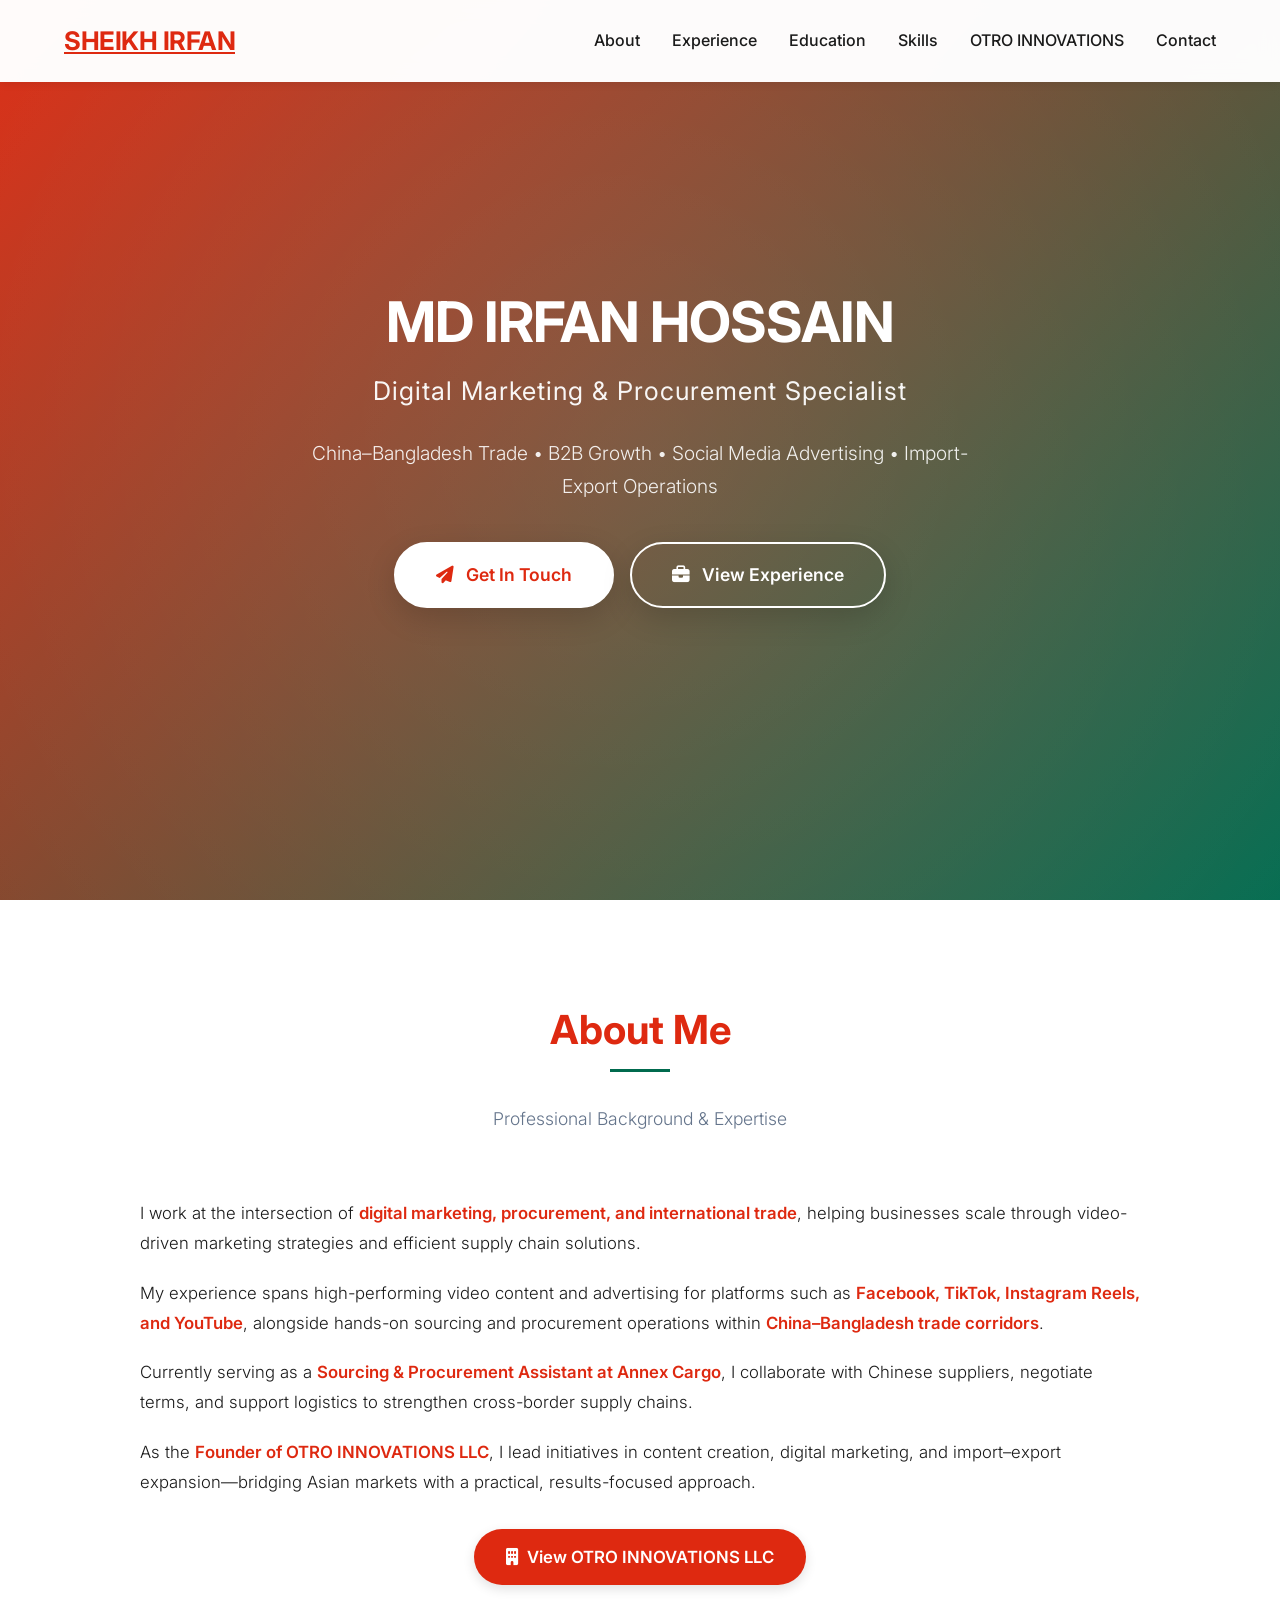
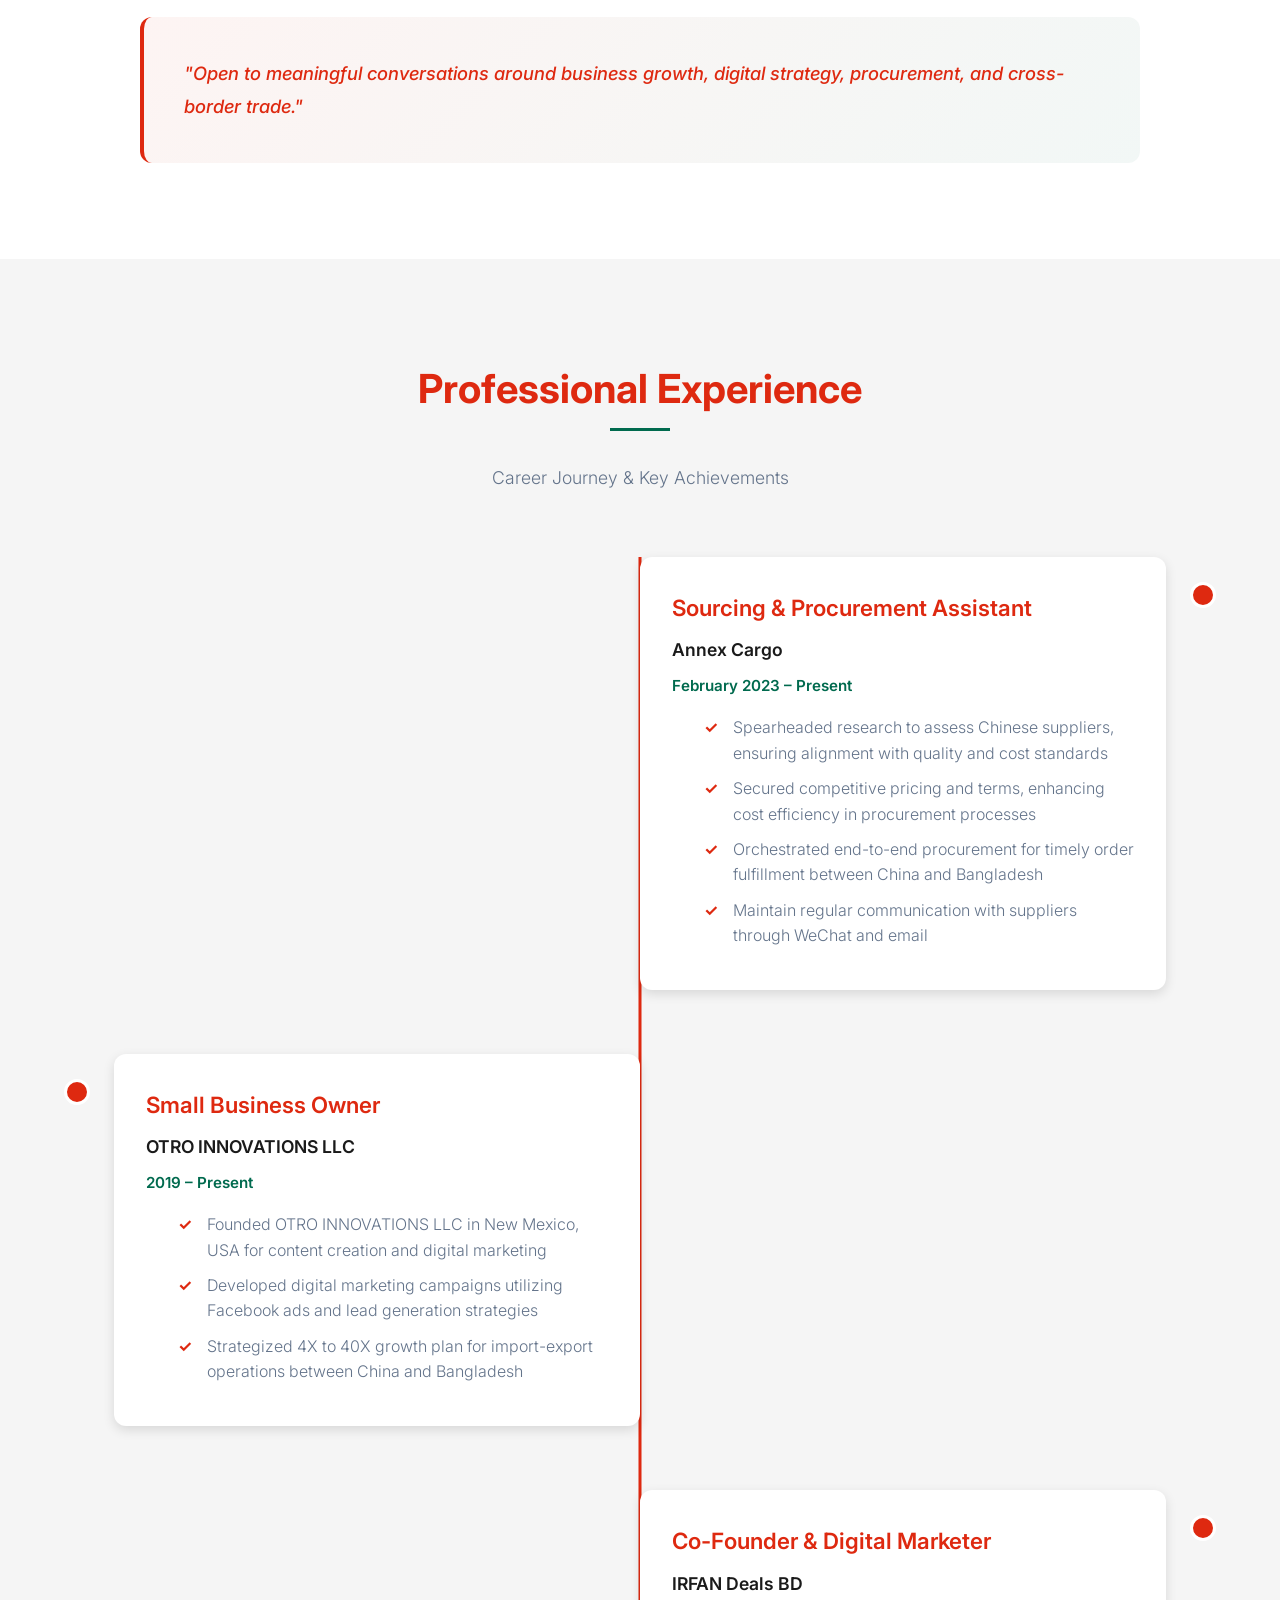
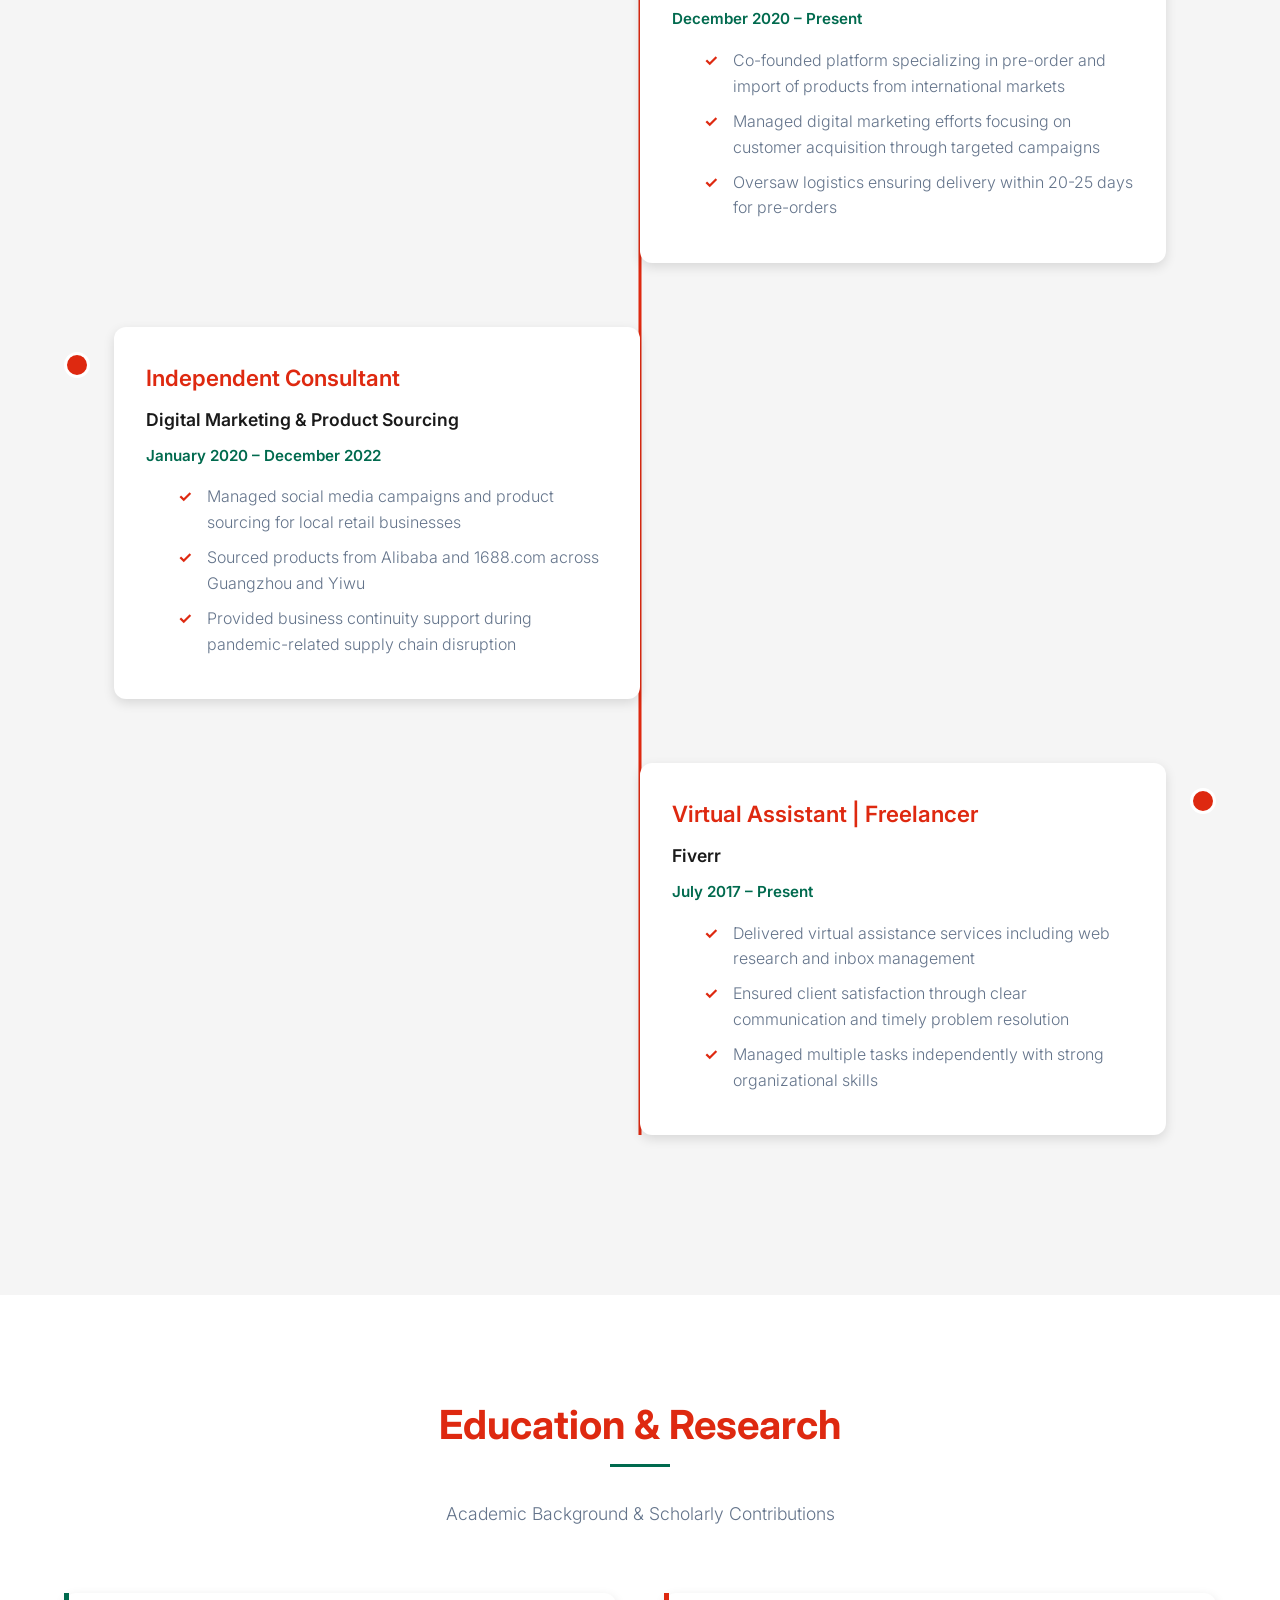
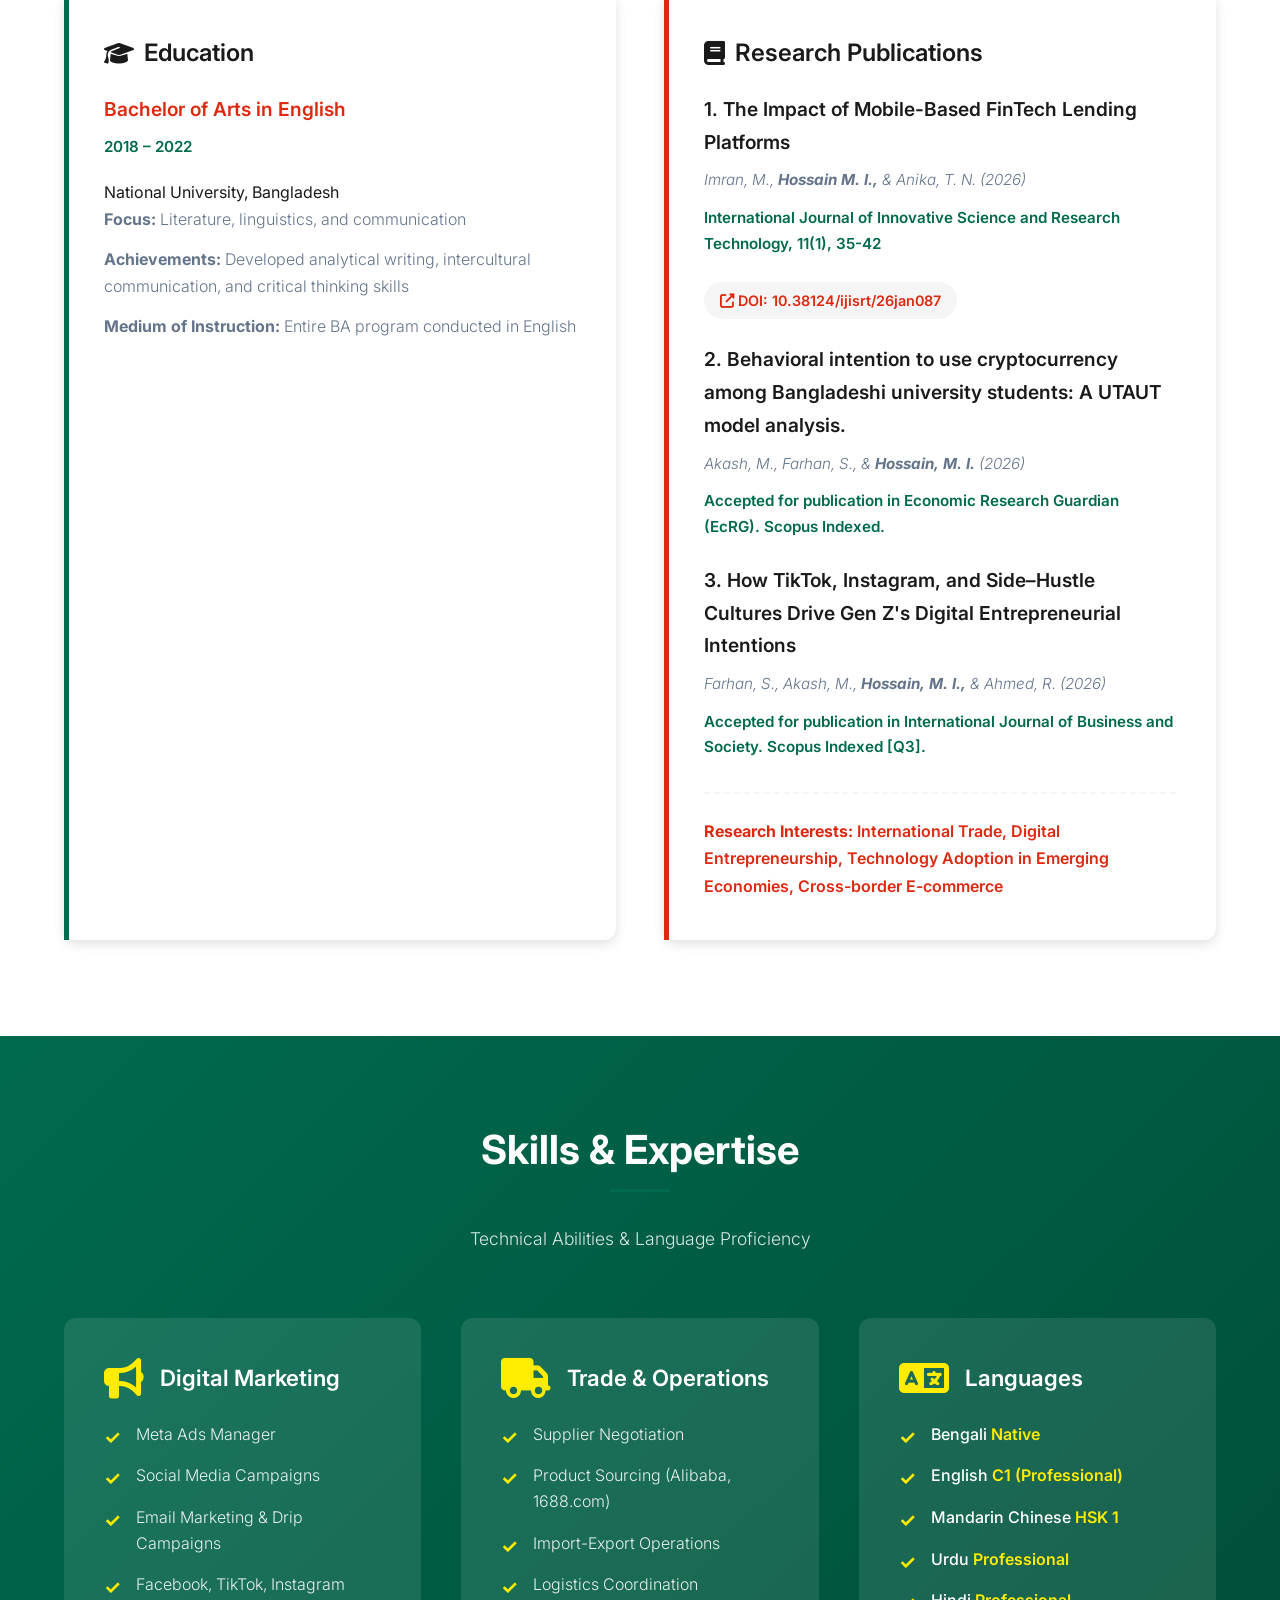
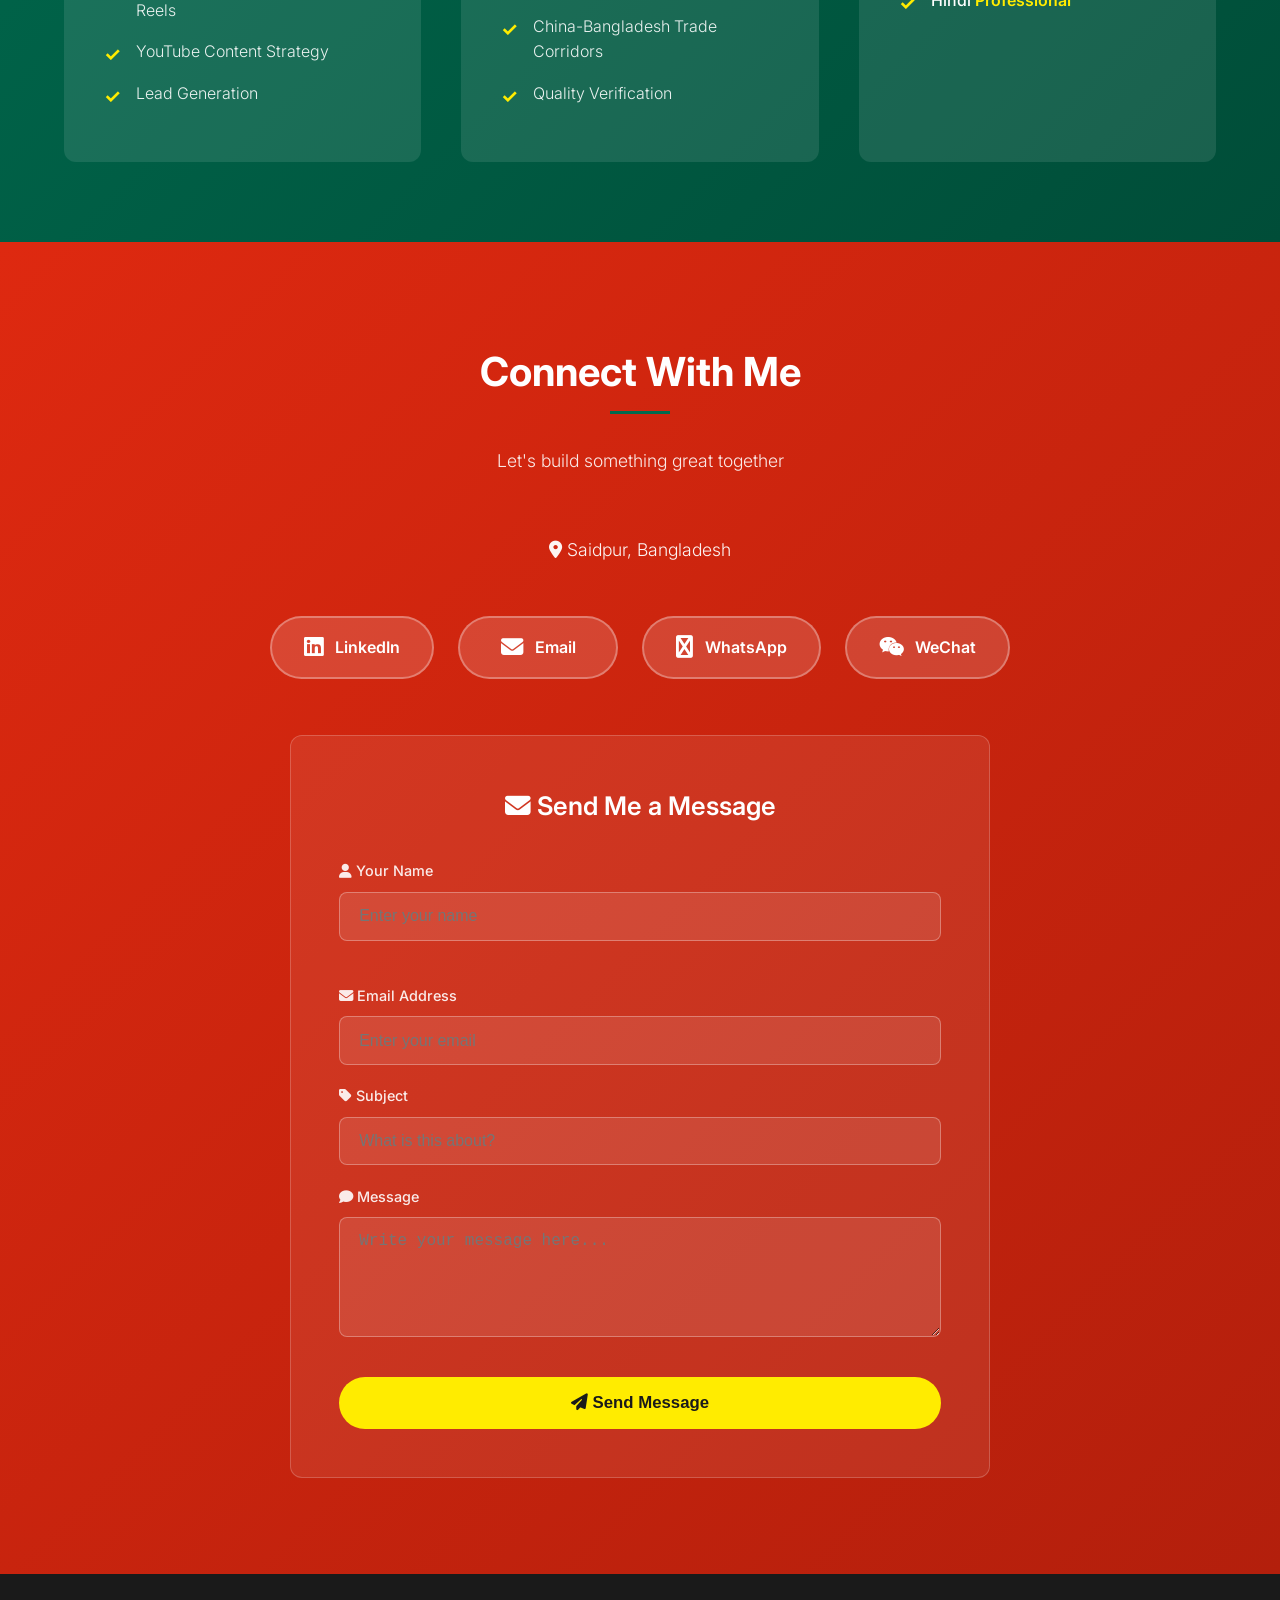
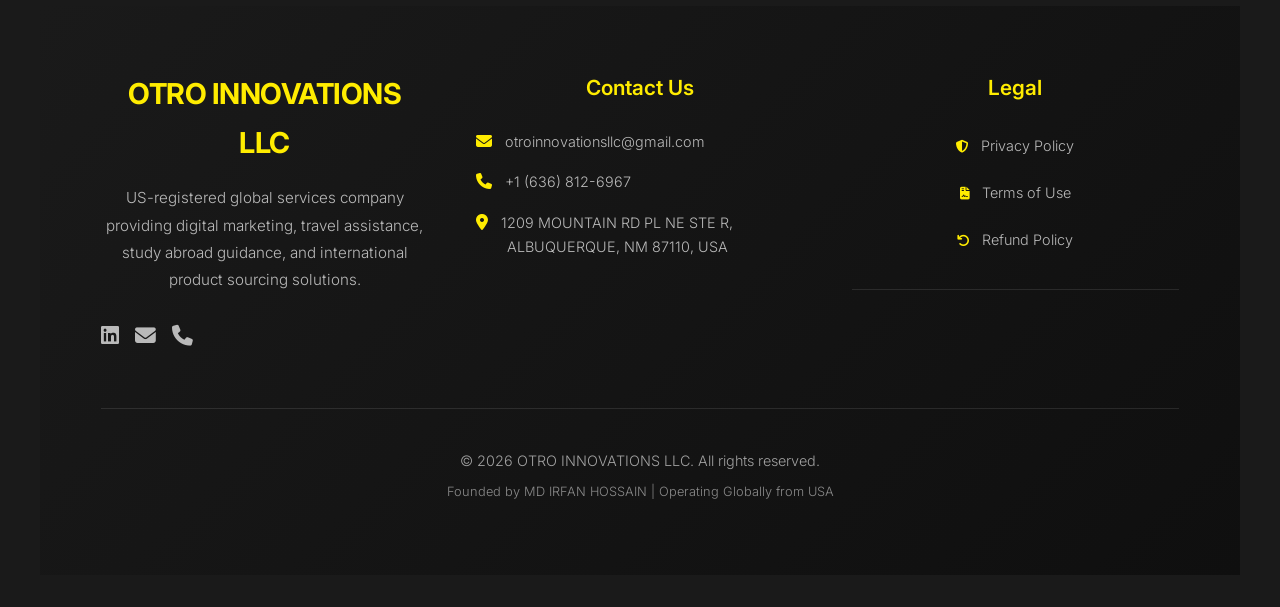
==== index.html @ fafdc813 "Update print statement from 'Hello' to 'Goodbye'" ====
<!DOCTYPE html>
<html lang="en">
<head>
    <meta charset="UTF-8">
    <meta name="description" content="MD IRFAN HOSSAIN | Digital Marketing & Procurement Specialist helping businesses grow through China-Bangladesh trade expertise. Contact for B2B growth strategies and import-export solutions.">
        <title>MD IRFAN HOSSAIN | Digital Marketing & Procurement Specialist</title>
    <link rel="stylesheet" href="https://cdnjs.cloudflare.com/ajax/libs/font-awesome/6.4.0/css/all.min.css">
    <link href="https://fonts.googleapis.com/css2?family=Inter:wght@300;400;500;600;700&display=swap" rel="stylesheet">
    <link rel="sitemap" type="application/xml" title="Sitemap" href="/sitemap.xml" />
    <style>
        * {
            margin: 0;
            padding: 0;
            box-sizing: border-box;
        }

        :root {
            --primary: #DE2910;
            --secondary: #006A4E;
            --neon-gold: #FFEC00;
            --dark: #1a1a1a;
            --light: #ffffff;
            --gray: #64748b;
            --light-gray: #f5f5f5;
            --border-radius: 12px;
            
            --shadow-sm: 0 2px 8px rgba(0, 0, 0, 0.08);
            --shadow-md: 0 4px 12px rgba(0, 0, 0, 0.12);
            --shadow-lg: 0 10px 30px rgba(0, 0, 0, 0.15);
            
            --transition: all 0.3s ease;
        }

        body {
            font-family: 'Inter', sans-serif;
            line-height: 1.7;
            color: var(--dark);
            background: var(--light);
            overflow-x: hidden;
        }

        /* ========== NAVIGATION ========== */
        nav {
            position: fixed;
            top: 0;
            width: 100%;
            background: rgba(255, 255, 255, 0.98);
            padding: 1.2rem 5%;
            display: flex;
            justify-content: space-between;
            align-items: center;
            box-shadow: var(--shadow-sm);
            z-index: 1000;
            backdrop-filter: blur(10px);
            transition: var(--transition);
        }

        nav.scrolled {
            padding: 0.8rem 5%;
            background: white;
            box-shadow: var(--shadow-md);
        }

        .logo {
            font-size: 1.6rem;
            font-weight: 700;
            color: var(--primary);
            letter-spacing: -0.5px;
        }

        .nav-links {
            display: flex;
            gap: 2rem;
        }

        .nav-links a {
            text-decoration: none;
            color: var(--dark);
            font-weight: 500;
            font-size: 1rem;
            transition: var(--transition);
            position: relative;
            padding: 0.5rem 0;
        }

        .nav-links a:hover {
            color: var(--primary);
        }

        .nav-links a::after {
            content: '';
            position: absolute;
            bottom: 0;
            left: 0;
            width: 0;
            height: 2px;
            background: var(--primary);
            transition: var(--transition);
        }

        .nav-links a:hover::after {
            width: 100%;
        }

        /* ========== HERO SECTION ========== */
        #hero {
            min-height: 100vh;
            display: flex;
            align-items: center;
            justify-content: center;
            padding: 0 5%;
            background: linear-gradient(135deg, var(--primary) 0%, var(--secondary) 100%);
            color: white;
            text-align: center;
            position: relative;
            overflow: hidden;
        }

        #hero::before {
            content: '';
            position: absolute;
            top: -50%;
            left: -50%;
            width: 200%;
            height: 200%;
            background: radial-gradient(circle, rgba(255,255,255,0.1) 0%, rgba(255,255,255,0) 70%);
            z-index: 0;
        }

        .hero-content {
            max-width: 900px;
            position: relative;
            z-index: 1;
            animation: fadeInUp 1s ease;
        }

        .hero-content h1 {
            font-size: 3.5rem;
            margin-bottom: 1rem;
            line-height: 1.1;
            font-weight: 700;
            letter-spacing: -1px;
        }

        .hero-content .subtitle {
            font-size: 1.6rem;
            margin-bottom: 1.5rem;
            opacity: 0.95;
            font-weight: 400;
            letter-spacing: 1px;
        }

        .hero-content .tagline {
            font-size: 1.2rem;
            margin-bottom: 2.5rem;
            opacity: 0.9;
            max-width: 700px;
            margin-left: auto;
            margin-right: auto;
            font-weight: 300;
        }

        .cta-buttons {
            display: flex;
            gap: 1rem;
            justify-content: center;
            flex-wrap: wrap;
        }

        .cta-button {
            display: inline-flex;
            align-items: center;
            justify-content: center;
            gap: 0.75rem;
            background: white;
            color: var(--primary);
            padding: 1rem 2.5rem;
            border-radius: 50px;
            text-decoration: none;
            font-weight: 600;
            font-size: 1.1rem;
            transition: var(--transition);
            box-shadow: var(--shadow-lg);
            border: 2px solid white;
        }

        .cta-button:hover {
            transform: translateY(-3px);
            box-shadow: var(--shadow-xl);
        }

        .cta-button.secondary {
            background: transparent;
            color: white;
            border-color: white;
        }

        .cta-button.secondary:hover {
            background: white;
            color: var(--primary);
        }

        /* ========== SECTION BASE ========== */
        section {
            padding: 6rem 5%;
            position: relative;
        }

        .section-title {
            text-align: center;
            margin-bottom: 4rem;
        }

        .section-title h2 {
            font-size: 2.5rem;
            color: var(--primary);
            margin-bottom: 1rem;
            position: relative;
            display: inline-block;
            font-weight: 700;
        }

        .section-title h2::after {
            content: '';
            position: absolute;
            bottom: -8px;
            left: 50%;
            transform: translateX(-50%);
            width: 60px;
            height: 3px;
            background: var(--secondary);
        }

        .section-title p {
            color: var(--gray);
            max-width: 600px;
            margin: 1.5rem auto 0;
            font-size: 1.1rem;
            font-weight: 300;
        }

        /* ========== ABOUT SECTION ========== */
        #about {
            background: white;
        }

        .about-container {
            max-width: 1000px;
            margin: 0 auto;
        }

        .about-content {
            line-height: 1.8;
            color: var(--dark);
            font-size: 1.05rem;
            font-weight: 300;
        }

        .about-content p {
            margin-bottom: 1.2rem;
        }

        .about-content strong {
            color: var(--primary);
            font-weight: 600;
        }

        .highlight {
            background: linear-gradient(135deg, rgba(222, 41, 16, 0.05) 0%, rgba(0, 106, 78, 0.05) 100%);
            padding: 2.5rem;
            border-radius: var(--border-radius);
            border-left: 4px solid var(--primary);
            margin-top: 2rem;
            position: relative;
        }

        .highlight p {
            margin: 0;
            font-style: italic;
            color: var(--primary);
            font-weight: 500;
            font-size: 1.15rem;
        }

        /* ========== EXPERIENCE SECTION ========== */
        #experience {
            background: var(--light-gray);
        }

        .timeline {
            max-width: 1200px;
            margin: 0 auto;
            position: relative;
        }

        .timeline::before {
            content: '';
            position: absolute;
            left: 50%;
            top: 0;
            bottom: 0;
            width: 3px;
            background: var(--primary);
            transform: translateX(-50%);
        }

        .timeline-item {
            display: flex;
            margin-bottom: 4rem;
            position: relative;
            width: 100%;
        }

        .timeline-item:nth-child(odd) {
            justify-content: flex-end;
        }

        .timeline-content {
            width: calc(50% - 50px);
            background: white;
            padding: 2rem;
            border-radius: var(--border-radius);
            box-shadow: var(--shadow-md);
            position: relative;
            transition: var(--transition);
        }

        .timeline-content:hover {
            transform: translateY(-5px);
            box-shadow: var(--shadow-lg);
        }

        .timeline-item:nth-child(odd) .timeline-content {
            margin-right: 50px;
        }

        .timeline-item:nth-child(even) .timeline-content {
            margin-left: 50px;
        }

        .timeline-content::before {
            content: '';
            position: absolute;
            width: 20px;
            height: 20px;
            background: var(--primary);
            border-radius: 50%;
            top: 25px;
            border: 3px solid white;
        }

        .timeline-item:nth-child(odd) .timeline-content::before {
            right: -50px;
        }

        .timeline-item:nth-child(even) .timeline-content::before {
            left: -50px;
        }

        .timeline-content h3 {
            font-size: 1.4rem;
            color: var(--primary);
            margin-bottom: 0.5rem;
            font-weight: 600;
        }

        .timeline-content .company {
            font-weight: 600;
            color: var(--dark);
            margin-bottom: 0.5rem;
            font-size: 1.1rem;
            display: block;
        }

        .timeline-content .date {
            color: var(--secondary);
            font-weight: 600;
            margin-bottom: 1rem;
            display: block;
            font-size: 0.95rem;
        }

        .timeline-content ul {
            padding-left: 2rem;
            margin-top: 1rem;
            list-style: none;
        }

        .timeline-content li {
            margin-bottom: 0.6rem;
            color: var(--gray);
            font-size: 1rem;
            line-height: 1.6;
            font-weight: 300;
            position: relative;
            padding-left: 1.8rem;
        }

        .timeline-content li::before {
            content: '✓';
            position: absolute;
            left: 0;
            top: 0;
            color: var(--primary);
            font-weight: bold;
            font-size: 1rem;
        }

        /* ========== EDUCATION & RESEARCH ========== */
        #education {
            background: white;
        }

        .edu-research-container {
            display: grid;
            grid-template-columns: repeat(auto-fit, minmax(450px, 1fr));
            gap: 3rem;
            max-width: 1200px;
            margin: 0 auto;
        }

        .edu-card, .research-card {
            background: white;
            padding: 2.5rem;
            border-radius: var(--border-radius);
            box-shadow: var(--shadow-md);
            transition: var(--transition);
            position: relative;
        }

        .edu-card::before, .research-card::before {
            content: '';
            position: absolute;
            top: 0;
            left: 0;
            width: 5px;
            height: 100%;
            background: var(--secondary);
        }

        .research-card::before {
            background: var(--primary);
        }

        .edu-card:hover, .research-card:hover {
            transform: translateY(-5px);
            box-shadow: var(--shadow-lg);
        }

        .edu-card h3, .research-card h3 {
            font-size: 1.5rem;
            margin-bottom: 1.2rem;
            color: var(--dark);
            font-weight: 600;
            display: flex;
            align-items: center;
            gap: 10px;
        }

        .edu-card .degree {
            font-weight: 600;
            color: var(--primary);
            margin-bottom: 0.5rem;
            font-size: 1.2rem;
            display: block;
        }

        .edu-card .date {
            color: var(--secondary);
            font-weight: 600;
            margin-bottom: 1.2rem;
            display: block;
            font-size: 0.95rem;
        }

        .edu-card p {
            color: var(--gray);
            margin-bottom: 0.8rem;
            line-height: 1.7;
            font-weight: 300;
        }

        .research-card h4 {
            font-size: 1.2rem;
            margin-bottom: 0.7rem;
            color: var(--dark);
            font-weight: 600;
        }

        .research-card .authors {
            color: var(--gray);
            font-size: 0.95rem;
            margin-bottom: 0.8rem;
            font-style: italic;
            line-height: 1.5;
            font-weight: 300;
        }

        .research-card .journal {
            color: var(--secondary);
            font-weight: 600;
            margin-bottom: 0.6rem;
            display: block;
            font-size: 0.95rem;
        }

        .research-card .doi {
            display: inline-block;
            background: var(--light-gray);
            color: var(--primary);
            padding: 0.4rem 1rem;
            border-radius: 25px;
            font-size: 0.9rem;
            margin-top: 1rem;
            text-decoration: none;
            transition: var(--transition);
            font-weight: 600;
        }

        .research-card .doi:hover {
            background: var(--primary);
            color: white;
            transform: translateX(3px);
        }

        .research-interests {
            margin-top: 1.2rem;
            padding-top: 1.2rem;
            border-top: 1px dashed var(--light-gray);
            font-weight: 600;
            color: var(--primary);
            font-size: 1rem;
        }

        /* ========== SKILLS SECTION ========== */
        #skills {
            background: linear-gradient(135deg, var(--secondary) 0%, #004d38 100%);
            color: white;
            text-align: center;
            padding: 5rem 5%;
        }

        #skills .section-title h2 {
            color: white;
        }

        #skills .section-title p {
            color: rgba(255, 255, 255, 0.85);
        }

        .skills-container {
            max-width: 1200px;
            margin: 0 auto;
            display: grid;
            grid-template-columns: repeat(auto-fit, minmax(350px, 1fr));
            gap: 2.5rem;
        }

        .skill-category {
            background: rgba(255, 255, 255, 0.1);
            padding: 2.5rem;
            border-radius: var(--border-radius);
            transition: var(--transition);
            text-align: left;
        }

        .skill-category:hover {
            transform: translateY(-5px);
            background: rgba(255, 255, 255, 0.15);
        }

        .skill-header {
            display: flex;
            align-items: center;
            gap: 1rem;
            margin-bottom: 1.5rem;
        }

        .skill-icon {
            font-size: 2.5rem;
            color: var(--neon-gold);
        }

        .skill-category h3 {
            font-size: 1.4rem;
            color: white;
            font-weight: 600;
        }

        .skill-list {
            list-style: none;
            padding: 0;
        }

        .skill-list li {
            margin-bottom: 1rem;
            color: rgba(255, 255, 255, 0.9);
            font-size: 1rem;
            line-height: 1.6;
            font-weight: 300;
            position: relative;
            padding-left: 2rem;
        }

        .skill-list li::before {
            content: '✓';
            position: absolute;
            left: 0;
            color: var(--neon-gold);
            font-size: 1.2rem;
            font-weight: bold;
        }

        .language-list {
            display: grid;
            grid-template-columns: 1fr 1fr;
            gap: 1rem;
        }

        .language-item {
            display: flex;
            justify-content: space-between;
            padding: 0.8rem 0;
            border-bottom: 1px solid rgba(255, 255, 255, 0.2);
        }

        .language-item:last-child {
            border-bottom: none;
        }

        .language-name {
            font-weight: 500;
            color: white;
        }

        .language-level {
            color: var(--neon-gold);
            font-weight: 600;
        }

        /* ========== CONTACT SECTION ========== */
        #contact {
            background: linear-gradient(135deg, var(--primary) 0%, #b31f0c 100%);
            color: white;
            padding: 6rem 5%;
            text-align: center;
        }

        #contact .section-title {
            margin-bottom: 3.5rem;
        }

        #contact .section-title h2 {
            color: white;
        }

        #contact .section-title p {
            color: rgba(255, 255, 255, 0.9);
        }

        .contact-info {
            max-width: 800px;
            margin: 0 auto 3rem;
            line-height: 2;
            font-size: 1.1rem;
            font-weight: 300;
            color: rgba(255, 255, 255, 0.95);
        }

        .contact-info a {
            color: var(--neon-gold);
            text-decoration: none;
            transition: var(--transition);
            font-weight: 500;
        }

        .contact-info a:hover {
            color: white;
            text-decoration: underline;
        }

        .social-links {
            display: flex;
            justify-content: center;
            gap: 1.5rem;
            flex-wrap: wrap;
            margin-bottom: 3.5rem;
        }

        .social-link {
            display: inline-flex;
            align-items: center;
            justify-content: center;
            gap: 0.7rem;
            text-decoration: none;
            color: white;
            font-size: 1rem;
            font-weight: 600;
            transition: var(--transition);
            padding: 1rem 2rem;
            background: rgba(255, 255, 255, 0.15);
            border-radius: 50px;
            border: 2px solid rgba(255, 255, 255, 0.3);
            min-width: 160px;
        }

        .social-link:hover {
            background: white;
            color: var(--primary);
            transform: translateY(-3px);
        }

        .social-link i {
            font-size: 1.4rem;
        }

        /* ========== CONTACT FORM ========== */
        .contact-form-container {
            max-width: 700px;
            margin: 0 auto;
            background: rgba(255, 255, 255, 0.08);
            padding: 3rem;
            border-radius: var(--border-radius);
            border: 1px solid rgba(255, 255, 255, 0.2);
        }

        .form-title {
            font-size: 1.6rem;
            margin-bottom: 2rem;
            font-weight: 600;
        }

        .form-grid {
            display: grid;
            grid-template-columns: repeat(auto-fit, minmax(300px, 1fr));
            gap: 1.5rem;
        }

        .form-group {
            margin-bottom: 1.2rem;
        }

        .form-group label {
            display: block;
            margin-bottom: 0.5rem;
            font-weight: 500;
            text-align: left;
            font-size: 0.9rem;
            color: rgba(255, 255, 255, 0.9);
        }

        .form-control {
            width: 100%;
            padding: 0.9rem 1.2rem;
            border: 1px solid rgba(255, 255, 255, 0.3);
            background: rgba(255, 255, 255, 0.1);
            color: white;
            border-radius: 8px;
            font-size: 1rem;
            transition: var(--transition);
            font-weight: 300;
        }

        .form-control:focus {
            outline: none;
            border-color: var(--neon-gold);
            background: rgba(255, 255, 255, 0.2);
        }

        textarea.form-control {
            min-height: 120px;
            resize: vertical;
        }

        .submit-btn {
            background: var(--neon-gold);
            color: var(--dark);
            border: none;
            padding: 1rem 2.2rem;
            border-radius: 50px;
            font-size: 1.05rem;
            font-weight: 600;
            cursor: pointer;
            transition: var(--transition);
            width: 100%;
            margin-top: 0.8rem;
        }

        .submit-btn:hover {
            transform: translateY(-3px);
            box-shadow: 0 8px 20px rgba(0, 0, 0, 0.2);
        }

        /* ========== FOOTER ========== */
        footer {
            background: var(--dark);
            color: rgba(255, 255, 255, 0.7);
            text-align: center;
            padding: 2rem;
            font-size: 0.9rem;
            font-weight: 300;
        }

        footer p {
            margin: 0.4rem 0;
        }

        /* ========== ANIMATIONS ========== */
        @keyframes fadeInUp {
            from {
                opacity: 0;
                transform: translateY(30px);
            }
            to {
                opacity: 1;
                transform: translateY(0);
            }
        }

        /* ========== RESPONSIVE DESIGN ========== */
        @media (max-width: 1024px) {
            .timeline::before {
                left: 30px;
            }

            .timeline-item {
                justify-content: flex-start !important;
                padding-left: 60px;
                flex-direction: column;
                align-items: flex-start;
            }

            .timeline-content {
                width: calc(100% - 90px) !important;
                margin-left: 0 !important;
                margin-right: 0 !important;
                margin-top: 25px;
            }

            .timeline-content::before {
                left: -58px !important;
                top: -28px;
            }

            .edu-research-container {
                grid-template-columns: 1fr;
            }
        }

        @media (max-width: 768px) {
            .hero-content h1 {
                font-size: 2.5rem;
            }

            .hero-content .subtitle {
                font-size: 1.4rem;
            }

            .nav-links {
                display: none;
            }

            section {
                padding: 4.5rem 5%;
            }

            .section-title h2 {
                font-size: 2rem;
            }

            .cta-buttons {
                flex-direction: column;
                align-items: center;
            }

            .cta-button {
                width: 100%;
                max-width: 300px;
                padding: 0.9rem 2rem;
            }

            .timeline::before {
                left: 20px;
            }

            .timeline-item {
                padding-left: 50px;
            }

            .timeline-content {
                width: calc(100% - 70px) !important;
                padding: 1.8rem;
            }

            .timeline-content::before {
                left: -50px !important;
                top: -25px;
                width: 18px;
                height: 18px;
            }

            .skills-container {
                grid-template-columns: 1fr;
            }

            .language-list {
                grid-template-columns: 1fr;
            }

            .contact-form-container {
                padding: 2.5rem 1.5rem;
            }

            .form-grid {
                grid-template-columns: 1fr;
            }
        }

        @media (max-width: 480px) {
            .hero-content h1 {
                font-size: 2rem;
            }

            nav {
                padding: 1rem 3%;
            }

            nav.scrolled {
                padding: 0.7rem 3%;
            }

            .social-links {
                flex-direction: column;
                align-items: center;
            }

            .social-link {
                width: 100%;
                max-width: 260px;
                justify-content: center;
                padding: 0.9rem;
            }

            section {
                padding: 4rem 5%;
            }
        }
    </style>
    <script data-noptimize="1" data-cfasync="false" data-wpfc-render="false">
  (function () {
      var script = document.createElement("script");
      script.async = 1;
      script.src = 'https://emrldtp.com/NDk3NTEz.js?t=497513';
      document.head.appendChild(script);
  })();
</script>
</head>
<body>
    <!-- Navigation -->
    <nav id="navbar">
        <a href="#hero" class="logo">SHEIKH IRFAN</a>
        <div class="nav-links">
            <a href="#about">About</a>
            <a href="#experience">Experience</a>
            <a href="#education">Education</a>
            <a href="#skills">Skills</a>
            <a href="otro-innovations.html">OTRO INNOVATIONS</a>
            <a href="#contact">Contact</a>
        </div>
    </nav>

    <!-- Hero Section -->
    <section id="hero">
        <div class="hero-content">
            <h1>MD IRFAN HOSSAIN</h1>
            <p class="subtitle">Digital Marketing & Procurement Specialist</p>
            <p class="tagline">China–Bangladesh Trade • B2B Growth • Social Media Advertising • Import-Export Operations</p>
            <div class="cta-buttons">
                <a href="#contact" class="cta-button">
                    <i class="fas fa-paper-plane"></i> Get In Touch
                </a>
                <a href="#experience" class="cta-button secondary">
                    <i class="fas fa-briefcase"></i> View Experience
                </a>
            </div>
        </div>
    </section>

    <!-- About Section -->
    <section id="about">
        <div class="section-title">
            <h2>About Me</h2>
            <p>Professional Background & Expertise</p>
        </div>
        <div class="about-container">
            <div class="about-content">
                <p>I work at the intersection of <strong>digital marketing, procurement, and international trade</strong>, helping businesses scale through video-driven marketing strategies and efficient supply chain solutions.</p>
                <p>My experience spans high-performing video content and advertising for platforms such as <strong>Facebook, TikTok, Instagram Reels, and YouTube</strong>, alongside hands-on sourcing and procurement operations within <strong>China–Bangladesh trade corridors</strong>.</p>
                <p>Currently serving as a <strong>Sourcing & Procurement Assistant at Annex Cargo</strong>, I collaborate with Chinese suppliers, negotiate terms, and support logistics to strengthen cross-border supply chains.</p>
                <p>As the <strong>Founder of OTRO INNOVATIONS LLC</strong>, I lead initiatives in content creation, digital marketing, and import–export expansion—bridging Asian markets with a practical, results-focused approach.</p>
            
                <!-- OTRO INNOVATIONS Button -->
                <div style="text-align: center; margin: 2rem 0;">
                    <a href="otro-innovations.html" style="display: inline-flex; align-items: center; gap: 0.5rem; padding: 0.8rem 2rem; background: var(--primary); color: white; text-decoration: none; border-radius: 50px; font-weight: 600; transition: all 0.3s ease; box-shadow: var(--shadow-md);">
                        <i class="fas fa-building"></i> View OTRO INNOVATIONS LLC
                    </a>
                </div>
            
                <div class="highlight">
                    <p>"Open to meaningful conversations around business growth, digital strategy, procurement, and cross-border trade."</p>
                </div>
            </div>
        </div>
    </section>

    <!-- Experience Section -->
<section id="experience">
    <div class="section-title">
        <h2>Professional Experience</h2>
        <p>Career Journey & Key Achievements</p>
    </div>
    <div class="timeline">
        <!-- Annex Cargo -->
        <div class="timeline-item">
            <div class="timeline-content">
                <h3>Sourcing & Procurement Assistant</h3>
                <span class="company">Annex Cargo</span>
                <span class="date">February 2023 – Present</span>
                <ul>
                    <li>Spearheaded research to assess Chinese suppliers, ensuring alignment with quality and cost standards</li>
                    <li>Secured competitive pricing and terms, enhancing cost efficiency in procurement processes</li>
                    <li>Orchestrated end-to-end procurement for timely order fulfillment between China and Bangladesh</li>
                    <li>Maintain regular communication with suppliers through WeChat and email</li>
                </ul>
            </div>
        </div>

        <!-- OTRO INNOVATIONS -->
        <div class="timeline-item">
            <div class="timeline-content">
                <h3>Small Business Owner</h3>
                <span class="company">OTRO INNOVATIONS LLC</span>
                <span class="date">2019 – Present</span>
                <ul>
                    <li>Founded OTRO INNOVATIONS LLC in New Mexico, USA for content creation and digital marketing</li>
                    <li>Developed digital marketing campaigns utilizing Facebook ads and lead generation strategies</li>
                    <li>Strategized 4X to 40X growth plan for import-export operations between China and Bangladesh</li>
                </ul>
            </div>
        </div>

        <!-- IRFAN Deals BD -->
        <div class="timeline-item">
            <div class="timeline-content">
                <h3>Co-Founder & Digital Marketer</h3>
                <span class="company">IRFAN Deals BD</span>
                <span class="date">December 2020 – Present</span>
                <ul>
                    <li>Co-founded platform specializing in pre-order and import of products from international markets</li>
                    <li>Managed digital marketing efforts focusing on customer acquisition through targeted campaigns</li>
                    <li>Oversaw logistics ensuring delivery within 20-25 days for pre-orders</li>
                </ul>
            </div>
        </div>

        <!-- Independent Consultant -->
        <div class="timeline-item">
            <div class="timeline-content">
                <h3>Independent Consultant</h3>
                <span class="company">Digital Marketing & Product Sourcing</span>
                <span class="date">January 2020 – December 2022</span>
                <ul>
                    <li>Managed social media campaigns and product sourcing for local retail businesses</li>
                    <li>Sourced products from Alibaba and 1688.com across Guangzhou and Yiwu</li>
                    <li>Provided business continuity support during pandemic-related supply chain disruption</li>
                </ul>
            </div>
        </div>

        <!-- Fiverr -->
        <div class="timeline-item">
            <div class="timeline-content">
                <h3>Virtual Assistant | Freelancer</h3>
                <span class="company">Fiverr</span>
                <span class="date">July 2017 – Present</span>
                <ul>
                    <li>Delivered virtual assistance services including web research and inbox management</li>
                    <li>Ensured client satisfaction through clear communication and timely problem resolution</li>
                    <li>Managed multiple tasks independently with strong organizational skills</li>
                </ul>
            </div>
        </div>
    </div>
</section>

    <!-- Education & Research Section -->
<section id="education">
    <div class="section-title">
        <h2>Education & Research</h2>
        <p>Academic Background & Scholarly Contributions</p>
    </div>
    <div class="edu-research-container">
        <!-- Education -->
        <div class="edu-card">
            <h3><i class="fas fa-graduation-cap"></i> Education</h3>
            <span class="degree">Bachelor of Arts in English</span>
            <span class="date">2018 – 2022</span>
            <div class="institution">National University, Bangladesh</div>
            <p><strong>Focus:</strong> Literature, linguistics, and communication</p>
            <p><strong>Achievements:</strong> Developed analytical writing, intercultural communication, and critical thinking skills</p>
            <p><strong>Medium of Instruction:</strong> Entire BA program conducted in English</p>
        </div>

        <!-- Research -->
        <div class="research-card">
            <h3><i class="fas fa-book"></i> Research Publications</h3>
            
            <h4>1. The Impact of Mobile-Based FinTech Lending Platforms</h4>
            <div class="authors">Imran, M., <b>Hossain M. I.,</b> & Anika, T. N. (2026)</div>
            <span class="journal">International Journal of Innovative Science and Research Technology, 11(1), 35-42</span>
            <a href="https://doi.org/10.38124/ijisrt/26jan087" class="doi" target="_blank">
                <i class="fas fa-external-link-alt"></i> DOI: 10.38124/ijisrt/26jan087
            </a>

            <h4 style="margin-top: 1.5rem;">2. Behavioral intention to use cryptocurrency among Bangladeshi
university students: A UTAUT model analysis.</h4>
            <div class="authors">Akash, M., Farhan, S., & <b>Hossain, M. I.</b> (2026)</div>
            <span class="journal">Accepted for publication in Economic Research Guardian (EcRG). Scopus Indexed.</span>

            <h4 style="margin-top: 1.5rem;">3. How TikTok, Instagram, and Side–Hustle Cultures Drive Gen Z's Digital Entrepreneurial Intentions</h4>
            <div class="authors">Farhan, S., Akash, M., <b>Hossain, M. I.,</b> & Ahmed, R. (2026)</div>
            <span class="journal">Accepted for publication in International Journal of Business and Society. Scopus Indexed [Q3].</span>

            <div class="research-interests" style="margin-top: 2rem; padding-top: 1.5rem; border-top: 2px dashed var(--light-gray);">
                <strong>Research Interests:</strong> International Trade, Digital Entrepreneurship, Technology Adoption in Emerging Economies, Cross-border E-commerce
            </div>
        </div>
    </div>
</section>

    <!-- Skills Section -->
    <section id="skills">
        <div class="section-title">
            <h2>Skills & Expertise</h2>
            <p>Technical Abilities & Language Proficiency</p>
        </div>
        <div class="skills-container">
            <!-- Digital Marketing -->
            <div class="skill-category">
                <div class="skill-header">
                    <i class="fas fa-bullhorn skill-icon"></i>
                    <h3>Digital Marketing</h3>
                </div>
                <ul class="skill-list">
                    <li>Meta Ads Manager</li>
                    <li>Social Media Campaigns</li>
                    <li>Email Marketing & Drip Campaigns</li>
                    <li>Facebook, TikTok, Instagram Reels</li>
                    <li>YouTube Content Strategy</li>
                    <li>Lead Generation</li>
                </ul>
            </div>

            <!-- Trade & Operations -->
            <div class="skill-category">
                <div class="skill-header">
                    <i class="fas fa-truck skill-icon"></i>
                    <h3>Trade & Operations</h3>
                </div>
                <ul class="skill-list">
                    <li>Supplier Negotiation</li>
                    <li>Product Sourcing (Alibaba, 1688.com)</li>
                    <li>Import-Export Operations</li>
                    <li>Logistics Coordination</li>
                    <li>China-Bangladesh Trade Corridors</li>
                    <li>Quality Verification</li>
                </ul>
            </div>

            <!-- Languages -->
<div class="skill-category">
    <div class="skill-header">
        <i class="fas fa-language skill-icon"></i>
        <h3>Languages</h3>
    </div>
    <ul class="skill-list">
        <li><span class="language-name">Bengali</span> <span class="language-level">Native</span></li>
        <li><span class="language-name">English</span> <span class="language-level">C1 (Professional)</span></li>
        <li><span class="language-name">Mandarin Chinese</span> <span class="language-level">HSK 1</span></li>
        <li><span class="language-name">Urdu</span> <span class="language-level">Professional</span></li>
        <li><span class="language-name">Hindi</span> <span class="language-level">Professional</span></li>
    </ul>
</div>
</section>

    <!-- Contact Section -->
    <section id="contact">
        <div class="section-title">
            <h2>Connect With Me</h2>
            <p>Let's build something great together</p>
        </div>
        <div class="contact-info">
            <p><i class="fas fa-map-marker-alt"></i> Saidpur, Bangladesh</p>
        </div>
        <div class="social-links">
            <a href="http://linkedin.com/in/sheikhsocial" class="social-link" target="_blank">
                <i class="fab fa-linkedin"></i> LinkedIn
            </a>
            <a href="mailto:me@sheikhirfan.com" class="social-link">
                <i class="fas fa-envelope"></i> Email
            </a>
            <a href="tel:+8801866387770" class="social-link">
                <i class="fas fa-whatsapp"></i> WhatsApp
            </a>
            <a href="https://ibb.co.com/jvfkWhVn" class="social-link">
                <i class="fab fa-weixin"></i> WeChat
            </a>
        </div>

        <!-- Contact Form -->
        <div class="contact-form-container">
            <h3 class="form-title"><i class="fas fa-envelope"></i> Send Me a Message</h3>
            <form id="contactForm">
                <div class="form-grid">
                    <div class="form-group">
                        <label for="name"><i class="fas fa-user"></i> Your Name</label>
                        <input type="text" id="name" class="form-control" placeholder="Enter your name" required>
                    </div>
                    <div class="form-group">
                        <label for="email"><i class="fas fa-envelope"></i> Email Address</label>
                        <input type="email" id="email" class="form-control" placeholder="Enter your email" required>
                    </div>
                </div>
                <div class="form-group">
                    <label for="subject"><i class="fas fa-tag"></i> Subject</label>
                    <input type="text" id="subject" class="form-control" placeholder="What is this about?" required>
                </div>
                <div class="form-group">
                    <label for="message"><i class="fas fa-comment"></i> Message</label>
                    <textarea id="message" class="form-control" placeholder="Write your message here..." required></textarea>
                </div>
                <button type="submit" class="submit-btn">
                    <i class="fas fa-paper-plane"></i> Send Message
                </button>
            </form>
        </div>
    </section>

    <!-- Footer -->
    <footer>
    <div style="max-width: 1200px; margin: 0 auto; padding: 4rem 5%; background: linear-gradient(135deg, var(--dark) 0%, #0f0f0f 100%);">
        <div style="display: grid; grid-template-columns: repeat(auto-fit, minmax(250px, 1fr)); gap: 3rem;">
            
            <!-- Column 1: Company Info -->
            <div style="color: white;">
                <div style="font-size: 1.8rem; font-weight: 700; color: var(--neon-gold); margin-bottom: 1rem; letter-spacing: -0.5px;">OTRO INNOVATIONS LLC</div>
                <p style="color: rgba(255, 255, 255, 0.7); line-height: 1.8; font-size: 0.95rem; margin-bottom: 1.5rem;">
                    US-registered global services company providing digital marketing, travel assistance, study abroad guidance, and international product sourcing solutions.
                </p>
                <div style="display: flex; gap: 1rem; margin-top: 1rem;">
                    <a href="https://linkedin.com/in/sheikhsocial" target="_blank" style="color: rgba(255, 255, 255, 0.7); font-size: 1.3rem; transition: all 0.3s ease; text-decoration: none;">
                        <i class="fab fa-linkedin"></i>
                    </a>
                    <a href="mailto:otroinnovationsllc@gmail.com" style="color: rgba(255, 255, 255, 0.7); font-size: 1.3rem; transition: all 0.3s ease; text-decoration: none;">
                        <i class="fas fa-envelope"></i>
                    </a>
                    <a href="tel:+16368126967" style="color: rgba(255, 255, 255, 0.7); font-size: 1.3rem; transition: all 0.3s ease; text-decoration: none;">
                        <i class="fas fa-phone"></i>
                    </a>
                </div>
            </div>
            
            <!-- Column 2: Contact Info -->
            <div style="color: white;">
                <h3 style="font-size: 1.3rem; color: var(--neon-gold); margin-bottom: 1.5rem; font-weight: 600;">Contact Us</h3>
                <ul style="list-style: none; padding: 0; color: rgba(255, 255, 255, 0.7);">
                    <li style="margin-bottom: 1rem; display: flex; gap: 0.8rem; align-items: flex-start;">
                        <i class="fas fa-envelope" style="color: var(--neon-gold); font-size: 1rem; margin-top: 3px;"></i>
                        <span style="font-size: 0.9rem;">otroinnovationsllc@gmail.com</span>
                    </li>
                    <li style="margin-bottom: 1rem; display: flex; gap: 0.8rem; align-items: flex-start;">
                        <i class="fas fa-phone" style="color: var(--neon-gold); font-size: 1rem; margin-top: 3px;"></i>
                        <span style="font-size: 0.9rem;">+1 (636) 812-6967</span>
                    </li>
                    <li style="margin-bottom: 1rem; display: flex; gap: 0.8rem; align-items: flex-start;">
                        <i class="fas fa-map-marker-alt" style="color: var(--neon-gold); font-size: 1rem; margin-top: 3px;"></i>
                        <span style="font-size: 0.9rem;">
                            1209 MOUNTAIN RD PL NE STE R,<br>
                            ALBUQUERQUE, NM 87110, USA
                        </span>
                    </li>
                </ul>
            </div>
            
            <!-- Column 3: Legal & Climate Badge -->
            <div style="color: white;">
                <h3 style="font-size: 1.3rem; color: var(--neon-gold); margin-bottom: 1.5rem; font-weight: 600;">Legal</h3>
                <ul style="list-style: none; padding: 0;">
                    <li style="margin-bottom: 0.8rem;">
                        <a href="privacy-policy.html" style="color: rgba(255, 255, 255, 0.7); text-decoration: none; transition: all 0.3s ease; display: inline-block; padding: 0.3rem 0; font-size: 0.9rem;">
                            <i class="fas fa-shield-alt" style="font-size: 0.8rem; margin-right: 0.5rem; color: var(--neon-gold);"></i>
                            Privacy Policy
                        </a>
                    </li>
                    <li style="margin-bottom: 0.8rem;">
                        <a href="terms-of-use.html" style="color: rgba(255, 255, 255, 0.7); text-decoration: none; transition: all 0.3s ease; display: inline-block; padding: 0.3rem 0; font-size: 0.9rem;">
                            <i class="fas fa-file-contract" style="font-size: 0.8rem; margin-right: 0.5rem; color: var(--neon-gold);"></i>
                            Terms of Use
                        </a>
                    </li>
                    <li style="margin-bottom: 0.8rem;">
                        <a href="refund-policy.html" style="color: rgba(255, 255, 255, 0.7); text-decoration: none; transition: all 0.3s ease; display: inline-block; padding: 0.3rem 0; font-size: 0.9rem;">
                            <i class="fas fa-undo" style="font-size: 0.8rem; margin-right: 0.5rem; color: var(--neon-gold);"></i>
                            Refund Policy
                        </a>
                    </li>
                </ul>
                
                <!-- Stripe Climate Badge Only -->
                <div style="margin-top: 2rem; padding-top: 1.5rem; border-top: 1px solid rgba(255, 255, 255, 0.1);">
                    <iframe width="380" height="38" style="border:0;" src="https://climate.stripe.com/badge/qnHGLK?theme=light&size=small&locale=en-GB"></iframe>
                </div>
            </div>
        </div>
        
        <!-- Bottom Bar -->
        <div style="margin-top: 3rem; padding-top: 2rem; border-top: 1px solid rgba(255, 255, 255, 0.1); text-align: center; color: rgba(255, 255, 255, 0.6); font-size: 0.9rem;">
            <p style="margin: 0.5rem 0;">
                © 2026 OTRO INNOVATIONS LLC. All rights reserved.
            </p>
            <p style="margin: 0.5rem 0; font-size: 0.8rem; color: rgba(255, 255, 255, 0.5);">
                Founded by MD IRFAN HOSSAIN | Operating Globally from USA
            </p>
        </div>
    </div>
</footer>

<script>
    // Navbar scroll effect
    window.addEventListener('scroll', function() {
        const navbar = document.getElementById('navbar');
        if (window.scrollY > 50) {
            navbar.classList.add('scrolled');
        } else {
            navbar.classList.remove('scrolled');
        }
    });

    // Smooth scrolling for anchor links
    document.querySelectorAll('a[href^="#"]').forEach(anchor => {
        anchor.addEventListener('click', function(e) {
            e.preventDefault();
            const targetId = this.getAttribute('href');
            if (targetId === '#') return;
            
            const target = document.querySelector(targetId);
            if (target) {
                window.scrollTo({
                    top: target.offsetTop - 80,
                    behavior: 'smooth'
                });
            }
        });
    });

    // Scroll reveal animation
    const observerOptions = {
        root: null,
        rootMargin: '0px',
        threshold: 0.1
    };

    const observer = new IntersectionObserver((entries) => {
        entries.forEach(entry => {
            if (entry.isIntersecting) {
                entry.target.style.opacity = 1;
                entry.target.style.transform = 'translateY(0)';
            }
        });
    }, observerOptions);

    // Observe sections and elements
    document.querySelectorAll('section, .timeline-item, .skill-category, .edu-card, .research-card').forEach(el => {
        el.style.opacity = 0;
        el.style.transform = 'translateY(30px)';
        el.style.transition = 'opacity 0.8s ease, transform 0.8s ease';
        observer.observe(el);
    });

    // Contact form handling
    const contactForm = document.getElementById('contactForm');
    if (contactForm) {
        contactForm.addEventListener('submit', function(e) {
            e.preventDefault();
            
            const name = document.getElementById('name').value;
            const email = document.getElementById('email').value;
            const subject = document.getElementById('subject').value;
            const message = document.getElementById('message').value;
            
            const mailtoLink = `mailto:me@sheikhirfan.com?subject=${encodeURIComponent(subject + ' - ' + name)}&body=${encodeURIComponent('Name: ' + name + '%0D%0AEmail: ' + email + '%0D%0A%0D%0AMessage:%0D%0A' + message)}`;
            
            window.location.href = mailtoLink;
            
            contactForm.reset();
            
            alert('Thank you for your message! Your email client will open shortly.');
        });
    }
</script>
    <script type="application/ld+json">
{
  "@context": "https://schema.org",
  "@type": "Person",
  "name": "MD IRFAN HOSSAIN",
  "alternateName": "Sheikh Irfan",
  "url": "https://sheikhirfan.com",
  "sameAs": [
    "https://linkedin.com/in/sheikhsocial"
  ],
  "jobTitle": "Business Owner | Digital Marketing & Procurement Specialist",
  "worksFor": {
    "@type": "Organization",
    "name": "OTRO INNOVATIONS LLC",
    "url": "https://sheikhirfan.com"
  },
  "alumniOf": "National University, Bangladesh",
  "knowsLanguage": ["Bengali", "English", "Mandarin Chinese", "Urdu", "Hindi"],
  "description": "Founder of OTRO INNOVATIONS LLC | Digital Marketing & Procurement Specialist specializing in China-Bangladesh trade corridors, B2B growth, and import-export operations."
}
</script>
</body>
</html>
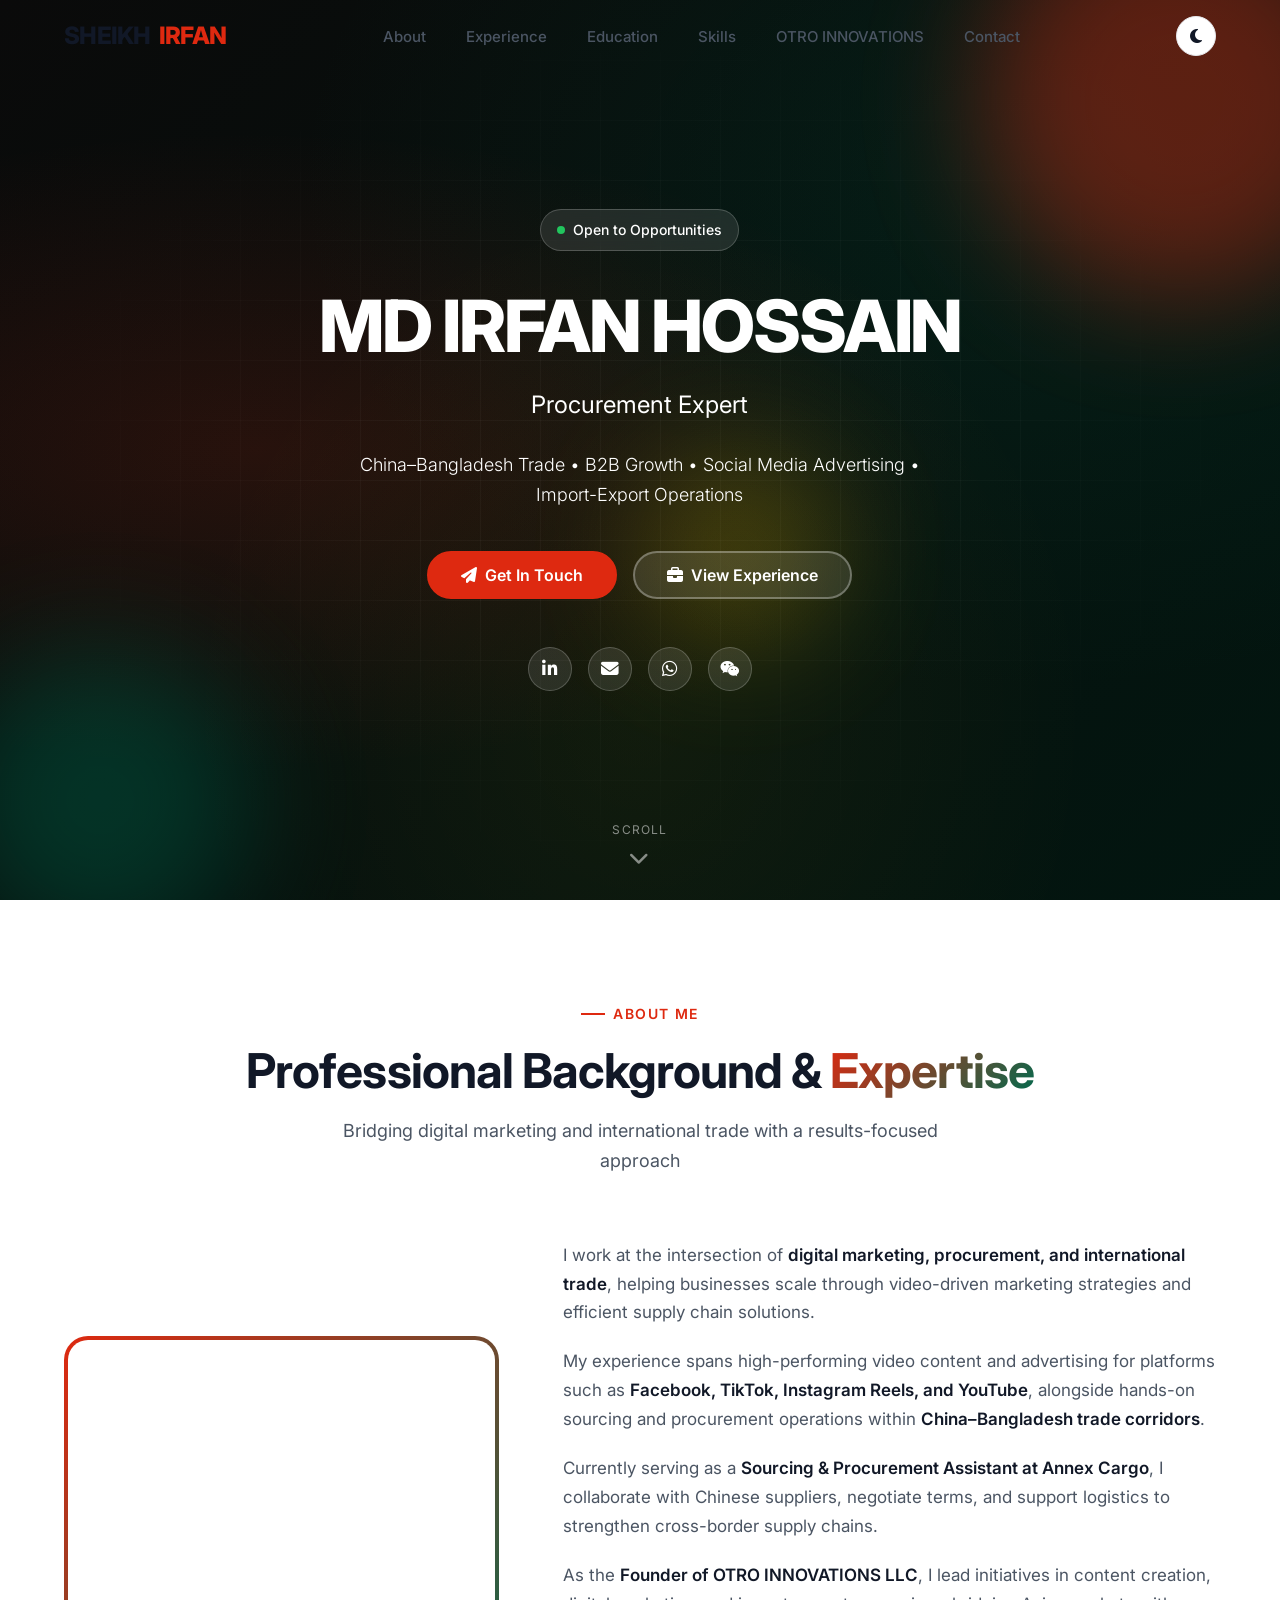
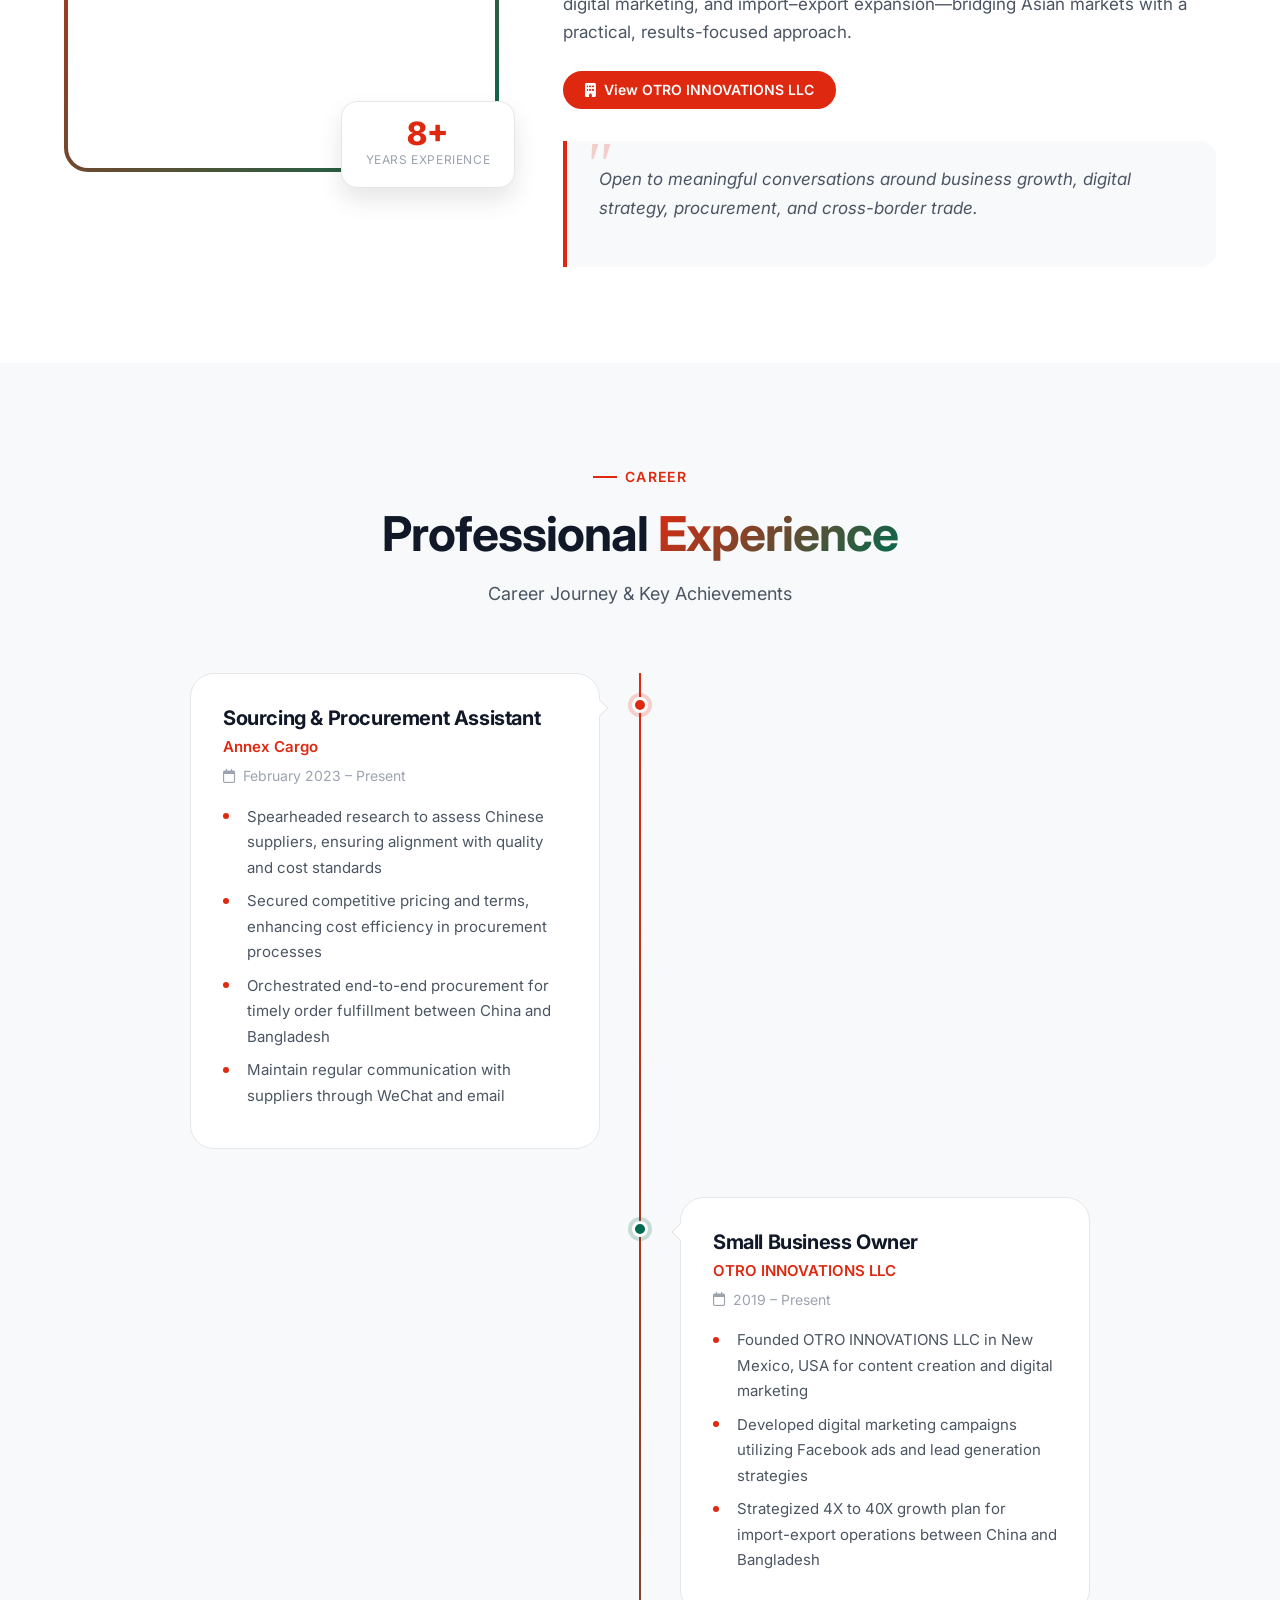
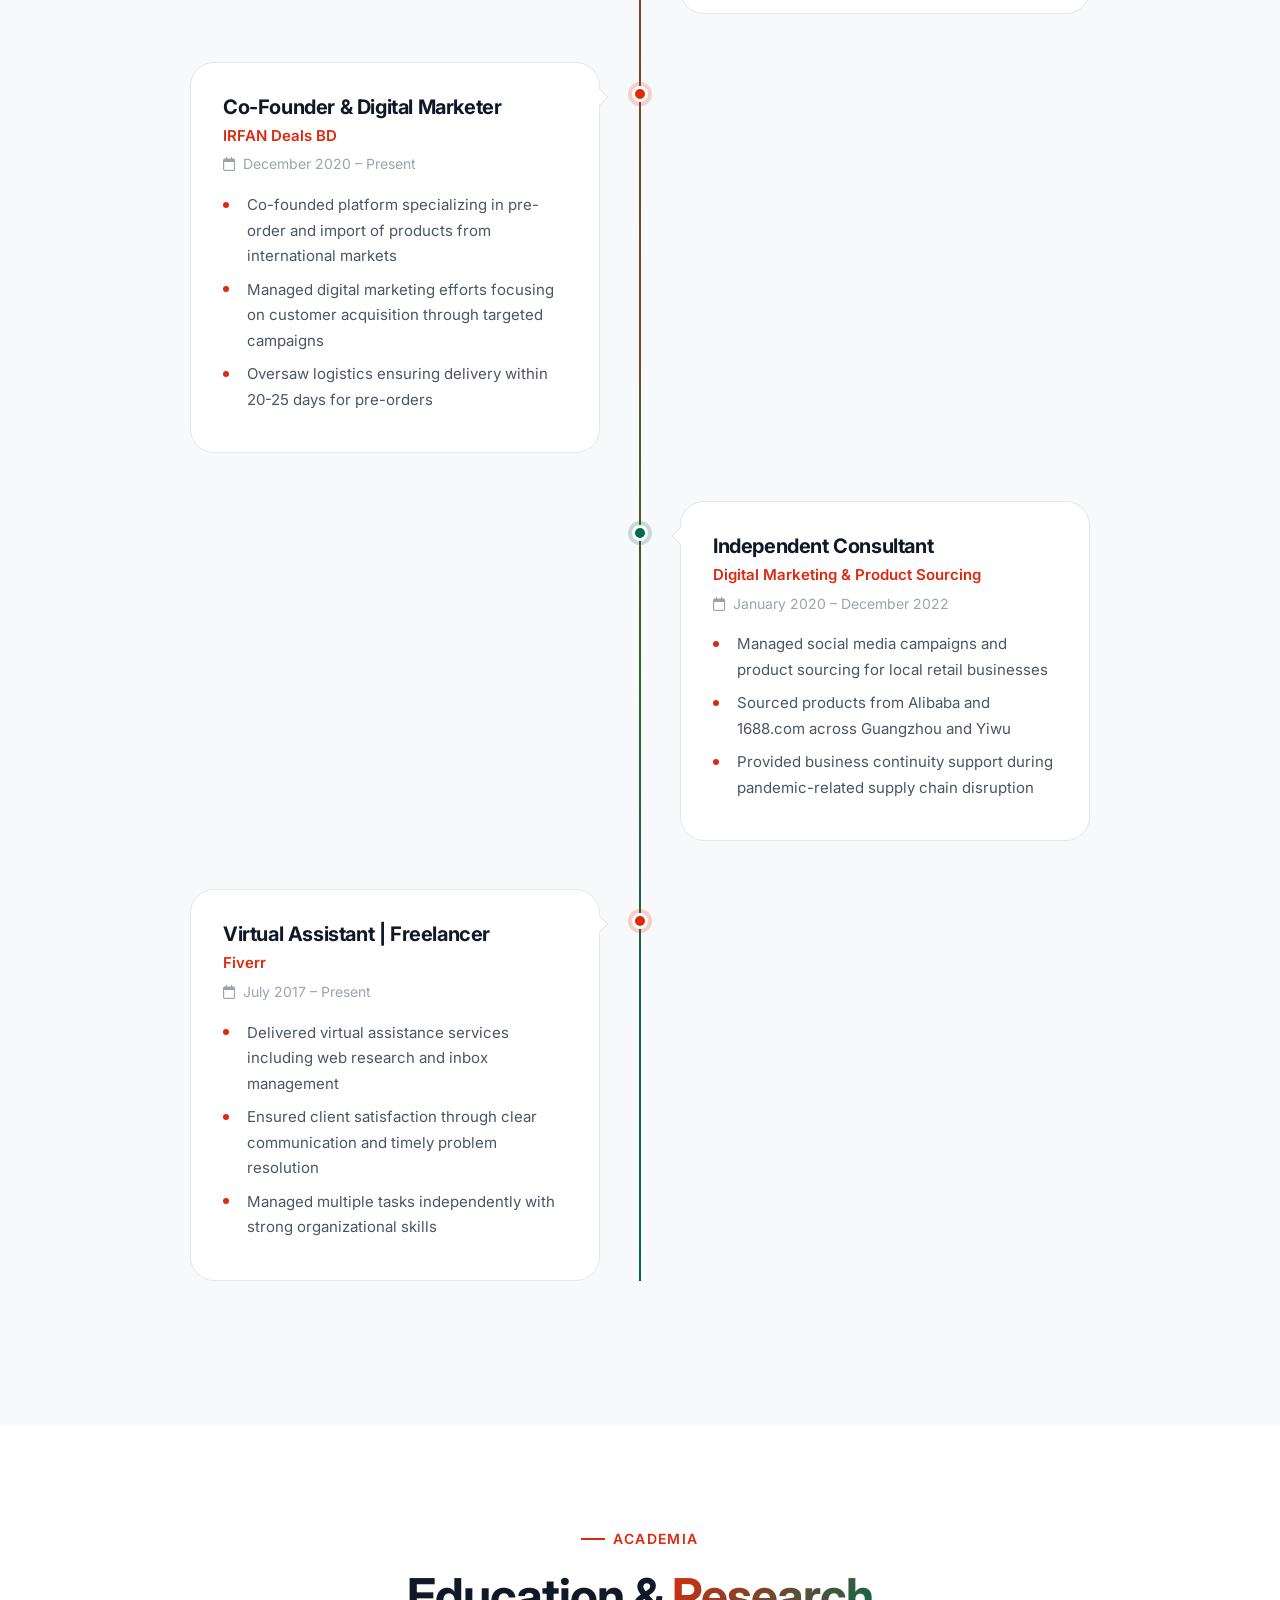
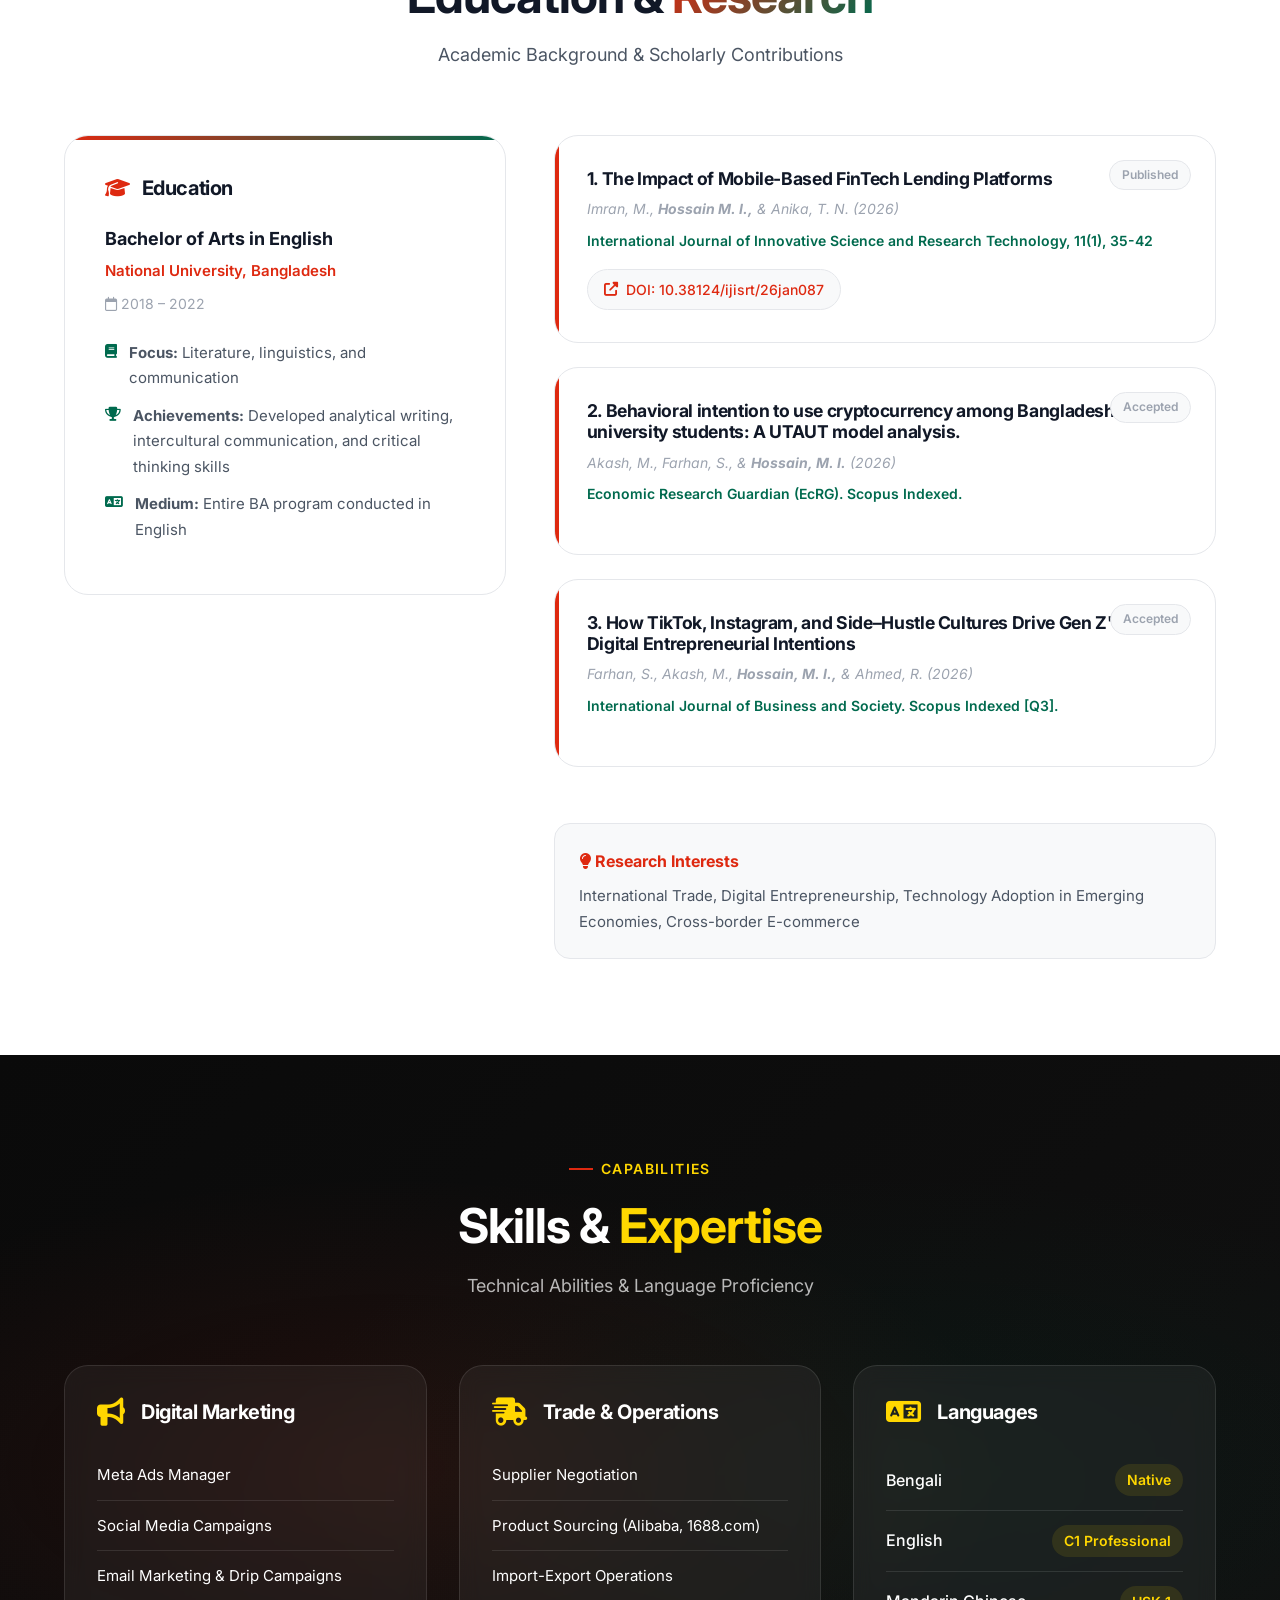
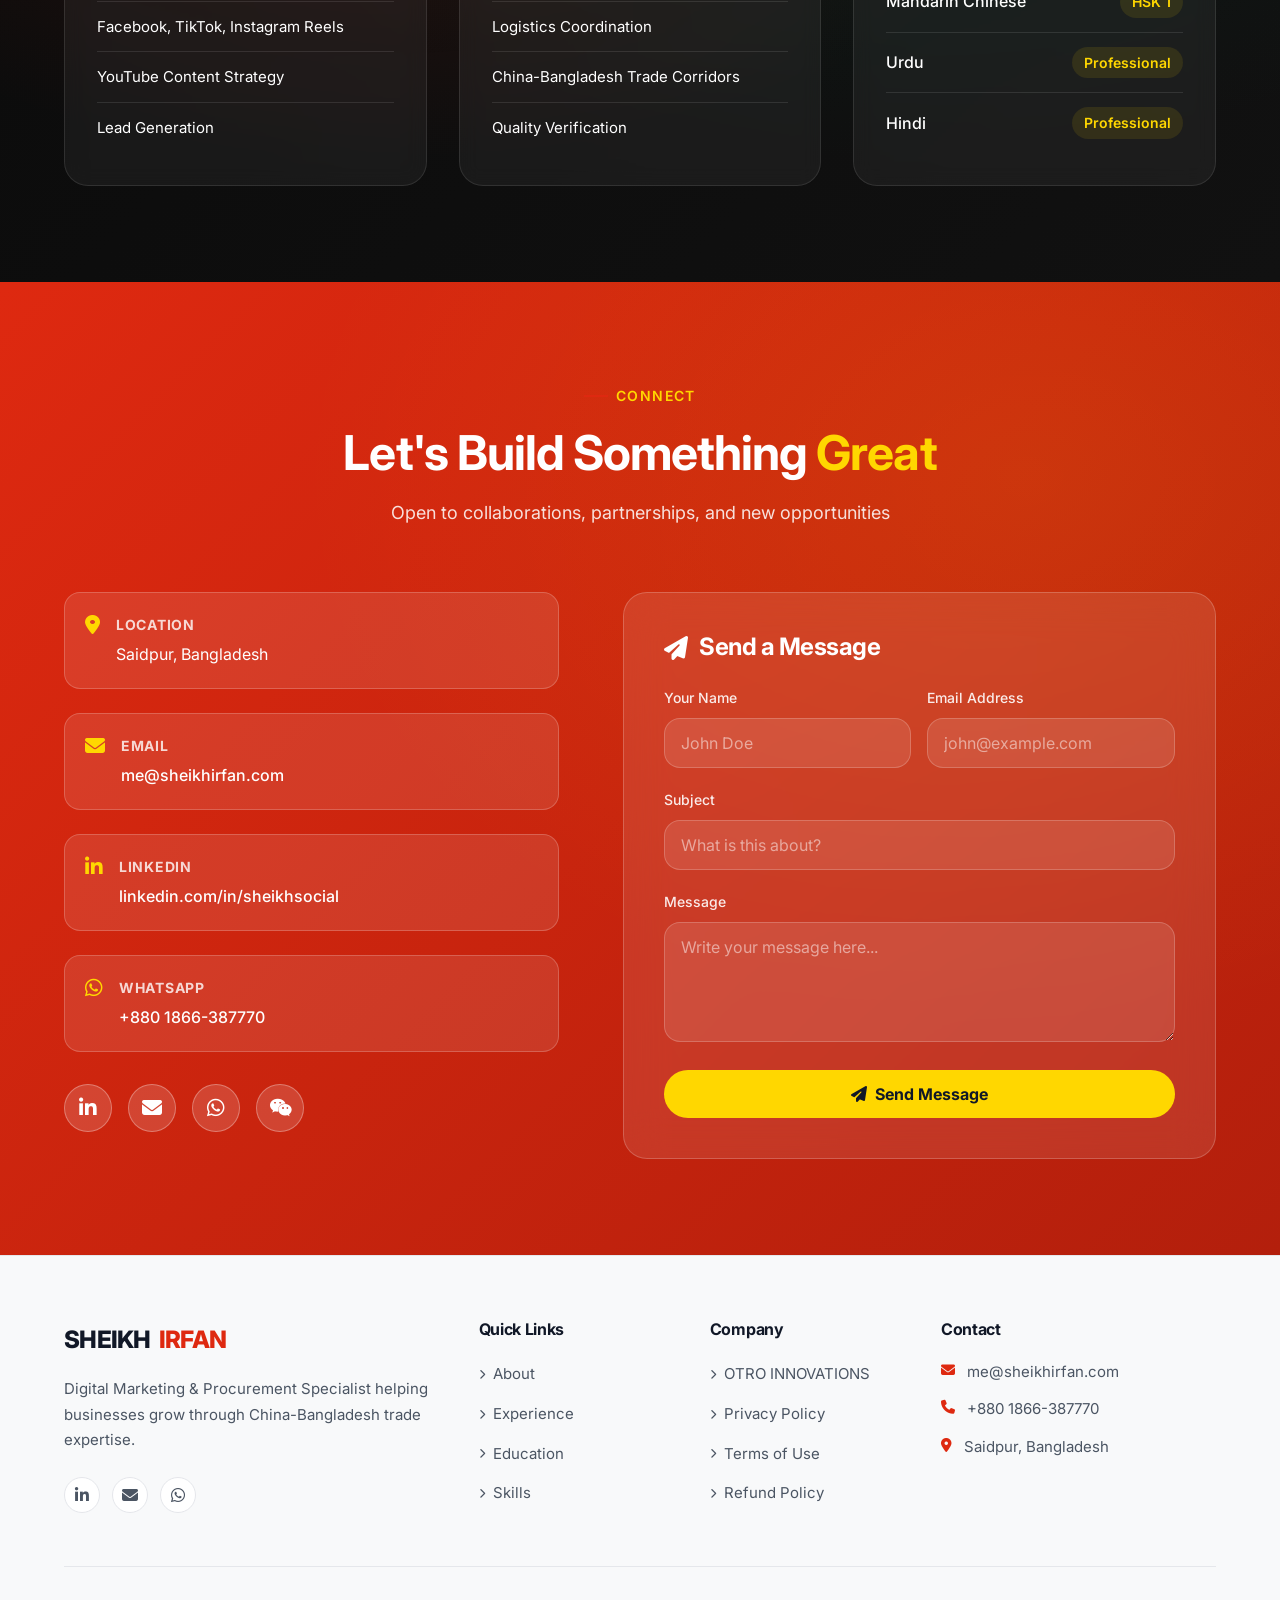
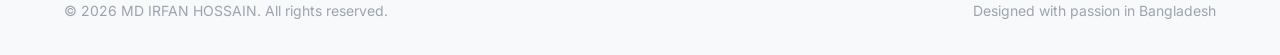
==== commit b9442396: "Add files via upload" ====
--- a/index.html
+++ b/index.html
@@ -1,1448 +1,562 @@
-<!DOCTYPE html>
-<html lang="en">
-<head>
-    <meta charset="UTF-8">
-    <meta name="description" content="MD IRFAN HOSSAIN | Digital Marketing & Procurement Specialist helping businesses grow through China-Bangladesh trade expertise. Contact for B2B growth strategies and import-export solutions.">
-        <title>MD IRFAN HOSSAIN | Digital Marketing & Procurement Specialist</title>
-    <link rel="stylesheet" href="https://cdnjs.cloudflare.com/ajax/libs/font-awesome/6.4.0/css/all.min.css">
-    <link href="https://fonts.googleapis.com/css2?family=Inter:wght@300;400;500;600;700&display=swap" rel="stylesheet">
-    <link rel="sitemap" type="application/xml" title="Sitemap" href="/sitemap.xml" />
-    <style>
-        * {
-            margin: 0;
-            padding: 0;
-            box-sizing: border-box;
-        }
-
-        :root {
-            --primary: #DE2910;
-            --secondary: #006A4E;
-            --neon-gold: #FFEC00;
-            --dark: #1a1a1a;
-            --light: #ffffff;
-            --gray: #64748b;
-            --light-gray: #f5f5f5;
-            --border-radius: 12px;
-            
-            --shadow-sm: 0 2px 8px rgba(0, 0, 0, 0.08);
-            --shadow-md: 0 4px 12px rgba(0, 0, 0, 0.12);
-            --shadow-lg: 0 10px 30px rgba(0, 0, 0, 0.15);
-            
-            --transition: all 0.3s ease;
-        }
-
-        body {
-            font-family: 'Inter', sans-serif;
-            line-height: 1.7;
-            color: var(--dark);
-            background: var(--light);
-            overflow-x: hidden;
-        }
-
-        /* ========== NAVIGATION ========== */
-        nav {
-            position: fixed;
-            top: 0;
-            width: 100%;
-            background: rgba(255, 255, 255, 0.98);
-            padding: 1.2rem 5%;
-            display: flex;
-            justify-content: space-between;
-            align-items: center;
-            box-shadow: var(--shadow-sm);
-            z-index: 1000;
-            backdrop-filter: blur(10px);
-            transition: var(--transition);
-        }
-
-        nav.scrolled {
-            padding: 0.8rem 5%;
-            background: white;
-            box-shadow: var(--shadow-md);
-        }
-
-        .logo {
-            font-size: 1.6rem;
-            font-weight: 700;
-            color: var(--primary);
-            letter-spacing: -0.5px;
-        }
-
-        .nav-links {
-            display: flex;
-            gap: 2rem;
-        }
-
-        .nav-links a {
-            text-decoration: none;
-            color: var(--dark);
-            font-weight: 500;
-            font-size: 1rem;
-            transition: var(--transition);
-            position: relative;
-            padding: 0.5rem 0;
-        }
-
-        .nav-links a:hover {
-            color: var(--primary);
-        }
-
-        .nav-links a::after {
-            content: '';
-            position: absolute;
-            bottom: 0;
-            left: 0;
-            width: 0;
-            height: 2px;
-            background: var(--primary);
-            transition: var(--transition);
-        }
-
-        .nav-links a:hover::after {
-            width: 100%;
-        }
-
-        /* ========== HERO SECTION ========== */
-        #hero {
-            min-height: 100vh;
-            display: flex;
-            align-items: center;
-            justify-content: center;
-            padding: 0 5%;
-            background: linear-gradient(135deg, var(--primary) 0%, var(--secondary) 100%);
-            color: white;
-            text-align: center;
-            position: relative;
-            overflow: hidden;
-        }
-
-        #hero::before {
-            content: '';
-            position: absolute;
-            top: -50%;
-            left: -50%;
-            width: 200%;
-            height: 200%;
-            background: radial-gradient(circle, rgba(255,255,255,0.1) 0%, rgba(255,255,255,0) 70%);
-            z-index: 0;
-        }
-
-        .hero-content {
-            max-width: 900px;
-            position: relative;
-            z-index: 1;
-            animation: fadeInUp 1s ease;
-        }
-
-        .hero-content h1 {
-            font-size: 3.5rem;
-            margin-bottom: 1rem;
-            line-height: 1.1;
-            font-weight: 700;
-            letter-spacing: -1px;
-        }
-
-        .hero-content .subtitle {
-            font-size: 1.6rem;
-            margin-bottom: 1.5rem;
-            opacity: 0.95;
-            font-weight: 400;
-            letter-spacing: 1px;
-        }
-
-        .hero-content .tagline {
-            font-size: 1.2rem;
-            margin-bottom: 2.5rem;
-            opacity: 0.9;
-            max-width: 700px;
-            margin-left: auto;
-            margin-right: auto;
-            font-weight: 300;
-        }
-
-        .cta-buttons {
-            display: flex;
-            gap: 1rem;
-            justify-content: center;
-            flex-wrap: wrap;
-        }
-
-        .cta-button {
-            display: inline-flex;
-            align-items: center;
-            justify-content: center;
-            gap: 0.75rem;
-            background: white;
-            color: var(--primary);
-            padding: 1rem 2.5rem;
-            border-radius: 50px;
-            text-decoration: none;
-            font-weight: 600;
-            font-size: 1.1rem;
-            transition: var(--transition);
-            box-shadow: var(--shadow-lg);
-            border: 2px solid white;
-        }
-
-        .cta-button:hover {
-            transform: translateY(-3px);
-            box-shadow: var(--shadow-xl);
-        }
-
-        .cta-button.secondary {
-            background: transparent;
-            color: white;
-            border-color: white;
-        }
-
-        .cta-button.secondary:hover {
-            background: white;
-            color: var(--primary);
-        }
-
-        /* ========== SECTION BASE ========== */
-        section {
-            padding: 6rem 5%;
-            position: relative;
-        }
-
-        .section-title {
-            text-align: center;
-            margin-bottom: 4rem;
-        }
-
-        .section-title h2 {
-            font-size: 2.5rem;
-            color: var(--primary);
-            margin-bottom: 1rem;
-            position: relative;
-            display: inline-block;
-            font-weight: 700;
-        }
-
-        .section-title h2::after {
-            content: '';
-            position: absolute;
-            bottom: -8px;
-            left: 50%;
-            transform: translateX(-50%);
-            width: 60px;
-            height: 3px;
-            background: var(--secondary);
-        }
-
-        .section-title p {
-            color: var(--gray);
-            max-width: 600px;
-            margin: 1.5rem auto 0;
-            font-size: 1.1rem;
-            font-weight: 300;
-        }
-
-        /* ========== ABOUT SECTION ========== */
-        #about {
-            background: white;
-        }
-
-        .about-container {
-            max-width: 1000px;
-            margin: 0 auto;
-        }
-
-        .about-content {
-            line-height: 1.8;
-            color: var(--dark);
-            font-size: 1.05rem;
-            font-weight: 300;
-        }
-
-        .about-content p {
-            margin-bottom: 1.2rem;
-        }
-
-        .about-content strong {
-            color: var(--primary);
-            font-weight: 600;
-        }
-
-        .highlight {
-            background: linear-gradient(135deg, rgba(222, 41, 16, 0.05) 0%, rgba(0, 106, 78, 0.05) 100%);
-            padding: 2.5rem;
-            border-radius: var(--border-radius);
-            border-left: 4px solid var(--primary);
-            margin-top: 2rem;
-            position: relative;
-        }
-
-        .highlight p {
-            margin: 0;
-            font-style: italic;
-            color: var(--primary);
-            font-weight: 500;
-            font-size: 1.15rem;
-        }
-
-        /* ========== EXPERIENCE SECTION ========== */
-        #experience {
-            background: var(--light-gray);
-        }
-
-        .timeline {
-            max-width: 1200px;
-            margin: 0 auto;
-            position: relative;
-        }
-
-        .timeline::before {
-            content: '';
-            position: absolute;
-            left: 50%;
-            top: 0;
-            bottom: 0;
-            width: 3px;
-            background: var(--primary);
-            transform: translateX(-50%);
-        }
-
-        .timeline-item {
-            display: flex;
-            margin-bottom: 4rem;
-            position: relative;
-            width: 100%;
-        }
-
-        .timeline-item:nth-child(odd) {
-            justify-content: flex-end;
-        }
-
-        .timeline-content {
-            width: calc(50% - 50px);
-            background: white;
-            padding: 2rem;
-            border-radius: var(--border-radius);
-            box-shadow: var(--shadow-md);
-            position: relative;
-            transition: var(--transition);
-        }
-
-        .timeline-content:hover {
-            transform: translateY(-5px);
-            box-shadow: var(--shadow-lg);
-        }
-
-        .timeline-item:nth-child(odd) .timeline-content {
-            margin-right: 50px;
-        }
-
-        .timeline-item:nth-child(even) .timeline-content {
-            margin-left: 50px;
-        }
-
-        .timeline-content::before {
-            content: '';
-            position: absolute;
-            width: 20px;
-            height: 20px;
-            background: var(--primary);
-            border-radius: 50%;
-            top: 25px;
-            border: 3px solid white;
-        }
-
-        .timeline-item:nth-child(odd) .timeline-content::before {
-            right: -50px;
-        }
-
-        .timeline-item:nth-child(even) .timeline-content::before {
-            left: -50px;
-        }
-
-        .timeline-content h3 {
-            font-size: 1.4rem;
-            color: var(--primary);
-            margin-bottom: 0.5rem;
-            font-weight: 600;
-        }
-
-        .timeline-content .company {
-            font-weight: 600;
-            color: var(--dark);
-            margin-bottom: 0.5rem;
-            font-size: 1.1rem;
-            display: block;
-        }
-
-        .timeline-content .date {
-            color: var(--secondary);
-            font-weight: 600;
-            margin-bottom: 1rem;
-            display: block;
-            font-size: 0.95rem;
-        }
-
-        .timeline-content ul {
-            padding-left: 2rem;
-            margin-top: 1rem;
-            list-style: none;
-        }
-
-        .timeline-content li {
-            margin-bottom: 0.6rem;
-            color: var(--gray);
-            font-size: 1rem;
-            line-height: 1.6;
-            font-weight: 300;
-            position: relative;
-            padding-left: 1.8rem;
-        }
-
-        .timeline-content li::before {
-            content: '✓';
-            position: absolute;
-            left: 0;
-            top: 0;
-            color: var(--primary);
-            font-weight: bold;
-            font-size: 1rem;
-        }
-
-        /* ========== EDUCATION & RESEARCH ========== */
-        #education {
-            background: white;
-        }
-
-        .edu-research-container {
-            display: grid;
-            grid-template-columns: repeat(auto-fit, minmax(450px, 1fr));
-            gap: 3rem;
-            max-width: 1200px;
-            margin: 0 auto;
-        }
-
-        .edu-card, .research-card {
-            background: white;
-            padding: 2.5rem;
-            border-radius: var(--border-radius);
-            box-shadow: var(--shadow-md);
-            transition: var(--transition);
-            position: relative;
-        }
-
-        .edu-card::before, .research-card::before {
-            content: '';
-            position: absolute;
-            top: 0;
-            left: 0;
-            width: 5px;
-            height: 100%;
-            background: var(--secondary);
-        }
-
-        .research-card::before {
-            background: var(--primary);
-        }
-
-        .edu-card:hover, .research-card:hover {
-            transform: translateY(-5px);
-            box-shadow: var(--shadow-lg);
-        }
-
-        .edu-card h3, .research-card h3 {
-            font-size: 1.5rem;
-            margin-bottom: 1.2rem;
-            color: var(--dark);
-            font-weight: 600;
-            display: flex;
-            align-items: center;
-            gap: 10px;
-        }
-
-        .edu-card .degree {
-            font-weight: 600;
-            color: var(--primary);
-            margin-bottom: 0.5rem;
-            font-size: 1.2rem;
-            display: block;
-        }
-
-        .edu-card .date {
-            color: var(--secondary);
-            font-weight: 600;
-            margin-bottom: 1.2rem;
-            display: block;
-            font-size: 0.95rem;
-        }
-
-        .edu-card p {
-            color: var(--gray);
-            margin-bottom: 0.8rem;
-            line-height: 1.7;
-            font-weight: 300;
-        }
-
-        .research-card h4 {
-            font-size: 1.2rem;
-            margin-bottom: 0.7rem;
-            color: var(--dark);
-            font-weight: 600;
-        }
-
-        .research-card .authors {
-            color: var(--gray);
-            font-size: 0.95rem;
-            margin-bottom: 0.8rem;
-            font-style: italic;
-            line-height: 1.5;
-            font-weight: 300;
-        }
-
-        .research-card .journal {
-            color: var(--secondary);
-            font-weight: 600;
-            margin-bottom: 0.6rem;
-            display: block;
-            font-size: 0.95rem;
-        }
-
-        .research-card .doi {
-            display: inline-block;
-            background: var(--light-gray);
-            color: var(--primary);
-            padding: 0.4rem 1rem;
-            border-radius: 25px;
-            font-size: 0.9rem;
-            margin-top: 1rem;
-            text-decoration: none;
-            transition: var(--transition);
-            font-weight: 600;
-        }
-
-        .research-card .doi:hover {
-            background: var(--primary);
-            color: white;
-            transform: translateX(3px);
-        }
-
-        .research-interests {
-            margin-top: 1.2rem;
-            padding-top: 1.2rem;
-            border-top: 1px dashed var(--light-gray);
-            font-weight: 600;
-            color: var(--primary);
-            font-size: 1rem;
-        }
-
-        /* ========== SKILLS SECTION ========== */
-        #skills {
-            background: linear-gradient(135deg, var(--secondary) 0%, #004d38 100%);
-            color: white;
-            text-align: center;
-            padding: 5rem 5%;
-        }
-
-        #skills .section-title h2 {
-            color: white;
-        }
-
-        #skills .section-title p {
-            color: rgba(255, 255, 255, 0.85);
-        }
-
-        .skills-container {
-            max-width: 1200px;
-            margin: 0 auto;
-            display: grid;
-            grid-template-columns: repeat(auto-fit, minmax(350px, 1fr));
-            gap: 2.5rem;
-        }
-
-        .skill-category {
-            background: rgba(255, 255, 255, 0.1);
-            padding: 2.5rem;
-            border-radius: var(--border-radius);
-            transition: var(--transition);
-            text-align: left;
-        }
-
-        .skill-category:hover {
-            transform: translateY(-5px);
-            background: rgba(255, 255, 255, 0.15);
-        }
-
-        .skill-header {
-            display: flex;
-            align-items: center;
-            gap: 1rem;
-            margin-bottom: 1.5rem;
-        }
-
-        .skill-icon {
-            font-size: 2.5rem;
-            color: var(--neon-gold);
-        }
-
-        .skill-category h3 {
-            font-size: 1.4rem;
-            color: white;
-            font-weight: 600;
-        }
-
-        .skill-list {
-            list-style: none;
-            padding: 0;
-        }
-
-        .skill-list li {
-            margin-bottom: 1rem;
-            color: rgba(255, 255, 255, 0.9);
-            font-size: 1rem;
-            line-height: 1.6;
-            font-weight: 300;
-            position: relative;
-            padding-left: 2rem;
-        }
-
-        .skill-list li::before {
-            content: '✓';
-            position: absolute;
-            left: 0;
-            color: var(--neon-gold);
-            font-size: 1.2rem;
-            font-weight: bold;
-        }
-
-        .language-list {
-            display: grid;
-            grid-template-columns: 1fr 1fr;
-            gap: 1rem;
-        }
-
-        .language-item {
-            display: flex;
-            justify-content: space-between;
-            padding: 0.8rem 0;
-            border-bottom: 1px solid rgba(255, 255, 255, 0.2);
-        }
-
-        .language-item:last-child {
-            border-bottom: none;
-        }
-
-        .language-name {
-            font-weight: 500;
-            color: white;
-        }
-
-        .language-level {
-            color: var(--neon-gold);
-            font-weight: 600;
-        }
-
-        /* ========== CONTACT SECTION ========== */
-        #contact {
-            background: linear-gradient(135deg, var(--primary) 0%, #b31f0c 100%);
-            color: white;
-            padding: 6rem 5%;
-            text-align: center;
-        }
-
-        #contact .section-title {
-            margin-bottom: 3.5rem;
-        }
-
-        #contact .section-title h2 {
-            color: white;
-        }
-
-        #contact .section-title p {
-            color: rgba(255, 255, 255, 0.9);
-        }
-
-        .contact-info {
-            max-width: 800px;
-            margin: 0 auto 3rem;
-            line-height: 2;
-            font-size: 1.1rem;
-            font-weight: 300;
-            color: rgba(255, 255, 255, 0.95);
-        }
-
-        .contact-info a {
-            color: var(--neon-gold);
-            text-decoration: none;
-            transition: var(--transition);
-            font-weight: 500;
-        }
-
-        .contact-info a:hover {
-            color: white;
-            text-decoration: underline;
-        }
-
-        .social-links {
-            display: flex;
-            justify-content: center;
-            gap: 1.5rem;
-            flex-wrap: wrap;
-            margin-bottom: 3.5rem;
-        }
-
-        .social-link {
-            display: inline-flex;
-            align-items: center;
-            justify-content: center;
-            gap: 0.7rem;
-            text-decoration: none;
-            color: white;
-            font-size: 1rem;
-            font-weight: 600;
-            transition: var(--transition);
-            padding: 1rem 2rem;
-            background: rgba(255, 255, 255, 0.15);
-            border-radius: 50px;
-            border: 2px solid rgba(255, 255, 255, 0.3);
-            min-width: 160px;
-        }
-
-        .social-link:hover {
-            background: white;
-            color: var(--primary);
-            transform: translateY(-3px);
-        }
-
-        .social-link i {
-            font-size: 1.4rem;
-        }
-
-        /* ========== CONTACT FORM ========== */
-        .contact-form-container {
-            max-width: 700px;
-            margin: 0 auto;
-            background: rgba(255, 255, 255, 0.08);
-            padding: 3rem;
-            border-radius: var(--border-radius);
-            border: 1px solid rgba(255, 255, 255, 0.2);
-        }
-
-        .form-title {
-            font-size: 1.6rem;
-            margin-bottom: 2rem;
-            font-weight: 600;
-        }
-
-        .form-grid {
-            display: grid;
-            grid-template-columns: repeat(auto-fit, minmax(300px, 1fr));
-            gap: 1.5rem;
-        }
-
-        .form-group {
-            margin-bottom: 1.2rem;
-        }
-
-        .form-group label {
-            display: block;
-            margin-bottom: 0.5rem;
-            font-weight: 500;
-            text-align: left;
-            font-size: 0.9rem;
-            color: rgba(255, 255, 255, 0.9);
-        }
-
-        .form-control {
-            width: 100%;
-            padding: 0.9rem 1.2rem;
-            border: 1px solid rgba(255, 255, 255, 0.3);
-            background: rgba(255, 255, 255, 0.1);
-            color: white;
-            border-radius: 8px;
-            font-size: 1rem;
-            transition: var(--transition);
-            font-weight: 300;
-        }
-
-        .form-control:focus {
-            outline: none;
-            border-color: var(--neon-gold);
-            background: rgba(255, 255, 255, 0.2);
-        }
-
-        textarea.form-control {
-            min-height: 120px;
-            resize: vertical;
-        }
-
-        .submit-btn {
-            background: var(--neon-gold);
-            color: var(--dark);
-            border: none;
-            padding: 1rem 2.2rem;
-            border-radius: 50px;
-            font-size: 1.05rem;
-            font-weight: 600;
-            cursor: pointer;
-            transition: var(--transition);
-            width: 100%;
-            margin-top: 0.8rem;
-        }
-
-        .submit-btn:hover {
-            transform: translateY(-3px);
-            box-shadow: 0 8px 20px rgba(0, 0, 0, 0.2);
-        }
-
-        /* ========== FOOTER ========== */
-        footer {
-            background: var(--dark);
-            color: rgba(255, 255, 255, 0.7);
-            text-align: center;
-            padding: 2rem;
-            font-size: 0.9rem;
-            font-weight: 300;
-        }
-
-        footer p {
-            margin: 0.4rem 0;
-        }
-
-        /* ========== ANIMATIONS ========== */
-        @keyframes fadeInUp {
-            from {
-                opacity: 0;
-                transform: translateY(30px);
-            }
-            to {
-                opacity: 1;
-                transform: translateY(0);
-            }
-        }
-
-        /* ========== RESPONSIVE DESIGN ========== */
-        @media (max-width: 1024px) {
-            .timeline::before {
-                left: 30px;
-            }
-
-            .timeline-item {
-                justify-content: flex-start !important;
-                padding-left: 60px;
-                flex-direction: column;
-                align-items: flex-start;
-            }
-
-            .timeline-content {
-                width: calc(100% - 90px) !important;
-                margin-left: 0 !important;
-                margin-right: 0 !important;
-                margin-top: 25px;
-            }
-
-            .timeline-content::before {
-                left: -58px !important;
-                top: -28px;
-            }
-
-            .edu-research-container {
-                grid-template-columns: 1fr;
-            }
-        }
-
-        @media (max-width: 768px) {
-            .hero-content h1 {
-                font-size: 2.5rem;
-            }
-
-            .hero-content .subtitle {
-                font-size: 1.4rem;
-            }
-
-            .nav-links {
-                display: none;
-            }
-
-            section {
-                padding: 4.5rem 5%;
-            }
-
-            .section-title h2 {
-                font-size: 2rem;
-            }
-
-            .cta-buttons {
-                flex-direction: column;
-                align-items: center;
-            }
-
-            .cta-button {
-                width: 100%;
-                max-width: 300px;
-                padding: 0.9rem 2rem;
-            }
-
-            .timeline::before {
-                left: 20px;
-            }
-
-            .timeline-item {
-                padding-left: 50px;
-            }
-
-            .timeline-content {
-                width: calc(100% - 70px) !important;
-                padding: 1.8rem;
-            }
-
-            .timeline-content::before {
-                left: -50px !important;
-                top: -25px;
-                width: 18px;
-                height: 18px;
-            }
-
-            .skills-container {
-                grid-template-columns: 1fr;
-            }
-
-            .language-list {
-                grid-template-columns: 1fr;
-            }
-
-            .contact-form-container {
-                padding: 2.5rem 1.5rem;
-            }
-
-            .form-grid {
-                grid-template-columns: 1fr;
-            }
-        }
-
-        @media (max-width: 480px) {
-            .hero-content h1 {
-                font-size: 2rem;
-            }
-
-            nav {
-                padding: 1rem 3%;
-            }
-
-            nav.scrolled {
-                padding: 0.7rem 3%;
-            }
-
-            .social-links {
-                flex-direction: column;
-                align-items: center;
-            }
-
-            .social-link {
-                width: 100%;
-                max-width: 260px;
-                justify-content: center;
-                padding: 0.9rem;
-            }
-
-            section {
-                padding: 4rem 5%;
-            }
-        }
-    </style>
-    <script data-noptimize="1" data-cfasync="false" data-wpfc-render="false">
-  (function () {
-      var script = document.createElement("script");
-      script.async = 1;
-      script.src = 'https://emrldtp.com/NDk3NTEz.js?t=497513';
-      document.head.appendChild(script);
-  })();
-</script>
-</head>
-<body>
-    <!-- Navigation -->
-    <nav id="navbar">
-        <a href="#hero" class="logo">SHEIKH IRFAN</a>
-        <div class="nav-links">
-            <a href="#about">About</a>
-            <a href="#experience">Experience</a>
-            <a href="#education">Education</a>
-            <a href="#skills">Skills</a>
-            <a href="otro-innovations.html">OTRO INNOVATIONS</a>
-            <a href="#contact">Contact</a>
-        </div>
-    </nav>
-
-    <!-- Hero Section -->
-    <section id="hero">
-        <div class="hero-content">
-            <h1>MD IRFAN HOSSAIN</h1>
-            <p class="subtitle">Digital Marketing & Procurement Specialist</p>
-            <p class="tagline">China–Bangladesh Trade • B2B Growth • Social Media Advertising • Import-Export Operations</p>
-            <div class="cta-buttons">
-                <a href="#contact" class="cta-button">
-                    <i class="fas fa-paper-plane"></i> Get In Touch
-                </a>
-                <a href="#experience" class="cta-button secondary">
-                    <i class="fas fa-briefcase"></i> View Experience
-                </a>
-            </div>
-        </div>
-    </section>
-
-    <!-- About Section -->
-    <section id="about">
-        <div class="section-title">
-            <h2>About Me</h2>
-            <p>Professional Background & Expertise</p>
-        </div>
-        <div class="about-container">
-            <div class="about-content">
-                <p>I work at the intersection of <strong>digital marketing, procurement, and international trade</strong>, helping businesses scale through video-driven marketing strategies and efficient supply chain solutions.</p>
-                <p>My experience spans high-performing video content and advertising for platforms such as <strong>Facebook, TikTok, Instagram Reels, and YouTube</strong>, alongside hands-on sourcing and procurement operations within <strong>China–Bangladesh trade corridors</strong>.</p>
-                <p>Currently serving as a <strong>Sourcing & Procurement Assistant at Annex Cargo</strong>, I collaborate with Chinese suppliers, negotiate terms, and support logistics to strengthen cross-border supply chains.</p>
-                <p>As the <strong>Founder of OTRO INNOVATIONS LLC</strong>, I lead initiatives in content creation, digital marketing, and import–export expansion—bridging Asian markets with a practical, results-focused approach.</p>
-            
-                <!-- OTRO INNOVATIONS Button -->
-                <div style="text-align: center; margin: 2rem 0;">
-                    <a href="otro-innovations.html" style="display: inline-flex; align-items: center; gap: 0.5rem; padding: 0.8rem 2rem; background: var(--primary); color: white; text-decoration: none; border-radius: 50px; font-weight: 600; transition: all 0.3s ease; box-shadow: var(--shadow-md);">
-                        <i class="fas fa-building"></i> View OTRO INNOVATIONS LLC
-                    </a>
-                </div>
-            
-                <div class="highlight">
-                    <p>"Open to meaningful conversations around business growth, digital strategy, procurement, and cross-border trade."</p>
-                </div>
-            </div>
-        </div>
-    </section>
-
-    <!-- Experience Section -->
-<section id="experience">
-    <div class="section-title">
-        <h2>Professional Experience</h2>
-        <p>Career Journey & Key Achievements</p>
-    </div>
-    <div class="timeline">
-        <!-- Annex Cargo -->
-        <div class="timeline-item">
-            <div class="timeline-content">
-                <h3>Sourcing & Procurement Assistant</h3>
-                <span class="company">Annex Cargo</span>
-                <span class="date">February 2023 – Present</span>
-                <ul>
-                    <li>Spearheaded research to assess Chinese suppliers, ensuring alignment with quality and cost standards</li>
-                    <li>Secured competitive pricing and terms, enhancing cost efficiency in procurement processes</li>
-                    <li>Orchestrated end-to-end procurement for timely order fulfillment between China and Bangladesh</li>
-                    <li>Maintain regular communication with suppliers through WeChat and email</li>
-                </ul>
-            </div>
-        </div>
-
-        <!-- OTRO INNOVATIONS -->
-        <div class="timeline-item">
-            <div class="timeline-content">
-                <h3>Small Business Owner</h3>
-                <span class="company">OTRO INNOVATIONS LLC</span>
-                <span class="date">2019 – Present</span>
-                <ul>
-                    <li>Founded OTRO INNOVATIONS LLC in New Mexico, USA for content creation and digital marketing</li>
-                    <li>Developed digital marketing campaigns utilizing Facebook ads and lead generation strategies</li>
-                    <li>Strategized 4X to 40X growth plan for import-export operations between China and Bangladesh</li>
-                </ul>
-            </div>
-        </div>
-
-        <!-- IRFAN Deals BD -->
-        <div class="timeline-item">
-            <div class="timeline-content">
-                <h3>Co-Founder & Digital Marketer</h3>
-                <span class="company">IRFAN Deals BD</span>
-                <span class="date">December 2020 – Present</span>
-                <ul>
-                    <li>Co-founded platform specializing in pre-order and import of products from international markets</li>
-                    <li>Managed digital marketing efforts focusing on customer acquisition through targeted campaigns</li>
-                    <li>Oversaw logistics ensuring delivery within 20-25 days for pre-orders</li>
-                </ul>
-            </div>
-        </div>
-
-        <!-- Independent Consultant -->
-        <div class="timeline-item">
-            <div class="timeline-content">
-                <h3>Independent Consultant</h3>
-                <span class="company">Digital Marketing & Product Sourcing</span>
-                <span class="date">January 2020 – December 2022</span>
-                <ul>
-                    <li>Managed social media campaigns and product sourcing for local retail businesses</li>
-                    <li>Sourced products from Alibaba and 1688.com across Guangzhou and Yiwu</li>
-                    <li>Provided business continuity support during pandemic-related supply chain disruption</li>
-                </ul>
-            </div>
-        </div>
-
-        <!-- Fiverr -->
-        <div class="timeline-item">
-            <div class="timeline-content">
-                <h3>Virtual Assistant | Freelancer</h3>
-                <span class="company">Fiverr</span>
-                <span class="date">July 2017 – Present</span>
-                <ul>
-                    <li>Delivered virtual assistance services including web research and inbox management</li>
-                    <li>Ensured client satisfaction through clear communication and timely problem resolution</li>
-                    <li>Managed multiple tasks independently with strong organizational skills</li>
-                </ul>
-            </div>
-        </div>
-    </div>
-</section>
-
-    <!-- Education & Research Section -->
-<section id="education">
-    <div class="section-title">
-        <h2>Education & Research</h2>
-        <p>Academic Background & Scholarly Contributions</p>
-    </div>
-    <div class="edu-research-container">
-        <!-- Education -->
-        <div class="edu-card">
-            <h3><i class="fas fa-graduation-cap"></i> Education</h3>
-            <span class="degree">Bachelor of Arts in English</span>
-            <span class="date">2018 – 2022</span>
-            <div class="institution">National University, Bangladesh</div>
-            <p><strong>Focus:</strong> Literature, linguistics, and communication</p>
-            <p><strong>Achievements:</strong> Developed analytical writing, intercultural communication, and critical thinking skills</p>
-            <p><strong>Medium of Instruction:</strong> Entire BA program conducted in English</p>
-        </div>
-
-        <!-- Research -->
-        <div class="research-card">
-            <h3><i class="fas fa-book"></i> Research Publications</h3>
-            
-            <h4>1. The Impact of Mobile-Based FinTech Lending Platforms</h4>
-            <div class="authors">Imran, M., <b>Hossain M. I.,</b> & Anika, T. N. (2026)</div>
-            <span class="journal">International Journal of Innovative Science and Research Technology, 11(1), 35-42</span>
-            <a href="https://doi.org/10.38124/ijisrt/26jan087" class="doi" target="_blank">
-                <i class="fas fa-external-link-alt"></i> DOI: 10.38124/ijisrt/26jan087
-            </a>
-
-            <h4 style="margin-top: 1.5rem;">2. Behavioral intention to use cryptocurrency among Bangladeshi
-university students: A UTAUT model analysis.</h4>
-            <div class="authors">Akash, M., Farhan, S., & <b>Hossain, M. I.</b> (2026)</div>
-            <span class="journal">Accepted for publication in Economic Research Guardian (EcRG). Scopus Indexed.</span>
-
-            <h4 style="margin-top: 1.5rem;">3. How TikTok, Instagram, and Side–Hustle Cultures Drive Gen Z's Digital Entrepreneurial Intentions</h4>
-            <div class="authors">Farhan, S., Akash, M., <b>Hossain, M. I.,</b> & Ahmed, R. (2026)</div>
-            <span class="journal">Accepted for publication in International Journal of Business and Society. Scopus Indexed [Q3].</span>
-
-            <div class="research-interests" style="margin-top: 2rem; padding-top: 1.5rem; border-top: 2px dashed var(--light-gray);">
-                <strong>Research Interests:</strong> International Trade, Digital Entrepreneurship, Technology Adoption in Emerging Economies, Cross-border E-commerce
-            </div>
-        </div>
-    </div>
-</section>
-
-    <!-- Skills Section -->
-    <section id="skills">
-        <div class="section-title">
-            <h2>Skills & Expertise</h2>
-            <p>Technical Abilities & Language Proficiency</p>
-        </div>
-        <div class="skills-container">
-            <!-- Digital Marketing -->
-            <div class="skill-category">
-                <div class="skill-header">
-                    <i class="fas fa-bullhorn skill-icon"></i>
-                    <h3>Digital Marketing</h3>
-                </div>
-                <ul class="skill-list">
-                    <li>Meta Ads Manager</li>
-                    <li>Social Media Campaigns</li>
-                    <li>Email Marketing & Drip Campaigns</li>
-                    <li>Facebook, TikTok, Instagram Reels</li>
-                    <li>YouTube Content Strategy</li>
-                    <li>Lead Generation</li>
-                </ul>
-            </div>
-
-            <!-- Trade & Operations -->
-            <div class="skill-category">
-                <div class="skill-header">
-                    <i class="fas fa-truck skill-icon"></i>
-                    <h3>Trade & Operations</h3>
-                </div>
-                <ul class="skill-list">
-                    <li>Supplier Negotiation</li>
-                    <li>Product Sourcing (Alibaba, 1688.com)</li>
-                    <li>Import-Export Operations</li>
-                    <li>Logistics Coordination</li>
-                    <li>China-Bangladesh Trade Corridors</li>
-                    <li>Quality Verification</li>
-                </ul>
-            </div>
-
-            <!-- Languages -->
-<div class="skill-category">
-    <div class="skill-header">
-        <i class="fas fa-language skill-icon"></i>
-        <h3>Languages</h3>
-    </div>
-    <ul class="skill-list">
-        <li><span class="language-name">Bengali</span> <span class="language-level">Native</span></li>
-        <li><span class="language-name">English</span> <span class="language-level">C1 (Professional)</span></li>
-        <li><span class="language-name">Mandarin Chinese</span> <span class="language-level">HSK 1</span></li>
-        <li><span class="language-name">Urdu</span> <span class="language-level">Professional</span></li>
-        <li><span class="language-name">Hindi</span> <span class="language-level">Professional</span></li>
-    </ul>
-</div>
-</section>
-
-    <!-- Contact Section -->
-    <section id="contact">
-        <div class="section-title">
-            <h2>Connect With Me</h2>
-            <p>Let's build something great together</p>
-        </div>
-        <div class="contact-info">
-            <p><i class="fas fa-map-marker-alt"></i> Saidpur, Bangladesh</p>
-        </div>
-        <div class="social-links">
-            <a href="http://linkedin.com/in/sheikhsocial" class="social-link" target="_blank">
-                <i class="fab fa-linkedin"></i> LinkedIn
-            </a>
-            <a href="mailto:me@sheikhirfan.com" class="social-link">
-                <i class="fas fa-envelope"></i> Email
-            </a>
-            <a href="tel:+8801866387770" class="social-link">
-                <i class="fas fa-whatsapp"></i> WhatsApp
-            </a>
-            <a href="https://ibb.co.com/jvfkWhVn" class="social-link">
-                <i class="fab fa-weixin"></i> WeChat
-            </a>
-        </div>
-
-        <!-- Contact Form -->
-        <div class="contact-form-container">
-            <h3 class="form-title"><i class="fas fa-envelope"></i> Send Me a Message</h3>
-            <form id="contactForm">
-                <div class="form-grid">
-                    <div class="form-group">
-                        <label for="name"><i class="fas fa-user"></i> Your Name</label>
-                        <input type="text" id="name" class="form-control" placeholder="Enter your name" required>
-                    </div>
-                    <div class="form-group">
-                        <label for="email"><i class="fas fa-envelope"></i> Email Address</label>
-                        <input type="email" id="email" class="form-control" placeholder="Enter your email" required>
-                    </div>
-                </div>
-                <div class="form-group">
-                    <label for="subject"><i class="fas fa-tag"></i> Subject</label>
-                    <input type="text" id="subject" class="form-control" placeholder="What is this about?" required>
-                </div>
-                <div class="form-group">
-                    <label for="message"><i class="fas fa-comment"></i> Message</label>
-                    <textarea id="message" class="form-control" placeholder="Write your message here..." required></textarea>
-                </div>
-                <button type="submit" class="submit-btn">
-                    <i class="fas fa-paper-plane"></i> Send Message
-                </button>
-            </form>
-        </div>
-    </section>
-
-    <!-- Footer -->
-    <footer>
-    <div style="max-width: 1200px; margin: 0 auto; padding: 4rem 5%; background: linear-gradient(135deg, var(--dark) 0%, #0f0f0f 100%);">
-        <div style="display: grid; grid-template-columns: repeat(auto-fit, minmax(250px, 1fr)); gap: 3rem;">
-            
-            <!-- Column 1: Company Info -->
-            <div style="color: white;">
-                <div style="font-size: 1.8rem; font-weight: 700; color: var(--neon-gold); margin-bottom: 1rem; letter-spacing: -0.5px;">OTRO INNOVATIONS LLC</div>
-                <p style="color: rgba(255, 255, 255, 0.7); line-height: 1.8; font-size: 0.95rem; margin-bottom: 1.5rem;">
-                    US-registered global services company providing digital marketing, travel assistance, study abroad guidance, and international product sourcing solutions.
-                </p>
-                <div style="display: flex; gap: 1rem; margin-top: 1rem;">
-                    <a href="https://linkedin.com/in/sheikhsocial" target="_blank" style="color: rgba(255, 255, 255, 0.7); font-size: 1.3rem; transition: all 0.3s ease; text-decoration: none;">
-                        <i class="fab fa-linkedin"></i>
-                    </a>
-                    <a href="mailto:otroinnovationsllc@gmail.com" style="color: rgba(255, 255, 255, 0.7); font-size: 1.3rem; transition: all 0.3s ease; text-decoration: none;">
-                        <i class="fas fa-envelope"></i>
-                    </a>
-                    <a href="tel:+16368126967" style="color: rgba(255, 255, 255, 0.7); font-size: 1.3rem; transition: all 0.3s ease; text-decoration: none;">
-                        <i class="fas fa-phone"></i>
-                    </a>
-                </div>
-            </div>
-            
-            <!-- Column 2: Contact Info -->
-            <div style="color: white;">
-                <h3 style="font-size: 1.3rem; color: var(--neon-gold); margin-bottom: 1.5rem; font-weight: 600;">Contact Us</h3>
-                <ul style="list-style: none; padding: 0; color: rgba(255, 255, 255, 0.7);">
-                    <li style="margin-bottom: 1rem; display: flex; gap: 0.8rem; align-items: flex-start;">
-                        <i class="fas fa-envelope" style="color: var(--neon-gold); font-size: 1rem; margin-top: 3px;"></i>
-                        <span style="font-size: 0.9rem;">otroinnovationsllc@gmail.com</span>
-                    </li>
-                    <li style="margin-bottom: 1rem; display: flex; gap: 0.8rem; align-items: flex-start;">
-                        <i class="fas fa-phone" style="color: var(--neon-gold); font-size: 1rem; margin-top: 3px;"></i>
-                        <span style="font-size: 0.9rem;">+1 (636) 812-6967</span>
-                    </li>
-                    <li style="margin-bottom: 1rem; display: flex; gap: 0.8rem; align-items: flex-start;">
-                        <i class="fas fa-map-marker-alt" style="color: var(--neon-gold); font-size: 1rem; margin-top: 3px;"></i>
-                        <span style="font-size: 0.9rem;">
-                            1209 MOUNTAIN RD PL NE STE R,<br>
-                            ALBUQUERQUE, NM 87110, USA
-                        </span>
-                    </li>
-                </ul>
-            </div>
-            
-            <!-- Column 3: Legal & Climate Badge -->
-            <div style="color: white;">
-                <h3 style="font-size: 1.3rem; color: var(--neon-gold); margin-bottom: 1.5rem; font-weight: 600;">Legal</h3>
-                <ul style="list-style: none; padding: 0;">
-                    <li style="margin-bottom: 0.8rem;">
-                        <a href="privacy-policy.html" style="color: rgba(255, 255, 255, 0.7); text-decoration: none; transition: all 0.3s ease; display: inline-block; padding: 0.3rem 0; font-size: 0.9rem;">
-                            <i class="fas fa-shield-alt" style="font-size: 0.8rem; margin-right: 0.5rem; color: var(--neon-gold);"></i>
-                            Privacy Policy
-                        </a>
-                    </li>
-                    <li style="margin-bottom: 0.8rem;">
-                        <a href="terms-of-use.html" style="color: rgba(255, 255, 255, 0.7); text-decoration: none; transition: all 0.3s ease; display: inline-block; padding: 0.3rem 0; font-size: 0.9rem;">
-                            <i class="fas fa-file-contract" style="font-size: 0.8rem; margin-right: 0.5rem; color: var(--neon-gold);"></i>
-                            Terms of Use
-                        </a>
-                    </li>
-                    <li style="margin-bottom: 0.8rem;">
-                        <a href="refund-policy.html" style="color: rgba(255, 255, 255, 0.7); text-decoration: none; transition: all 0.3s ease; display: inline-block; padding: 0.3rem 0; font-size: 0.9rem;">
-                            <i class="fas fa-undo" style="font-size: 0.8rem; margin-right: 0.5rem; color: var(--neon-gold);"></i>
-                            Refund Policy
-                        </a>
-                    </li>
-                </ul>
-                
-                <!-- Stripe Climate Badge Only -->
-                <div style="margin-top: 2rem; padding-top: 1.5rem; border-top: 1px solid rgba(255, 255, 255, 0.1);">
-                    <iframe width="380" height="38" style="border:0;" src="https://climate.stripe.com/badge/qnHGLK?theme=light&size=small&locale=en-GB"></iframe>
-                </div>
-            </div>
-        </div>
-        
-        <!-- Bottom Bar -->
-        <div style="margin-top: 3rem; padding-top: 2rem; border-top: 1px solid rgba(255, 255, 255, 0.1); text-align: center; color: rgba(255, 255, 255, 0.6); font-size: 0.9rem;">
-            <p style="margin: 0.5rem 0;">
-                © 2026 OTRO INNOVATIONS LLC. All rights reserved.
-            </p>
-            <p style="margin: 0.5rem 0; font-size: 0.8rem; color: rgba(255, 255, 255, 0.5);">
-                Founded by MD IRFAN HOSSAIN | Operating Globally from USA
-            </p>
-        </div>
-    </div>
-</footer>
-
-<script>
-    // Navbar scroll effect
-    window.addEventListener('scroll', function() {
-        const navbar = document.getElementById('navbar');
-        if (window.scrollY > 50) {
-            navbar.classList.add('scrolled');
-        } else {
-            navbar.classList.remove('scrolled');
-        }
-    });
-
-    // Smooth scrolling for anchor links
-    document.querySelectorAll('a[href^="#"]').forEach(anchor => {
-        anchor.addEventListener('click', function(e) {
-            e.preventDefault();
-            const targetId = this.getAttribute('href');
-            if (targetId === '#') return;
-            
-            const target = document.querySelector(targetId);
-            if (target) {
-                window.scrollTo({
-                    top: target.offsetTop - 80,
-                    behavior: 'smooth'
-                });
-            }
-        });
-    });
-
-    // Scroll reveal animation
-    const observerOptions = {
-        root: null,
-        rootMargin: '0px',
-        threshold: 0.1
-    };
-
-    const observer = new IntersectionObserver((entries) => {
-        entries.forEach(entry => {
-            if (entry.isIntersecting) {
-                entry.target.style.opacity = 1;
-                entry.target.style.transform = 'translateY(0)';
-            }
-        });
-    }, observerOptions);
-
-    // Observe sections and elements
-    document.querySelectorAll('section, .timeline-item, .skill-category, .edu-card, .research-card').forEach(el => {
-        el.style.opacity = 0;
-        el.style.transform = 'translateY(30px)';
-        el.style.transition = 'opacity 0.8s ease, transform 0.8s ease';
-        observer.observe(el);
-    });
-
-    // Contact form handling
-    const contactForm = document.getElementById('contactForm');
-    if (contactForm) {
-        contactForm.addEventListener('submit', function(e) {
-            e.preventDefault();
-            
-            const name = document.getElementById('name').value;
-            const email = document.getElementById('email').value;
-            const subject = document.getElementById('subject').value;
-            const message = document.getElementById('message').value;
-            
-            const mailtoLink = `mailto:me@sheikhirfan.com?subject=${encodeURIComponent(subject + ' - ' + name)}&body=${encodeURIComponent('Name: ' + name + '%0D%0AEmail: ' + email + '%0D%0A%0D%0AMessage:%0D%0A' + message)}`;
-            
-            window.location.href = mailtoLink;
-            
-            contactForm.reset();
-            
-            alert('Thank you for your message! Your email client will open shortly.');
-        });
-    }
-</script>
-    <script type="application/ld+json">
-{
-  "@context": "https://schema.org",
-  "@type": "Person",
-  "name": "MD IRFAN HOSSAIN",
-  "alternateName": "Sheikh Irfan",
-  "url": "https://sheikhirfan.com",
-  "sameAs": [
-    "https://linkedin.com/in/sheikhsocial"
-  ],
-  "jobTitle": "Business Owner | Digital Marketing & Procurement Specialist",
-  "worksFor": {
-    "@type": "Organization",
-    "name": "OTRO INNOVATIONS LLC",
-    "url": "https://sheikhirfan.com"
-  },
-  "alumniOf": "National University, Bangladesh",
-  "knowsLanguage": ["Bengali", "English", "Mandarin Chinese", "Urdu", "Hindi"],
-  "description": "Founder of OTRO INNOVATIONS LLC | Digital Marketing & Procurement Specialist specializing in China-Bangladesh trade corridors, B2B growth, and import-export operations."
-}
-</script>
-</body>
-</html>
-
-
-
-
-
-
-
-
-
-
-
-
-
-
-
+<!DOCTYPE html>
+<html lang="en" data-theme="light">
+<head>
+    <meta charset="UTF-8">
+    <meta name="viewport" content="width=device-width, initial-scale=1.0">
+    <meta name="description" content="MD IRFAN HOSSAIN | Digital Marketing & Procurement Specialist helping businesses grow through China-Bangladesh trade expertise. Contact for B2B growth strategies and import-export solutions.">
+    <meta name="keywords" content="Digital Marketing, Procurement, China-Bangladesh Trade, B2B Growth, Import-Export, OTRO INNOVATIONS LLC">
+    <meta name="author" content="MD IRFAN HOSSAIN">
+    <meta property="og:title" content="MD IRFAN HOSSAIN | Digital Marketing & Procurement Specialist">
+    <meta property="og:description" content="Helping businesses scale through digital marketing and China-Bangladesh trade expertise.">
+    <meta property="og:type" content="website">
+    <meta property="og:url" content="https://sheikhirfan.com">
+    <meta name="twitter:card" content="summary_large_image">
+    <title>MD IRFAN HOSSAIN | Digital Marketing & Procurement Specialist</title>
+    <link rel="preconnect" href="https://fonts.googleapis.com">
+    <link rel="preconnect" href="https://fonts.gstatic.com" crossorigin>
+    <link href="https://fonts.googleapis.com/css2?family=Inter:wght@300;400;500;600;700;800&display=swap" rel="stylesheet">
+    <link rel="stylesheet" href="https://cdnjs.cloudflare.com/ajax/libs/font-awesome/6.5.1/css/all.min.css">
+    <link rel="stylesheet" href="style.css">
+    <link rel="sitemap" type="application/xml" title="Sitemap" href="/sitemap.xml">
+    <link rel="icon" type="image/svg+xml" href="data:image/svg+xml,<svg xmlns='http://www.w3.org/2000/svg' viewBox='0 0 100 100'><text y='.9em' font-size='90'>🇧🇩</text></svg>">
+    <script type="application/ld+json">
+    {
+      "@context": "https://schema.org",
+      "@type": "Person",
+      "name": "MD IRFAN HOSSAIN",
+      "alternateName": "Sheikh Irfan",
+      "url": "https://sheikhirfan.com",
+      "sameAs": ["https://linkedin.com/in/sheikhsocial"],
+      "jobTitle": "Digital Marketing & Procurement Specialist",
+      "worksFor": {
+        "@type": "Organization",
+        "name": "OTRO INNOVATIONS LLC",
+        "url": "https://sheikhirfan.com/otro-innovations.html"
+      },
+      "alumniOf": "National University, Bangladesh",
+      "knowsLanguage": ["Bengali", "English", "Mandarin Chinese", "Urdu", "Hindi"],
+      "description": "Founder of OTRO INNOVATIONS LLC | Digital Marketing & Procurement Specialist specializing in China-Bangladesh trade corridors, B2B growth, and import-export operations."
+    }
+    </script>
+</head>
+<body>
+    <div class="scroll-progress" id="scrollProgress"></div>
+    <button class="back-to-top" id="backToTop" aria-label="Back to top"><i class="fas fa-arrow-up"></i></button>
+
+    <!-- Navigation -->
+    <nav class="navbar" id="navbar">
+        <div class="container">
+            <a href="#hero" class="logo">SHEIKH <span>IRFAN</span></a>
+            <div class="nav-links">
+                <a href="#about">About</a>
+                <a href="#experience">Experience</a>
+                <a href="#education">Education</a>
+                <a href="#skills">Skills</a>
+                <a href="otro-innovations.html">OTRO INNOVATIONS</a>
+                <a href="#contact">Contact</a>
+            </div>
+            <div class="nav-actions">
+                <button class="theme-toggle" id="themeToggle" aria-label="Toggle dark mode"><i class="fas fa-moon"></i></button>
+                <button class="menu-toggle" id="menuToggle" aria-label="Toggle menu">
+                    <span></span><span></span><span></span>
+                </button>
+            </div>
+        </div>
+    </nav>
+    <div class="mobile-menu" id="mobileMenu">
+        <a href="#about">About</a>
+        <a href="#experience">Experience</a>
+        <a href="#education">Education</a>
+        <a href="#skills">Skills</a>
+        <a href="otro-innovations.html">OTRO INNOVATIONS</a>
+        <a href="#contact">Contact</a>
+    </div>
+
+    <!-- Hero Section -->
+    <header class="hero" id="hero">
+        <div class="hero-grid"></div>
+        <div class="hero-shapes">
+            <div class="shape shape-1"></div>
+            <div class="shape shape-2"></div>
+            <div class="shape shape-3"></div>
+        </div>
+        <div class="hero-content">
+            <div class="hero-badge">
+                <span class="dot"></span> Open to Opportunities
+            </div>
+            <h1>MD IRFAN HOSSAIN</h1>
+            <p class="typewriter" id="typewriter"></p>
+            <p class="hero-tagline">China–Bangladesh Trade &bull; B2B Growth &bull; Social Media Advertising &bull; Import-Export Operations</p>
+            <div class="hero-actions">
+                <a href="#contact" class="btn btn-primary"><i class="fas fa-paper-plane"></i> Get In Touch</a>
+                <a href="#experience" class="btn btn-ghost"><i class="fas fa-briefcase"></i> View Experience</a>
+            </div>
+            <div class="hero-socials">
+                <a href="https://linkedin.com/in/sheikhsocial" target="_blank" aria-label="LinkedIn"><i class="fab fa-linkedin-in"></i></a>
+                <a href="mailto:me@sheikhirfan.com" aria-label="Email"><i class="fas fa-envelope"></i></a>
+                <a href="https://wa.me/8801866387770" target="_blank" aria-label="WhatsApp"><i class="fab fa-whatsapp"></i></a>
+                <a href="https://ibb.co.com/jvfkWhVn" target="_blank" aria-label="WeChat"><i class="fab fa-weixin"></i></a>
+            </div>
+        </div>
+        <div class="scroll-indicator">
+            <span>Scroll</span><i class="fas fa-chevron-down"></i>
+        </div>
+    </header>
+
+    <main>
+        <!-- About Section -->
+        <section id="about">
+            <div class="container">
+                <div class="section-header reveal">
+                    <span class="section-label">About Me</span>
+                    <h2>Professional Background & <span class="gradient-text">Expertise</span></h2>
+                    <p>Bridging digital marketing and international trade with a results-focused approach</p>
+                </div>
+                <div class="about-grid">
+                    <div class="about-image reveal">
+                        <div class="img-frame">
+                            <i class="fas fa-user-tie"></i>
+                        </div>
+                        <div class="experience-badge">
+                            <div class="years">8+</div>
+                            <div class="label">Years Experience</div>
+                        </div>
+                    </div>
+                    <div class="about-text reveal">
+                        <p>I work at the intersection of <strong>digital marketing, procurement, and international trade</strong>, helping businesses scale through video-driven marketing strategies and efficient supply chain solutions.</p>
+                        <p>My experience spans high-performing video content and advertising for platforms such as <strong>Facebook, TikTok, Instagram Reels, and YouTube</strong>, alongside hands-on sourcing and procurement operations within <strong>China–Bangladesh trade corridors</strong>.</p>
+                        <p>Currently serving as a <strong>Sourcing & Procurement Assistant at Annex Cargo</strong>, I collaborate with Chinese suppliers, negotiate terms, and support logistics to strengthen cross-border supply chains.</p>
+                        <p>As the <strong>Founder of OTRO INNOVATIONS LLC</strong>, I lead initiatives in content creation, digital marketing, and import–export expansion—bridging Asian markets with a practical, results-focused approach.</p>
+                        <div style="margin-top: 1.5rem;">
+                            <a href="otro-innovations.html" class="btn btn-primary btn-sm"><i class="fas fa-building"></i> View OTRO INNOVATIONS LLC</a>
+                        </div>
+                        <div class="about-quote">
+                            <p>Open to meaningful conversations around business growth, digital strategy, procurement, and cross-border trade.</p>
+                        </div>
+                    </div>
+                </div>
+            </div>
+        </section>
+
+        <!-- Experience Section -->
+        <section id="experience" class="bg-alt">
+            <div class="container">
+                <div class="section-header reveal">
+                    <span class="section-label">Career</span>
+                    <h2>Professional <span class="gradient-text">Experience</span></h2>
+                    <p>Career Journey & Key Achievements</p>
+                </div>
+                <div class="timeline">
+                    <div class="timeline-item reveal">
+                        <div class="timeline-dot"></div>
+                        <div class="timeline-content">
+                            <h3>Sourcing & Procurement Assistant</h3>
+                            <div class="company">Annex Cargo</div>
+                            <div class="date"><i class="far fa-calendar"></i> February 2023 – Present</div>
+                            <ul>
+                                <li>Spearheaded research to assess Chinese suppliers, ensuring alignment with quality and cost standards</li>
+                                <li>Secured competitive pricing and terms, enhancing cost efficiency in procurement processes</li>
+                                <li>Orchestrated end-to-end procurement for timely order fulfillment between China and Bangladesh</li>
+                                <li>Maintain regular communication with suppliers through WeChat and email</li>
+                            </ul>
+                        </div>
+                    </div>
+                    <div class="timeline-item reveal">
+                        <div class="timeline-dot"></div>
+                        <div class="timeline-content">
+                            <h3>Small Business Owner</h3>
+                            <div class="company">OTRO INNOVATIONS LLC</div>
+                            <div class="date"><i class="far fa-calendar"></i> 2019 – Present</div>
+                            <ul>
+                                <li>Founded OTRO INNOVATIONS LLC in New Mexico, USA for content creation and digital marketing</li>
+                                <li>Developed digital marketing campaigns utilizing Facebook ads and lead generation strategies</li>
+                                <li>Strategized 4X to 40X growth plan for import-export operations between China and Bangladesh</li>
+                            </ul>
+                        </div>
+                    </div>
+                    <div class="timeline-item reveal">
+                        <div class="timeline-dot"></div>
+                        <div class="timeline-content">
+                            <h3>Co-Founder & Digital Marketer</h3>
+                            <div class="company">IRFAN Deals BD</div>
+                            <div class="date"><i class="far fa-calendar"></i> December 2020 – Present</div>
+                            <ul>
+                                <li>Co-founded platform specializing in pre-order and import of products from international markets</li>
+                                <li>Managed digital marketing efforts focusing on customer acquisition through targeted campaigns</li>
+                                <li>Oversaw logistics ensuring delivery within 20-25 days for pre-orders</li>
+                            </ul>
+                        </div>
+                    </div>
+                    <div class="timeline-item reveal">
+                        <div class="timeline-dot"></div>
+                        <div class="timeline-content">
+                            <h3>Independent Consultant</h3>
+                            <div class="company">Digital Marketing & Product Sourcing</div>
+                            <div class="date"><i class="far fa-calendar"></i> January 2020 – December 2022</div>
+                            <ul>
+                                <li>Managed social media campaigns and product sourcing for local retail businesses</li>
+                                <li>Sourced products from Alibaba and 1688.com across Guangzhou and Yiwu</li>
+                                <li>Provided business continuity support during pandemic-related supply chain disruption</li>
+                            </ul>
+                        </div>
+                    </div>
+                    <div class="timeline-item reveal">
+                        <div class="timeline-dot"></div>
+                        <div class="timeline-content">
+                            <h3>Virtual Assistant | Freelancer</h3>
+                            <div class="company">Fiverr</div>
+                            <div class="date"><i class="far fa-calendar"></i> July 2017 – Present</div>
+                            <ul>
+                                <li>Delivered virtual assistance services including web research and inbox management</li>
+                                <li>Ensured client satisfaction through clear communication and timely problem resolution</li>
+                                <li>Managed multiple tasks independently with strong organizational skills</li>
+                            </ul>
+                        </div>
+                    </div>
+                </div>
+            </div>
+        </section>
+
+        <!-- Education & Research Section -->
+        <section id="education">
+            <div class="container">
+                <div class="section-header reveal">
+                    <span class="section-label">Academia</span>
+                    <h2>Education & <span class="gradient-text">Research</span></h2>
+                    <p>Academic Background & Scholarly Contributions</p>
+                </div>
+                <div class="edu-research-grid">
+                    <div class="edu-card reveal">
+                        <h3><i class="fas fa-graduation-cap"></i> Education</h3>
+                        <div class="degree">Bachelor of Arts in English</div>
+                        <div class="institution">National University, Bangladesh</div>
+                        <div class="date"><i class="far fa-calendar"></i> 2018 – 2022</div>
+                        <div class="detail"><i class="fas fa-book"></i> <span><strong>Focus:</strong> Literature, linguistics, and communication</span></div>
+                        <div class="detail"><i class="fas fa-trophy"></i> <span><strong>Achievements:</strong> Developed analytical writing, intercultural communication, and critical thinking skills</span></div>
+                        <div class="detail"><i class="fas fa-language"></i> <span><strong>Medium:</strong> Entire BA program conducted in English</span></div>
+                    </div>
+                    <div class="research-list reveal">
+                        <div class="research-item">
+                            <span class="badge">Published</span>
+                            <h4>1. The Impact of Mobile-Based FinTech Lending Platforms</h4>
+                            <div class="authors">Imran, M., <strong>Hossain M. I.,</strong> & Anika, T. N. (2026)</div>
+                            <div class="journal">International Journal of Innovative Science and Research Technology, 11(1), 35-42</div>
+                            <a href="https://www.researchgate.net/publication/399513741_The_Impact_of_Mobile-Based_FinTech_Lending_Platforms_on_Credit_Access_for_Unbanked_Micro-Entrepreneurs_in_Emerging_Economies_Empirical_Evidence_from_Bangladesh" class="doi-link" target="_blank"><i class="fas fa-external-link-alt"></i> DOI: 10.38124/ijisrt/26jan087</a>
+                        </div>
+                        <div class="research-item">
+                            <span class="badge">Accepted</span>
+                            <h4>2. Behavioral intention to use cryptocurrency among Bangladeshi university students: A UTAUT model analysis.</h4>
+                            <div class="authors">Akash, M., Farhan, S., & <strong>Hossain, M. I.</strong> (2026)</div>
+                            <div class="journal">Economic Research Guardian (EcRG). Scopus Indexed.</div>
+                        </div>
+                        <div class="research-item">
+                            <span class="badge">Accepted</span>
+                            <h4>3. How TikTok, Instagram, and Side–Hustle Cultures Drive Gen Z's Digital Entrepreneurial Intentions</h4>
+                            <div class="authors">Farhan, S., Akash, M., <strong>Hossain, M. I.,</strong> & Ahmed, R. (2026)</div>
+                            <div class="journal">International Journal of Business and Society. Scopus Indexed [Q3].</div>
+                        </div>
+                        <div class="research-interests">
+                            <strong><i class="fas fa-lightbulb"></i> Research Interests</strong>
+                            <p>International Trade, Digital Entrepreneurship, Technology Adoption in Emerging Economies, Cross-border E-commerce</p>
+                        </div>
+                    </div>
+                </div>
+            </div>
+        </section>
+
+        <!-- Skills Section -->
+        <section id="skills" class="skills-section">
+            <div class="container">
+                <div class="section-header reveal">
+                    <span class="section-label" style="color: var(--accent);">Capabilities</span>
+                    <h2>Skills & <span style="color: var(--accent);">Expertise</span></h2>
+                    <p>Technical Abilities & Language Proficiency</p>
+                </div>
+                <div class="skills-grid">
+                    <div class="skill-card reveal">
+                        <div class="skill-header">
+                            <i class="fas fa-bullhorn"></i>
+                            <h3>Digital Marketing</h3>
+                        </div>
+                        <ul class="skill-list">
+                            <li><span>Meta Ads Manager</span></li>
+                            <li><span>Social Media Campaigns</span></li>
+                            <li><span>Email Marketing & Drip Campaigns</span></li>
+                            <li><span>Facebook, TikTok, Instagram Reels</span></li>
+                            <li><span>YouTube Content Strategy</span></li>
+                            <li><span>Lead Generation</span></li>
+                        </ul>
+                    </div>
+                    <div class="skill-card reveal">
+                        <div class="skill-header">
+                            <i class="fas fa-truck-fast"></i>
+                            <h3>Trade & Operations</h3>
+                        </div>
+                        <ul class="skill-list">
+                            <li><span>Supplier Negotiation</span></li>
+                            <li><span>Product Sourcing (Alibaba, 1688.com)</span></li>
+                            <li><span>Import-Export Operations</span></li>
+                            <li><span>Logistics Coordination</span></li>
+                            <li><span>China-Bangladesh Trade Corridors</span></li>
+                            <li><span>Quality Verification</span></li>
+                        </ul>
+                    </div>
+                    <div class="skill-card reveal">
+                        <div class="skill-header">
+                            <i class="fas fa-language"></i>
+                            <h3>Languages</h3>
+                        </div>
+                        <div class="lang-item"><span class="lang-name">Bengali</span><span class="lang-level">Native</span></div>
+                        <div class="lang-item"><span class="lang-name">English</span><span class="lang-level">C1 Professional</span></div>
+                        <div class="lang-item"><span class="lang-name">Mandarin Chinese</span><span class="lang-level">HSK 1</span></div>
+                        <div class="lang-item"><span class="lang-name">Urdu</span><span class="lang-level">Professional</span></div>
+                        <div class="lang-item"><span class="lang-name">Hindi</span><span class="lang-level">Professional</span></div>
+                    </div>
+                </div>
+            </div>
+        </section>
+
+        <!-- Contact Section -->
+        <section id="contact" class="contact-section">
+            <div class="container">
+                <div class="section-header reveal">
+                    <span class="section-label" style="color: var(--accent);">Connect</span>
+                    <h2>Let's Build Something <span style="color: var(--accent);">Great</span></h2>
+                    <p>Open to collaborations, partnerships, and new opportunities</p>
+                </div>
+                <div class="contact-grid">
+                    <div class="reveal">
+                        <div class="contact-info-list">
+                            <div class="contact-info-item">
+                                <i class="fas fa-map-marker-alt"></i>
+                                <div>
+                                    <strong>Location</strong>
+                                    <span>Saidpur, Bangladesh</span>
+                                </div>
+                            </div>
+                            <div class="contact-info-item">
+                                <i class="fas fa-envelope"></i>
+                                <div>
+                                    <strong>Email</strong>
+                                    <a href="mailto:me@sheikhirfan.com">me@sheikhirfan.com</a>
+                                </div>
+                            </div>
+                            <div class="contact-info-item">
+                                <i class="fab fa-linkedin-in"></i>
+                                <div>
+                                    <strong>LinkedIn</strong>
+                                    <a href="https://linkedin.com/in/sheikhsocial" target="_blank">linkedin.com/in/sheikhsocial</a>
+                                </div>
+                            </div>
+                            <div class="contact-info-item">
+                                <i class="fab fa-whatsapp"></i>
+                                <div>
+                                    <strong>WhatsApp</strong>
+                                    <a href="https://wa.me/8801866387770" target="_blank">+880 1866-387770</a>
+                                </div>
+                            </div>
+                        </div>
+                        <div class="contact-socials">
+                            <a href="https://linkedin.com/in/sheikhsocial" target="_blank" aria-label="LinkedIn"><i class="fab fa-linkedin-in"></i></a>
+                            <a href="mailto:me@sheikhirfan.com" aria-label="Email"><i class="fas fa-envelope"></i></a>
+                            <a href="https://wa.me/8801866387770" target="_blank" aria-label="WhatsApp"><i class="fab fa-whatsapp"></i></a>
+                            <a href="https://ibb.co.com/jvfkWhVn" target="_blank" aria-label="WeChat"><i class="fab fa-weixin"></i></a>
+                        </div>
+                    </div>
+                    <div class="contact-form reveal">
+                        <h3><i class="fas fa-paper-plane"></i> Send a Message</h3>
+                        <form id="contactForm">
+                            <div style="display: grid; grid-template-columns: 1fr 1fr; gap: 1rem;">
+                                <div class="form-group">
+                                    <label for="name">Your Name</label>
+                                    <input type="text" id="name" class="form-control" placeholder="John Doe" required>
+                                </div>
+                                <div class="form-group">
+                                    <label for="email">Email Address</label>
+                                    <input type="email" id="email" class="form-control" placeholder="john@example.com" required>
+                                </div>
+                            </div>
+                            <div class="form-group">
+                                <label for="subject">Subject</label>
+                                <input type="text" id="subject" class="form-control" placeholder="What is this about?" required>
+                            </div>
+                            <div class="form-group">
+                                <label for="message">Message</label>
+                                <textarea id="message" class="form-control" placeholder="Write your message here..." required></textarea>
+                            </div>
+                            <button type="submit" class="btn" style="width: 100%; background: var(--accent); color: var(--text); font-weight: 700;">
+                                <i class="fas fa-paper-plane"></i> Send Message
+                            </button>
+                        </form>
+                    </div>
+                </div>
+            </div>
+        </section>
+    </main>
+
+    <!-- Footer -->
+    <footer class="footer">
+        <div class="container">
+            <div class="footer-grid">
+                <div class="footer-brand">
+                    <a href="#hero" class="logo">SHEIKH <span>IRFAN</span></a>
+                    <p>Digital Marketing & Procurement Specialist helping businesses grow through China-Bangladesh trade expertise.</p>
+                    <div class="footer-socials">
+                        <a href="https://linkedin.com/in/sheikhsocial" target="_blank" aria-label="LinkedIn"><i class="fab fa-linkedin-in"></i></a>
+                        <a href="mailto:me@sheikhirfan.com" aria-label="Email"><i class="fas fa-envelope"></i></a>
+                        <a href="https://wa.me/8801866387770" target="_blank" aria-label="WhatsApp"><i class="fab fa-whatsapp"></i></a>
+                    </div>
+                </div>
+                <div class="footer-col">
+                    <h4>Quick Links</h4>
+                    <ul>
+                        <li><a href="#about"><i class="fas fa-chevron-right" style="font-size: 0.625rem;"></i> About</a></li>
+                        <li><a href="#experience"><i class="fas fa-chevron-right" style="font-size: 0.625rem;"></i> Experience</a></li>
+                        <li><a href="#education"><i class="fas fa-chevron-right" style="font-size: 0.625rem;"></i> Education</a></li>
+                        <li><a href="#skills"><i class="fas fa-chevron-right" style="font-size: 0.625rem;"></i> Skills</a></li>
+                    </ul>
+                </div>
+                <div class="footer-col">
+                    <h4>Company</h4>
+                    <ul>
+                        <li><a href="otro-innovations.html"><i class="fas fa-chevron-right" style="font-size: 0.625rem;"></i> OTRO INNOVATIONS</a></li>
+                        <li><a href="privacy-policy.html"><i class="fas fa-chevron-right" style="font-size: 0.625rem;"></i> Privacy Policy</a></li>
+                        <li><a href="terms-of-use.html"><i class="fas fa-chevron-right" style="font-size: 0.625rem;"></i> Terms of Use</a></li>
+                        <li><a href="refund-policy.html"><i class="fas fa-chevron-right" style="font-size: 0.625rem;"></i> Refund Policy</a></li>
+                    </ul>
+                </div>
+                <div class="footer-col">
+                    <h4>Contact</h4>
+                    <ul class="footer-contact">
+                        <li><i class="fas fa-envelope"></i> me@sheikhirfan.com</li>
+                        <li><i class="fas fa-phone"></i> +880 1866-387770</li>
+                        <li><i class="fas fa-map-marker-alt"></i> Saidpur, Bangladesh</li>
+                    </ul>
+                </div>
+            </div>
+            <div class="footer-bottom">
+                <p>&copy; 2026 MD IRFAN HOSSAIN. All rights reserved.</p>
+                <p>Designed with passion in Bangladesh</p>
+            </div>
+        </div>
+    </footer>
+
+    <script>
+        // ===== DARK MODE =====
+        const themeToggle = document.getElementById('themeToggle');
+        const html = document.documentElement;
+        const icon = themeToggle.querySelector('i');
+
+        const savedTheme = localStorage.getItem('theme') || 'light';
+        html.setAttribute('data-theme', savedTheme);
+        icon.className = savedTheme === 'dark' ? 'fas fa-sun' : 'fas fa-moon';
+
+        themeToggle.addEventListener('click', () => {
+            const current = html.getAttribute('data-theme');
+            const next = current === 'dark' ? 'light' : 'dark';
+            html.setAttribute('data-theme', next);
+            localStorage.setItem('theme', next);
+            icon.className = next === 'dark' ? 'fas fa-sun' : 'fas fa-moon';
+        });
+
+        // ===== MOBILE MENU =====
+        const menuToggle = document.getElementById('menuToggle');
+        const mobileMenu = document.getElementById('mobileMenu');
+        menuToggle.addEventListener('click', () => {
+            menuToggle.classList.toggle('active');
+            mobileMenu.classList.toggle('active');
+        });
+        mobileMenu.querySelectorAll('a').forEach(link => {
+            link.addEventListener('click', () => {
+                menuToggle.classList.remove('active');
+                mobileMenu.classList.remove('active');
+            });
+        });
+
+        // ===== NAVBAR SCROLL =====
+        const navbar = document.getElementById('navbar');
+        window.addEventListener('scroll', () => {
+            navbar.classList.toggle('scrolled', window.scrollY > 50);
+        });
+
+        // ===== SCROLL PROGRESS =====
+        const scrollProgress = document.getElementById('scrollProgress');
+        window.addEventListener('scroll', () => {
+            const scrollTop = window.scrollY;
+            const docHeight = document.documentElement.scrollHeight - window.innerHeight;
+            scrollProgress.style.width = (scrollTop / docHeight * 100) + '%';
+        });
+
+        // ===== BACK TO TOP =====
+        const backToTop = document.getElementById('backToTop');
+        window.addEventListener('scroll', () => {
+            backToTop.classList.toggle('visible', window.scrollY > 500);
+        });
+        backToTop.addEventListener('click', () => {
+            window.scrollTo({ top: 0, behavior: 'smooth' });
+        });
+
+        // ===== TYPEWRITER EFFECT =====
+        const roles = ['Digital Marketing Specialist', 'Procurement Expert', 'China-Bangladesh Trade Consultant', 'Founder of OTRO INNOVATIONS LLC'];
+        let roleIndex = 0, charIndex = 0, isDeleting = false;
+        const typewriter = document.getElementById('typewriter');
+
+        function type() {
+            const current = roles[roleIndex];
+            if (isDeleting) {
+                typewriter.textContent = current.substring(0, charIndex - 1);
+                charIndex--;
+            } else {
+                typewriter.textContent = current.substring(0, charIndex + 1);
+                charIndex++;
+            }
+            let speed = isDeleting ? 50 : 100;
+            if (!isDeleting && charIndex === current.length) {
+                speed = 2000;
+                isDeleting = true;
+            } else if (isDeleting && charIndex === 0) {
+                isDeleting = false;
+                roleIndex = (roleIndex + 1) % roles.length;
+                speed = 500;
+            }
+            setTimeout(type, speed);
+        }
+        type();
+
+        // ===== SCROLL REVEAL =====
+        const revealObserver = new IntersectionObserver((entries) => {
+            entries.forEach(entry => {
+                if (entry.isIntersecting) {
+                    entry.target.classList.add('active');
+                }
+            });
+        }, { threshold: 0.1, rootMargin: '0px 0px -50px 0px' });
+        document.querySelectorAll('.reveal').forEach(el => revealObserver.observe(el));
+
+        // ===== SMOOTH SCROLL =====
+        document.querySelectorAll('a[href^="#"]').forEach(anchor => {
+            anchor.addEventListener('click', function(e) {
+                e.preventDefault();
+                const target = document.querySelector(this.getAttribute('href'));
+                if (target) {
+                    const offset = 80;
+                    const top = target.getBoundingClientRect().top + window.scrollY - offset;
+                    window.scrollTo({ top, behavior: 'smooth' });
+                }
+            });
+        });
+
+        // ===== CONTACT FORM =====
+        document.getElementById('contactForm').addEventListener('submit', function(e) {
+            e.preventDefault();
+            const name = document.getElementById('name').value;
+            const email = document.getElementById('email').value;
+            const subject = document.getElementById('subject').value;
+            const message = document.getElementById('message').value;
+            const mailto = `mailto:me@sheikhirfan.com?subject=${encodeURIComponent(subject + ' - From ' + name)}&body=${encodeURIComponent('Name: ' + name + '\nEmail: ' + email + '\n\n' + message)}`;
+            window.location.href = mailto;
+            this.reset();
+        });
+    </script>
+</body>
+</html>
--- a/style.css
+++ b/style.css
@@ -0,0 +1,598 @@
+/* ========================================
+   SHEIKH IRFAN — REDESIGNED 2026
+   Comprehensive Design System
+   ======================================== */
+
+/* ===== CSS VARIABLES ===== */
+:root {
+  --primary: #DE2910;
+  --primary-dark: #b31f0c;
+  --primary-light: #ff4d33;
+  --secondary: #006A4E;
+  --secondary-dark: #004d38;
+  --accent: #FFD700;
+  --accent-dark: #e6c200;
+  --bg: #ffffff;
+  --bg-alt: #f8f9fa;
+  --surface: #ffffff;
+  --surface-hover: #f3f4f6;
+  --text: #111827;
+  --text-secondary: #4b5563;
+  --text-muted: #9ca3af;
+  --border: #e5e7eb;
+  --border-light: #f3f4f6;
+  --shadow-xs: 0 1px 2px rgba(0,0,0,0.04);
+  --shadow-sm: 0 1px 3px rgba(0,0,0,0.08);
+  --shadow: 0 4px 12px rgba(0,0,0,0.08);
+  --shadow-lg: 0 12px 24px rgba(0,0,0,0.1);
+  --shadow-xl: 0 24px 48px rgba(0,0,0,0.12);
+  --shadow-glow: 0 0 40px rgba(222,41,16,0.15);
+  --transition-fast: 0.15s cubic-bezier(0.4, 0, 0.2, 1);
+  --transition: 0.3s cubic-bezier(0.4, 0, 0.2, 1);
+  --transition-slow: 0.5s cubic-bezier(0.4, 0, 0.2, 1);
+  --radius-sm: 8px;
+  --radius: 16px;
+  --radius-lg: 24px;
+  --radius-xl: 32px;
+  --radius-full: 9999px;
+  --font-sans: 'Inter', -apple-system, BlinkMacSystemFont, 'Segoe UI', Roboto, sans-serif;
+  --font-mono: 'JetBrains Mono', 'Fira Code', monospace;
+  --section-pad: 6rem;
+  --container-max: 1200px;
+}
+
+[data-theme="dark"] {
+  --bg: #0a0a0a;
+  --bg-alt: #111111;
+  --surface: #161616;
+  --surface-hover: #1f1f1f;
+  --text: #f5f5f5;
+  --text-secondary: #a1a1aa;
+  --text-muted: #71717a;
+  --border: #27272a;
+  --border-light: #1f1f1f;
+  --shadow-xs: 0 1px 2px rgba(0,0,0,0.3);
+  --shadow-sm: 0 1px 3px rgba(0,0,0,0.4);
+  --shadow: 0 4px 12px rgba(0,0,0,0.4);
+  --shadow-lg: 0 12px 24px rgba(0,0,0,0.5);
+  --shadow-xl: 0 24px 48px rgba(0,0,0,0.6);
+  --shadow-glow: 0 0 40px rgba(222,41,16,0.25);
+}
+
+*, *::before, *::after { margin: 0; padding: 0; box-sizing: border-box; }
+html { scroll-behavior: smooth; -webkit-font-smoothing: antialiased; }
+body {
+  font-family: var(--font-sans);
+  line-height: 1.7;
+  color: var(--text);
+  background: var(--bg);
+  overflow-x: hidden;
+  transition: background var(--transition), color var(--transition);
+}
+::selection { background: var(--primary); color: white; }
+img { max-width: 100%; height: auto; display: block; }
+a { color: inherit; text-decoration: none; }
+ul, ol { list-style: none; }
+
+::-webkit-scrollbar { width: 8px; }
+::-webkit-scrollbar-track { background: var(--bg-alt); }
+::-webkit-scrollbar-thumb { background: var(--border); border-radius: var(--radius-full); }
+::-webkit-scrollbar-thumb:hover { background: var(--text-muted); }
+
+.scroll-progress {
+  position: fixed; top: 0; left: 0; height: 3px;
+  background: linear-gradient(90deg, var(--primary), var(--accent));
+  z-index: 10000; width: 0%; transition: width 0.1s linear;
+}
+
+.back-to-top {
+  position: fixed; bottom: 2rem; right: 2rem; width: 48px; height: 48px;
+  background: var(--surface); border: 1px solid var(--border); border-radius: var(--radius-full);
+  display: flex; align-items: center; justify-content: center; cursor: pointer;
+  opacity: 0; transform: translateY(20px); transition: var(--transition);
+  z-index: 999; box-shadow: var(--shadow-lg); color: var(--text); font-size: 1.1rem;
+}
+.back-to-top.visible { opacity: 1; transform: translateY(0); }
+.back-to-top:hover { background: var(--primary); color: white; border-color: var(--primary); transform: translateY(-4px); }
+
+.container { max-width: var(--container-max); margin: 0 auto; padding: 0 1.5rem; }
+
+h1, h2, h3, h4, h5, h6 { font-weight: 700; line-height: 1.2; letter-spacing: -0.02em; }
+
+.gradient-text {
+  background: linear-gradient(135deg, var(--primary) 0%, var(--secondary) 100%);
+  -webkit-background-clip: text; -webkit-text-fill-color: transparent; background-clip: text;
+}
+
+.section-label {
+  display: inline-flex; align-items: center; gap: 0.5rem;
+  font-size: 0.875rem; font-weight: 600; text-transform: uppercase; letter-spacing: 0.1em;
+  color: var(--primary); margin-bottom: 1rem;
+}
+.section-label::before { content: ''; width: 24px; height: 2px; background: var(--primary); }
+
+.section-header { text-align: center; margin-bottom: 4rem; }
+.section-header h2 { font-size: clamp(2rem, 5vw, 3rem); margin-bottom: 1rem; }
+.section-header p { color: var(--text-secondary); font-size: 1.125rem; max-width: 600px; margin: 0 auto; }
+
+.btn {
+  display: inline-flex; align-items: center; justify-content: center; gap: 0.5rem;
+  padding: 0.875rem 2rem; font-size: 1rem; font-weight: 600;
+  border-radius: var(--radius-full); border: 2px solid transparent;
+  cursor: pointer; transition: var(--transition); font-family: inherit; line-height: 1;
+}
+.btn-primary { background: var(--primary); color: white; border-color: var(--primary); }
+.btn-primary:hover { background: var(--primary-dark); border-color: var(--primary-dark); transform: translateY(-2px); box-shadow: var(--shadow-glow); }
+.btn-secondary { background: transparent; color: var(--text); border-color: var(--border); }
+.btn-secondary:hover { border-color: var(--primary); color: var(--primary); transform: translateY(-2px); }
+.btn-ghost { background: rgba(255,255,255,0.1); color: white; border-color: rgba(255,255,255,0.3); backdrop-filter: blur(10px); }
+.btn-ghost:hover { background: white; color: var(--primary); border-color: white; }
+.btn-sm { padding: 0.625rem 1.25rem; font-size: 0.875rem; }
+
+.card {
+  background: var(--surface); border: 1px solid var(--border); border-radius: var(--radius-lg);
+  padding: 2rem; transition: var(--transition);
+}
+.card:hover { transform: translateY(-4px); box-shadow: var(--shadow-lg); border-color: var(--border-light); }
+
+/* ===== NAVIGATION ===== */
+.navbar {
+  position: fixed; top: 0; left: 0; right: 0; z-index: 1000;
+  padding: 1rem 0; transition: var(--transition);
+}
+.navbar.scrolled {
+  padding: 0.75rem 0;
+  background: rgba(255,255,255,0.85);
+  backdrop-filter: blur(20px) saturate(180%);
+  border-bottom: 1px solid var(--border);
+}
+[data-theme="dark"] .navbar.scrolled { background: rgba(10,10,10,0.85); }
+
+.navbar .container { display: flex; align-items: center; justify-content: space-between; }
+
+.logo {
+  font-size: 1.5rem; font-weight: 800; letter-spacing: -0.03em;
+  color: var(--text); display: flex; align-items: center; gap: 0.5rem;
+}
+.logo span { color: var(--primary); }
+
+.nav-links { display: flex; align-items: center; gap: 2.5rem; }
+.nav-links a {
+  font-size: 0.9375rem; font-weight: 500; color: var(--text-secondary);
+  position: relative; padding: 0.25rem 0; transition: var(--transition);
+}
+.nav-links a::after {
+  content: ''; position: absolute; bottom: 0; left: 0; width: 0; height: 2px;
+  background: var(--primary); transition: var(--transition);
+}
+.nav-links a:hover, .nav-links a.active { color: var(--text); }
+.nav-links a:hover::after, .nav-links a.active::after { width: 100%; }
+
+.nav-actions { display: flex; align-items: center; gap: 1rem; }
+
+.theme-toggle {
+  width: 40px; height: 40px; border-radius: var(--radius-full);
+  border: 1px solid var(--border); background: var(--surface); color: var(--text);
+  cursor: pointer; display: flex; align-items: center; justify-content: center;
+  transition: var(--transition); font-size: 1rem;
+}
+.theme-toggle:hover { border-color: var(--primary); color: var(--primary); }
+
+.menu-toggle {
+  display: none; flex-direction: column; gap: 5px; cursor: pointer;
+  padding: 8px; background: none; border: none;
+}
+.menu-toggle span { display: block; width: 24px; height: 2px; background: var(--text); transition: var(--transition); border-radius: 2px; }
+.menu-toggle.active span:nth-child(1) { transform: rotate(45deg) translate(5px, 5px); }
+.menu-toggle.active span:nth-child(2) { opacity: 0; }
+.menu-toggle.active span:nth-child(3) { transform: rotate(-45deg) translate(5px, -5px); }
+
+.mobile-menu {
+  display: none; position: fixed; top: 72px; left: 0; right: 0; bottom: 0;
+  background: var(--bg); z-index: 999; padding: 2rem;
+  flex-direction: column; gap: 1.5rem; opacity: 0;
+  transform: translateY(-10px); transition: var(--transition); pointer-events: none;
+}
+.mobile-menu.active { opacity: 1; transform: translateY(0); pointer-events: all; }
+.mobile-menu a { font-size: 1.25rem; font-weight: 600; color: var(--text); padding: 0.75rem 0; border-bottom: 1px solid var(--border); }
+
+/* ===== HERO ===== */
+.hero {
+  position: relative; min-height: 100vh; display: flex; align-items: center; justify-content: center;
+  overflow: hidden;
+  background: linear-gradient(-45deg, #0a0a0a, #1a0505, #001a12, #0a0a0a);
+  background-size: 400% 400%; animation: gradientShift 20s ease infinite;
+}
+.hero::before {
+  content: ''; position: absolute; inset: 0;
+  background: radial-gradient(ellipse at 20% 50%, rgba(222,41,16,0.15) 0%, transparent 50%),
+              radial-gradient(ellipse at 80% 20%, rgba(0,106,78,0.15) 0%, transparent 50%),
+              radial-gradient(ellipse at 50% 80%, rgba(255,215,0,0.05) 0%, transparent 50%);
+  pointer-events: none;
+}
+.hero-grid {
+  position: absolute; inset: 0;
+  background-image: linear-gradient(rgba(255,255,255,0.03) 1px, transparent 1px),
+                    linear-gradient(90deg, rgba(255,255,255,0.03) 1px, transparent 1px);
+  background-size: 60px 60px;
+  mask-image: radial-gradient(ellipse at center, black 30%, transparent 70%);
+  -webkit-mask-image: radial-gradient(ellipse at center, black 30%, transparent 70%);
+  pointer-events: none;
+}
+.hero-shapes { position: absolute; inset: 0; overflow: hidden; pointer-events: none; }
+.shape { position: absolute; border-radius: 50%; filter: blur(60px); opacity: 0.4; animation: float 20s ease-in-out infinite; }
+.shape-1 { width: 400px; height: 400px; background: var(--primary); top: -100px; right: -100px; }
+.shape-2 { width: 300px; height: 300px; background: var(--secondary); bottom: -50px; left: -50px; animation-delay: -5s; }
+.shape-3 { width: 200px; height: 200px; background: var(--accent); top: 50%; left: 50%; animation-delay: -10s; opacity: 0.2; }
+
+.hero-content { position: relative; z-index: 2; text-align: center; max-width: 900px; padding: 0 1.5rem; color: white; }
+.hero-badge {
+  display: inline-flex; align-items: center; gap: 0.5rem;
+  padding: 0.5rem 1rem; background: rgba(255,255,255,0.1);
+  border: 1px solid rgba(255,255,255,0.2); border-radius: var(--radius-full);
+  font-size: 0.875rem; font-weight: 500; margin-bottom: 2rem; backdrop-filter: blur(10px);
+  animation: fadeInUp 0.8s ease both;
+}
+.hero-badge .dot { width: 8px; height: 8px; background: #22c55e; border-radius: 50%; animation: pulse 2s ease infinite; }
+
+.hero h1 { font-size: clamp(2.5rem, 6vw, 4.5rem); font-weight: 800; margin-bottom: 1rem; letter-spacing: -0.03em; animation: fadeInUp 0.8s ease 0.1s both; }
+.hero .typewriter { font-size: clamp(1.125rem, 2.5vw, 1.5rem); font-weight: 400; opacity: 0.9; margin-bottom: 1.5rem; min-height: 2rem; animation: fadeInUp 0.8s ease 0.2s both; }
+.hero .hero-tagline { font-size: 1.125rem; opacity: 0.7; max-width: 600px; margin: 0 auto 2.5rem; font-weight: 300; animation: fadeInUp 0.8s ease 0.3s both; }
+.hero-actions { display: flex; gap: 1rem; justify-content: center; flex-wrap: wrap; animation: fadeInUp 0.8s ease 0.4s both; }
+.hero-socials { display: flex; gap: 1rem; justify-content: center; margin-top: 3rem; animation: fadeInUp 0.8s ease 0.5s both; }
+.hero-socials a {
+  width: 44px; height: 44px; display: flex; align-items: center; justify-content: center;
+  border-radius: var(--radius-full); background: rgba(255,255,255,0.1);
+  border: 1px solid rgba(255,255,255,0.2); color: white; font-size: 1.1rem; transition: var(--transition);
+}
+.hero-socials a:hover { background: white; color: var(--primary); transform: translateY(-3px); }
+
+.scroll-indicator { position: absolute; bottom: 2rem; left: 50%; transform: translateX(-50%); display: flex; flex-direction: column; align-items: center; gap: 0.5rem; color: rgba(255,255,255,0.5); font-size: 0.75rem; letter-spacing: 0.1em; text-transform: uppercase; animation: bounce 2s ease infinite; }
+.scroll-indicator i { font-size: 1.25rem; }
+
+/* ===== SECTIONS ===== */
+section { padding: var(--section-pad) 0; position: relative; }
+.bg-alt { background: var(--bg-alt); }
+
+/* ===== ABOUT ===== */
+.about-grid { display: grid; grid-template-columns: 1fr 1.5fr; gap: 4rem; align-items: center; }
+.about-image { position: relative; }
+.about-image .img-frame {
+  width: 100%; aspect-ratio: 1; border-radius: var(--radius-lg);
+  background: linear-gradient(135deg, var(--primary), var(--secondary));
+  display: flex; align-items: center; justify-content: center;
+  font-size: 6rem; color: white; position: relative; overflow: hidden;
+}
+.about-image .img-frame::before { content: ''; position: absolute; inset: 4px; background: var(--bg); border-radius: calc(var(--radius-lg) - 4px); }
+.about-image .img-frame i { position: relative; z-index: 1; }
+.about-image .experience-badge {
+  position: absolute; bottom: -1rem; right: -1rem;
+  background: var(--surface); border: 1px solid var(--border);
+  padding: 1rem 1.5rem; border-radius: var(--radius); box-shadow: var(--shadow-lg); text-align: center;
+}
+.about-image .experience-badge .years { font-size: 2rem; font-weight: 800; color: var(--primary); line-height: 1; }
+.about-image .experience-badge .label { font-size: 0.75rem; color: var(--text-muted); text-transform: uppercase; letter-spacing: 0.05em; }
+
+.about-text p { color: var(--text-secondary); margin-bottom: 1.25rem; font-size: 1.0625rem; }
+.about-text strong { color: var(--text); font-weight: 600; }
+
+.about-quote {
+  margin-top: 2rem; padding: 1.5rem 2rem;
+  border-left: 4px solid var(--primary); background: var(--bg-alt);
+  border-radius: 0 var(--radius) var(--radius) 0;
+  font-style: italic; color: var(--text-secondary); position: relative;
+}
+.about-quote::before {
+  content: '"'; position: absolute; top: -0.5rem; left: 1rem;
+  font-size: 4rem; color: var(--primary); opacity: 0.2; font-family: Georgia, serif; line-height: 1;
+}
+
+/* ===== TIMELINE ===== */
+.timeline { position: relative; max-width: 900px; margin: 0 auto; }
+.timeline::before { content: ''; position: absolute; left: 50%; top: 0; bottom: 0; width: 2px; background: linear-gradient(to bottom, var(--primary), var(--secondary)); transform: translateX(-50%); }
+
+.timeline-item { display: flex; justify-content: flex-end; padding-right: 50%; position: relative; margin-bottom: 3rem; }
+.timeline-item:nth-child(even) { justify-content: flex-start; padding-right: 0; padding-left: 50%; }
+
+.timeline-dot { position: absolute; left: 50%; top: 1.5rem; width: 16px; height: 16px; background: var(--primary); border: 3px solid var(--bg); border-radius: 50%; transform: translateX(-50%); z-index: 2; box-shadow: 0 0 0 4px rgba(222,41,16,0.2); }
+.timeline-item:nth-child(even) .timeline-dot { background: var(--secondary); box-shadow: 0 0 0 4px rgba(0,106,78,0.2); }
+
+.timeline-content {
+  background: var(--surface); border: 1px solid var(--border); border-radius: var(--radius-lg);
+  padding: 2rem; width: calc(100% - 40px); margin-right: 40px;
+  transition: var(--transition); position: relative;
+}
+.timeline-item:nth-child(even) .timeline-content { margin-right: 0; margin-left: 40px; }
+.timeline-content:hover { box-shadow: var(--shadow-lg); border-color: var(--border-light); transform: translateY(-2px); }
+.timeline-content::before { content: ''; position: absolute; top: 1.75rem; width: 12px; height: 12px; background: var(--surface); border-top: 1px solid var(--border); border-right: 1px solid var(--border); transform: rotate(45deg); }
+.timeline-item:nth-child(odd) .timeline-content::before { right: -7px; }
+.timeline-item:nth-child(even) .timeline-content::before { left: -7px; transform: rotate(-135deg); }
+
+.timeline-content h3 { font-size: 1.25rem; margin-bottom: 0.25rem; }
+.timeline-content .company { font-weight: 600; color: var(--primary); font-size: 0.9375rem; margin-bottom: 0.25rem; }
+.timeline-content .date { font-size: 0.875rem; color: var(--text-muted); margin-bottom: 1rem; display: flex; align-items: center; gap: 0.5rem; }
+.timeline-content ul { margin-top: 1rem; }
+.timeline-content li { color: var(--text-secondary); font-size: 0.9375rem; margin-bottom: 0.5rem; padding-left: 1.5rem; position: relative; }
+.timeline-content li::before { content: ''; position: absolute; left: 0; top: 0.6rem; width: 6px; height: 6px; background: var(--primary); border-radius: 50%; }
+
+/* ===== EDUCATION & RESEARCH ===== */
+.edu-research-grid { display: grid; grid-template-columns: 1fr 1.5fr; gap: 3rem; }
+
+.edu-card {
+  background: var(--surface); border: 1px solid var(--border); border-radius: var(--radius-lg);
+  padding: 2.5rem; height: fit-content; position: relative; overflow: hidden;
+}
+.edu-card::before { content: ''; position: absolute; top: 0; left: 0; width: 100%; height: 4px; background: linear-gradient(90deg, var(--primary), var(--secondary)); }
+.edu-card h3 { display: flex; align-items: center; gap: 0.75rem; font-size: 1.25rem; margin-bottom: 1.5rem; }
+.edu-card h3 i { color: var(--primary); }
+.edu-card .degree { font-size: 1.125rem; font-weight: 700; color: var(--text); margin-bottom: 0.25rem; }
+.edu-card .institution { color: var(--primary); font-weight: 600; font-size: 0.9375rem; margin-bottom: 0.5rem; }
+.edu-card .date { color: var(--text-muted); font-size: 0.875rem; margin-bottom: 1.5rem; }
+.edu-card .detail { display: flex; align-items: flex-start; gap: 0.75rem; margin-bottom: 0.75rem; font-size: 0.9375rem; color: var(--text-secondary); }
+.edu-card .detail i { color: var(--secondary); margin-top: 0.25rem; font-size: 0.875rem; }
+
+.research-list { display: flex; flex-direction: column; gap: 1.5rem; }
+.research-item {
+  background: var(--surface); border: 1px solid var(--border); border-radius: var(--radius-lg);
+  padding: 2rem; transition: var(--transition); position: relative; overflow: hidden;
+}
+.research-item::before { content: ''; position: absolute; top: 0; left: 0; width: 4px; height: 100%; background: var(--primary); }
+.research-item:hover { box-shadow: var(--shadow); border-color: var(--border-light); }
+.research-item h4 { font-size: 1.1rem; margin-bottom: 0.5rem; padding-right: 3rem; }
+.research-item .authors { font-size: 0.875rem; color: var(--text-muted); font-style: italic; margin-bottom: 0.5rem; }
+.research-item .journal { font-size: 0.875rem; color: var(--secondary); font-weight: 600; margin-bottom: 1rem; }
+.research-item .badge {
+  position: absolute; top: 1.5rem; right: 1.5rem;
+  padding: 0.25rem 0.75rem; background: var(--bg-alt); border: 1px solid var(--border);
+  border-radius: var(--radius-full); font-size: 0.75rem; font-weight: 600; color: var(--text-muted);
+}
+.research-item .doi-link {
+  display: inline-flex; align-items: center; gap: 0.5rem;
+  padding: 0.5rem 1rem; background: var(--bg-alt); border: 1px solid var(--border);
+  border-radius: var(--radius-full); font-size: 0.875rem; font-weight: 500; color: var(--primary); transition: var(--transition);
+}
+.research-item .doi-link:hover { background: var(--primary); color: white; border-color: var(--primary); }
+
+.research-interests { margin-top: 2rem; padding: 1.5rem; background: var(--bg-alt); border-radius: var(--radius); border: 1px solid var(--border); }
+.research-interests strong { color: var(--primary); }
+.research-interests p { color: var(--text-secondary); font-size: 0.9375rem; margin-top: 0.5rem; }
+
+/* ===== SKILLS ===== */
+.skills-section {
+  background: linear-gradient(135deg, #0a0a0a 0%, #111 100%); color: white;
+  position: relative; overflow: hidden;
+}
+.skills-section::before {
+  content: ''; position: absolute; inset: 0;
+  background: radial-gradient(ellipse at 30% 50%, rgba(222,41,16,0.1) 0%, transparent 50%),
+              radial-gradient(ellipse at 70% 50%, rgba(0,106,78,0.1) 0%, transparent 50%);
+}
+.skills-section .section-header h2, .skills-section .section-header p { color: white; }
+.skills-section .section-header p { opacity: 0.7; }
+
+.skills-grid { display: grid; grid-template-columns: repeat(auto-fit, minmax(320px, 1fr)); gap: 2rem; position: relative; z-index: 1; }
+
+.skill-card {
+  background: rgba(255,255,255,0.05); border: 1px solid rgba(255,255,255,0.1);
+  border-radius: var(--radius-lg); padding: 2rem; backdrop-filter: blur(10px); transition: var(--transition);
+}
+.skill-card:hover { background: rgba(255,255,255,0.08); border-color: rgba(255,255,255,0.2); transform: translateY(-4px); }
+
+.skill-header { display: flex; align-items: center; gap: 1rem; margin-bottom: 1.5rem; }
+.skill-header i { font-size: 1.75rem; color: var(--accent); }
+.skill-header h3 { font-size: 1.25rem; }
+
+.skill-list li { display: flex; justify-content: space-between; align-items: center; padding: 0.75rem 0; border-bottom: 1px solid rgba(255,255,255,0.1); font-size: 0.9375rem; }
+.skill-list li:last-child { border-bottom: none; }
+
+.skill-bar { width: 100%; height: 6px; background: rgba(255,255,255,0.1); border-radius: var(--radius-full); margin-top: 0.5rem; overflow: hidden; }
+.skill-bar-fill { height: 100%; background: linear-gradient(90deg, var(--primary), var(--accent)); border-radius: var(--radius-full); width: 0; transition: width 1.5s cubic-bezier(0.4, 0, 0.2, 1); }
+
+.lang-item { display: flex; justify-content: space-between; align-items: center; padding: 0.875rem 0; border-bottom: 1px solid rgba(255,255,255,0.1); }
+.lang-item:last-child { border-bottom: none; }
+.lang-name { font-weight: 500; }
+.lang-level { font-size: 0.875rem; color: var(--accent); font-weight: 600; padding: 0.25rem 0.75rem; background: rgba(255,215,0,0.1); border-radius: var(--radius-full); }
+
+/* ===== CONTACT ===== */
+.contact-section {
+  background: linear-gradient(135deg, var(--primary) 0%, var(--primary-dark) 100%); color: white;
+  position: relative; overflow: hidden;
+}
+.contact-section::before { content: ''; position: absolute; inset: 0; background: radial-gradient(ellipse at 80% 20%, rgba(255,215,0,0.1) 0%, transparent 50%); }
+.contact-section .section-header h2, .contact-section .section-header p { color: white; }
+.contact-section .section-header p { opacity: 0.85; }
+
+.contact-grid { display: grid; grid-template-columns: 1fr 1.2fr; gap: 4rem; position: relative; z-index: 1; }
+
+.contact-info-list { display: flex; flex-direction: column; gap: 1.5rem; }
+.contact-info-item {
+  display: flex; align-items: flex-start; gap: 1rem;
+  padding: 1.25rem; background: rgba(255,255,255,0.1); border: 1px solid rgba(255,255,255,0.2);
+  border-radius: var(--radius); transition: var(--transition);
+}
+.contact-info-item:hover { background: rgba(255,255,255,0.15); transform: translateX(8px); }
+.contact-info-item i { font-size: 1.25rem; color: var(--accent); margin-top: 0.125rem; }
+.contact-info-item strong { display: block; margin-bottom: 0.25rem; font-size: 0.875rem; text-transform: uppercase; letter-spacing: 0.05em; opacity: 0.8; }
+.contact-info-item a { color: white; font-weight: 500; transition: var(--transition); }
+.contact-info-item a:hover { color: var(--accent); }
+
+.contact-socials { display: flex; gap: 1rem; margin-top: 2rem; }
+.contact-socials a {
+  width: 48px; height: 48px; display: flex; align-items: center; justify-content: center;
+  border-radius: var(--radius-full); background: rgba(255,255,255,0.15); border: 1px solid rgba(255,255,255,0.3);
+  color: white; font-size: 1.25rem; transition: var(--transition);
+}
+.contact-socials a:hover { background: white; color: var(--primary); transform: translateY(-3px); }
+
+.contact-form {
+  background: rgba(255,255,255,0.1); border: 1px solid rgba(255,255,255,0.2);
+  border-radius: var(--radius-lg); padding: 2.5rem; backdrop-filter: blur(20px);
+}
+.contact-form h3 { font-size: 1.5rem; margin-bottom: 1.5rem; display: flex; align-items: center; gap: 0.75rem; }
+
+.form-group { margin-bottom: 1.25rem; }
+.form-group label { display: block; margin-bottom: 0.5rem; font-size: 0.875rem; font-weight: 500; opacity: 0.9; }
+.form-control {
+  width: 100%; padding: 0.875rem 1rem; background: rgba(255,255,255,0.1);
+  border: 1px solid rgba(255,255,255,0.2); border-radius: var(--radius);
+  color: white; font-size: 1rem; font-family: inherit; transition: var(--transition);
+}
+.form-control::placeholder { color: rgba(255,255,255,0.5); }
+.form-control:focus { outline: none; border-color: var(--accent); background: rgba(255,255,255,0.15); }
+textarea.form-control { min-height: 120px; resize: vertical; }
+
+/* ===== FOOTER ===== */
+.footer { background: var(--bg-alt); border-top: 1px solid var(--border); padding: 4rem 0 2rem; }
+.footer-grid { display: grid; grid-template-columns: 2fr 1fr 1fr 1.5fr; gap: 3rem; margin-bottom: 3rem; }
+
+.footer-brand .logo { margin-bottom: 1rem; display: inline-flex; }
+.footer-brand p { color: var(--text-secondary); font-size: 0.9375rem; line-height: 1.7; margin-bottom: 1.5rem; }
+
+.footer-socials { display: flex; gap: 0.75rem; }
+.footer-socials a {
+  width: 36px; height: 36px; display: flex; align-items: center; justify-content: center;
+  border-radius: var(--radius-full); background: var(--surface); border: 1px solid var(--border);
+  color: var(--text-secondary); transition: var(--transition);
+}
+.footer-socials a:hover { background: var(--primary); color: white; border-color: var(--primary); }
+
+.footer-col h4 { font-size: 1rem; margin-bottom: 1.25rem; color: var(--text); }
+.footer-col ul li { margin-bottom: 0.75rem; }
+.footer-col ul li a { color: var(--text-secondary); font-size: 0.9375rem; transition: var(--transition); display: inline-flex; align-items: center; gap: 0.5rem; }
+.footer-col ul li a:hover { color: var(--primary); transform: translateX(4px); }
+
+.footer-contact li { display: flex; align-items: flex-start; gap: 0.75rem; margin-bottom: 1rem; color: var(--text-secondary); font-size: 0.9375rem; }
+.footer-contact li i { color: var(--primary); margin-top: 0.25rem; font-size: 0.875rem; }
+
+.footer-bottom { border-top: 1px solid var(--border); padding-top: 2rem; display: flex; justify-content: space-between; align-items: center; flex-wrap: wrap; gap: 1rem; }
+.footer-bottom p { color: var(--text-muted); font-size: 0.875rem; }
+
+/* ===== LEGAL PAGES ===== */
+.legal-hero {
+  background: linear-gradient(135deg, var(--bg-alt) 0%, var(--bg) 100%);
+  padding: 10rem 0 4rem; text-align: center; border-bottom: 1px solid var(--border);
+}
+.legal-hero h1 { font-size: clamp(2rem, 4vw, 3rem); margin-bottom: 1rem; }
+.legal-hero p { color: var(--text-secondary); font-size: 1.125rem; }
+
+.legal-meta {
+  display: inline-flex; align-items: center; gap: 0.5rem;
+  padding: 0.5rem 1rem; background: var(--surface); border: 1px solid var(--border);
+  border-radius: var(--radius-full); font-size: 0.875rem; color: var(--text-muted); margin-top: 1.5rem;
+}
+
+.legal-content { max-width: 800px; margin: 0 auto; padding: 4rem 0; }
+.legal-section { margin-bottom: 3rem; }
+.legal-section h2 { font-size: 1.5rem; margin-bottom: 1rem; padding-bottom: 0.75rem; border-bottom: 2px solid var(--border); }
+.legal-section h3 { font-size: 1.125rem; margin: 1.5rem 0 0.75rem; color: var(--text-secondary); }
+.legal-section p { color: var(--text-secondary); margin-bottom: 1rem; line-height: 1.8; }
+.legal-section ul { margin: 1rem 0 1.5rem; padding-left: 1.5rem; }
+.legal-section ul li { color: var(--text-secondary); margin-bottom: 0.75rem; line-height: 1.7; position: relative; }
+.legal-section ul li::before { content: ''; position: absolute; left: -1rem; top: 0.6rem; width: 5px; height: 5px; background: var(--primary); border-radius: 50%; }
+
+.legal-highlight { background: var(--bg-alt); border-left: 4px solid var(--primary); padding: 1.5rem; border-radius: 0 var(--radius) var(--radius) 0; margin: 1.5rem 0; }
+.legal-highlight p { margin: 0; font-style: italic; color: var(--text); font-weight: 500; }
+
+.policy-table { width: 100%; border-collapse: collapse; margin: 2rem 0; }
+.policy-table th { background: var(--bg-alt); padding: 1rem; text-align: left; font-weight: 600; color: var(--text); border-bottom: 2px solid var(--border); }
+.policy-table td { padding: 1rem; border-bottom: 1px solid var(--border); color: var(--text-secondary); }
+.policy-table tr:hover td { background: var(--bg-alt); }
+
+/* ===== OTRO INNOVATIONS PAGE ===== */
+.otro-hero {
+  background: linear-gradient(135deg, #0f172a 0%, #1e293b 50%, #0f172a 100%); color: white;
+  position: relative; overflow: hidden;
+}
+.otro-hero::before {
+  content: ''; position: absolute; inset: 0;
+  background: radial-gradient(ellipse at 30% 50%, rgba(79,70,229,0.2) 0%, transparent 50%),
+              radial-gradient(ellipse at 70% 50%, rgba(222,41,16,0.15) 0%, transparent 50%);
+}
+.otro-hero .hero-badge { background: rgba(255,255,255,0.1); border-color: rgba(255,255,255,0.2); }
+.otro-hero h1 { font-size: clamp(2rem, 5vw, 3.5rem); }
+
+.initiative-banner {
+  background: linear-gradient(135deg, #4f46e5 0%, #7c3aed 100%); color: white;
+  padding: 2rem; border-radius: var(--radius-lg); margin-bottom: 3rem; position: relative; overflow: hidden;
+}
+.initiative-banner::before { content: ''; position: absolute; top: -50%; right: -20%; width: 300px; height: 300px; background: rgba(255,255,255,0.1); border-radius: 50%; }
+.initiative-banner h3 { font-size: 1.5rem; margin-bottom: 0.75rem; position: relative; }
+.initiative-banner p { opacity: 0.95; position: relative; }
+.initiative-banner .disclaimer { margin-top: 1rem; padding-top: 1rem; border-top: 1px solid rgba(255,255,255,0.3); font-size: 0.875rem; opacity: 0.85; }
+
+.service-grid-otro { display: grid; grid-template-columns: repeat(auto-fit, minmax(300px, 1fr)); gap: 1.5rem; }
+.service-card-otro {
+  background: var(--surface); border: 1px solid var(--border); border-radius: var(--radius-lg);
+  padding: 2rem; transition: var(--transition); position: relative; overflow: hidden;
+}
+.service-card-otro::before { content: ''; position: absolute; top: 0; left: 0; width: 100%; height: 4px; background: linear-gradient(90deg, var(--primary), var(--secondary)); transform: scaleX(0); transform-origin: left; transition: transform 0.4s ease; }
+.service-card-otro:hover::before { transform: scaleX(1); }
+.service-card-otro:hover { transform: translateY(-6px); box-shadow: var(--shadow-xl); }
+.service-card-otro .icon { font-size: 2.5rem; margin-bottom: 1.25rem; display: inline-block; }
+.service-card-otro h3 { font-size: 1.25rem; margin-bottom: 1rem; }
+.service-card-otro ul li { color: var(--text-secondary); font-size: 0.9375rem; margin-bottom: 0.5rem; padding-left: 1.25rem; position: relative; }
+.service-card-otro ul li::before { content: ''; position: absolute; left: 0; top: 0.5rem; width: 5px; height: 5px; background: var(--primary); border-radius: 50%; }
+.service-card-otro .disclaimer { margin-top: 1rem; padding: 0.75rem; background: var(--bg-alt); border-radius: var(--radius-sm); font-size: 0.8125rem; color: var(--text-muted); }
+
+.benefits-grid { display: grid; grid-template-columns: repeat(auto-fit, minmax(220px, 1fr)); gap: 1.5rem; }
+.benefit-card { text-align: center; padding: 2rem 1.5rem; background: var(--surface); border: 1px solid var(--border); border-radius: var(--radius-lg); transition: var(--transition); }
+.benefit-card:hover { transform: translateY(-4px); box-shadow: var(--shadow-lg); border-color: var(--primary); }
+.benefit-card i { font-size: 2rem; color: var(--primary); margin-bottom: 1rem; }
+.benefit-card h4 { font-size: 1.1rem; margin-bottom: 0.5rem; }
+.benefit-card p { font-size: 0.9375rem; color: var(--text-secondary); }
+
+.company-info-card { background: var(--surface); border: 1px solid var(--border); border-radius: var(--radius-lg); padding: 2.5rem; }
+.company-info-card h3 { text-align: center; margin-bottom: 2rem; }
+.company-info-card ul li { display: flex; align-items: flex-start; gap: 0.75rem; padding: 1rem 0; border-bottom: 1px solid var(--border); color: var(--text-secondary); }
+.company-info-card ul li:last-child { border-bottom: none; }
+.company-info-card ul li i { color: var(--primary); margin-top: 0.25rem; }
+.company-info-card ul li strong { color: var(--text); }
+
+/* ===== ANIMATIONS ===== */
+@keyframes gradientShift { 0% { background-position: 0% 50%; } 50% { background-position: 100% 50%; } 100% { background-position: 0% 50%; } }
+@keyframes float { 0%, 100% { transform: translate(0, 0); } 25% { transform: translate(30px, -30px); } 50% { transform: translate(-20px, 20px); } 75% { transform: translate(20px, 10px); } }
+@keyframes fadeInUp { from { opacity: 0; transform: translateY(30px); } to { opacity: 1; transform: translateY(0); } }
+@keyframes fadeIn { from { opacity: 0; } to { opacity: 1; } }
+@keyframes pulse { 0%, 100% { opacity: 1; } 50% { opacity: 0.5; } }
+@keyframes bounce { 0%, 100% { transform: translateX(-50%) translateY(0); } 50% { transform: translateX(-50%) translateY(-10px); } }
+
+.reveal { opacity: 0; transform: translateY(30px); transition: opacity 0.8s ease, transform 0.8s ease; }
+.reveal.active { opacity: 1; transform: translateY(0); }
+
+/* ===== RESPONSIVE ===== */
+@media (max-width: 1024px) {
+  .about-grid { grid-template-columns: 1fr; gap: 3rem; }
+  .about-image { max-width: 400px; margin: 0 auto; }
+  .edu-research-grid { grid-template-columns: 1fr; }
+  .contact-grid { grid-template-columns: 1fr; gap: 3rem; }
+  .footer-grid { grid-template-columns: 1fr 1fr; }
+  .timeline::before { left: 20px; }
+  .timeline-item { justify-content: flex-start !important; padding-right: 0 !important; padding-left: 50px !important; }
+  .timeline-item:nth-child(even) { padding-left: 50px !important; }
+  .timeline-dot { left: 20px !important; transform: translateX(-50%); }
+  .timeline-content { width: 100% !important; margin-left: 0 !important; margin-right: 0 !important; }
+  .timeline-content::before { display: none; }
+}
+
+@media (max-width: 768px) {
+  :root { --section-pad: 4rem; }
+  .nav-links { display: none; }
+  .menu-toggle { display: flex; }
+  .mobile-menu { display: flex; }
+  .hero-actions { flex-direction: column; align-items: center; }
+  .hero-actions .btn { width: 100%; max-width: 280px; }
+  .footer-grid { grid-template-columns: 1fr; gap: 2rem; }
+  .footer-bottom { flex-direction: column; text-align: center; }
+  .contact-form { padding: 1.5rem; }
+  .skills-grid { grid-template-columns: 1fr; }
+  .service-grid-otro { grid-template-columns: 1fr; }
+  .benefits-grid { grid-template-columns: 1fr; }
+}
+
+@media (max-width: 480px) {
+  .container { padding: 0 1rem; }
+  .timeline-item { padding-left: 40px !important; }
+  .timeline-content { padding: 1.5rem; }
+  .card, .edu-card, .research-item, .skill-card { padding: 1.5rem; }
+  .about-image .experience-badge { right: 0; bottom: -0.5rem; }
+}
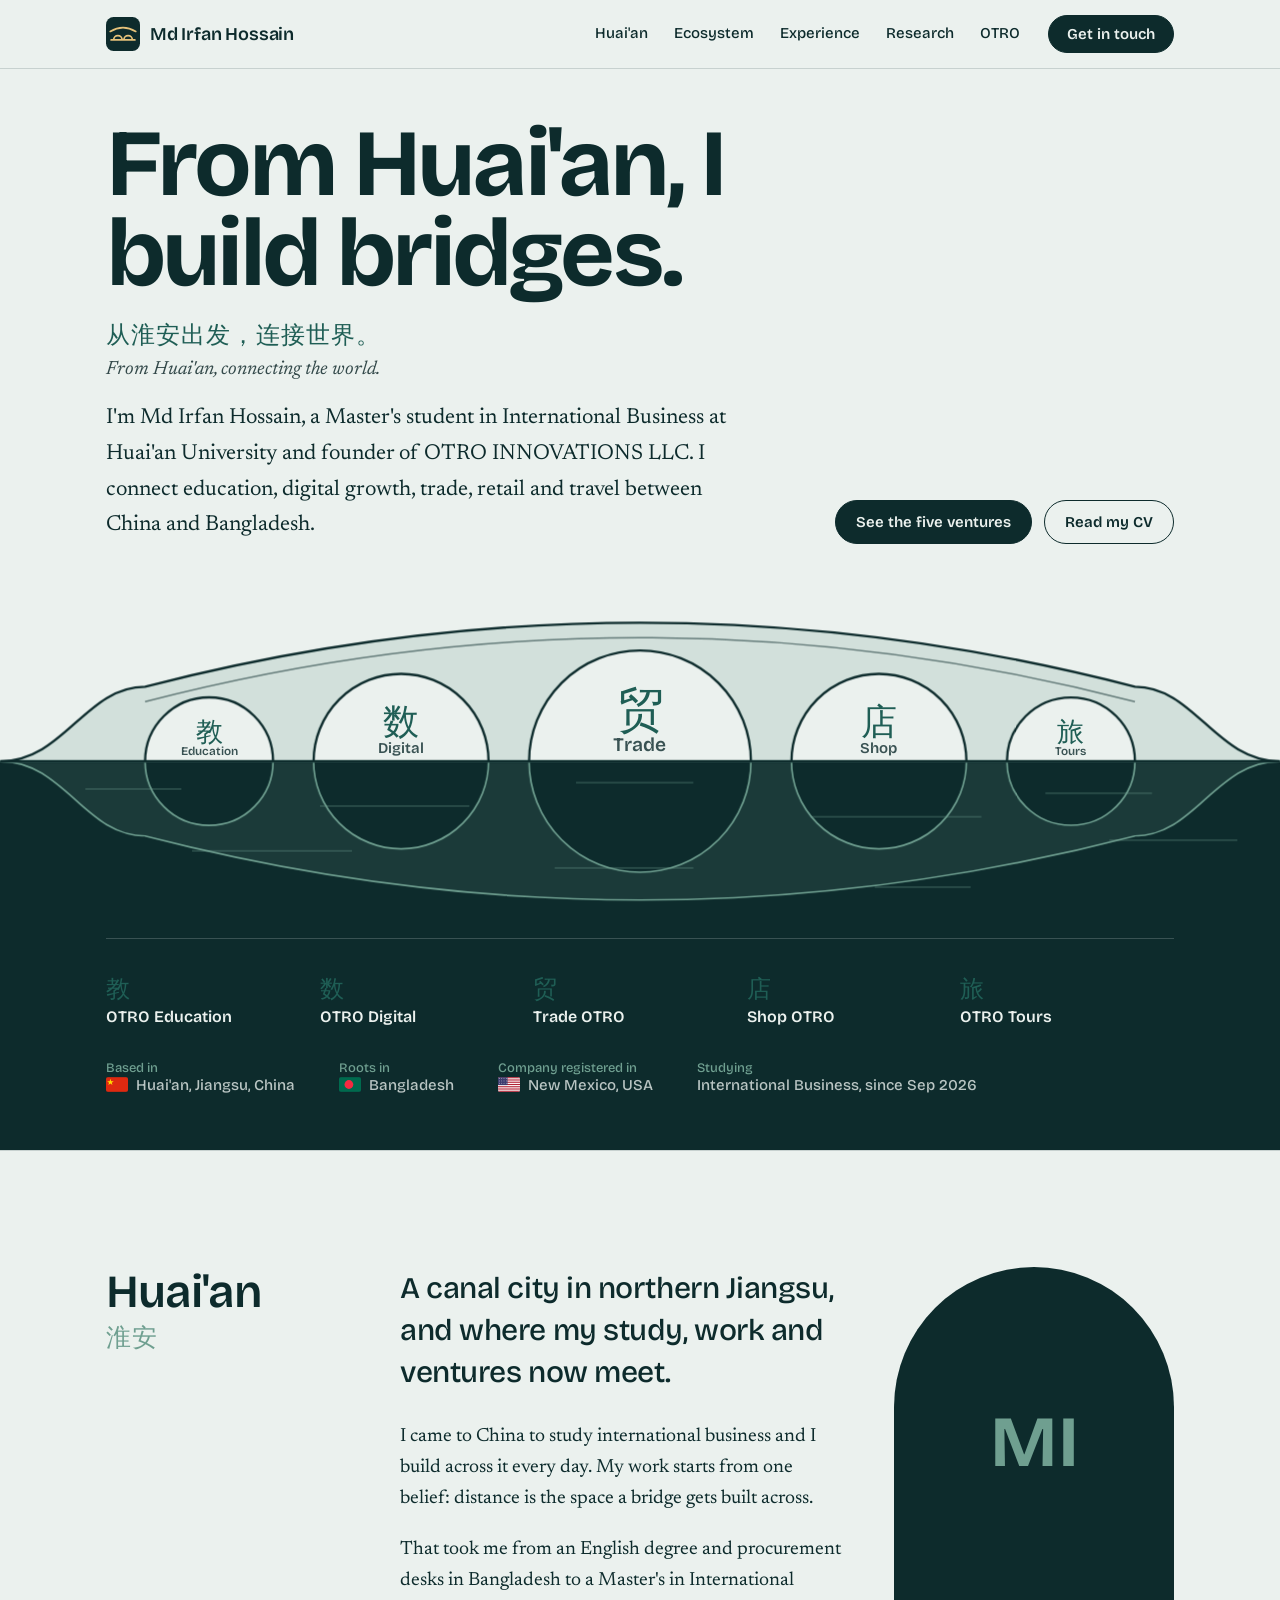
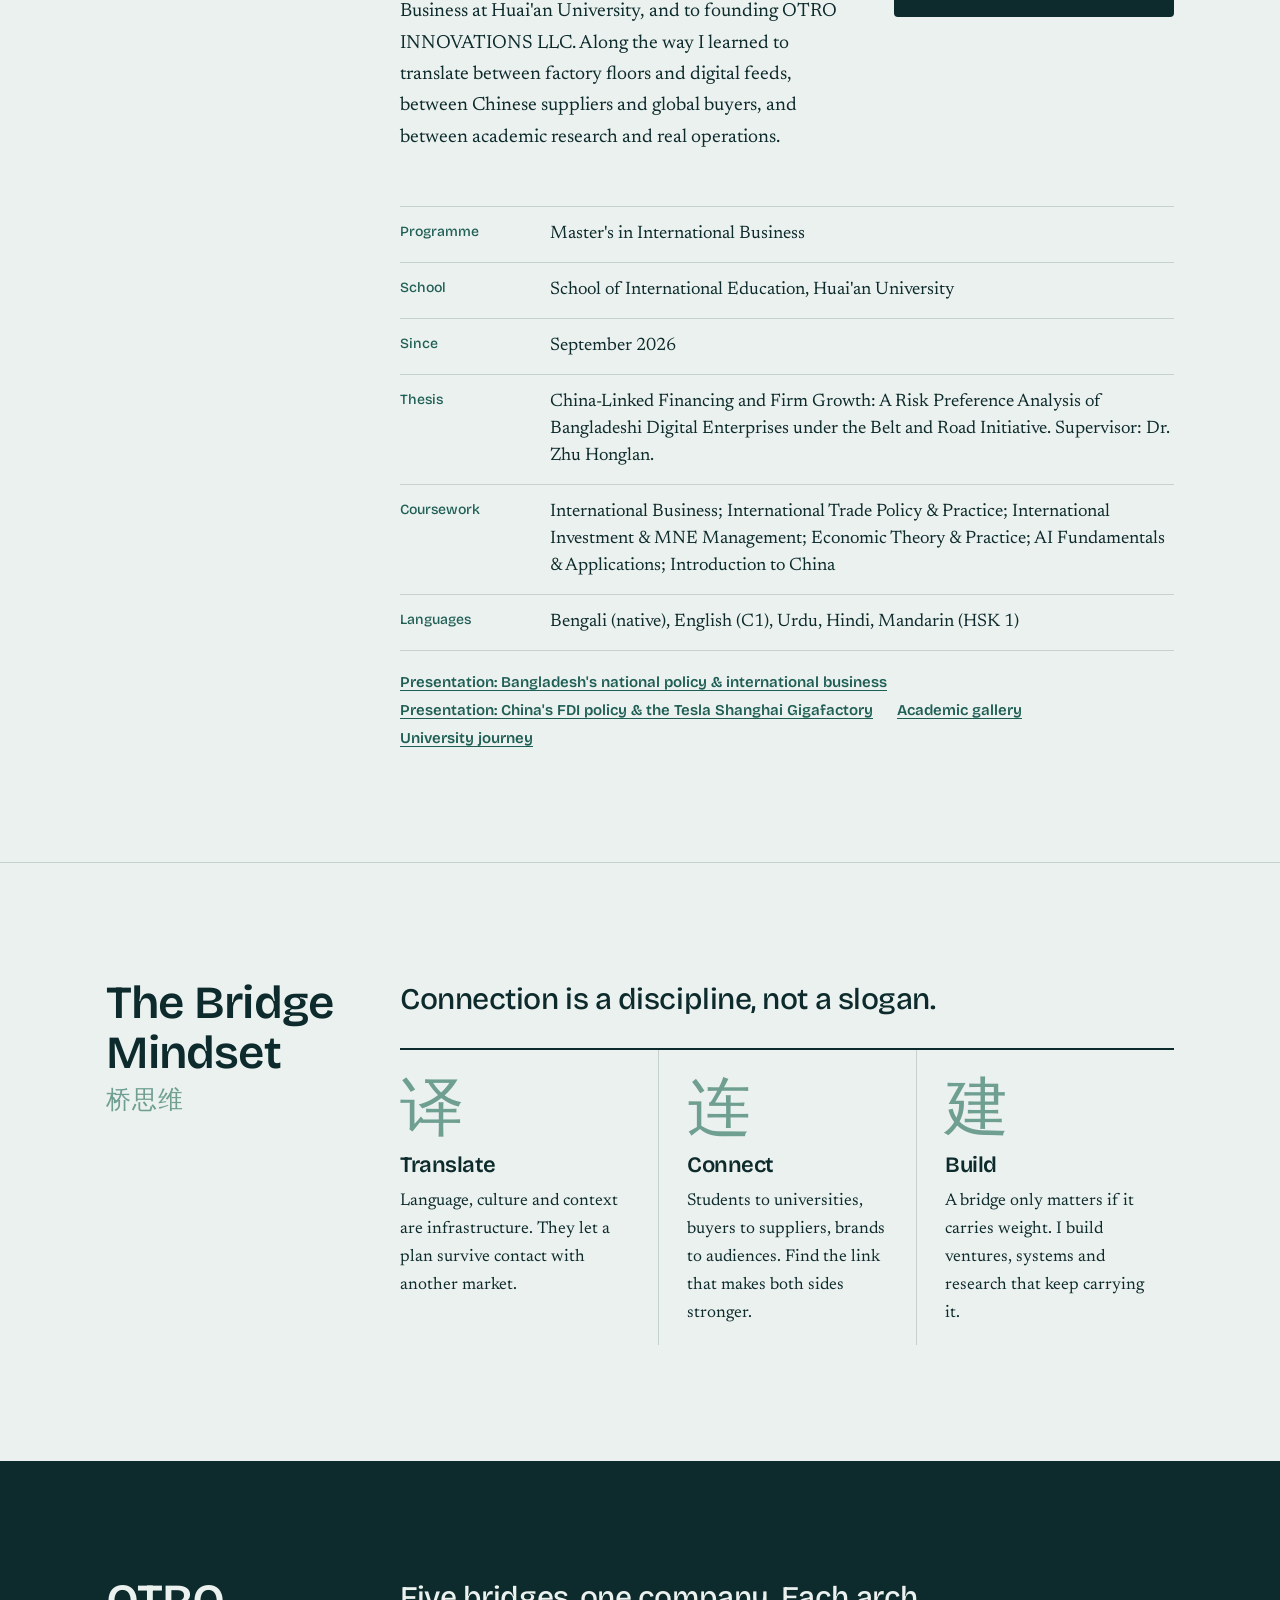
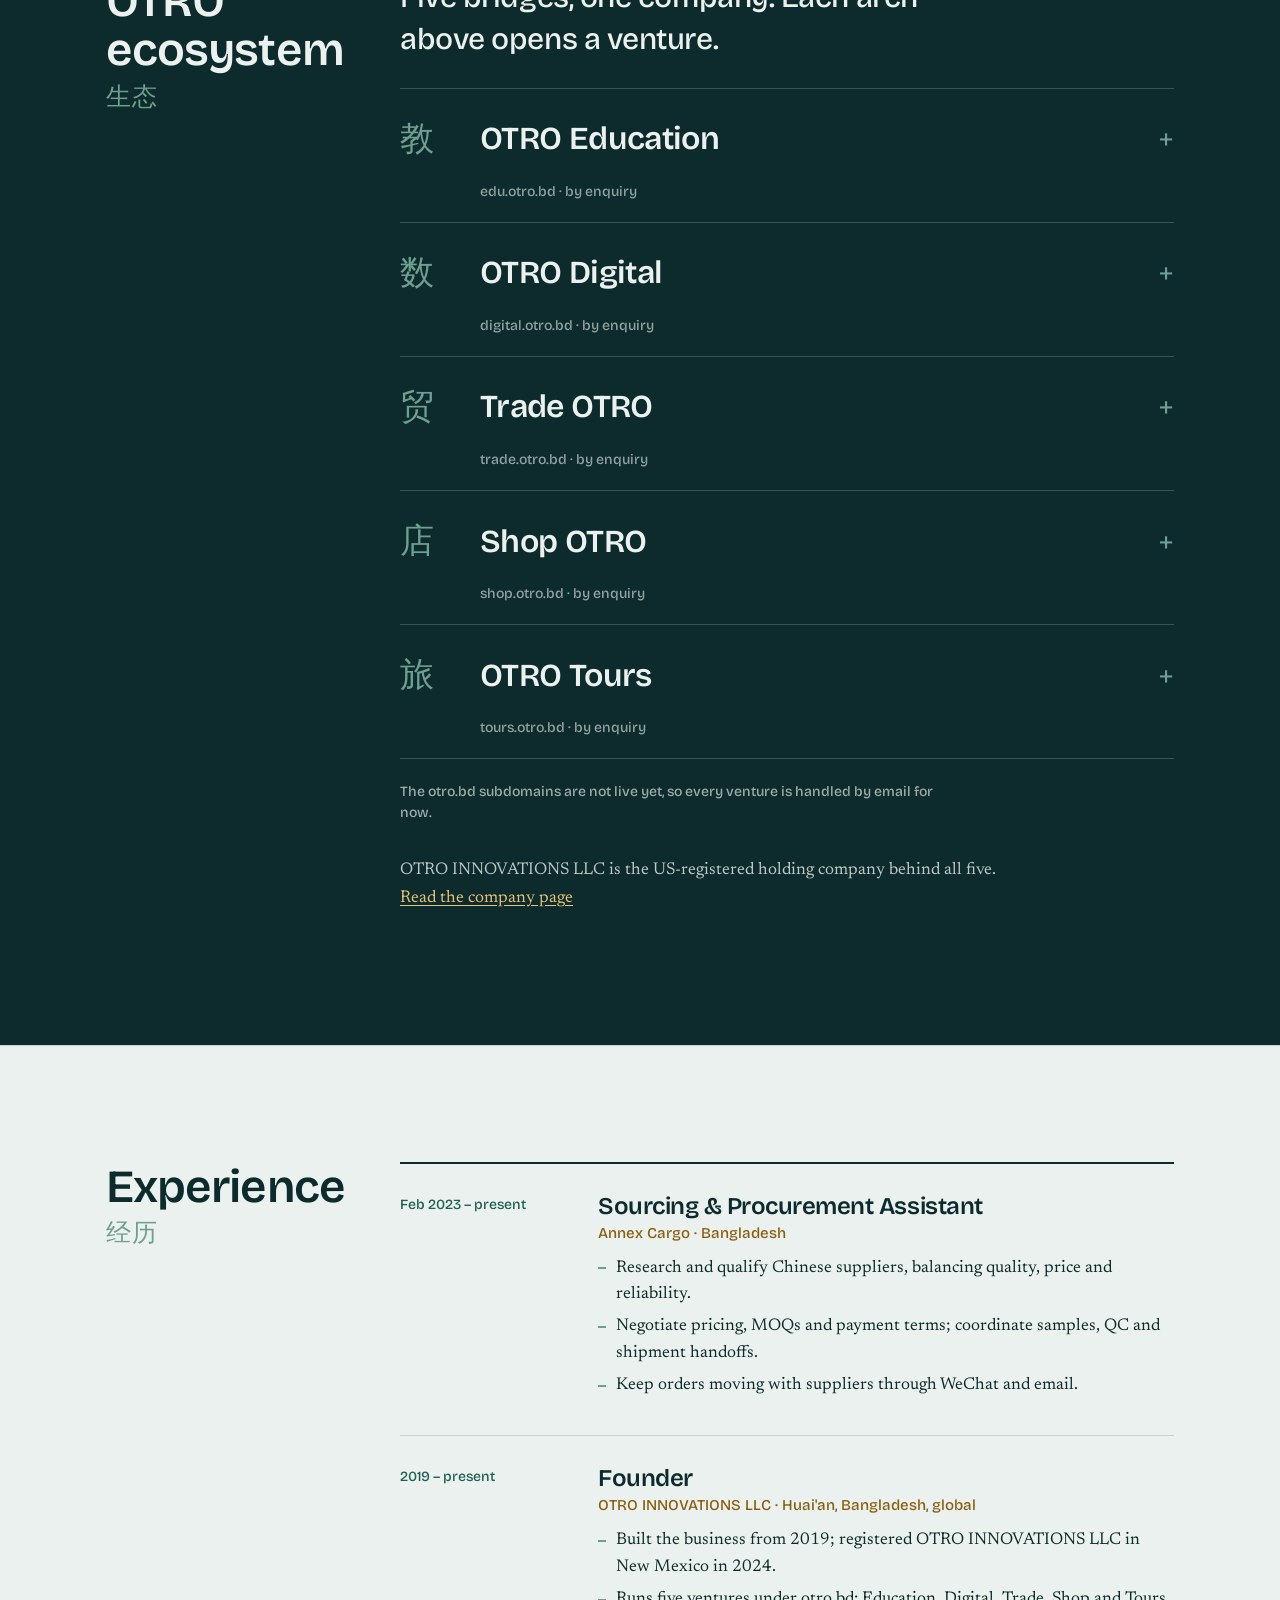
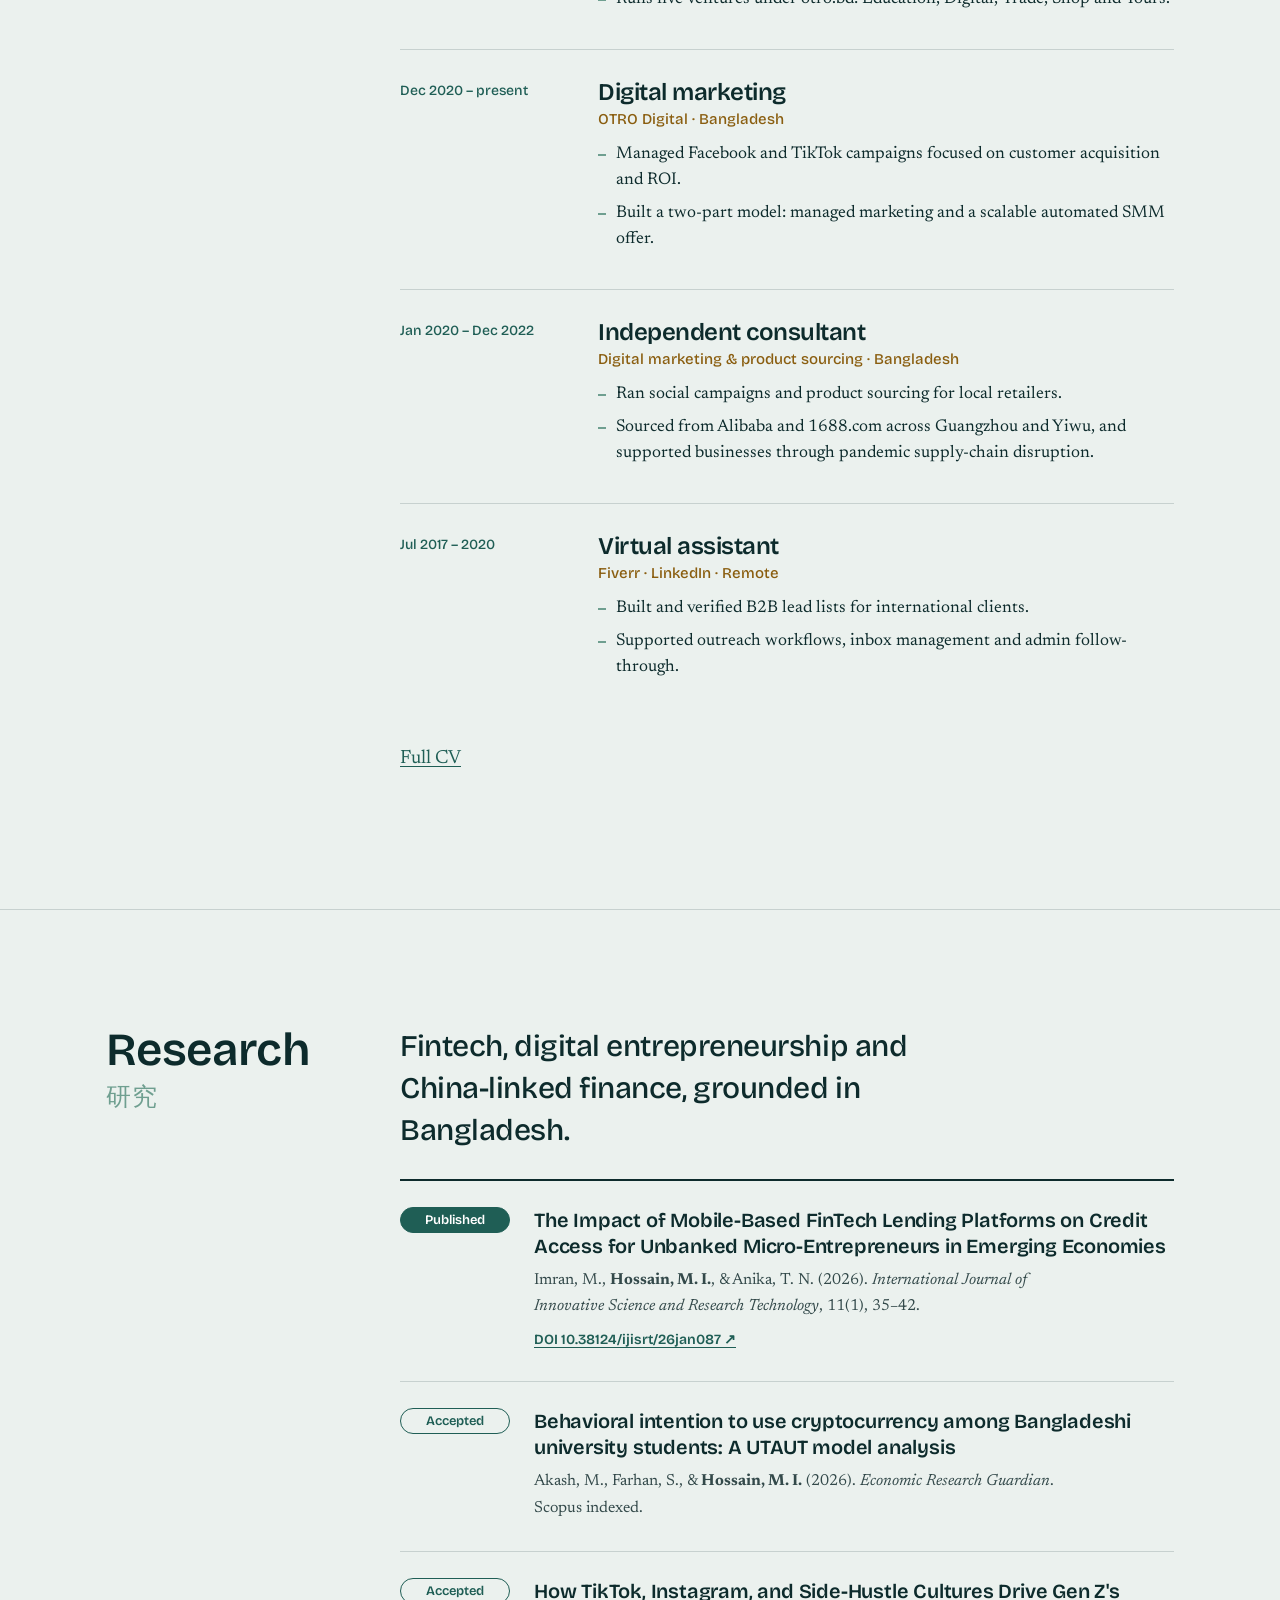
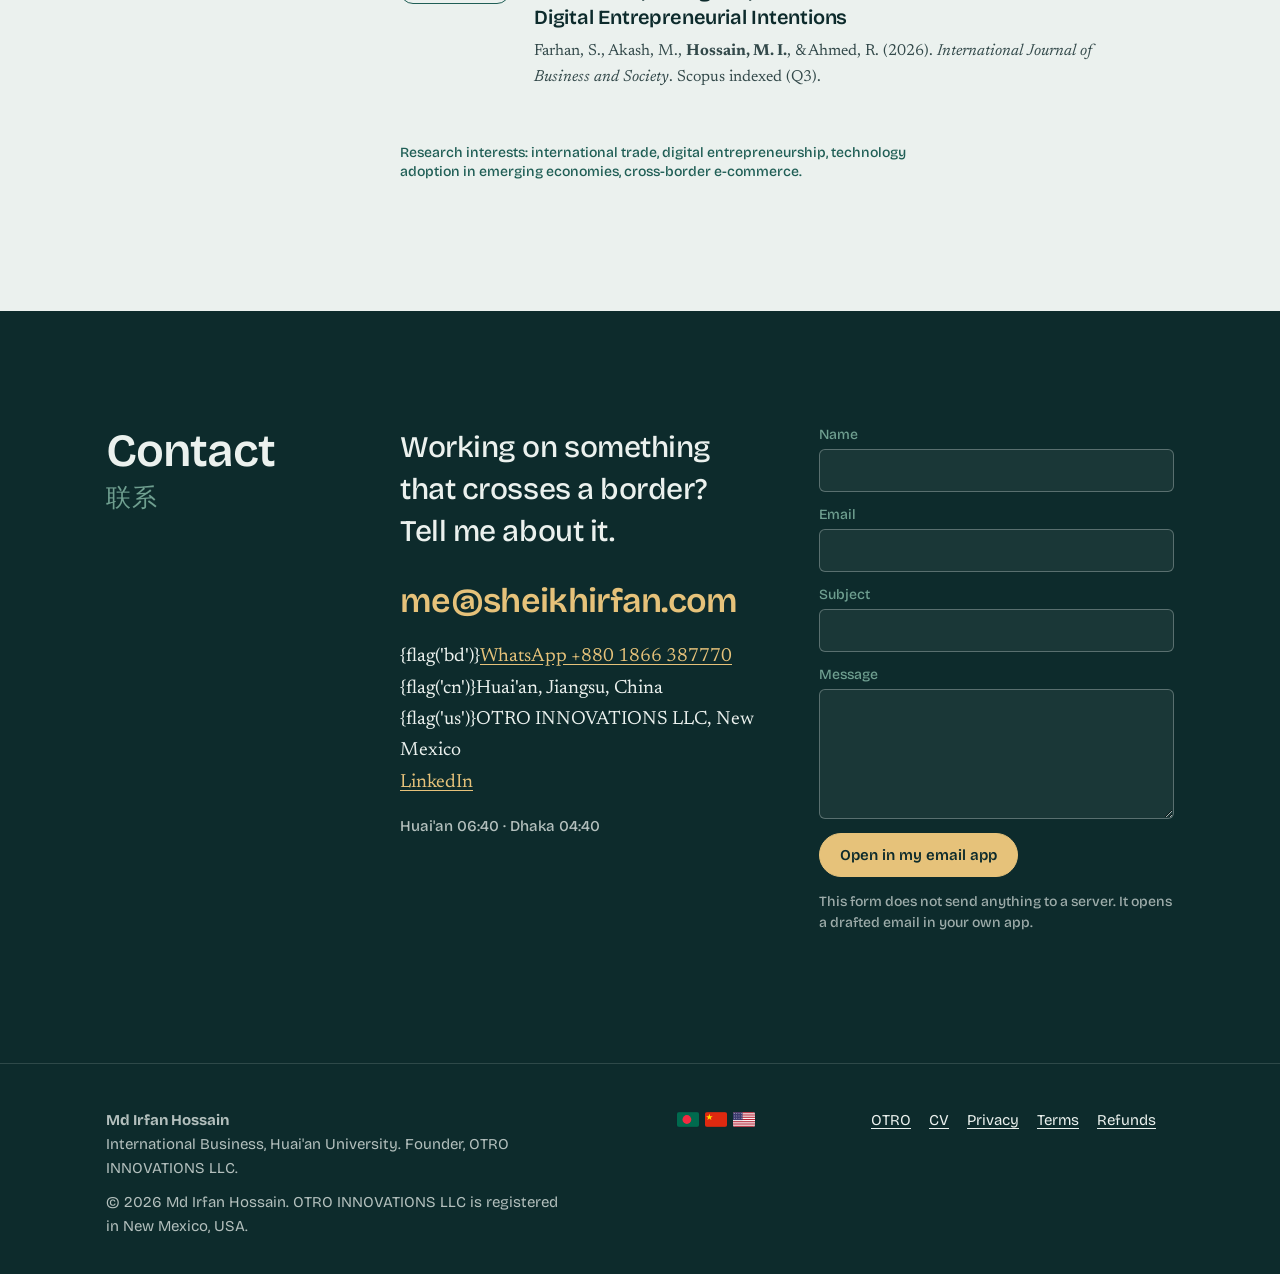
==== commit ea4fdb60: "Redesign: bridge theme, Huai'an focus, bilingual labels, flags" ====
--- a/index.html
+++ b/index.html
@@ -1,562 +1,31 @@
-<!DOCTYPE html>
-<html lang="en" data-theme="light">
-<head>
-    <meta charset="UTF-8">
-    <meta name="viewport" content="width=device-width, initial-scale=1.0">
-    <meta name="description" content="MD IRFAN HOSSAIN | Digital Marketing & Procurement Specialist helping businesses grow through China-Bangladesh trade expertise. Contact for B2B growth strategies and import-export solutions.">
-    <meta name="keywords" content="Digital Marketing, Procurement, China-Bangladesh Trade, B2B Growth, Import-Export, OTRO INNOVATIONS LLC">
-    <meta name="author" content="MD IRFAN HOSSAIN">
-    <meta property="og:title" content="MD IRFAN HOSSAIN | Digital Marketing & Procurement Specialist">
-    <meta property="og:description" content="Helping businesses scale through digital marketing and China-Bangladesh trade expertise.">
-    <meta property="og:type" content="website">
-    <meta property="og:url" content="https://sheikhirfan.com">
-    <meta name="twitter:card" content="summary_large_image">
-    <title>MD IRFAN HOSSAIN | Digital Marketing & Procurement Specialist</title>
-    <link rel="preconnect" href="https://fonts.googleapis.com">
-    <link rel="preconnect" href="https://fonts.gstatic.com" crossorigin>
-    <link href="https://fonts.googleapis.com/css2?family=Inter:wght@300;400;500;600;700;800&display=swap" rel="stylesheet">
-    <link rel="stylesheet" href="https://cdnjs.cloudflare.com/ajax/libs/font-awesome/6.5.1/css/all.min.css">
-    <link rel="stylesheet" href="style.css">
-    <link rel="sitemap" type="application/xml" title="Sitemap" href="/sitemap.xml">
-    <link rel="icon" type="image/svg+xml" href="data:image/svg+xml,<svg xmlns='http://www.w3.org/2000/svg' viewBox='0 0 100 100'><text y='.9em' font-size='90'>🇧🇩</text></svg>">
-    <script type="application/ld+json">
-    {
-      "@context": "https://schema.org",
-      "@type": "Person",
-      "name": "MD IRFAN HOSSAIN",
-      "alternateName": "Sheikh Irfan",
-      "url": "https://sheikhirfan.com",
-      "sameAs": ["https://linkedin.com/in/sheikhsocial"],
-      "jobTitle": "Digital Marketing & Procurement Specialist",
-      "worksFor": {
-        "@type": "Organization",
-        "name": "OTRO INNOVATIONS LLC",
-        "url": "https://sheikhirfan.com/otro-innovations.html"
-      },
-      "alumniOf": "National University, Bangladesh",
-      "knowsLanguage": ["Bengali", "English", "Mandarin Chinese", "Urdu", "Hindi"],
-      "description": "Founder of OTRO INNOVATIONS LLC | Digital Marketing & Procurement Specialist specializing in China-Bangladesh trade corridors, B2B growth, and import-export operations."
-    }
-    </script>
-</head>
-<body>
-    <div class="scroll-progress" id="scrollProgress"></div>
-    <button class="back-to-top" id="backToTop" aria-label="Back to top"><i class="fas fa-arrow-up"></i></button>
-
-    <!-- Navigation -->
-    <nav class="navbar" id="navbar">
-        <div class="container">
-            <a href="#hero" class="logo">SHEIKH <span>IRFAN</span></a>
-            <div class="nav-links">
-                <a href="#about">About</a>
-                <a href="#experience">Experience</a>
-                <a href="#education">Education</a>
-                <a href="#skills">Skills</a>
-                <a href="otro-innovations.html">OTRO INNOVATIONS</a>
-                <a href="#contact">Contact</a>
-            </div>
-            <div class="nav-actions">
-                <button class="theme-toggle" id="themeToggle" aria-label="Toggle dark mode"><i class="fas fa-moon"></i></button>
-                <button class="menu-toggle" id="menuToggle" aria-label="Toggle menu">
-                    <span></span><span></span><span></span>
-                </button>
-            </div>
-        </div>
-    </nav>
-    <div class="mobile-menu" id="mobileMenu">
-        <a href="#about">About</a>
-        <a href="#experience">Experience</a>
-        <a href="#education">Education</a>
-        <a href="#skills">Skills</a>
-        <a href="otro-innovations.html">OTRO INNOVATIONS</a>
-        <a href="#contact">Contact</a>
-    </div>
-
-    <!-- Hero Section -->
-    <header class="hero" id="hero">
-        <div class="hero-grid"></div>
-        <div class="hero-shapes">
-            <div class="shape shape-1"></div>
-            <div class="shape shape-2"></div>
-            <div class="shape shape-3"></div>
-        </div>
-        <div class="hero-content">
-            <div class="hero-badge">
-                <span class="dot"></span> Open to Opportunities
-            </div>
-            <h1>MD IRFAN HOSSAIN</h1>
-            <p class="typewriter" id="typewriter"></p>
-            <p class="hero-tagline">China–Bangladesh Trade &bull; B2B Growth &bull; Social Media Advertising &bull; Import-Export Operations</p>
-            <div class="hero-actions">
-                <a href="#contact" class="btn btn-primary"><i class="fas fa-paper-plane"></i> Get In Touch</a>
-                <a href="#experience" class="btn btn-ghost"><i class="fas fa-briefcase"></i> View Experience</a>
-            </div>
-            <div class="hero-socials">
-                <a href="https://linkedin.com/in/sheikhsocial" target="_blank" aria-label="LinkedIn"><i class="fab fa-linkedin-in"></i></a>
-                <a href="mailto:me@sheikhirfan.com" aria-label="Email"><i class="fas fa-envelope"></i></a>
-                <a href="https://wa.me/8801866387770" target="_blank" aria-label="WhatsApp"><i class="fab fa-whatsapp"></i></a>
-                <a href="https://ibb.co.com/jvfkWhVn" target="_blank" aria-label="WeChat"><i class="fab fa-weixin"></i></a>
-            </div>
-        </div>
-        <div class="scroll-indicator">
-            <span>Scroll</span><i class="fas fa-chevron-down"></i>
-        </div>
-    </header>
-
-    <main>
-        <!-- About Section -->
-        <section id="about">
-            <div class="container">
-                <div class="section-header reveal">
-                    <span class="section-label">About Me</span>
-                    <h2>Professional Background & <span class="gradient-text">Expertise</span></h2>
-                    <p>Bridging digital marketing and international trade with a results-focused approach</p>
-                </div>
-                <div class="about-grid">
-                    <div class="about-image reveal">
-                        <div class="img-frame">
-                            <i class="fas fa-user-tie"></i>
-                        </div>
-                        <div class="experience-badge">
-                            <div class="years">8+</div>
-                            <div class="label">Years Experience</div>
-                        </div>
-                    </div>
-                    <div class="about-text reveal">
-                        <p>I work at the intersection of <strong>digital marketing, procurement, and international trade</strong>, helping businesses scale through video-driven marketing strategies and efficient supply chain solutions.</p>
-                        <p>My experience spans high-performing video content and advertising for platforms such as <strong>Facebook, TikTok, Instagram Reels, and YouTube</strong>, alongside hands-on sourcing and procurement operations within <strong>China–Bangladesh trade corridors</strong>.</p>
-                        <p>Currently serving as a <strong>Sourcing & Procurement Assistant at Annex Cargo</strong>, I collaborate with Chinese suppliers, negotiate terms, and support logistics to strengthen cross-border supply chains.</p>
-                        <p>As the <strong>Founder of OTRO INNOVATIONS LLC</strong>, I lead initiatives in content creation, digital marketing, and import–export expansion—bridging Asian markets with a practical, results-focused approach.</p>
-                        <div style="margin-top: 1.5rem;">
-                            <a href="otro-innovations.html" class="btn btn-primary btn-sm"><i class="fas fa-building"></i> View OTRO INNOVATIONS LLC</a>
-                        </div>
-                        <div class="about-quote">
-                            <p>Open to meaningful conversations around business growth, digital strategy, procurement, and cross-border trade.</p>
-                        </div>
-                    </div>
-                </div>
-            </div>
-        </section>
-
-        <!-- Experience Section -->
-        <section id="experience" class="bg-alt">
-            <div class="container">
-                <div class="section-header reveal">
-                    <span class="section-label">Career</span>
-                    <h2>Professional <span class="gradient-text">Experience</span></h2>
-                    <p>Career Journey & Key Achievements</p>
-                </div>
-                <div class="timeline">
-                    <div class="timeline-item reveal">
-                        <div class="timeline-dot"></div>
-                        <div class="timeline-content">
-                            <h3>Sourcing & Procurement Assistant</h3>
-                            <div class="company">Annex Cargo</div>
-                            <div class="date"><i class="far fa-calendar"></i> February 2023 – Present</div>
-                            <ul>
-                                <li>Spearheaded research to assess Chinese suppliers, ensuring alignment with quality and cost standards</li>
-                                <li>Secured competitive pricing and terms, enhancing cost efficiency in procurement processes</li>
-                                <li>Orchestrated end-to-end procurement for timely order fulfillment between China and Bangladesh</li>
-                                <li>Maintain regular communication with suppliers through WeChat and email</li>
-                            </ul>
-                        </div>
-                    </div>
-                    <div class="timeline-item reveal">
-                        <div class="timeline-dot"></div>
-                        <div class="timeline-content">
-                            <h3>Small Business Owner</h3>
-                            <div class="company">OTRO INNOVATIONS LLC</div>
-                            <div class="date"><i class="far fa-calendar"></i> 2019 – Present</div>
-                            <ul>
-                                <li>Founded OTRO INNOVATIONS LLC in New Mexico, USA for content creation and digital marketing</li>
-                                <li>Developed digital marketing campaigns utilizing Facebook ads and lead generation strategies</li>
-                                <li>Strategized 4X to 40X growth plan for import-export operations between China and Bangladesh</li>
-                            </ul>
-                        </div>
-                    </div>
-                    <div class="timeline-item reveal">
-                        <div class="timeline-dot"></div>
-                        <div class="timeline-content">
-                            <h3>Co-Founder & Digital Marketer</h3>
-                            <div class="company">IRFAN Deals BD</div>
-                            <div class="date"><i class="far fa-calendar"></i> December 2020 – Present</div>
-                            <ul>
-                                <li>Co-founded platform specializing in pre-order and import of products from international markets</li>
-                                <li>Managed digital marketing efforts focusing on customer acquisition through targeted campaigns</li>
-                                <li>Oversaw logistics ensuring delivery within 20-25 days for pre-orders</li>
-                            </ul>
-                        </div>
-                    </div>
-                    <div class="timeline-item reveal">
-                        <div class="timeline-dot"></div>
-                        <div class="timeline-content">
-                            <h3>Independent Consultant</h3>
-                            <div class="company">Digital Marketing & Product Sourcing</div>
-                            <div class="date"><i class="far fa-calendar"></i> January 2020 – December 2022</div>
-                            <ul>
-                                <li>Managed social media campaigns and product sourcing for local retail businesses</li>
-                                <li>Sourced products from Alibaba and 1688.com across Guangzhou and Yiwu</li>
-                                <li>Provided business continuity support during pandemic-related supply chain disruption</li>
-                            </ul>
-                        </div>
-                    </div>
-                    <div class="timeline-item reveal">
-                        <div class="timeline-dot"></div>
-                        <div class="timeline-content">
-                            <h3>Virtual Assistant | Freelancer</h3>
-                            <div class="company">Fiverr</div>
-                            <div class="date"><i class="far fa-calendar"></i> July 2017 – Present</div>
-                            <ul>
-                                <li>Delivered virtual assistance services including web research and inbox management</li>
-                                <li>Ensured client satisfaction through clear communication and timely problem resolution</li>
-                                <li>Managed multiple tasks independently with strong organizational skills</li>
-                            </ul>
-                        </div>
-                    </div>
-                </div>
-            </div>
-        </section>
-
-        <!-- Education & Research Section -->
-        <section id="education">
-            <div class="container">
-                <div class="section-header reveal">
-                    <span class="section-label">Academia</span>
-                    <h2>Education & <span class="gradient-text">Research</span></h2>
-                    <p>Academic Background & Scholarly Contributions</p>
-                </div>
-                <div class="edu-research-grid">
-                    <div class="edu-card reveal">
-                        <h3><i class="fas fa-graduation-cap"></i> Education</h3>
-                        <div class="degree">Bachelor of Arts in English</div>
-                        <div class="institution">National University, Bangladesh</div>
-                        <div class="date"><i class="far fa-calendar"></i> 2018 – 2022</div>
-                        <div class="detail"><i class="fas fa-book"></i> <span><strong>Focus:</strong> Literature, linguistics, and communication</span></div>
-                        <div class="detail"><i class="fas fa-trophy"></i> <span><strong>Achievements:</strong> Developed analytical writing, intercultural communication, and critical thinking skills</span></div>
-                        <div class="detail"><i class="fas fa-language"></i> <span><strong>Medium:</strong> Entire BA program conducted in English</span></div>
-                    </div>
-                    <div class="research-list reveal">
-                        <div class="research-item">
-                            <span class="badge">Published</span>
-                            <h4>1. The Impact of Mobile-Based FinTech Lending Platforms</h4>
-                            <div class="authors">Imran, M., <strong>Hossain M. I.,</strong> & Anika, T. N. (2026)</div>
-                            <div class="journal">International Journal of Innovative Science and Research Technology, 11(1), 35-42</div>
-                            <a href="https://www.researchgate.net/publication/399513741_The_Impact_of_Mobile-Based_FinTech_Lending_Platforms_on_Credit_Access_for_Unbanked_Micro-Entrepreneurs_in_Emerging_Economies_Empirical_Evidence_from_Bangladesh" class="doi-link" target="_blank"><i class="fas fa-external-link-alt"></i> DOI: 10.38124/ijisrt/26jan087</a>
-                        </div>
-                        <div class="research-item">
-                            <span class="badge">Accepted</span>
-                            <h4>2. Behavioral intention to use cryptocurrency among Bangladeshi university students: A UTAUT model analysis.</h4>
-                            <div class="authors">Akash, M., Farhan, S., & <strong>Hossain, M. I.</strong> (2026)</div>
-                            <div class="journal">Economic Research Guardian (EcRG). Scopus Indexed.</div>
-                        </div>
-                        <div class="research-item">
-                            <span class="badge">Accepted</span>
-                            <h4>3. How TikTok, Instagram, and Side–Hustle Cultures Drive Gen Z's Digital Entrepreneurial Intentions</h4>
-                            <div class="authors">Farhan, S., Akash, M., <strong>Hossain, M. I.,</strong> & Ahmed, R. (2026)</div>
-                            <div class="journal">International Journal of Business and Society. Scopus Indexed [Q3].</div>
-                        </div>
-                        <div class="research-interests">
-                            <strong><i class="fas fa-lightbulb"></i> Research Interests</strong>
-                            <p>International Trade, Digital Entrepreneurship, Technology Adoption in Emerging Economies, Cross-border E-commerce</p>
-                        </div>
-                    </div>
-                </div>
-            </div>
-        </section>
-
-        <!-- Skills Section -->
-        <section id="skills" class="skills-section">
-            <div class="container">
-                <div class="section-header reveal">
-                    <span class="section-label" style="color: var(--accent);">Capabilities</span>
-                    <h2>Skills & <span style="color: var(--accent);">Expertise</span></h2>
-                    <p>Technical Abilities & Language Proficiency</p>
-                </div>
-                <div class="skills-grid">
-                    <div class="skill-card reveal">
-                        <div class="skill-header">
-                            <i class="fas fa-bullhorn"></i>
-                            <h3>Digital Marketing</h3>
-                        </div>
-                        <ul class="skill-list">
-                            <li><span>Meta Ads Manager</span></li>
-                            <li><span>Social Media Campaigns</span></li>
-                            <li><span>Email Marketing & Drip Campaigns</span></li>
-                            <li><span>Facebook, TikTok, Instagram Reels</span></li>
-                            <li><span>YouTube Content Strategy</span></li>
-                            <li><span>Lead Generation</span></li>
-                        </ul>
-                    </div>
-                    <div class="skill-card reveal">
-                        <div class="skill-header">
-                            <i class="fas fa-truck-fast"></i>
-                            <h3>Trade & Operations</h3>
-                        </div>
-                        <ul class="skill-list">
-                            <li><span>Supplier Negotiation</span></li>
-                            <li><span>Product Sourcing (Alibaba, 1688.com)</span></li>
-                            <li><span>Import-Export Operations</span></li>
-                            <li><span>Logistics Coordination</span></li>
-                            <li><span>China-Bangladesh Trade Corridors</span></li>
-                            <li><span>Quality Verification</span></li>
-                        </ul>
-                    </div>
-                    <div class="skill-card reveal">
-                        <div class="skill-header">
-                            <i class="fas fa-language"></i>
-                            <h3>Languages</h3>
-                        </div>
-                        <div class="lang-item"><span class="lang-name">Bengali</span><span class="lang-level">Native</span></div>
-                        <div class="lang-item"><span class="lang-name">English</span><span class="lang-level">C1 Professional</span></div>
-                        <div class="lang-item"><span class="lang-name">Mandarin Chinese</span><span class="lang-level">HSK 1</span></div>
-                        <div class="lang-item"><span class="lang-name">Urdu</span><span class="lang-level">Professional</span></div>
-                        <div class="lang-item"><span class="lang-name">Hindi</span><span class="lang-level">Professional</span></div>
-                    </div>
-                </div>
-            </div>
-        </section>
-
-        <!-- Contact Section -->
-        <section id="contact" class="contact-section">
-            <div class="container">
-                <div class="section-header reveal">
-                    <span class="section-label" style="color: var(--accent);">Connect</span>
-                    <h2>Let's Build Something <span style="color: var(--accent);">Great</span></h2>
-                    <p>Open to collaborations, partnerships, and new opportunities</p>
-                </div>
-                <div class="contact-grid">
-                    <div class="reveal">
-                        <div class="contact-info-list">
-                            <div class="contact-info-item">
-                                <i class="fas fa-map-marker-alt"></i>
-                                <div>
-                                    <strong>Location</strong>
-                                    <span>Saidpur, Bangladesh</span>
-                                </div>
-                            </div>
-                            <div class="contact-info-item">
-                                <i class="fas fa-envelope"></i>
-                                <div>
-                                    <strong>Email</strong>
-                                    <a href="mailto:me@sheikhirfan.com">me@sheikhirfan.com</a>
-                                </div>
-                            </div>
-                            <div class="contact-info-item">
-                                <i class="fab fa-linkedin-in"></i>
-                                <div>
-                                    <strong>LinkedIn</strong>
-                                    <a href="https://linkedin.com/in/sheikhsocial" target="_blank">linkedin.com/in/sheikhsocial</a>
-                                </div>
-                            </div>
-                            <div class="contact-info-item">
-                                <i class="fab fa-whatsapp"></i>
-                                <div>
-                                    <strong>WhatsApp</strong>
-                                    <a href="https://wa.me/8801866387770" target="_blank">+880 1866-387770</a>
-                                </div>
-                            </div>
-                        </div>
-                        <div class="contact-socials">
-                            <a href="https://linkedin.com/in/sheikhsocial" target="_blank" aria-label="LinkedIn"><i class="fab fa-linkedin-in"></i></a>
-                            <a href="mailto:me@sheikhirfan.com" aria-label="Email"><i class="fas fa-envelope"></i></a>
-                            <a href="https://wa.me/8801866387770" target="_blank" aria-label="WhatsApp"><i class="fab fa-whatsapp"></i></a>
-                            <a href="https://ibb.co.com/jvfkWhVn" target="_blank" aria-label="WeChat"><i class="fab fa-weixin"></i></a>
-                        </div>
-                    </div>
-                    <div class="contact-form reveal">
-                        <h3><i class="fas fa-paper-plane"></i> Send a Message</h3>
-                        <form id="contactForm">
-                            <div style="display: grid; grid-template-columns: 1fr 1fr; gap: 1rem;">
-                                <div class="form-group">
-                                    <label for="name">Your Name</label>
-                                    <input type="text" id="name" class="form-control" placeholder="John Doe" required>
-                                </div>
-                                <div class="form-group">
-                                    <label for="email">Email Address</label>
-                                    <input type="email" id="email" class="form-control" placeholder="john@example.com" required>
-                                </div>
-                            </div>
-                            <div class="form-group">
-                                <label for="subject">Subject</label>
-                                <input type="text" id="subject" class="form-control" placeholder="What is this about?" required>
-                            </div>
-                            <div class="form-group">
-                                <label for="message">Message</label>
-                                <textarea id="message" class="form-control" placeholder="Write your message here..." required></textarea>
-                            </div>
-                            <button type="submit" class="btn" style="width: 100%; background: var(--accent); color: var(--text); font-weight: 700;">
-                                <i class="fas fa-paper-plane"></i> Send Message
-                            </button>
-                        </form>
-                    </div>
-                </div>
-            </div>
-        </section>
-    </main>
-
-    <!-- Footer -->
-    <footer class="footer">
-        <div class="container">
-            <div class="footer-grid">
-                <div class="footer-brand">
-                    <a href="#hero" class="logo">SHEIKH <span>IRFAN</span></a>
-                    <p>Digital Marketing & Procurement Specialist helping businesses grow through China-Bangladesh trade expertise.</p>
-                    <div class="footer-socials">
-                        <a href="https://linkedin.com/in/sheikhsocial" target="_blank" aria-label="LinkedIn"><i class="fab fa-linkedin-in"></i></a>
-                        <a href="mailto:me@sheikhirfan.com" aria-label="Email"><i class="fas fa-envelope"></i></a>
-                        <a href="https://wa.me/8801866387770" target="_blank" aria-label="WhatsApp"><i class="fab fa-whatsapp"></i></a>
-                    </div>
-                </div>
-                <div class="footer-col">
-                    <h4>Quick Links</h4>
-                    <ul>
-                        <li><a href="#about"><i class="fas fa-chevron-right" style="font-size: 0.625rem;"></i> About</a></li>
-                        <li><a href="#experience"><i class="fas fa-chevron-right" style="font-size: 0.625rem;"></i> Experience</a></li>
-                        <li><a href="#education"><i class="fas fa-chevron-right" style="font-size: 0.625rem;"></i> Education</a></li>
-                        <li><a href="#skills"><i class="fas fa-chevron-right" style="font-size: 0.625rem;"></i> Skills</a></li>
-                    </ul>
-                </div>
-                <div class="footer-col">
-                    <h4>Company</h4>
-                    <ul>
-                        <li><a href="otro-innovations.html"><i class="fas fa-chevron-right" style="font-size: 0.625rem;"></i> OTRO INNOVATIONS</a></li>
-                        <li><a href="privacy-policy.html"><i class="fas fa-chevron-right" style="font-size: 0.625rem;"></i> Privacy Policy</a></li>
-                        <li><a href="terms-of-use.html"><i class="fas fa-chevron-right" style="font-size: 0.625rem;"></i> Terms of Use</a></li>
-                        <li><a href="refund-policy.html"><i class="fas fa-chevron-right" style="font-size: 0.625rem;"></i> Refund Policy</a></li>
-                    </ul>
-                </div>
-                <div class="footer-col">
-                    <h4>Contact</h4>
-                    <ul class="footer-contact">
-                        <li><i class="fas fa-envelope"></i> me@sheikhirfan.com</li>
-                        <li><i class="fas fa-phone"></i> +880 1866-387770</li>
-                        <li><i class="fas fa-map-marker-alt"></i> Saidpur, Bangladesh</li>
-                    </ul>
-                </div>
-            </div>
-            <div class="footer-bottom">
-                <p>&copy; 2026 MD IRFAN HOSSAIN. All rights reserved.</p>
-                <p>Designed with passion in Bangladesh</p>
-            </div>
-        </div>
-    </footer>
-
-    <script>
-        // ===== DARK MODE =====
-        const themeToggle = document.getElementById('themeToggle');
-        const html = document.documentElement;
-        const icon = themeToggle.querySelector('i');
-
-        const savedTheme = localStorage.getItem('theme') || 'light';
-        html.setAttribute('data-theme', savedTheme);
-        icon.className = savedTheme === 'dark' ? 'fas fa-sun' : 'fas fa-moon';
-
-        themeToggle.addEventListener('click', () => {
-            const current = html.getAttribute('data-theme');
-            const next = current === 'dark' ? 'light' : 'dark';
-            html.setAttribute('data-theme', next);
-            localStorage.setItem('theme', next);
-            icon.className = next === 'dark' ? 'fas fa-sun' : 'fas fa-moon';
-        });
-
-        // ===== MOBILE MENU =====
-        const menuToggle = document.getElementById('menuToggle');
-        const mobileMenu = document.getElementById('mobileMenu');
-        menuToggle.addEventListener('click', () => {
-            menuToggle.classList.toggle('active');
-            mobileMenu.classList.toggle('active');
-        });
-        mobileMenu.querySelectorAll('a').forEach(link => {
-            link.addEventListener('click', () => {
-                menuToggle.classList.remove('active');
-                mobileMenu.classList.remove('active');
-            });
-        });
-
-        // ===== NAVBAR SCROLL =====
-        const navbar = document.getElementById('navbar');
-        window.addEventListener('scroll', () => {
-            navbar.classList.toggle('scrolled', window.scrollY > 50);
-        });
-
-        // ===== SCROLL PROGRESS =====
-        const scrollProgress = document.getElementById('scrollProgress');
-        window.addEventListener('scroll', () => {
-            const scrollTop = window.scrollY;
-            const docHeight = document.documentElement.scrollHeight - window.innerHeight;
-            scrollProgress.style.width = (scrollTop / docHeight * 100) + '%';
-        });
-
-        // ===== BACK TO TOP =====
-        const backToTop = document.getElementById('backToTop');
-        window.addEventListener('scroll', () => {
-            backToTop.classList.toggle('visible', window.scrollY > 500);
-        });
-        backToTop.addEventListener('click', () => {
-            window.scrollTo({ top: 0, behavior: 'smooth' });
-        });
-
-        // ===== TYPEWRITER EFFECT =====
-        const roles = ['Digital Marketing Specialist', 'Procurement Expert', 'China-Bangladesh Trade Consultant', 'Founder of OTRO INNOVATIONS LLC'];
-        let roleIndex = 0, charIndex = 0, isDeleting = false;
-        const typewriter = document.getElementById('typewriter');
-
-        function type() {
-            const current = roles[roleIndex];
-            if (isDeleting) {
-                typewriter.textContent = current.substring(0, charIndex - 1);
-                charIndex--;
-            } else {
-                typewriter.textContent = current.substring(0, charIndex + 1);
-                charIndex++;
-            }
-            let speed = isDeleting ? 50 : 100;
-            if (!isDeleting && charIndex === current.length) {
-                speed = 2000;
-                isDeleting = true;
-            } else if (isDeleting && charIndex === 0) {
-                isDeleting = false;
-                roleIndex = (roleIndex + 1) % roles.length;
-                speed = 500;
-            }
-            setTimeout(type, speed);
-        }
-        type();
-
-        // ===== SCROLL REVEAL =====
-        const revealObserver = new IntersectionObserver((entries) => {
-            entries.forEach(entry => {
-                if (entry.isIntersecting) {
-                    entry.target.classList.add('active');
-                }
-            });
-        }, { threshold: 0.1, rootMargin: '0px 0px -50px 0px' });
-        document.querySelectorAll('.reveal').forEach(el => revealObserver.observe(el));
-
-        // ===== SMOOTH SCROLL =====
-        document.querySelectorAll('a[href^="#"]').forEach(anchor => {
-            anchor.addEventListener('click', function(e) {
-                e.preventDefault();
-                const target = document.querySelector(this.getAttribute('href'));
-                if (target) {
-                    const offset = 80;
-                    const top = target.getBoundingClientRect().top + window.scrollY - offset;
-                    window.scrollTo({ top, behavior: 'smooth' });
-                }
-            });
-        });
-
-        // ===== CONTACT FORM =====
-        document.getElementById('contactForm').addEventListener('submit', function(e) {
-            e.preventDefault();
-            const name = document.getElementById('name').value;
-            const email = document.getElementById('email').value;
-            const subject = document.getElementById('subject').value;
-            const message = document.getElementById('message').value;
-            const mailto = `mailto:me@sheikhirfan.com?subject=${encodeURIComponent(subject + ' - From ' + name)}&body=${encodeURIComponent('Name: ' + name + '\nEmail: ' + email + '\n\n' + message)}`;
-            window.location.href = mailto;
-            this.reset();
-        });
-    </script>
-</body>
-</html>+<!doctype html><html lang="en"><head><meta charset="utf-8"><meta name="viewport" content="width=device-width, initial-scale=1">
+<title>Md Irfan Hossain | International Business student in Huai'an, founder of OTRO</title><meta name="description" content="Master's student in International Business at Huai'an University and founder of OTRO INNOVATIONS LLC, building bridges between China, Bangladesh and the world."><link rel="canonical" href="https://sheikhirfan.com/"><meta name="theme-color" content="#0d2b2c"><meta name="robots" content="index, follow">
+<meta property="og:type" content="website"><meta property="og:title" content="Md Irfan Hossain | International Business student in Huai'an, founder of OTRO"><meta property="og:description" content="Master's student in International Business at Huai'an University and founder of OTRO INNOVATIONS LLC, building bridges between China, Bangladesh and the world."><meta property="og:url" content="https://sheikhirfan.com/"><meta property="og:image" content="https://sheikhirfan.com/assets/images/og-cover.png"><meta name="twitter:card" content="summary_large_image">
+<link rel="icon" href="assets/favicon.svg" type="image/svg+xml"><link rel="icon" href="favicon.ico" sizes="any"><link rel="apple-touch-icon" href="assets/apple-touch-icon.png"><link rel="manifest" href="site.webmanifest">
+<link rel="preload" href="assets/fonts/bricolage-grotesque.woff2" as="font" type="font/woff2" crossorigin><link rel="preload" href="assets/fonts/newsreader.woff2" as="font" type="font/woff2" crossorigin>
+<link rel="stylesheet" href="assets/css/site.css"><script src="assets/js/site.js" defer></script><script type="application/ld+json">{"@context":"https://schema.org","@type":"Person","name":"Md Irfan Hossain","alternateName":"Sheikh Irfan","url":"https://sheikhirfan.com/","email":"mailto:me@sheikhirfan.com","jobTitle":"Master's student in International Business; Founder of OTRO INNOVATIONS LLC","address":{"@type":"PostalAddress","addressLocality":"Huai'an","addressRegion":"Jiangsu","addressCountry":"CN"},"affiliation":{"@type":"CollegeOrUniversity","name":"Huai'an University"},"alumniOf":{"@type":"CollegeOrUniversity","name":"National University, Bangladesh"},"founder":{"@type":"Organization","name":"OTRO INNOVATIONS LLC","url":"https://sheikhirfan.com/otro-innovations.html"},"knowsLanguage":["Bengali","English","Urdu","Hindi","Mandarin Chinese"],"sameAs":["https://linkedin.com/in/sheikhsocial"]}</script></head><body><a class="skip" href="#main">Skip to content</a><header class="hdr"><div class="wrap"><a class="brand" href="index.html" aria-label="Md Irfan Hossain, home"><svg viewBox="0 0 40 40" aria-hidden="true"><rect width="40" height="40" rx="9" fill="#0d2b2c"/><path d="M6 27h28M9 27a5 5 0 0 1 10 0M21 27a5 5 0 0 1 10 0M5 17q15-9 30 0" fill="none" stroke="#e6c27a" stroke-width="2" stroke-linecap="round"/></svg>Md Irfan Hossain</a><nav class="nav" id="nav" aria-label="Primary"><a href="index.html#huaian">Huai'an</a><a href="index.html#ecosystem">Ecosystem</a><a href="index.html#experience">Experience</a><a href="index.html#research">Research</a><a href="otro-innovations.html">OTRO</a></nav><a class="btn" href="index.html#contact">Get in touch</a><button class="burger" aria-expanded="false" aria-controls="nav" aria-label="Menu"><i></i></button></div></header><main id="main"><section class="hero"><div class="wrap"><h1>From Huai'an, I build bridges.</h1><span class="zh">从淮安出发，连接世界。<em>From Huai'an, connecting the world.</em></span>
+<div class="hero-row"><p>I'm Md Irfan Hossain, a Master's student in International Business at Huai'an University and founder of OTRO INNOVATIONS LLC. I connect education, digital growth, trade, retail and travel between China and Bangladesh.</p><div class="cta"><a class="btn" href="#ecosystem">See the five ventures</a><a class="btn ghost" href="cv.html">Read my CV</a></div></div></div>
+<div class="bridge"><svg viewBox="0 0 1200 330" role="img" aria-label="A five-arch stone bridge over a canal, reflected in the water. Each arch stands for one OTRO venture.">
+<rect y="170" width="1200" height="160" fill="#0d2b2c"/>
+<g class="rf" transform="translate(0 340) scale(1 -1)"><path class="mass" d="M0 170C60 170 80 100 136 100Q600 -20 1064 100C1120 100 1140 170 1200 170ZM136 170A60 60 0 0 1 256 170ZM294 170A82 82 0 0 1 458 170ZM496 170A104 104 0 0 1 704 170ZM742 170A82 82 0 0 1 906 170ZM944 170A60 60 0 0 1 1064 170Z"/></g><path class="rip" d="M80 196h90"/><path class="rip" d="M300 212h140"/><path class="rip" d="M540 190h110"/><path class="rip" d="M760 222h160"/><path class="rip" d="M980 200h100"/><path class="rip" d="M1040 244h120"/><path class="rip" d="M180 254h150"/><path class="rip" d="M520 270h130"/><path class="rip" d="M820 288h90"/>
+<path class="mass draw" pathLength="1" d="M0 170C60 170 80 100 136 100Q600 -20 1064 100C1120 100 1140 170 1200 170ZM136 170A60 60 0 0 1 256 170ZM294 170A82 82 0 0 1 458 170ZM496 170A104 104 0 0 1 704 170ZM742 170A82 82 0 0 1 906 170ZM944 170A60 60 0 0 1 1064 170Z"/><path class="rail" d="M136 114Q600 -6 1064 114"/><text class="glyph" x="196" y="151" font-size="25" aria-hidden="true">教</text><text class="glyph en" x="196" y="164" font-size="11" aria-hidden="true">Education</text><text class="glyph" x="376" y="144" font-size="34" aria-hidden="true">数</text><text class="glyph en" x="376" y="162" font-size="14" aria-hidden="true">Digital</text><text class="glyph" x="600" y="137" font-size="44" aria-hidden="true">贸</text><text class="glyph en" x="600" y="160" font-size="18" aria-hidden="true">Trade</text><text class="glyph" x="824" y="144" font-size="34" aria-hidden="true">店</text><text class="glyph en" x="824" y="162" font-size="14" aria-hidden="true">Shop</text><text class="glyph" x="1004" y="151" font-size="25" aria-hidden="true">旅</text><text class="glyph en" x="1004" y="164" font-size="11" aria-hidden="true">Tours</text><a href="#edu" aria-label="OTRO Education"><path class="hit" d="M136 170A60 60 0 0 1 256 170Z"/></a><a href="#digital" aria-label="OTRO Digital"><path class="hit" d="M294 170A82 82 0 0 1 458 170Z"/></a><a href="#trade" aria-label="Trade OTRO"><path class="hit" d="M496 170A104 104 0 0 1 704 170Z"/></a><a href="#shop" aria-label="Shop OTRO"><path class="hit" d="M742 170A82 82 0 0 1 906 170Z"/></a><a href="#tours" aria-label="OTRO Tours"><path class="hit" d="M944 170A60 60 0 0 1 1064 170Z"/></a></svg></div>
+<div class="water"><div class="wrap"><nav class="arches" aria-label="OTRO ventures"><a href="#edu"><span class="zh">教</span>OTRO Education</a><a href="#digital"><span class="zh">数</span>OTRO Digital</a><a href="#trade"><span class="zh">贸</span>Trade OTRO</a><a href="#shop"><span class="zh">店</span>Shop OTRO</a><a href="#tours"><span class="zh">旅</span>OTRO Tours</a></nav><div class="facts"><div><b>Based in</b><svg class="flag" viewBox="0 0 30 20" role="img" aria-label="China flag"><title>China</title><rect width="30" height="20" fill="#de2910"/><path d="M5 2l1.2 3.6h3.8l-3 2.2 1.1 3.6L5 9.2 1.9 11.4 3 7.8 0 5.6h3.8z" fill="#ffde00" transform="translate(1.5 .5) scale(.9)"/></svg>Huai'an, Jiangsu, China</div><div><b>Roots in</b><svg class="flag" viewBox="0 0 30 20" role="img" aria-label="Bangladesh flag"><title>Bangladesh</title><rect width="30" height="20" fill="#006a4e"/><circle cx="13.5" cy="10" r="6" fill="#f42a41"/></svg>Bangladesh</div><div><b>Company registered in</b><svg class="flag" viewBox="0 0 30 20" role="img" aria-label="United States flag"><title>United States</title><rect width="30" height="20" fill="#fff"/><rect y="0.00" width="30" height="1.54" fill="#b22234"/><rect y="3.08" width="30" height="1.54" fill="#b22234"/><rect y="6.15" width="30" height="1.54" fill="#b22234"/><rect y="9.23" width="30" height="1.54" fill="#b22234"/><rect y="12.31" width="30" height="1.54" fill="#b22234"/><rect y="15.38" width="30" height="1.54" fill="#b22234"/><rect y="18.46" width="30" height="1.54" fill="#b22234"/><rect width="13" height="10.8" fill="#3c3b6e"/><circle cx="2.0" cy="2.0" r=".6" fill="#fff"/><circle cx="2.0" cy="5.1" r=".6" fill="#fff"/><circle cx="2.0" cy="8.2" r=".6" fill="#fff"/><circle cx="5.1" cy="2.0" r=".6" fill="#fff"/><circle cx="5.1" cy="5.1" r=".6" fill="#fff"/><circle cx="5.1" cy="8.2" r=".6" fill="#fff"/><circle cx="8.2" cy="2.0" r=".6" fill="#fff"/><circle cx="8.2" cy="5.1" r=".6" fill="#fff"/><circle cx="8.2" cy="8.2" r=".6" fill="#fff"/><circle cx="11.3" cy="2.0" r=".6" fill="#fff"/><circle cx="11.3" cy="5.1" r=".6" fill="#fff"/><circle cx="11.3" cy="8.2" r=".6" fill="#fff"/></svg>New Mexico, USA</div><div><b>Studying</b>International Business, since Sep 2026</div></div></div></div></section>
+<section class="sec" id="huaian"><div class="wrap"><div class="side"><h2>Huai'an<span class="zh">淮安</span></h2></div><div>
+<div class="two"><div><p class="lead">A canal city in northern Jiangsu, and where my study, work and ventures now meet.</p>
+<p>I came to China to study international business and I build across it every day. My work starts from one belief: distance is the space a bridge gets built across.</p>
+<p>That took me from an English degree and procurement desks in Bangladesh to a Master's in International Business at Huai'an University, and to founding OTRO INNOVATIONS LLC. Along the way I learned to translate between factory floors and digital feeds, between Chinese suppliers and global buyers, and between academic research and real operations.</p></div>
+<figure style="margin:0"><div class="portrait">MI<img src="assets/images/irfan-portrait.jpg" alt="Portrait of Md Irfan Hossain" width="560" height="700" onerror="this.remove()"></div></figure></div>
+<dl class="spec"><dt>Programme</dt><dd>Master's in International Business</dd><dt>School</dt><dd>School of International Education, Huai'an University</dd><dt>Since</dt><dd>September 2026</dd><dt>Thesis</dt><dd>China-Linked Financing and Firm Growth: A Risk Preference Analysis of Bangladeshi Digital Enterprises under the Belt and Road Initiative. Supervisor: Dr. Zhu Honglan.</dd>
+<dt>Coursework</dt><dd>International Business; International Trade Policy &amp; Practice; International Investment &amp; MNE Management; Economic Theory &amp; Practice; AI Fundamentals &amp; Applications; Introduction to China</dd>
+<dt>Languages</dt><dd>Bengali (native), English (C1), Urdu, Hindi, Mandarin (HSK 1)</dd></dl>
+<div class="links"><a href="hau/mib/index.html">Presentation: Bangladesh's national policy &amp; international business</a><a href="hau/mne/index.html">Presentation: China's FDI policy &amp; the Tesla Shanghai Gigafactory</a><a href="hau/academic/">Academic gallery</a><a href="hau/eca/">University journey</a></div></div></div></section>
+<section class="sec" id="mindset"><div class="wrap"><div class="side"><h2>The Bridge Mindset<span class="zh">桥思维</span></h2></div><div><p class="lead">Connection is a discipline, not a slogan.</p>
+<div class="steps"><div><span class="zh">译</span><h3>Translate</h3><p>Language, culture and context are infrastructure. They let a plan survive contact with another market.</p></div><div><span class="zh">连</span><h3>Connect</h3><p>Students to universities, buyers to suppliers, brands to audiences. Find the link that makes both sides stronger.</p></div><div><span class="zh">建</span><h3>Build</h3><p>A bridge only matters if it carries weight. I build ventures, systems and research that keep carrying it.</p></div></div></div></div></section>
+<section class="sec dark" id="ecosystem"><div class="wrap"><div class="side"><h2>OTRO ecosystem<span class="zh">生态</span></h2></div><div><p class="lead">Five bridges, one company. Each arch above opens a venture.</p><details class="v" id="edu"><summary><span class="zh">教</span><b>OTRO Education</b><small>edu.otro.bd · by enquiry</small></summary><div class="vbody"><p>Academic mobility with first-hand China experience: university applications, scholarship matching, visa preparation and interview coaching.</p><ul class="tags"><li>University applications</li><li>Scholarship matching</li><li>Visa documentation</li><li>Interview preparation</li></ul><a href="mailto:otroinnovationsllc@gmail.com?subject=OTRO%20Education%20enquiry">Discuss OTRO Education</a></div></details><details class="v" id="digital"><summary><span class="zh">数</span><b>OTRO Digital</b><small>digital.otro.bd · by enquiry</small></summary><div class="vbody"><p>Managed performance marketing plus automated social infrastructure, from Facebook, Google and TikTok campaigns to a scalable SMM panel.</p><ul class="tags"><li>Paid social & Google Ads</li><li>Content & creative strategy</li><li>SMM infrastructure</li><li>Lead generation</li></ul><a href="mailto:otroinnovationsllc@gmail.com?subject=OTRO%20Digital%20enquiry">Discuss OTRO Digital</a></div></details><details class="v" id="trade"><summary><span class="zh">贸</span><b>Trade OTRO</b><small>trade.otro.bd · by enquiry</small></summary><div class="vbody"><p>Professional B2B sourcing from China: supplier vetting, factory audits, QC, Incoterms and logistics, with English-speaking representation.</p><ul class="tags"><li>Supplier vetting</li><li>Factory audits & QC</li><li>Incoterms & logistics</li><li>China–global sourcing</li></ul><a href="mailto:otroinnovationsllc@gmail.com?subject=Trade%20OTRO%20enquiry">Discuss Trade OTRO</a></div></details><details class="v" id="shop"><summary><span class="zh">店</span><b>Shop OTRO</b><small>shop.otro.bd · by enquiry</small></summary><div class="vbody"><p>Localised B2C retail for Bangladesh with cash-on-delivery and last-mile partners, and a live testing ground for the group's marketing and logistics.</p><ul class="tags"><li>Cash on delivery</li><li>Pathao & RedX</li><li>Curated retail</li><li>Last-mile operations</li></ul><a href="mailto:otroinnovationsllc@gmail.com?subject=Shop%20OTRO%20enquiry">Discuss Shop OTRO</a></div></details><details class="v" id="tours"><summary><span class="zh">旅</span><b>OTRO Tours</b><small>tours.otro.bd · by enquiry</small></summary><div class="vbody"><p>OTRO Tours is a bridge service provider for business, medical and cultural travel. It removes language barriers and simplifies visas, fair registration, hospital bookings and on-ground logistics.</p><h4>Business travel & trade fairs</h4><p>Visa invitation support, Canton Fair and Yiwu access, hotels, airport pickup, daily fair transport, English–Mandarin interpretation, supplier meetings and factory visits.</p><h4>Medical facilitation</h4><p>Hospital matching by condition and budget, appointments, medical visa support, cost estimates, records translation, hospital interpretation and recovery logistics. This covers logistics and coordination only, never medical advice or treatment decisions.</p><h4>Individual & group tours</h4><p>Custom itineraries across Beijing, Shanghai, Xi'an, Guilin and beyond; visa help, hotels, domestic flights, English-speaking guides, high-speed rail and WeChat Pay / Alipay setup. Prices are quoted per itinerary.</p><ul class="tags"><li>Trade fairs</li><li>Medical facilitation</li><li>Group & individual tours</li><li>Interpretation</li></ul><a href="mailto:otroinnovationsllc@gmail.com?subject=OTRO%20Tours%20enquiry">Discuss OTRO Tours</a></div></details>
+<p class="note" style="margin-top:22px">The otro.bd subdomains are not live yet, so every venture is handled by email for now.</p>
+<p class="foot-note">OTRO INNOVATIONS LLC is the US-registered holding company behind all five. <a href="otro-innovations.html">Read the company page</a></p></div></div></section>
+<section class="sec" id="experience"><div class="wrap"><div class="side"><h2>Experience<span class="zh">经历</span></h2></div><div><div class="role"><div class="when">Feb 2023 – present</div><div><h3>Sourcing & Procurement Assistant</h3><div class="org">Annex Cargo · Bangladesh</div><ul><li>Research and qualify Chinese suppliers, balancing quality, price and reliability.</li><li>Negotiate pricing, MOQs and payment terms; coordinate samples, QC and shipment handoffs.</li><li>Keep orders moving with suppliers through WeChat and email.</li></ul></div></div><div class="role"><div class="when">2019 – present</div><div><h3>Founder</h3><div class="org">OTRO INNOVATIONS LLC · Huai'an, Bangladesh, global</div><ul><li>Built the business from 2019; registered OTRO INNOVATIONS LLC in New Mexico in 2024.</li><li>Runs five ventures under otro.bd: Education, Digital, Trade, Shop and Tours.</li></ul></div></div><div class="role"><div class="when">Dec 2020 – present</div><div><h3>Digital marketing</h3><div class="org">OTRO Digital · Bangladesh</div><ul><li>Managed Facebook and TikTok campaigns focused on customer acquisition and ROI.</li><li>Built a two-part model: managed marketing and a scalable automated SMM offer.</li></ul></div></div><div class="role"><div class="when">Jan 2020 – Dec 2022</div><div><h3>Independent consultant</h3><div class="org">Digital marketing & product sourcing · Bangladesh</div><ul><li>Ran social campaigns and product sourcing for local retailers.</li><li>Sourced from Alibaba and 1688.com across Guangzhou and Yiwu, and supported businesses through pandemic supply-chain disruption.</li></ul></div></div><div class="role"><div class="when">Jul 2017 – 2020</div><div><h3>Virtual assistant</h3><div class="org">Fiverr · LinkedIn · Remote</div><ul><li>Built and verified B2B lead lists for international clients.</li><li>Supported outreach workflows, inbox management and admin follow-through.</li></ul></div></div><p style="margin-top:26px"><a href="cv.html">Full CV</a></p></div></div></section><section class="sec" id="research"><div class="wrap"><div class="side"><h2>Research<span class="zh">研究</span></h2></div><div><p class="lead">Fintech, digital entrepreneurship and China-linked finance, grounded in Bangladesh.</p><div class="paper"><span class="pill done">Published</span><div><h3>The Impact of Mobile-Based FinTech Lending Platforms on Credit Access for Unbanked Micro-Entrepreneurs in Emerging Economies</h3><p>Imran, M., <b>Hossain, M. I.</b>, &amp; Anika, T. N. (2026). <i>International Journal of Innovative Science and Research Technology</i>, 11(1), 35–42.</p><a href="https://doi.org/10.38124/ijisrt/26jan087" target="_blank" rel="noopener">DOI 10.38124/ijisrt/26jan087 ↗</a></div></div><div class="paper"><span class="pill ">Accepted</span><div><h3>Behavioral intention to use cryptocurrency among Bangladeshi university students: A UTAUT model analysis</h3><p>Akash, M., Farhan, S., &amp; <b>Hossain, M. I.</b> (2026). <i>Economic Research Guardian</i>. Scopus indexed.</p></div></div><div class="paper"><span class="pill ">Accepted</span><div><h3>How TikTok, Instagram, and Side-Hustle Cultures Drive Gen Z's Digital Entrepreneurial Intentions</h3><p>Farhan, S., Akash, M., <b>Hossain, M. I.</b>, &amp; Ahmed, R. (2026). <i>International Journal of Business and Society</i>. Scopus indexed (Q3).</p></div></div><p style="margin-top:22px" class="small">Research interests: international trade, digital entrepreneurship, technology adoption in emerging economies, cross-border e-commerce.</p></div></div></section>
+<section class="sec dark" id="contact"><div class="wrap"><div class="side"><h2>Contact<span class="zh">联系</span></h2></div><div class="contact"><div><p class="lead">Working on something that crosses a border? Tell me about it.</p><a class="big" href="mailto:me@sheikhirfan.com">me@sheikhirfan.com</a>
+<p>{flag('bd')}<a href="https://wa.me/8801866387770" target="_blank" rel="noopener">WhatsApp +880 1866 387770</a><br>{flag('cn')}Huai'an, Jiangsu, China<br>{flag('us')}OTRO INNOVATIONS LLC, New Mexico<br><a href="https://linkedin.com/in/sheikhsocial" target="_blank" rel="noopener">LinkedIn</a></p><p class="clock" data-clock>Huai'an and Dhaka local time</p></div>
+<form data-form action="mailto:me@sheikhirfan.com" method="post" enctype="text/plain"><label>Name<input name="name" required autocomplete="name"></label><label>Email<input name="email" type="email" required autocomplete="email"></label><label>Subject<input name="subject"></label><label>Message<textarea name="message" required></textarea></label><button class="btn gold" type="submit">Open in my email app</button><p class="note">This form does not send anything to a server. It opens a drafted email in your own app.</p></form></div></div></section></main><footer class="ftr"><div class="wrap"><div><p><b>Md Irfan Hossain</b><br>International Business, Huai'an University. Founder, OTRO INNOVATIONS LLC.</p><p style="margin-top:10px">© <span data-year>2026</span> Md Irfan Hossain. OTRO INNOVATIONS LLC is registered in New Mexico, USA.</p></div>
+<div style="margin-bottom:12px"><svg class="flag" viewBox="0 0 30 20" role="img" aria-label="Bangladesh flag"><title>Bangladesh</title><rect width="30" height="20" fill="#006a4e"/><circle cx="13.5" cy="10" r="6" fill="#f42a41"/></svg><svg class="flag" viewBox="0 0 30 20" role="img" aria-label="China flag"><title>China</title><rect width="30" height="20" fill="#de2910"/><path d="M5 2l1.2 3.6h3.8l-3 2.2 1.1 3.6L5 9.2 1.9 11.4 3 7.8 0 5.6h3.8z" fill="#ffde00" transform="translate(1.5 .5) scale(.9)"/></svg><svg class="flag" viewBox="0 0 30 20" role="img" aria-label="United States flag"><title>United States</title><rect width="30" height="20" fill="#fff"/><rect y="0.00" width="30" height="1.54" fill="#b22234"/><rect y="3.08" width="30" height="1.54" fill="#b22234"/><rect y="6.15" width="30" height="1.54" fill="#b22234"/><rect y="9.23" width="30" height="1.54" fill="#b22234"/><rect y="12.31" width="30" height="1.54" fill="#b22234"/><rect y="15.38" width="30" height="1.54" fill="#b22234"/><rect y="18.46" width="30" height="1.54" fill="#b22234"/><rect width="13" height="10.8" fill="#3c3b6e"/><circle cx="2.0" cy="2.0" r=".6" fill="#fff"/><circle cx="2.0" cy="5.1" r=".6" fill="#fff"/><circle cx="2.0" cy="8.2" r=".6" fill="#fff"/><circle cx="5.1" cy="2.0" r=".6" fill="#fff"/><circle cx="5.1" cy="5.1" r=".6" fill="#fff"/><circle cx="5.1" cy="8.2" r=".6" fill="#fff"/><circle cx="8.2" cy="2.0" r=".6" fill="#fff"/><circle cx="8.2" cy="5.1" r=".6" fill="#fff"/><circle cx="8.2" cy="8.2" r=".6" fill="#fff"/><circle cx="11.3" cy="2.0" r=".6" fill="#fff"/><circle cx="11.3" cy="5.1" r=".6" fill="#fff"/><circle cx="11.3" cy="8.2" r=".6" fill="#fff"/></svg></div><div><a href="otro-innovations.html">OTRO</a><a href="cv.html">CV</a><a href="privacy-policy.html">Privacy</a><a href="terms-of-use.html">Terms</a><a href="refund-policy.html">Refunds</a></div></div></footer></body></html>
--- a/assets/css/site.css
+++ b/assets/css/site.css
@@ -0,0 +1,155 @@
+@font-face{font-family:"Bricolage";src:url(../fonts/bricolage-grotesque.woff2) format("woff2");font-weight:200 800;font-display:swap}
+@font-face{font-family:"Newsreader";src:url(../fonts/newsreader.woff2) format("woff2");font-weight:200 800;font-display:swap}
+@font-face{font-family:"Newsreader";src:url(../fonts/newsreader-italic.woff2) format("woff2");font-weight:200 800;font-style:italic;font-display:swap}
+:root{--mist:#ebf1ee;--paper:#f7faf8;--canal:#0d2b2c;--canal2:#143a3b;--celadon:#6f9f90;--jade:#1f5e55;--brass:#b07a1e;--brass-t:#8a5e10;--line:rgba(13,43,44,.16);
+--zh:"Songti SC","Noto Serif CJK SC","Source Han Serif SC","SimSun",serif;--ff-d:"Bricolage","Helvetica Neue",Arial,sans-serif;--ff-b:"Newsreader",Georgia,serif;--pad:clamp(20px,5vw,56px)}
+*{box-sizing:border-box}html{scroll-behavior:smooth;scroll-padding-top:84px}
+body{margin:0;background:var(--mist);color:var(--canal);font:19px/1.65 var(--ff-b);-webkit-font-smoothing:antialiased}
+img,svg{max-width:100%}a{color:var(--jade);text-underline-offset:3px}a:hover{color:var(--brass-t)}
+:focus-visible{outline:2px solid var(--brass);outline-offset:3px;border-radius:2px}
+.skip{position:absolute;left:-999px;top:8px;background:var(--canal);color:#fff;padding:8px 14px;z-index:99}.skip:focus{left:8px}
+.wrap{width:min(1180px,100%);margin-inline:auto;padding-inline:var(--pad)}
+h1,h2,h3,h4{font-family:var(--ff-d);font-weight:600;line-height:1.08;letter-spacing:-.02em;margin:0}
+p{margin:0 0 1em;max-width:62ch}ul{margin:0;padding:0;list-style:none}
+.zh{font-family:var(--zh);font-weight:400;letter-spacing:.04em}
+.small{font:500 14px/1.4 var(--ff-d);color:var(--jade)}
+/* header */
+.hdr{position:sticky;top:0;z-index:50;background:rgba(235,241,238,.92);backdrop-filter:blur(8px);border-bottom:1px solid var(--line)}
+.hdr .wrap{display:flex;align-items:center;gap:28px;height:68px}
+.brand{display:flex;align-items:center;gap:10px;font:600 18px var(--ff-d);color:var(--canal);text-decoration:none;letter-spacing:-.01em;margin-right:auto}
+.brand svg{width:34px;height:34px}
+.nav{display:flex;gap:26px}.nav a{font:500 15px var(--ff-d);color:var(--canal);text-decoration:none;padding:6px 0;border-bottom:2px solid transparent}
+.nav a:hover,.nav a[aria-current]{border-color:var(--brass)}
+.btn{display:inline-flex;align-items:center;gap:8px;font:600 15px var(--ff-d);padding:12px 20px;border-radius:999px;background:var(--canal);color:var(--mist);text-decoration:none;border:1.5px solid var(--canal);transition:background .2s,color .2s}
+.btn:hover{background:var(--brass);border-color:var(--brass);color:#fff}
+.btn.ghost{background:transparent;color:var(--canal)}.btn.ghost:hover{background:var(--canal);border-color:var(--canal);color:var(--mist)}
+.hdr .btn{padding:9px 18px}
+.burger{display:none;background:none;border:0;width:44px;height:44px;cursor:pointer;color:var(--canal)}
+.burger i,.burger i:before{display:block;width:24px;height:2px;background:currentColor;position:relative;margin:auto;transition:transform .25s}
+.burger i:before{content:"";top:8px}.burger[aria-expanded=true] i{transform:translateY(4px) rotate(45deg)}.burger[aria-expanded=true] i:before{transform:translateY(-8px) rotate(-90deg);top:8px}
+@media(max-width:900px){.burger{display:block}.hdr .btn{display:none}
+.nav{display:none;position:absolute;top:68px;left:0;right:0;flex-direction:column;gap:0;background:var(--mist);border-bottom:1px solid var(--line);padding:8px var(--pad) 18px}
+.nav.open{display:flex}.nav a{font-size:20px;padding:14px 0;border-bottom:1px solid var(--line)}}
+/* hero */
+.hero{padding-top:clamp(28px,4vw,56px)}
+.hero h1{font-weight:700;font-size:clamp(44px,7.4vw,104px);line-height:.95;letter-spacing:-.04em;max-width:12ch}
+.hero .zh{display:block;font-size:clamp(18px,2vw,24px);color:var(--jade);margin:16px 0 0}
+.hero-row{display:flex;flex-wrap:wrap;gap:24px 64px;align-items:flex-end;justify-content:space-between;margin-top:22px}
+.hero-row p{font-size:clamp(19px,1.7vw,22px);max-width:54ch;margin:0}
+.cta{display:flex;gap:12px;flex-wrap:wrap}
+.bridge{margin-top:clamp(20px,3vw,36px);background:linear-gradient(to bottom,transparent 51.5%,var(--canal) 51.5%);overflow:hidden}
+.bridge svg{display:block;width:max(100%,760px);max-width:1600px;margin-inline:50%;transform:translateX(-50%);height:auto}
+.bridge .hit{fill:transparent;cursor:pointer}.bridge a:hover .hit,.bridge a:focus-visible .hit{fill:rgba(176,122,30,.28)}
+.bridge .mass{fill:rgba(111,159,144,.2);stroke:var(--canal);stroke-width:2.2;fill-rule:evenodd}
+.bridge .rf .mass{stroke:var(--celadon);stroke-width:1.6;fill:rgba(111,159,144,.14)}
+.bridge .rail{fill:none;stroke:var(--canal);stroke-width:1.4;opacity:.55}
+.bridge .rip{stroke:var(--celadon);stroke-width:1.4;opacity:.35;fill:none}
+.bridge .glyph{font-family:var(--zh);fill:var(--jade);opacity:.55;text-anchor:middle}
+.water{background:var(--canal);color:var(--mist);padding:6px 0 clamp(36px,5vw,56px)}
+.arches{display:grid;grid-template-columns:repeat(5,1fr);gap:0;border-top:1px solid rgba(235,241,238,.2)}
+.arches a{display:flex;flex-direction:column;gap:2px;padding:18px 14px 0 0;color:var(--mist);text-decoration:none;font:600 16px var(--ff-d)}
+.arches a span{font:400 20px var(--zh);color:var(--celadon)}.arches a:hover{color:#e6c27a}
+.facts{display:flex;flex-wrap:wrap;gap:10px 44px;margin-top:34px;font:500 15px var(--ff-d);color:rgba(235,241,238,.78)}
+.facts b{display:block;font-weight:500;color:var(--celadon);font-size:13px}
+@media(max-width:700px){.arches{grid-template-columns:1fr 1fr}.arches a{padding-bottom:12px}}
+@media(prefers-reduced-motion:no-preference){
+.bridge .draw{stroke-dasharray:1;stroke-dashoffset:1;animation:draw 2.4s .2s cubic-bezier(.6,.1,.2,1) forwards}
+.bridge .mass.draw{fill-opacity:0;animation:draw 2.4s .2s cubic-bezier(.6,.1,.2,1) forwards,fillin 1s 2s forwards}
+.bridge .rf,.bridge .rip,.bridge .glyph,.bridge .rail{opacity:0;animation:fade 1.4s 2s forwards}
+.bridge .rip{animation-name:fadeR}.bridge .rail{animation-name:fadeRail}}
+@keyframes draw{to{stroke-dashoffset:0}}@keyframes fillin{to{fill-opacity:1}}
+@keyframes fade{to{opacity:1}}@keyframes fadeR{to{opacity:.35}}@keyframes fadeRail{to{opacity:.55}}
+/* sections */
+.sec{padding:clamp(64px,9vw,120px) 0;border-top:1px solid var(--line)}
+.sec>.wrap{display:grid;grid-template-columns:230px 1fr;gap:clamp(24px,5vw,72px)}
+.sec h2{font-size:clamp(30px,3.6vw,46px)}.sec h2 .zh{display:block;font-size:.55em;color:var(--celadon);margin-top:8px}
+.side{position:sticky;top:96px;align-self:start}
+@media(max-width:860px){.sec>.wrap{grid-template-columns:1fr}.side{position:static}}
+.lead{font-size:clamp(22px,2.4vw,30px);line-height:1.4;max-width:30ch;font-family:var(--ff-d);font-weight:500;letter-spacing:-.015em;margin-bottom:28px}
+/* huai'an */
+.two{display:grid;grid-template-columns:1fr 280px;gap:48px;align-items:start}
+@media(max-width:760px){.two{grid-template-columns:1fr}}
+.portrait{position:relative;aspect-ratio:4/5;background:var(--canal);border-radius:140px 140px 4px 4px;overflow:hidden;display:grid;place-items:center;color:var(--celadon);font:700 72px var(--ff-d)}
+.portrait img{position:absolute;inset:0;width:100%;height:100%;object-fit:cover}
+dl.spec{margin:34px 0 0;display:grid;grid-template-columns:150px 1fr;border-top:1px solid var(--line)}
+dl.spec dt,dl.spec dd{margin:0;padding:14px 0;border-bottom:1px solid var(--line)}
+dl.spec dt{font:500 14px/1.6 var(--ff-d);color:var(--jade)}dl.spec dd{font-size:18px;line-height:1.5}
+@media(max-width:560px){dl.spec{grid-template-columns:1fr}dl.spec dt{border:0;padding-bottom:0}}
+.links{display:flex;gap:10px 24px;flex-wrap:wrap;margin-top:22px;font:600 15px var(--ff-d)}
+/* mindset */
+.steps{display:grid;grid-template-columns:repeat(3,1fr);border-top:2px solid var(--canal)}
+.steps>div{padding:26px 28px 0 0}.steps>div+div{padding-left:28px;border-left:1px solid var(--line)}
+.steps .zh{font-size:64px;line-height:1;color:var(--celadon);display:block;margin-bottom:14px}
+.steps h3{font-size:22px;margin-bottom:10px}.steps p{font-size:17px}
+@media(max-width:760px){.steps{grid-template-columns:1fr}.steps>div,.steps>div+div{padding:24px 0;border-left:0;border-top:1px solid var(--line)}}
+/* ecosystem (dark) */
+.dark{background:var(--canal);color:var(--mist);border-top:0}.dark h2 .zh{color:var(--celadon)}.dark a{color:#e6c27a}.dark .small{color:var(--celadon)}
+.dark .lead{color:var(--mist)}
+details.v{border-top:1px solid rgba(235,241,238,.2)}details.v:last-of-type{border-bottom:1px solid rgba(235,241,238,.2)}
+details.v summary{list-style:none;cursor:pointer;display:grid;grid-template-columns:64px 1fr auto;align-items:center;gap:16px;padding:22px 0}
+details.v summary::-webkit-details-marker{display:none}
+details.v summary .zh{font-size:34px;color:var(--celadon)}
+details.v summary b{font:600 clamp(22px,2.6vw,32px) var(--ff-d);letter-spacing:-.02em}
+details.v summary small{font:500 14px var(--ff-d);color:rgba(235,241,238,.6)}
+details.v summary:after{content:"+";font:300 32px var(--ff-d);color:var(--celadon);grid-column:3;grid-row:1;transition:transform .25s}
+details.v summary small{grid-column:2;grid-row:2}
+details.v[open] summary:after{transform:rotate(45deg)}details.v summary:hover b{color:#e6c27a}
+.vbody{padding:0 0 30px 80px}.vbody p{font-size:18px;color:rgba(235,241,238,.88)}
+.tags{display:flex;flex-wrap:wrap;gap:8px;margin:6px 0 18px}.tags li{font:500 13px var(--ff-d);border:1px solid rgba(235,241,238,.3);border-radius:999px;padding:4px 12px}
+.vbody h4{font-size:17px;margin:18px 0 4px;color:var(--celadon)}.vbody h4+p{font-size:16px}
+.note{font:500 14px/1.5 var(--ff-d);color:rgba(235,241,238,.65);max-width:60ch}
+@media(max-width:560px){.vbody{padding-left:0}details.v summary{grid-template-columns:48px 1fr auto}}
+.foot-note{margin-top:34px;font-size:17px;color:rgba(235,241,238,.8)}
+/* experience */
+.role{display:grid;grid-template-columns:170px 1fr;gap:28px;padding:30px 0;border-top:1px solid var(--line)}.role:first-child{border-top:2px solid var(--canal)}
+.role .when{font:500 14px/1.5 var(--ff-d);color:var(--jade)}
+.role h3{font-size:24px}.role .org{font:500 15px var(--ff-d);color:var(--brass-t);margin:4px 0 14px}
+.role li{font-size:17px;line-height:1.55;padding-left:18px;position:relative;margin-bottom:6px;max-width:64ch}.role li:before{content:"";position:absolute;left:0;top:.7em;width:8px;height:2px;background:var(--celadon)}
+@media(max-width:700px){.role{grid-template-columns:1fr;gap:6px}}
+/* research */
+.paper{padding:26px 0;border-top:1px solid var(--line);display:grid;grid-template-columns:110px 1fr;gap:24px}.paper:first-of-type{border-top:2px solid var(--canal)}
+.pill{display:inline-block;font:600 13px var(--ff-d);padding:4px 12px;border-radius:999px;border:1.5px solid var(--jade);color:var(--jade);height:fit-content;text-align:center}
+.pill.done{background:var(--jade);color:#fff}
+.paper h3{font:600 20px/1.3 var(--ff-d);letter-spacing:-.01em;margin-bottom:8px;max-width:60ch}.paper p{font-size:16px;margin:0 0 4px;color:#33494a}.paper a{font:600 14px var(--ff-d)}
+@media(max-width:600px){.paper{grid-template-columns:1fr;gap:10px}}
+/* contact */
+.contact{display:grid;grid-template-columns:1fr 1fr;gap:clamp(28px,5vw,72px)}
+@media(max-width:860px){.contact{grid-template-columns:1fr}}
+.big{display:block;font:600 clamp(22px,3vw,34px) var(--ff-d);letter-spacing:-.02em;color:#e6c27a;text-decoration:none;margin:4px 0 20px;word-break:break-word}
+.clock{font:500 15px var(--ff-d);color:rgba(235,241,238,.75);margin-top:18px}
+form{display:grid;gap:14px}label{font:500 14px var(--ff-d);color:var(--celadon);display:grid;gap:6px}
+input,textarea{font:17px var(--ff-b);padding:12px 14px;border:1.5px solid rgba(235,241,238,.3);border-radius:6px;background:rgba(235,241,238,.06);color:var(--mist);width:100%}
+input:focus,textarea:focus{border-color:#e6c27a;outline:0}textarea{min-height:130px;resize:vertical}
+.btn.gold{background:#e6c27a;color:var(--canal);border-color:#e6c27a;justify-self:start}.btn.gold:hover{background:#fff;border-color:#fff;color:var(--canal)}
+/* footer */
+.ftr{background:var(--canal);color:rgba(235,241,238,.75);padding:44px 0 36px;font:15px/1.6 var(--ff-d);border-top:1px solid rgba(235,241,238,.15)}
+.ftr .wrap{display:flex;flex-wrap:wrap;gap:20px 48px;justify-content:space-between}.ftr a{color:var(--mist);margin-right:18px}.ftr p{margin:0;max-width:46ch}
+/* subpages */
+.phero{padding:clamp(48px,8vw,110px) 0 clamp(36px,5vw,64px)}
+.phero h1{font-weight:700;font-size:clamp(40px,7vw,96px);line-height:.98;letter-spacing:-.035em;max-width:14ch}
+.phero p{font-size:clamp(19px,1.8vw,23px);margin-top:22px}
+.crumb{font:500 14px var(--ff-d);margin-bottom:22px;color:var(--jade)}
+.meta{display:flex;flex-wrap:wrap;gap:8px 28px;margin-top:20px;font:500 14px var(--ff-d);color:var(--jade)}
+.legal-wrap{max-width:760px}.legal-body{padding-bottom:90px}
+.legal-body h2{font-size:24px;margin:2.2em 0 .6em}.legal-body li{margin:0 0 .5em 1.2em;list-style:disc;max-width:62ch}.legal-body ol li{list-style:decimal}
+.intro{font-size:22px;line-height:1.5}
+.notice{background:var(--paper);border-left:4px solid var(--brass);padding:18px 22px;margin:24px 0;border-radius:0 6px 6px 0}.notice p{margin:0}
+.facts2{display:grid;grid-template-columns:repeat(auto-fit,minmax(190px,1fr));gap:0;border-top:2px solid var(--canal);margin-top:36px}
+.facts2 div{padding:16px 20px 16px 0;border-bottom:1px solid var(--line)}.facts2 b{display:block;font:500 13px var(--ff-d);color:var(--jade)}.facts2 span{font:500 18px var(--ff-d)}
+.pillar{display:grid;grid-template-columns:90px 1fr;gap:24px;padding:36px 0;border-top:1px solid var(--line)}.pillar:first-of-type{border-top:2px solid var(--canal)}
+.pillar>.zh{font-size:56px;line-height:1;color:var(--celadon)}.pillar h3{font-size:clamp(26px,3vw,36px)}.pillar .dom{font:500 14px var(--ff-d);color:var(--brass-t);margin:6px 0 16px}
+.pillar .tags li{border-color:var(--line);color:var(--jade)}.pillar h4{font-size:17px;margin:20px 0 4px}.pillar h4+p{font-size:17px}
+@media(max-width:600px){.pillar{grid-template-columns:1fr;gap:8px}}
+.err{min-height:60vh;display:grid;align-content:center}.err .n{font:700 clamp(120px,28vw,320px)/.85 var(--ff-d);letter-spacing:-.06em;color:var(--celadon)}
+/* cv */
+.cv{display:grid;grid-template-columns:240px 1fr;gap:48px;padding:40px 0 90px}.cv h2{font-size:15px;font-weight:600;color:var(--jade);margin:0 0 10px}
+.cv section{margin-bottom:30px}.cv li{font-size:16px;line-height:1.5;margin-bottom:4px}.cv .it{margin-bottom:20px}.cv .it h3{font-size:18px}.cv .it .m{font:500 14px var(--ff-d);color:var(--brass-t);margin-bottom:6px}
+.cv p{font-size:16px}.cv .it li{padding-left:14px;position:relative}.cv .it li:before{content:"–";position:absolute;left:0;color:var(--celadon)}
+@media(max-width:800px){.cv{grid-template-columns:1fr;gap:0}}
+@media print{.hdr,.ftr,.noprint,.skip{display:none!important}body{background:#fff;font-size:11pt}.cv{grid-template-columns:190px 1fr;gap:28px;padding:0}.phero{padding:0 0 12px}.phero h1{font-size:34pt}a{color:inherit;text-decoration:none}}
+.flag{width:22px;height:15px;border-radius:2px;vertical-align:-2px;margin-right:8px;box-shadow:0 0 0 1px rgba(13,43,44,.25)}
+.ftr .flag{margin-right:6px}
+.hero .zh em{display:block;font:italic 400 clamp(16px,1.6vw,19px) var(--ff-b);letter-spacing:0;color:#33494a;margin-top:4px}
+.bridge .glyph.en{font-family:var(--ff-d);font-weight:600;opacity:.8;fill:var(--canal)}
+@media(max-width:700px){.bridge .glyph.en{display:none}}
+@media(prefers-reduced-motion:no-preference){.bridge .glyph.en{opacity:0;animation:fadeEn 1.4s 2s forwards}}@keyframes fadeEn{to{opacity:.8}}
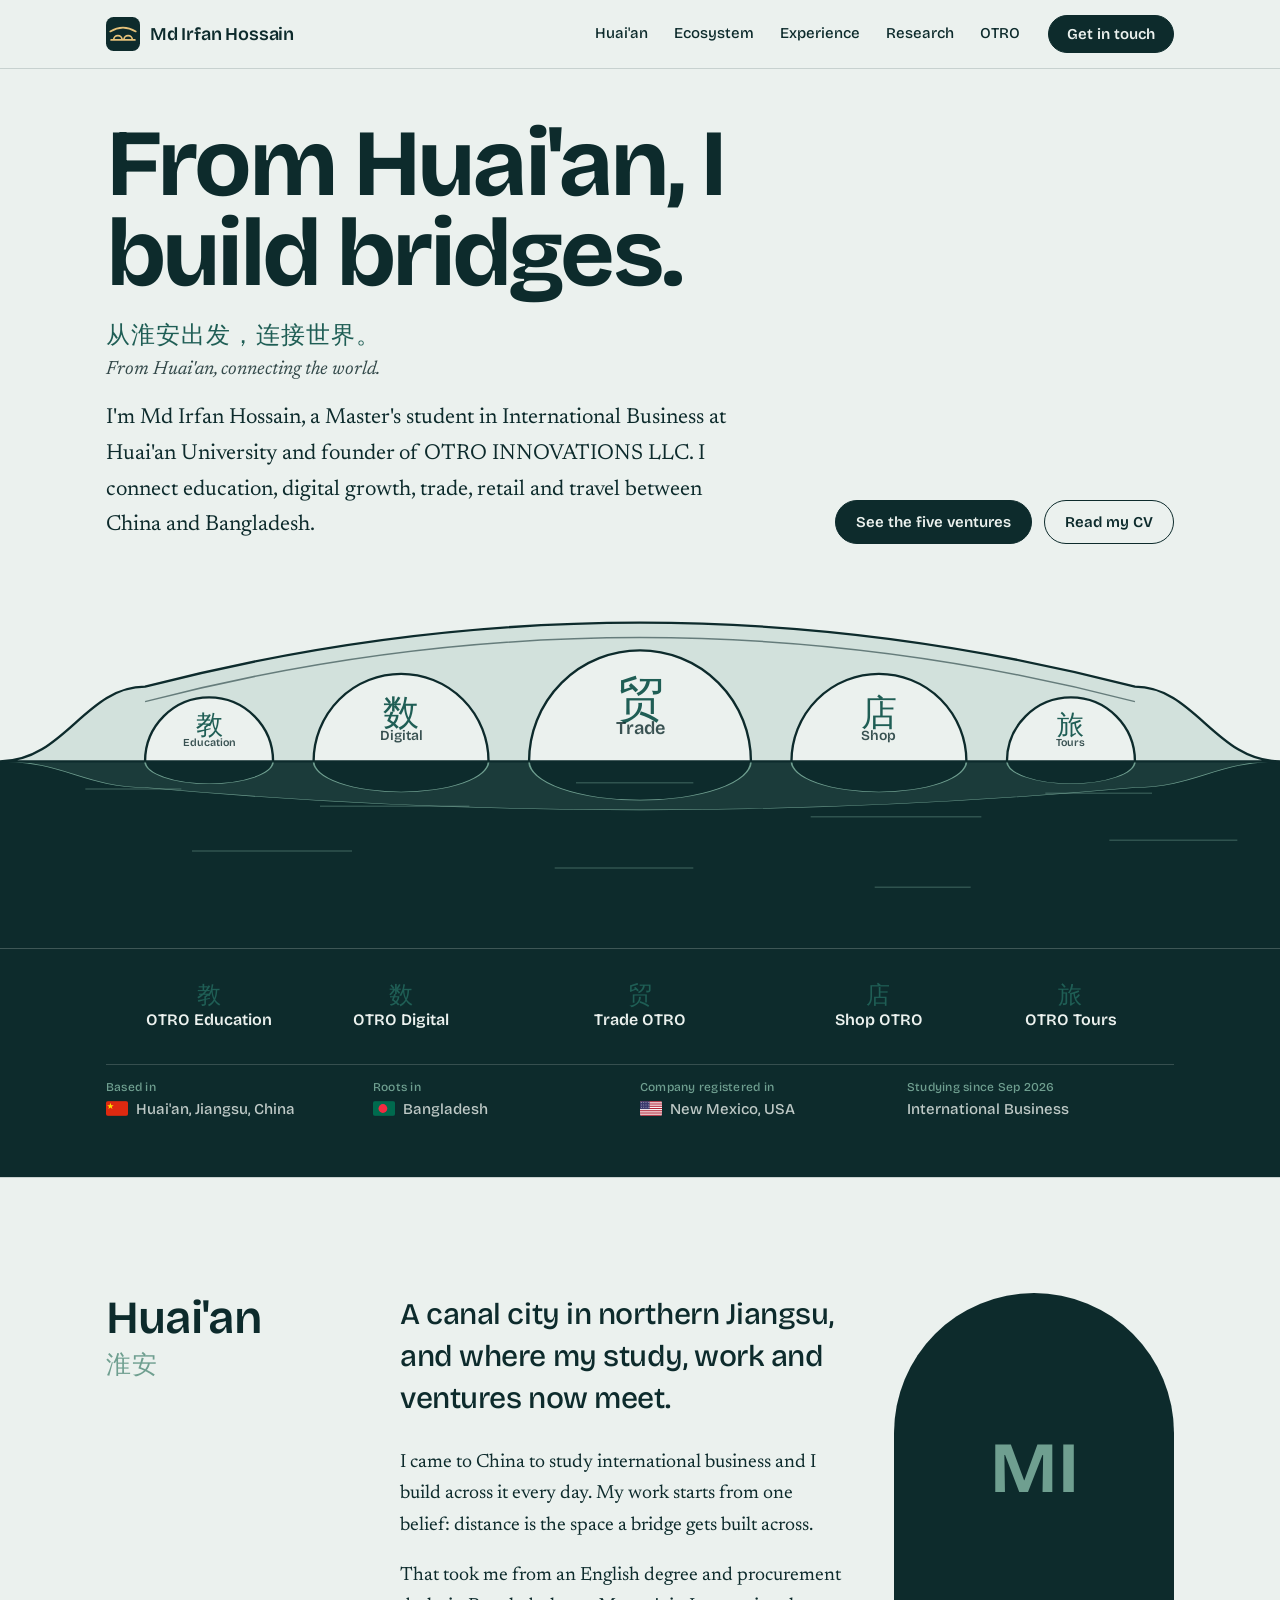
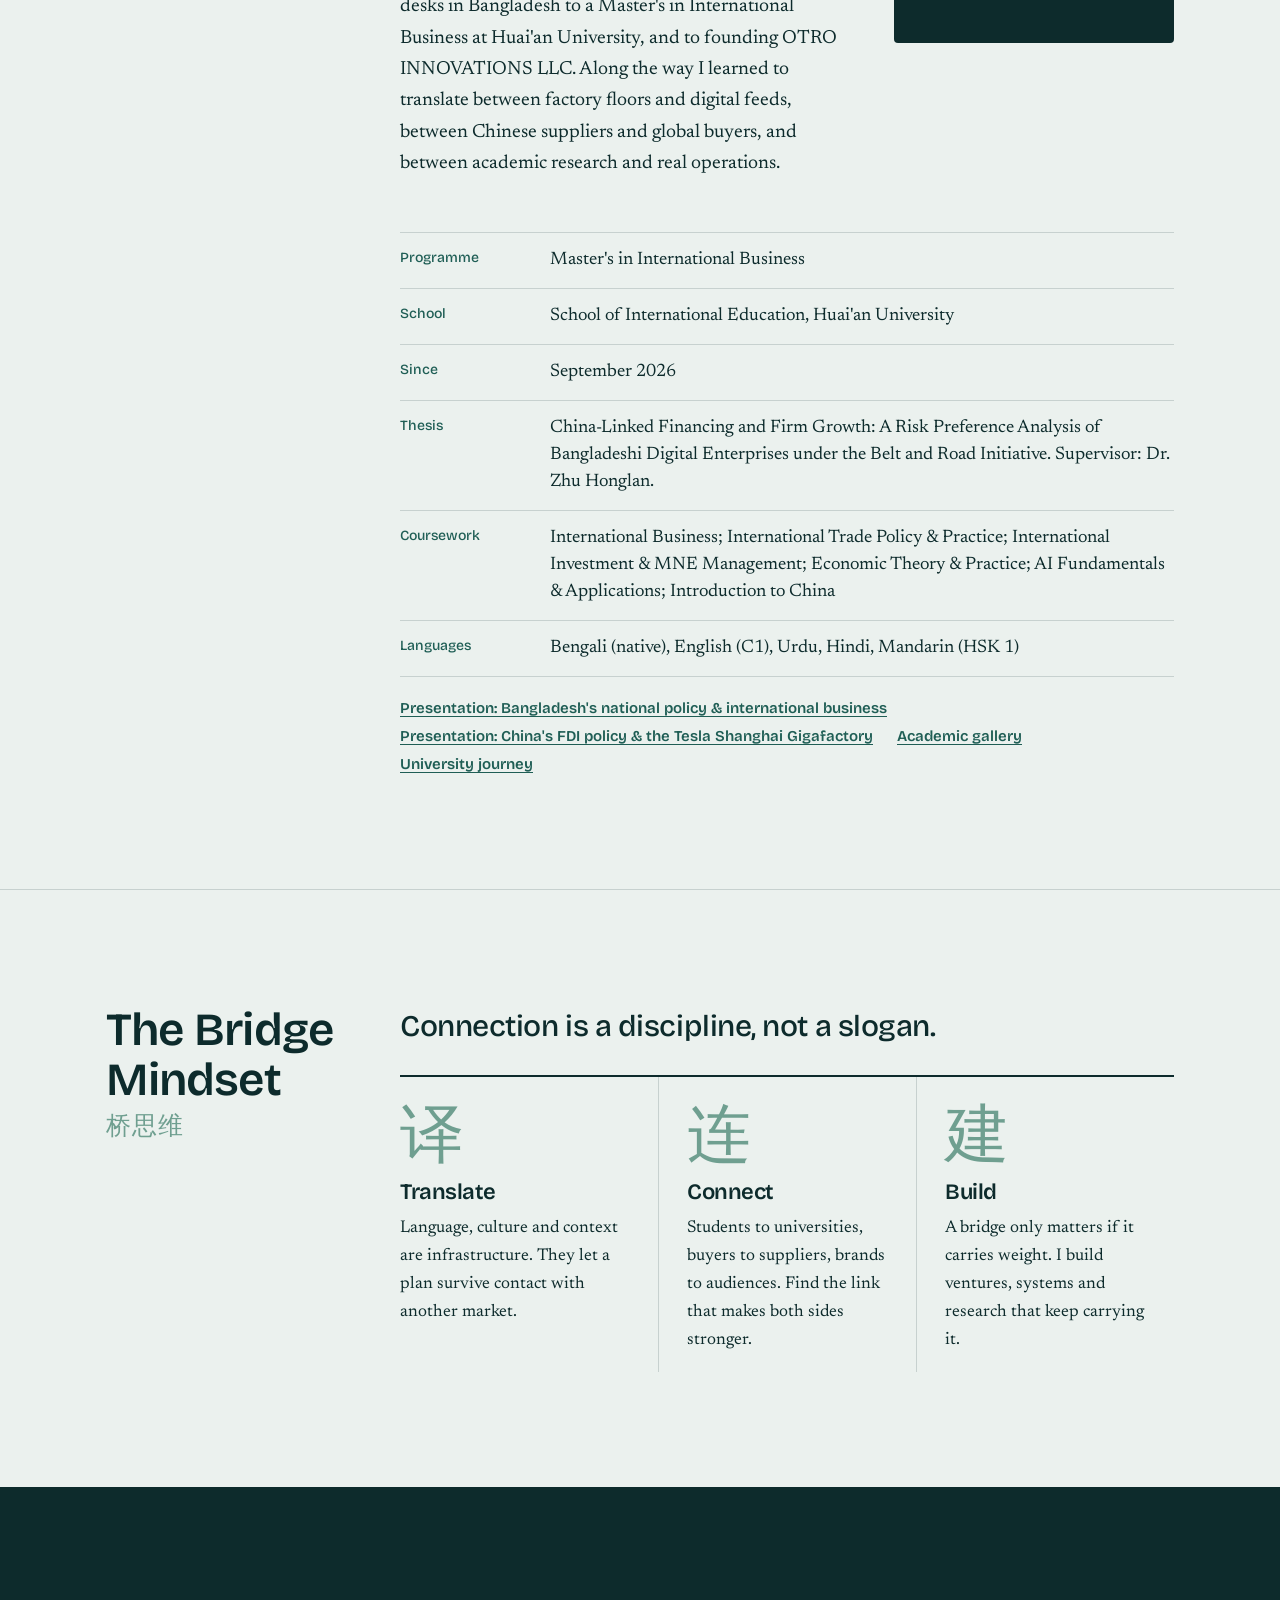
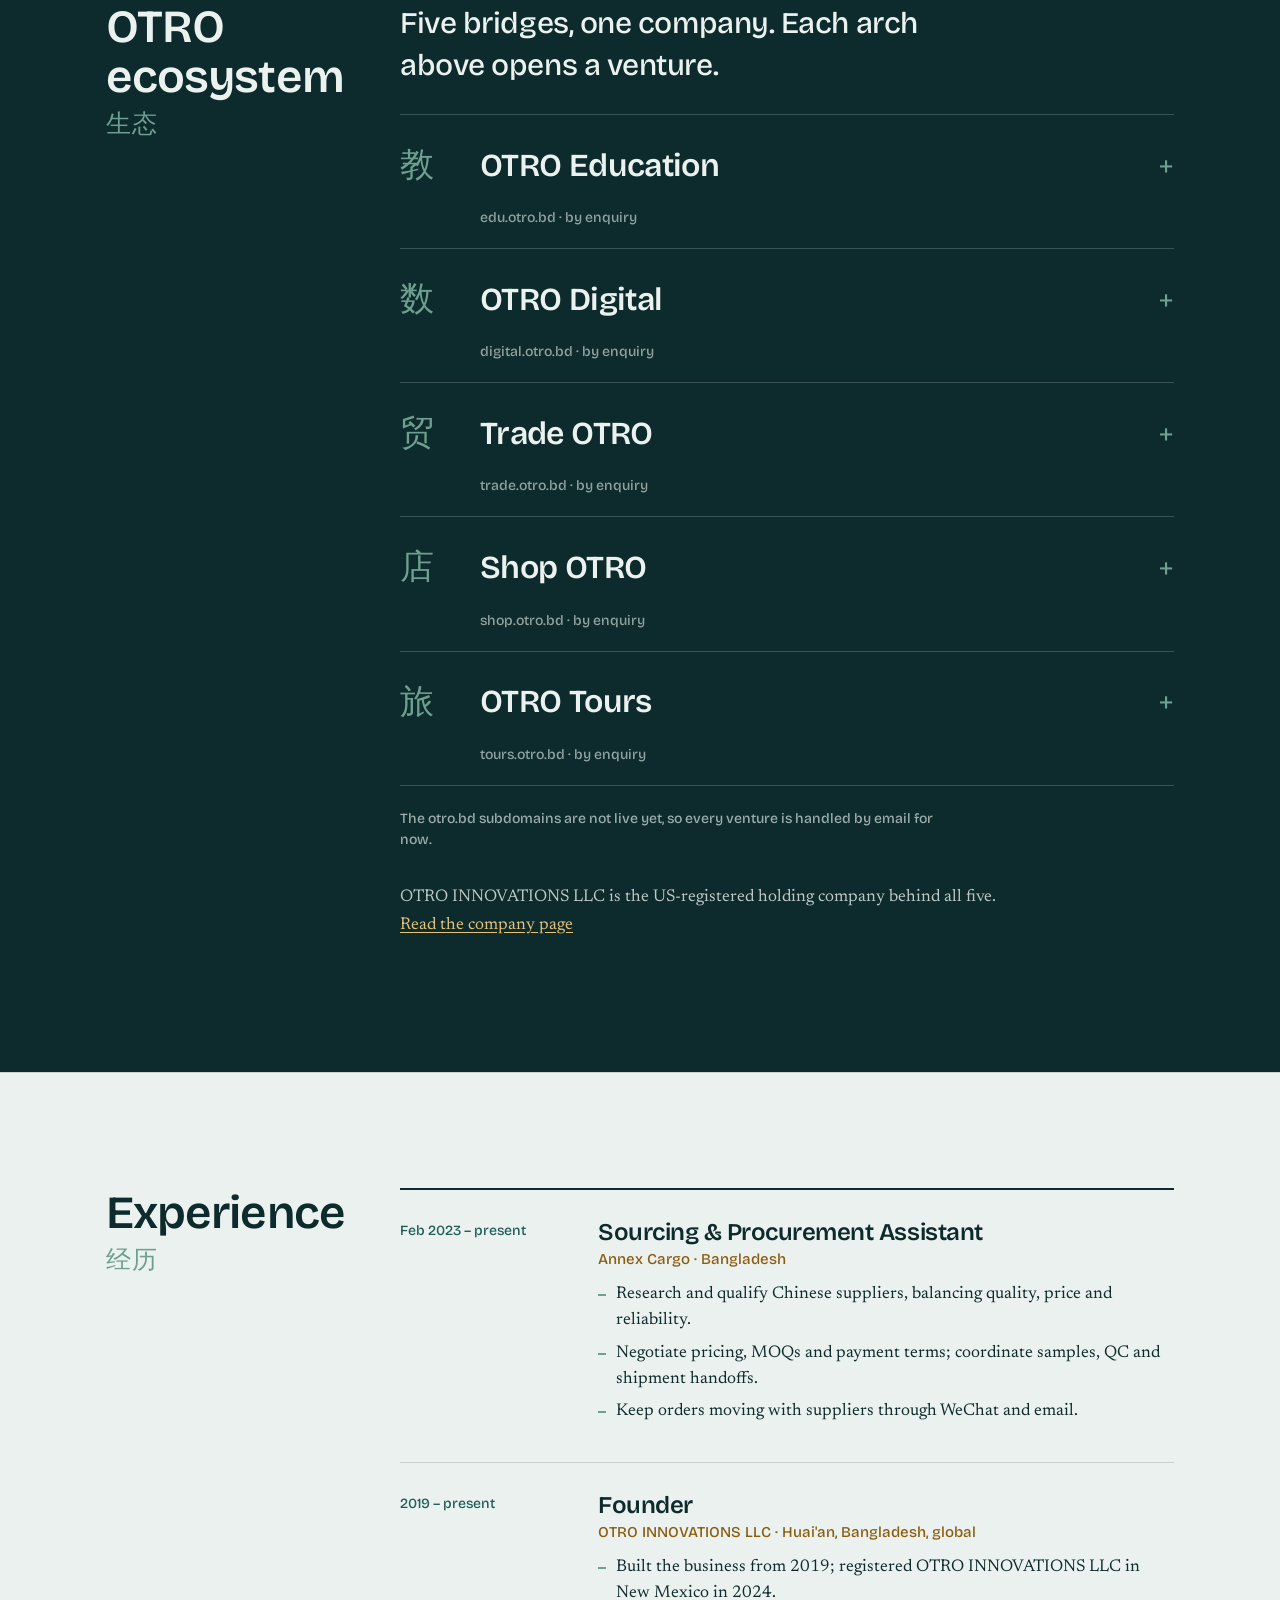
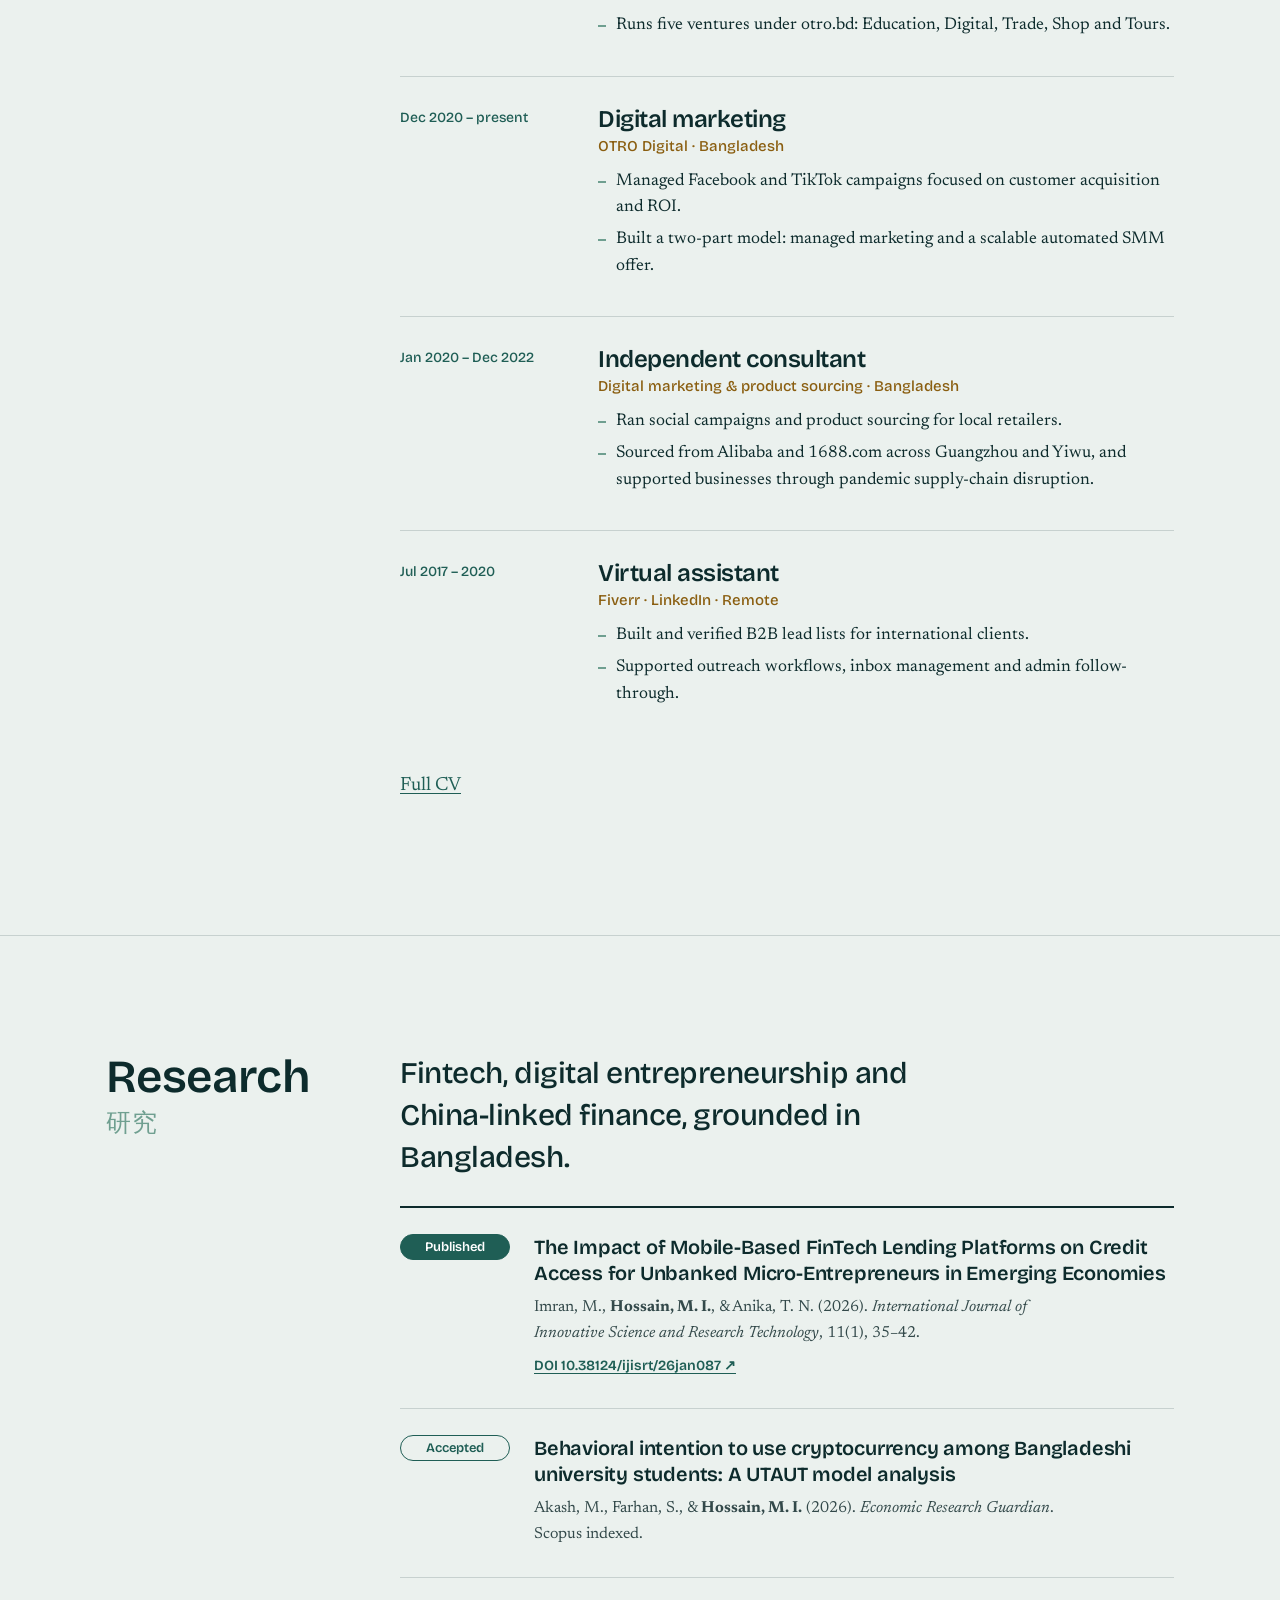
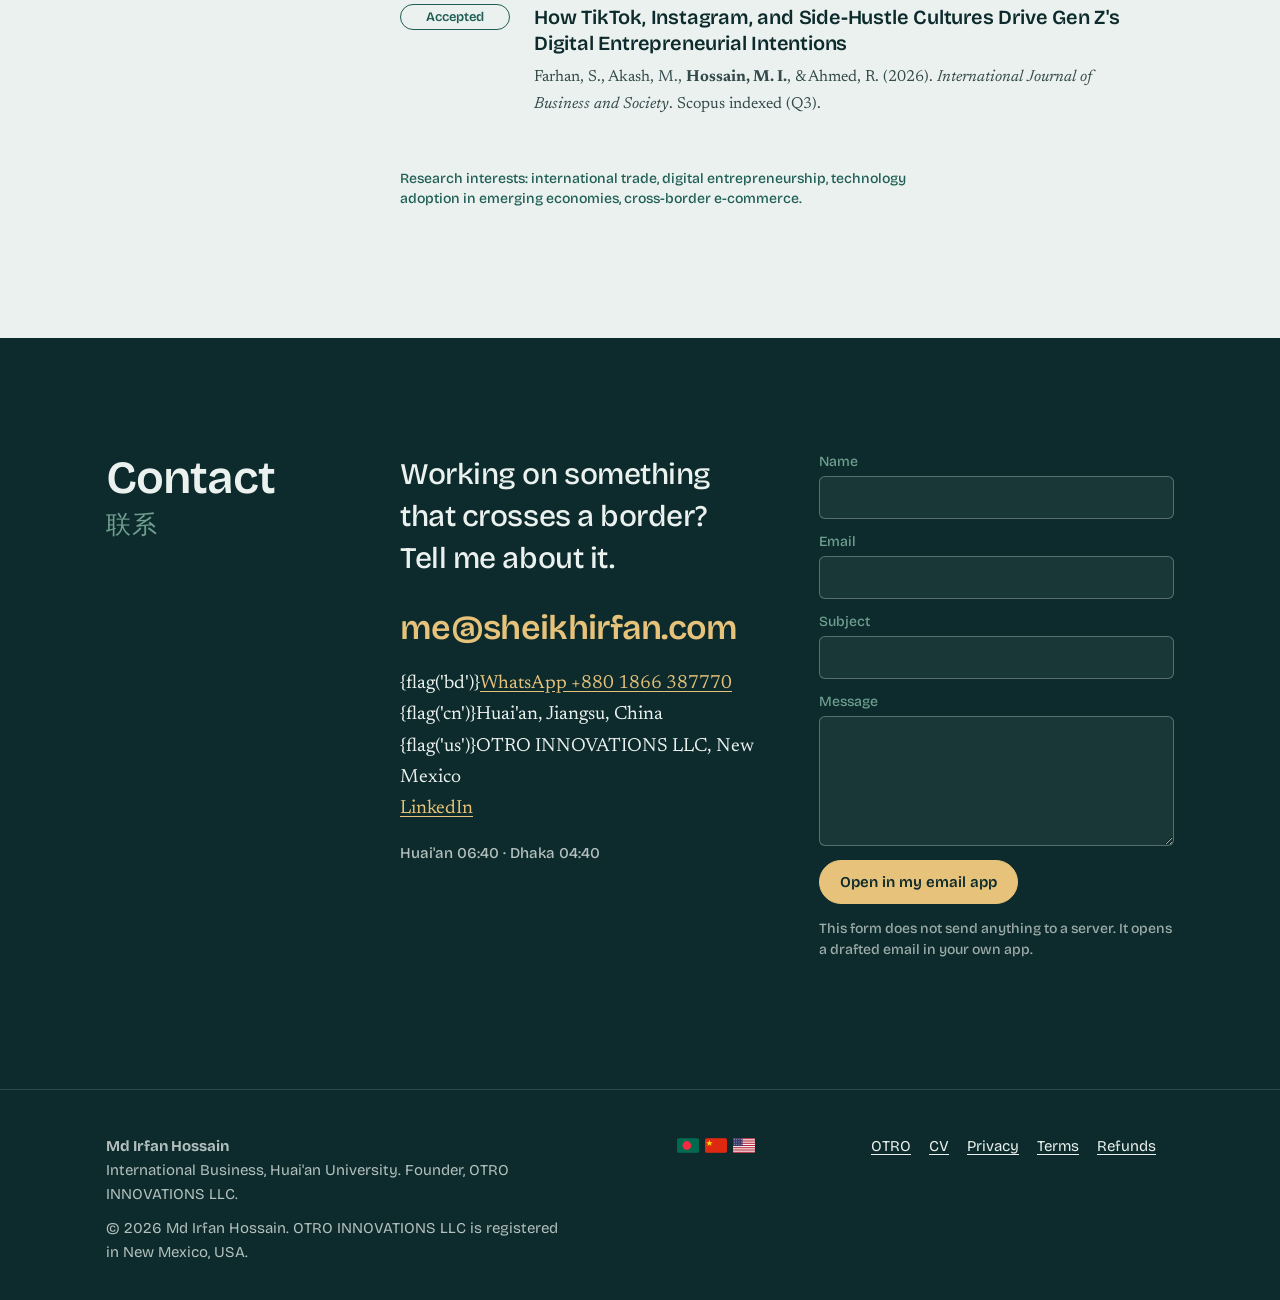
==== commit 9eb231c1: "Homepage: seat venture labels under their arches, calm the reflection The five venture labels and th" ====
--- a/index.html
+++ b/index.html
@@ -7,9 +7,9 @@
 <div class="hero-row"><p>I'm Md Irfan Hossain, a Master's student in International Business at Huai'an University and founder of OTRO INNOVATIONS LLC. I connect education, digital growth, trade, retail and travel between China and Bangladesh.</p><div class="cta"><a class="btn" href="#ecosystem">See the five ventures</a><a class="btn ghost" href="cv.html">Read my CV</a></div></div></div>
 <div class="bridge"><svg viewBox="0 0 1200 330" role="img" aria-label="A five-arch stone bridge over a canal, reflected in the water. Each arch stands for one OTRO venture.">
 <rect y="170" width="1200" height="160" fill="#0d2b2c"/>
-<g class="rf" transform="translate(0 340) scale(1 -1)"><path class="mass" d="M0 170C60 170 80 100 136 100Q600 -20 1064 100C1120 100 1140 170 1200 170ZM136 170A60 60 0 0 1 256 170ZM294 170A82 82 0 0 1 458 170ZM496 170A104 104 0 0 1 704 170ZM742 170A82 82 0 0 1 906 170ZM944 170A60 60 0 0 1 1064 170Z"/></g><path class="rip" d="M80 196h90"/><path class="rip" d="M300 212h140"/><path class="rip" d="M540 190h110"/><path class="rip" d="M760 222h160"/><path class="rip" d="M980 200h100"/><path class="rip" d="M1040 244h120"/><path class="rip" d="M180 254h150"/><path class="rip" d="M520 270h130"/><path class="rip" d="M820 288h90"/>
-<path class="mass draw" pathLength="1" d="M0 170C60 170 80 100 136 100Q600 -20 1064 100C1120 100 1140 170 1200 170ZM136 170A60 60 0 0 1 256 170ZM294 170A82 82 0 0 1 458 170ZM496 170A104 104 0 0 1 704 170ZM742 170A82 82 0 0 1 906 170ZM944 170A60 60 0 0 1 1064 170Z"/><path class="rail" d="M136 114Q600 -6 1064 114"/><text class="glyph" x="196" y="151" font-size="25" aria-hidden="true">教</text><text class="glyph en" x="196" y="164" font-size="11" aria-hidden="true">Education</text><text class="glyph" x="376" y="144" font-size="34" aria-hidden="true">数</text><text class="glyph en" x="376" y="162" font-size="14" aria-hidden="true">Digital</text><text class="glyph" x="600" y="137" font-size="44" aria-hidden="true">贸</text><text class="glyph en" x="600" y="160" font-size="18" aria-hidden="true">Trade</text><text class="glyph" x="824" y="144" font-size="34" aria-hidden="true">店</text><text class="glyph en" x="824" y="162" font-size="14" aria-hidden="true">Shop</text><text class="glyph" x="1004" y="151" font-size="25" aria-hidden="true">旅</text><text class="glyph en" x="1004" y="164" font-size="11" aria-hidden="true">Tours</text><a href="#edu" aria-label="OTRO Education"><path class="hit" d="M136 170A60 60 0 0 1 256 170Z"/></a><a href="#digital" aria-label="OTRO Digital"><path class="hit" d="M294 170A82 82 0 0 1 458 170Z"/></a><a href="#trade" aria-label="Trade OTRO"><path class="hit" d="M496 170A104 104 0 0 1 704 170Z"/></a><a href="#shop" aria-label="Shop OTRO"><path class="hit" d="M742 170A82 82 0 0 1 906 170Z"/></a><a href="#tours" aria-label="OTRO Tours"><path class="hit" d="M944 170A60 60 0 0 1 1064 170Z"/></a></svg></div>
-<div class="water"><div class="wrap"><nav class="arches" aria-label="OTRO ventures"><a href="#edu"><span class="zh">教</span>OTRO Education</a><a href="#digital"><span class="zh">数</span>OTRO Digital</a><a href="#trade"><span class="zh">贸</span>Trade OTRO</a><a href="#shop"><span class="zh">店</span>Shop OTRO</a><a href="#tours"><span class="zh">旅</span>OTRO Tours</a></nav><div class="facts"><div><b>Based in</b><svg class="flag" viewBox="0 0 30 20" role="img" aria-label="China flag"><title>China</title><rect width="30" height="20" fill="#de2910"/><path d="M5 2l1.2 3.6h3.8l-3 2.2 1.1 3.6L5 9.2 1.9 11.4 3 7.8 0 5.6h3.8z" fill="#ffde00" transform="translate(1.5 .5) scale(.9)"/></svg>Huai'an, Jiangsu, China</div><div><b>Roots in</b><svg class="flag" viewBox="0 0 30 20" role="img" aria-label="Bangladesh flag"><title>Bangladesh</title><rect width="30" height="20" fill="#006a4e"/><circle cx="13.5" cy="10" r="6" fill="#f42a41"/></svg>Bangladesh</div><div><b>Company registered in</b><svg class="flag" viewBox="0 0 30 20" role="img" aria-label="United States flag"><title>United States</title><rect width="30" height="20" fill="#fff"/><rect y="0.00" width="30" height="1.54" fill="#b22234"/><rect y="3.08" width="30" height="1.54" fill="#b22234"/><rect y="6.15" width="30" height="1.54" fill="#b22234"/><rect y="9.23" width="30" height="1.54" fill="#b22234"/><rect y="12.31" width="30" height="1.54" fill="#b22234"/><rect y="15.38" width="30" height="1.54" fill="#b22234"/><rect y="18.46" width="30" height="1.54" fill="#b22234"/><rect width="13" height="10.8" fill="#3c3b6e"/><circle cx="2.0" cy="2.0" r=".6" fill="#fff"/><circle cx="2.0" cy="5.1" r=".6" fill="#fff"/><circle cx="2.0" cy="8.2" r=".6" fill="#fff"/><circle cx="5.1" cy="2.0" r=".6" fill="#fff"/><circle cx="5.1" cy="5.1" r=".6" fill="#fff"/><circle cx="5.1" cy="8.2" r=".6" fill="#fff"/><circle cx="8.2" cy="2.0" r=".6" fill="#fff"/><circle cx="8.2" cy="5.1" r=".6" fill="#fff"/><circle cx="8.2" cy="8.2" r=".6" fill="#fff"/><circle cx="11.3" cy="2.0" r=".6" fill="#fff"/><circle cx="11.3" cy="5.1" r=".6" fill="#fff"/><circle cx="11.3" cy="8.2" r=".6" fill="#fff"/></svg>New Mexico, USA</div><div><b>Studying</b>International Business, since Sep 2026</div></div></div></div></section>
+<g class="rf" transform="translate(0 229.5) scale(1 -0.35)"><path class="mass" d="M0 170C60 170 80 100 136 100Q600 -20 1064 100C1120 100 1140 170 1200 170ZM136 170A60 60 0 0 1 256 170ZM294 170A82 82 0 0 1 458 170ZM496 170A104 104 0 0 1 704 170ZM742 170A82 82 0 0 1 906 170ZM944 170A60 60 0 0 1 1064 170Z"/></g><path class="rip" d="M80 196h90"/><path class="rip" d="M300 212h140"/><path class="rip" d="M540 190h110"/><path class="rip" d="M760 222h160"/><path class="rip" d="M980 200h100"/><path class="rip" d="M1040 244h120"/><path class="rip" d="M180 254h150"/><path class="rip" d="M520 270h130"/><path class="rip" d="M820 288h90"/>
+<path class="mass draw" pathLength="1" d="M0 170C60 170 80 100 136 100Q600 -20 1064 100C1120 100 1140 170 1200 170ZM136 170A60 60 0 0 1 256 170ZM294 170A82 82 0 0 1 458 170ZM496 170A104 104 0 0 1 704 170ZM742 170A82 82 0 0 1 906 170ZM944 170A60 60 0 0 1 1064 170Z"/><path class="rail" d="M136 114Q600 -6 1064 114"/><text class="glyph" x="196" y="144" font-size="25" aria-hidden="true">教</text><text class="glyph en" x="196" y="156" font-size="10" aria-hidden="true">Education</text><text class="glyph" x="376" y="136" font-size="34" aria-hidden="true">数</text><text class="glyph en" x="376" y="150" font-size="13" aria-hidden="true">Digital</text><text class="glyph" x="600" y="127" font-size="44" aria-hidden="true">贸</text><text class="glyph en" x="600" y="144" font-size="17" aria-hidden="true">Trade</text><text class="glyph" x="824" y="136" font-size="34" aria-hidden="true">店</text><text class="glyph en" x="824" y="150" font-size="13" aria-hidden="true">Shop</text><text class="glyph" x="1004" y="144" font-size="25" aria-hidden="true">旅</text><text class="glyph en" x="1004" y="156" font-size="10" aria-hidden="true">Tours</text><a href="#edu" aria-label="OTRO Education"><path class="hit" d="M136 170A60 60 0 0 1 256 170Z"/></a><a href="#digital" aria-label="OTRO Digital"><path class="hit" d="M294 170A82 82 0 0 1 458 170Z"/></a><a href="#trade" aria-label="Trade OTRO"><path class="hit" d="M496 170A104 104 0 0 1 704 170Z"/></a><a href="#shop" aria-label="Shop OTRO"><path class="hit" d="M742 170A82 82 0 0 1 906 170Z"/></a><a href="#tours" aria-label="OTRO Tours"><path class="hit" d="M944 170A60 60 0 0 1 1064 170Z"/></a></svg></div>
+<div class="water"><div class="stage"><nav class="arches" aria-label="OTRO ventures"><a href="#edu"><span class="zh">教</span>OTRO Education</a><a href="#digital"><span class="zh">数</span>OTRO Digital</a><a href="#trade"><span class="zh">贸</span>Trade OTRO</a><a href="#shop"><span class="zh">店</span>Shop OTRO</a><a href="#tours"><span class="zh">旅</span>OTRO Tours</a></nav></div><div class="wrap"><div class="facts"><div><b>Based in</b><svg class="flag" viewBox="0 0 30 20" role="img" aria-label="China flag"><title>China</title><rect width="30" height="20" fill="#de2910"/><path d="M5 2l1.2 3.6h3.8l-3 2.2 1.1 3.6L5 9.2 1.9 11.4 3 7.8 0 5.6h3.8z" fill="#ffde00" transform="translate(1.5 .5) scale(.9)"/></svg>Huai'an, Jiangsu, China</div><div><b>Roots in</b><svg class="flag" viewBox="0 0 30 20" role="img" aria-label="Bangladesh flag"><title>Bangladesh</title><rect width="30" height="20" fill="#006a4e"/><circle cx="13.5" cy="10" r="6" fill="#f42a41"/></svg>Bangladesh</div><div><b>Company registered in</b><svg class="flag" viewBox="0 0 30 20" role="img" aria-label="United States flag"><title>United States</title><rect width="30" height="20" fill="#fff"/><rect y="0.00" width="30" height="1.54" fill="#b22234"/><rect y="3.08" width="30" height="1.54" fill="#b22234"/><rect y="6.15" width="30" height="1.54" fill="#b22234"/><rect y="9.23" width="30" height="1.54" fill="#b22234"/><rect y="12.31" width="30" height="1.54" fill="#b22234"/><rect y="15.38" width="30" height="1.54" fill="#b22234"/><rect y="18.46" width="30" height="1.54" fill="#b22234"/><rect width="13" height="10.8" fill="#3c3b6e"/><circle cx="2.0" cy="2.0" r=".6" fill="#fff"/><circle cx="2.0" cy="5.1" r=".6" fill="#fff"/><circle cx="2.0" cy="8.2" r=".6" fill="#fff"/><circle cx="5.1" cy="2.0" r=".6" fill="#fff"/><circle cx="5.1" cy="5.1" r=".6" fill="#fff"/><circle cx="5.1" cy="8.2" r=".6" fill="#fff"/><circle cx="8.2" cy="2.0" r=".6" fill="#fff"/><circle cx="8.2" cy="5.1" r=".6" fill="#fff"/><circle cx="8.2" cy="8.2" r=".6" fill="#fff"/><circle cx="11.3" cy="2.0" r=".6" fill="#fff"/><circle cx="11.3" cy="5.1" r=".6" fill="#fff"/><circle cx="11.3" cy="8.2" r=".6" fill="#fff"/></svg>New Mexico, USA</div><div><b>Studying since Sep 2026</b>International Business</div></div></div></div></section>
 <section class="sec" id="huaian"><div class="wrap"><div class="side"><h2>Huai'an<span class="zh">淮安</span></h2></div><div>
 <div class="two"><div><p class="lead">A canal city in northern Jiangsu, and where my study, work and ventures now meet.</p>
 <p>I came to China to study international business and I build across it every day. My work starts from one belief: distance is the space a bridge gets built across.</p>
--- a/assets/css/site.css
+++ b/assets/css/site.css
@@ -37,21 +37,32 @@
 .hero-row{display:flex;flex-wrap:wrap;gap:24px 64px;align-items:flex-end;justify-content:space-between;margin-top:22px}
 .hero-row p{font-size:clamp(19px,1.7vw,22px);max-width:54ch;margin:0}
 .cta{display:flex;gap:12px;flex-wrap:wrap}
-.bridge{margin-top:clamp(20px,3vw,36px);background:linear-gradient(to bottom,transparent 51.5%,var(--canal) 51.5%);overflow:hidden}
-.bridge svg{display:block;width:max(100%,760px);max-width:1600px;margin-inline:50%;transform:translateX(-50%);height:auto}
+.bridge{margin-top:clamp(20px,3vw,36px);background:linear-gradient(to bottom,transparent 51.5%,var(--canal) 51.5%)}
+.bridge svg{display:block;width:min(100%,1600px);margin-inline:auto;height:auto}
 .bridge .hit{fill:transparent;cursor:pointer}.bridge a:hover .hit,.bridge a:focus-visible .hit{fill:rgba(176,122,30,.28)}
 .bridge .mass{fill:rgba(111,159,144,.2);stroke:var(--canal);stroke-width:2.2;fill-rule:evenodd}
 .bridge .rf .mass{stroke:var(--celadon);stroke-width:1.6;fill:rgba(111,159,144,.14)}
 .bridge .rail{fill:none;stroke:var(--canal);stroke-width:1.4;opacity:.55}
 .bridge .rip{stroke:var(--celadon);stroke-width:1.4;opacity:.35;fill:none}
 .bridge .glyph{font-family:var(--zh);fill:var(--jade);opacity:.55;text-anchor:middle}
-.water{background:var(--canal);color:var(--mist);padding:6px 0 clamp(36px,5vw,56px)}
-.arches{display:grid;grid-template-columns:repeat(5,1fr);gap:0;border-top:1px solid rgba(235,241,238,.2)}
-.arches a{display:flex;flex-direction:column;gap:2px;padding:18px 14px 0 0;color:var(--mist);text-decoration:none;font:600 16px var(--ff-d)}
-.arches a span{font:400 20px var(--zh);color:var(--celadon)}.arches a:hover{color:#e6c27a}
-.facts{display:flex;flex-wrap:wrap;gap:10px 44px;margin-top:34px;font:500 15px var(--ff-d);color:rgba(235,241,238,.78)}
-.facts b{display:block;font-weight:500;color:var(--celadon);font-size:13px}
-@media(max-width:700px){.arches{grid-template-columns:1fr 1fr}.arches a{padding-bottom:12px}}
+.water{background:var(--canal);color:var(--mist);padding:clamp(8px,1.2vw,16px) 0 clamp(36px,5vw,56px)}
+.stage{position:relative;width:min(100%,1600px);margin-inline:auto}
+.arches{position:relative;height:88px;border-top:1px solid rgba(235,241,238,.22)}
+.arches a{position:absolute;top:18px;left:0;transform:translateX(-50%);display:flex;flex-direction:column;align-items:center;gap:3px;text-align:center;white-space:nowrap;color:var(--mist);text-decoration:none;font:600 16px/1.2 var(--ff-d)}
+.arches a:nth-child(1){left:16.3333%}.arches a:nth-child(2){left:31.3333%}.arches a:nth-child(3){left:50%}.arches a:nth-child(4){left:68.6667%}.arches a:nth-child(5){left:83.6667%}
+.arches a span{font:400 20px/1 var(--zh);color:var(--celadon)}.arches a:hover,.arches a:hover span{color:#e6c27a}
+.facts{display:grid;grid-template-columns:repeat(4,1fr);margin-top:28px;font:500 15px/1.45 var(--ff-d);color:rgba(235,241,238,.8)}
+.facts>div{padding:14px 26px 0 0;border-top:1px solid rgba(235,241,238,.18)}
+.facts b{display:block;font-weight:500;color:var(--celadon);font-size:12px;letter-spacing:.02em;margin-bottom:3px}
+@media(max-width:1000px){.facts{grid-template-columns:1fr 1fr}}
+@media(max-width:860px){
+.bridge{display:none}
+.water{margin-top:clamp(22px,4vw,38px)}
+.arches{height:auto;display:grid;grid-template-columns:1fr 1fr;border-top:0;padding-inline:var(--pad)}
+.arches a{position:static;transform:none;align-items:flex-start;text-align:left;padding:16px 16px 16px 0;border-top:1px solid rgba(235,241,238,.18)}
+.facts{grid-template-columns:1fr 1fr}
+}
+@media(max-width:520px){.facts{grid-template-columns:1fr}}
 @media(prefers-reduced-motion:no-preference){
 .bridge .draw{stroke-dasharray:1;stroke-dashoffset:1;animation:draw 2.4s .2s cubic-bezier(.6,.1,.2,1) forwards}
 .bridge .mass.draw{fill-opacity:0;animation:draw 2.4s .2s cubic-bezier(.6,.1,.2,1) forwards,fillin 1s 2s forwards}
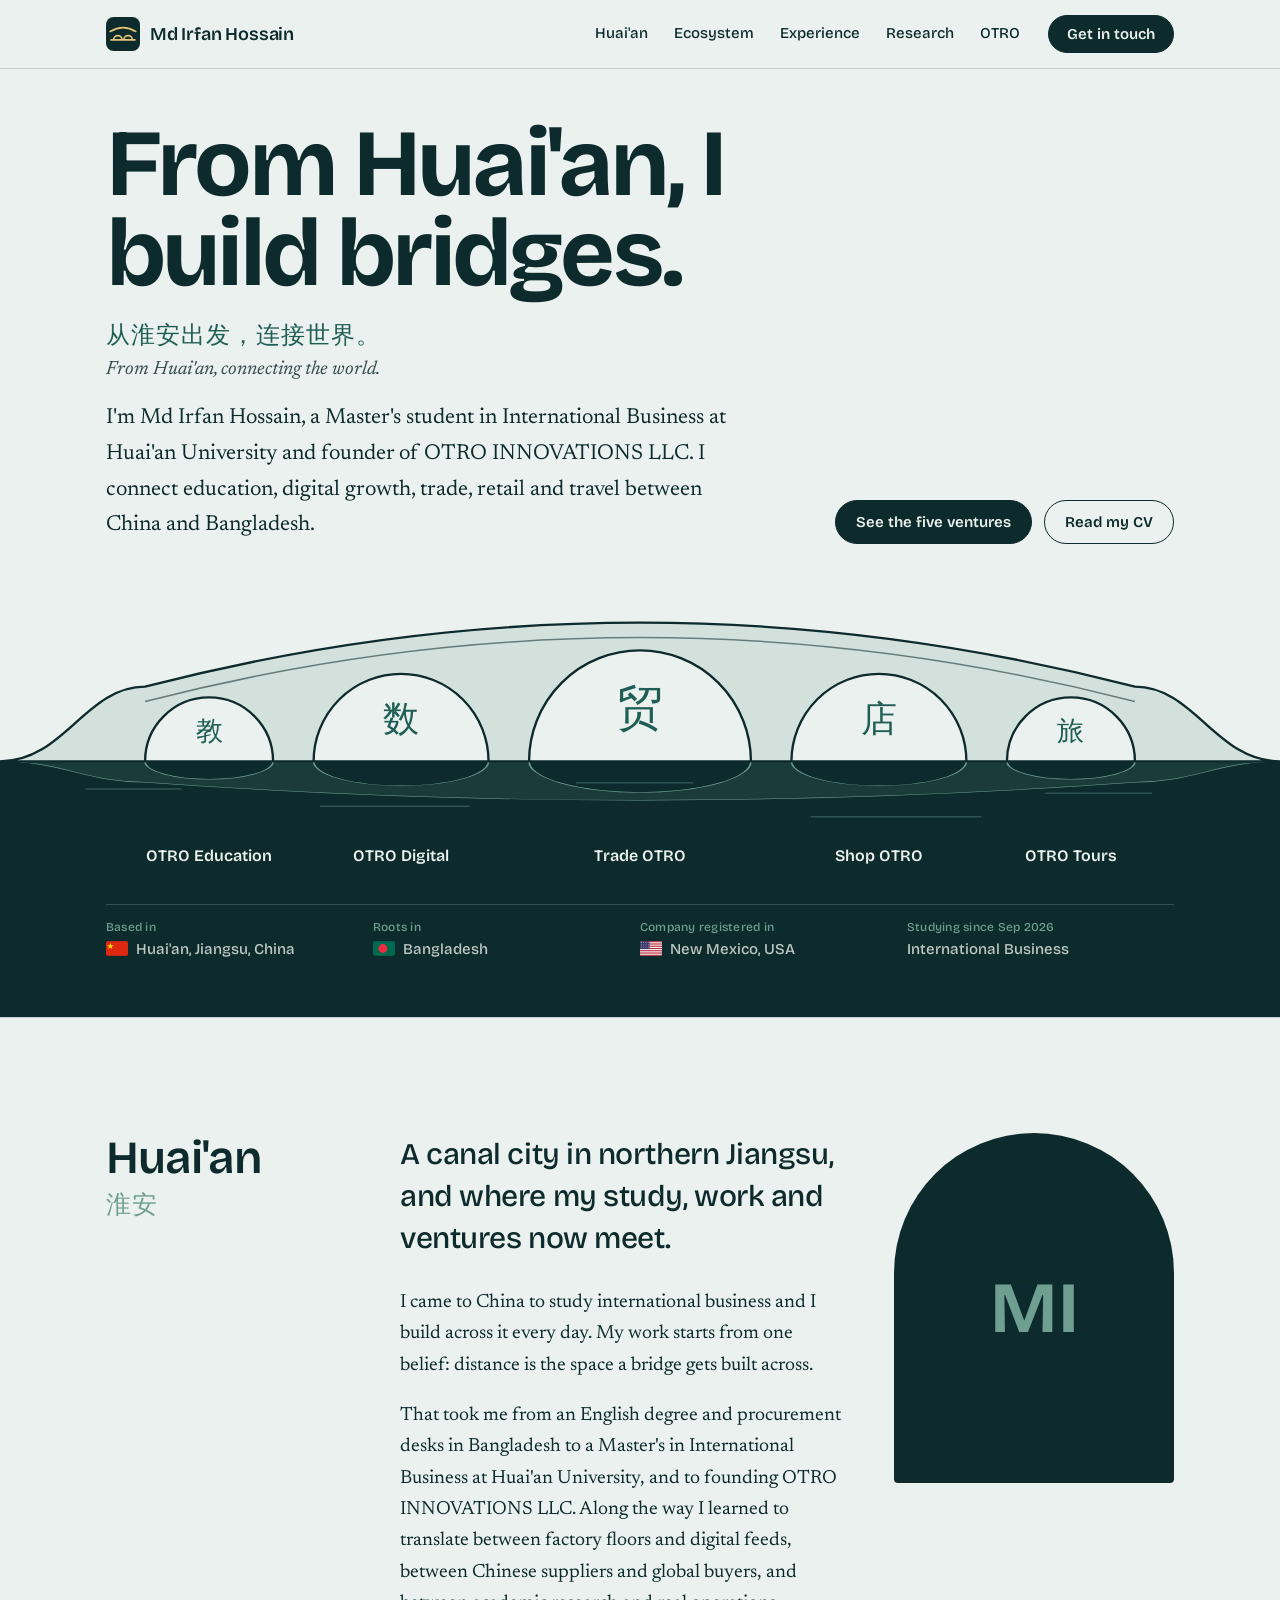
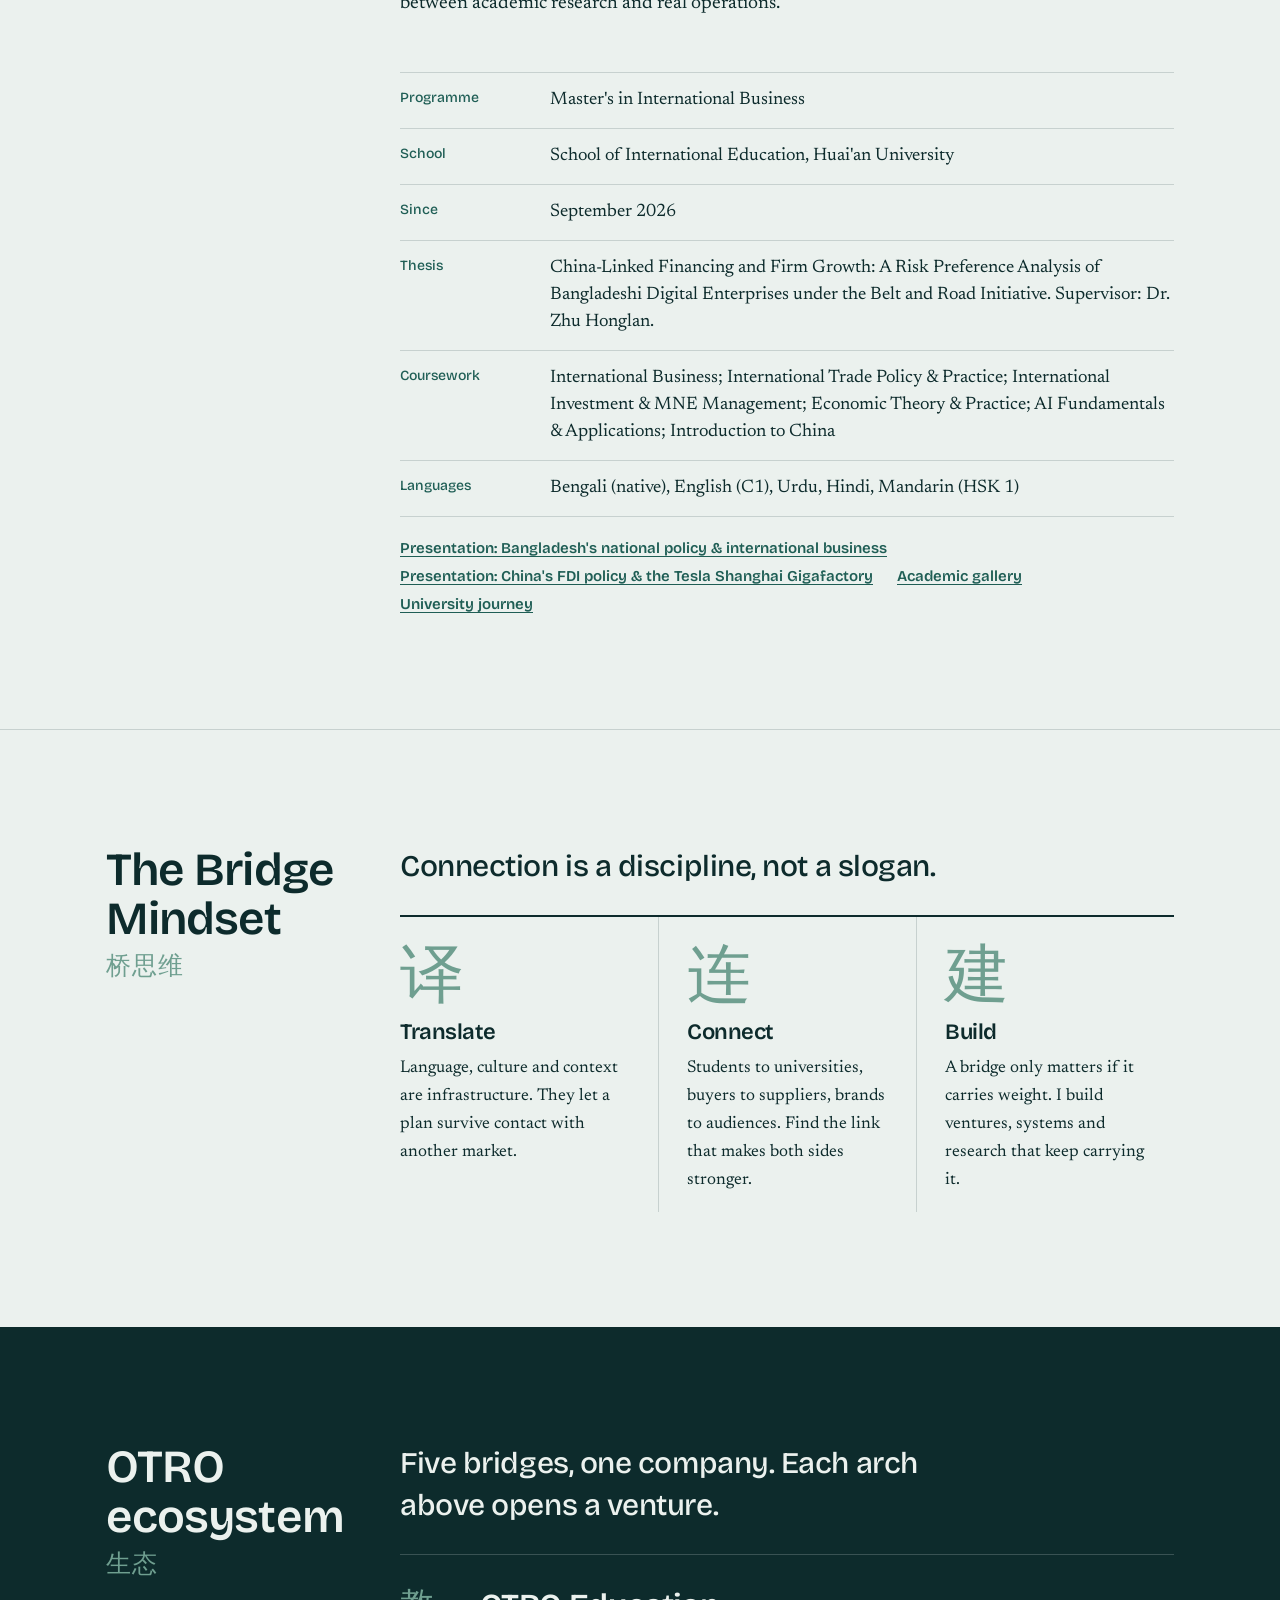
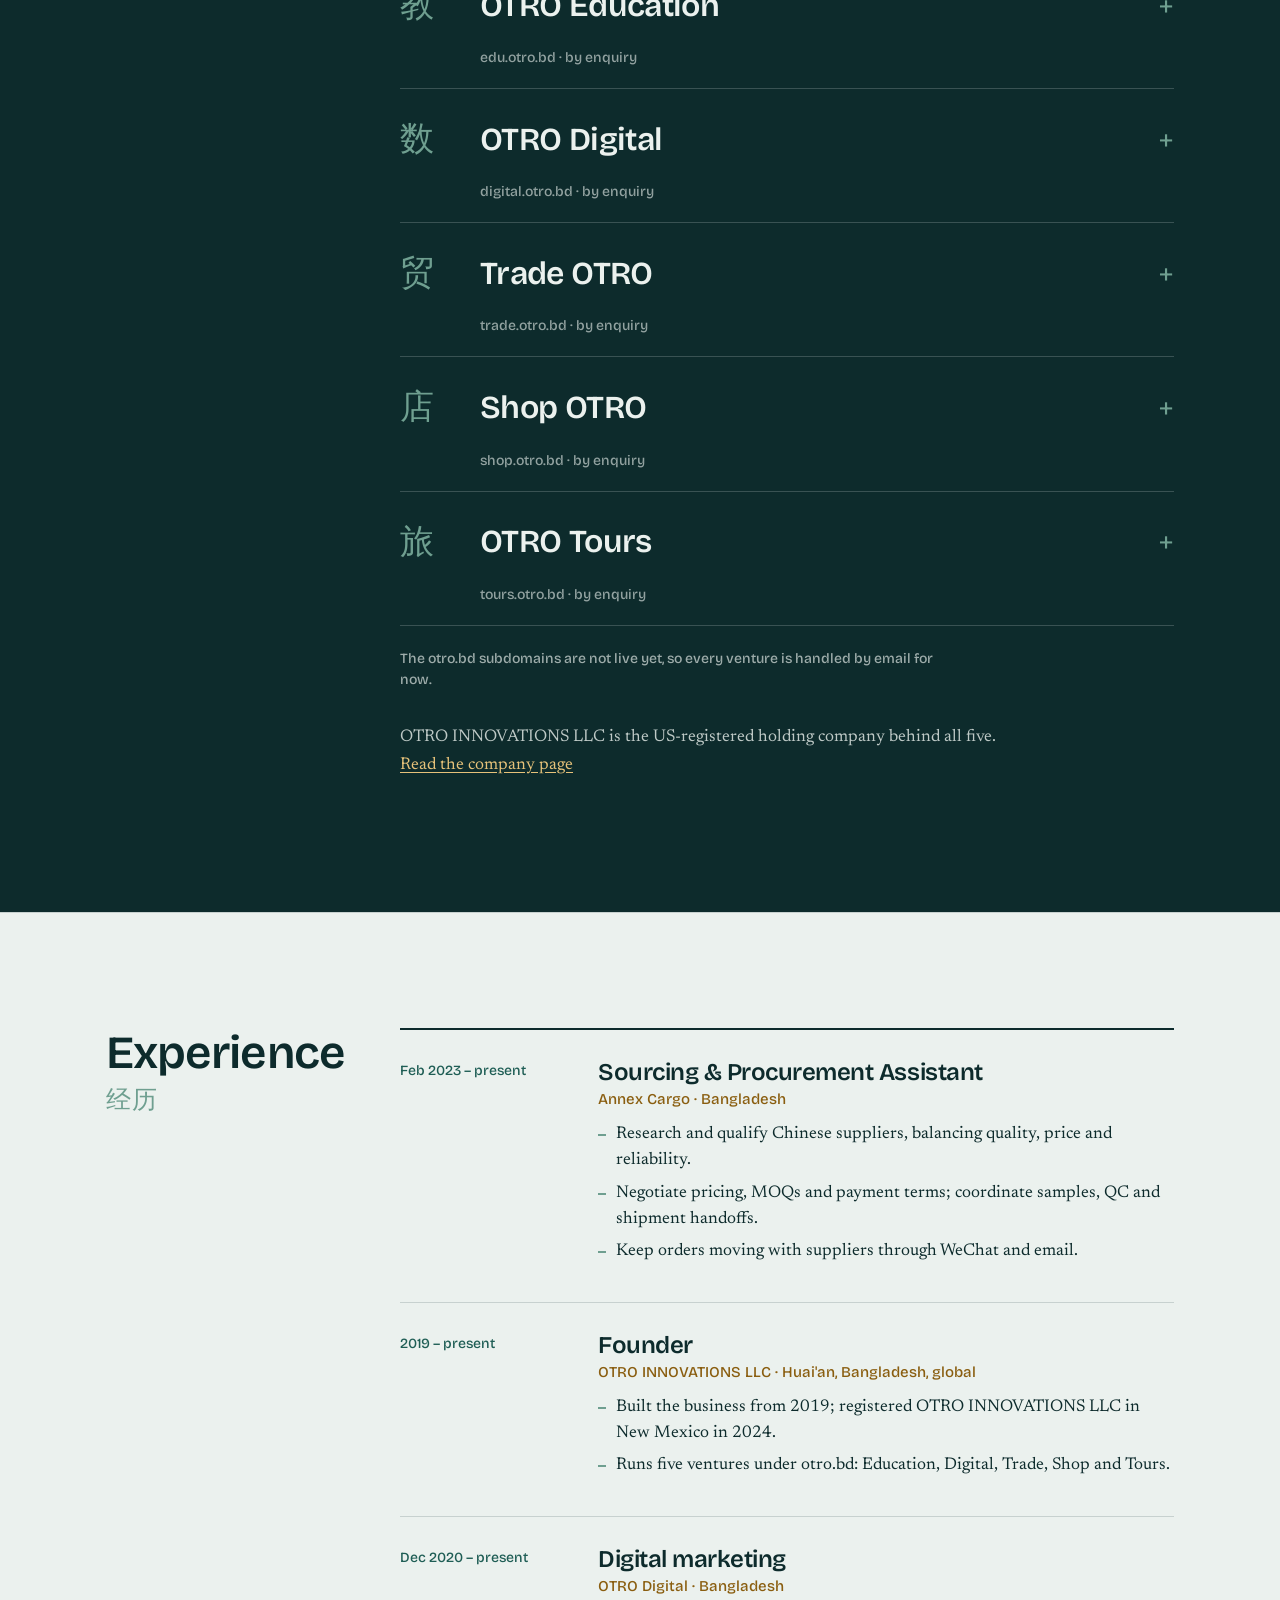
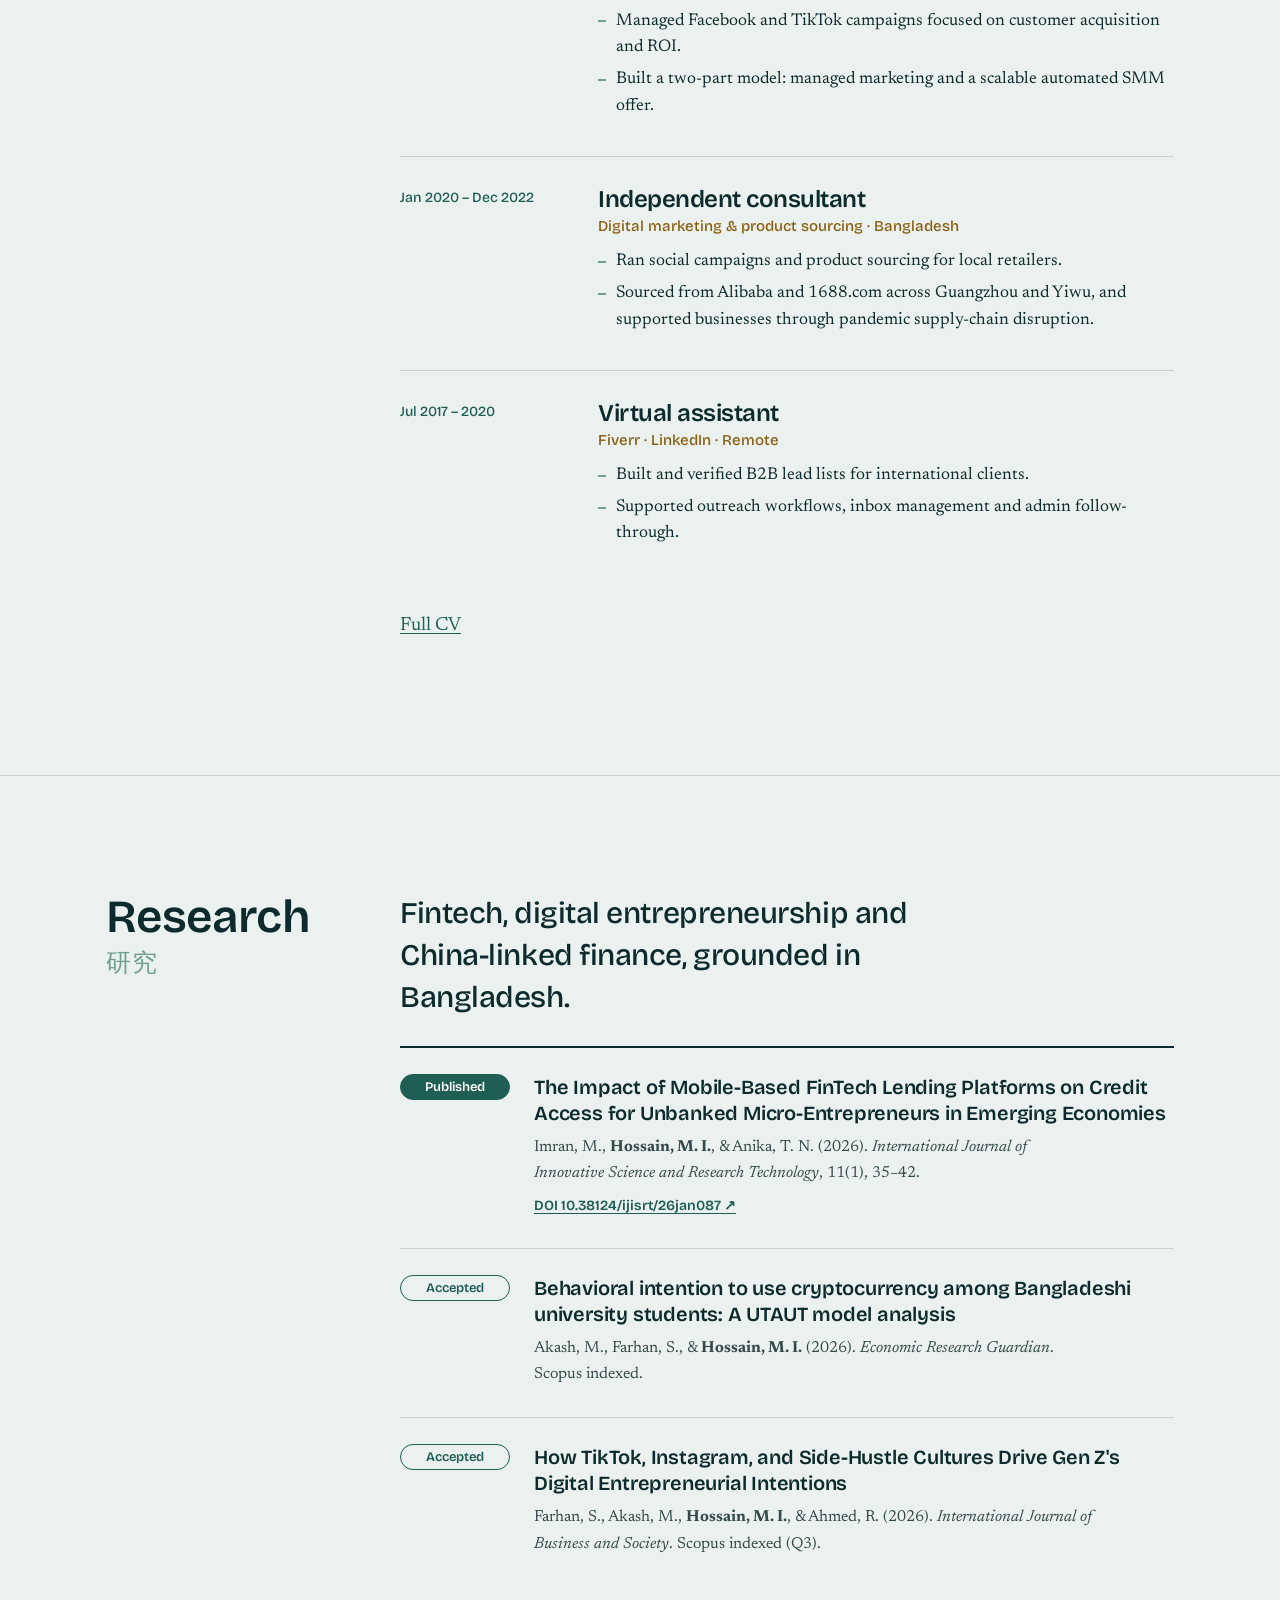
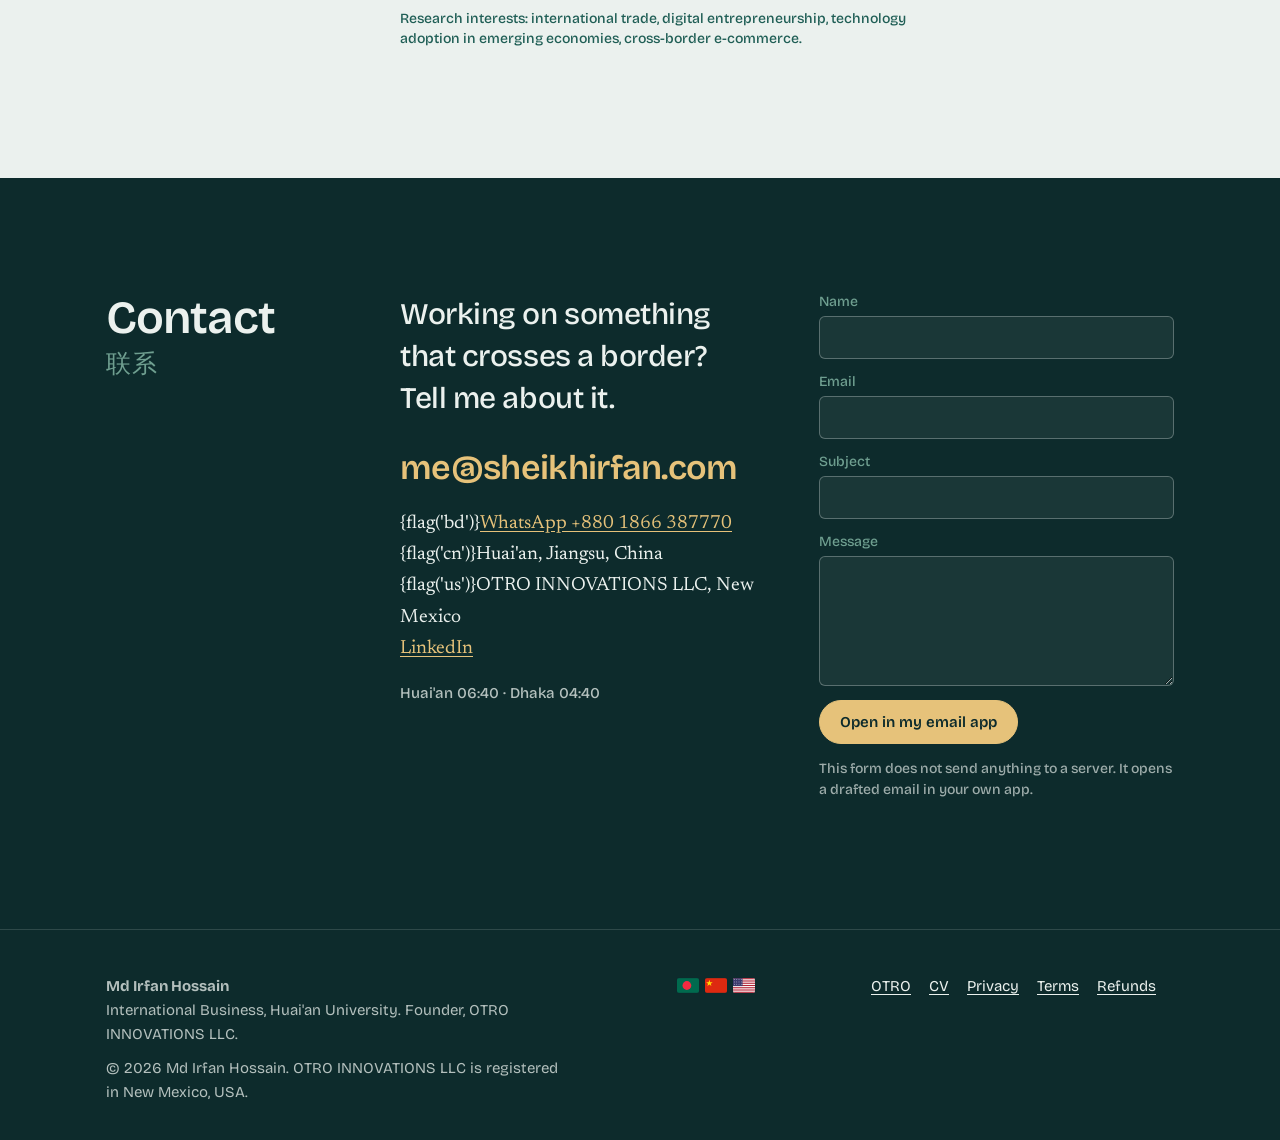
==== commit 0ca861da: "Homepage: one label per venture, seated under its arch The venture names appeared twice: as a captio" ====
--- a/index.html
+++ b/index.html
@@ -5,10 +5,10 @@
 <link rel="preload" href="assets/fonts/bricolage-grotesque.woff2" as="font" type="font/woff2" crossorigin><link rel="preload" href="assets/fonts/newsreader.woff2" as="font" type="font/woff2" crossorigin>
 <link rel="stylesheet" href="assets/css/site.css"><script src="assets/js/site.js" defer></script><script type="application/ld+json">{"@context":"https://schema.org","@type":"Person","name":"Md Irfan Hossain","alternateName":"Sheikh Irfan","url":"https://sheikhirfan.com/","email":"mailto:me@sheikhirfan.com","jobTitle":"Master's student in International Business; Founder of OTRO INNOVATIONS LLC","address":{"@type":"PostalAddress","addressLocality":"Huai'an","addressRegion":"Jiangsu","addressCountry":"CN"},"affiliation":{"@type":"CollegeOrUniversity","name":"Huai'an University"},"alumniOf":{"@type":"CollegeOrUniversity","name":"National University, Bangladesh"},"founder":{"@type":"Organization","name":"OTRO INNOVATIONS LLC","url":"https://sheikhirfan.com/otro-innovations.html"},"knowsLanguage":["Bengali","English","Urdu","Hindi","Mandarin Chinese"],"sameAs":["https://linkedin.com/in/sheikhsocial"]}</script></head><body><a class="skip" href="#main">Skip to content</a><header class="hdr"><div class="wrap"><a class="brand" href="index.html" aria-label="Md Irfan Hossain, home"><svg viewBox="0 0 40 40" aria-hidden="true"><rect width="40" height="40" rx="9" fill="#0d2b2c"/><path d="M6 27h28M9 27a5 5 0 0 1 10 0M21 27a5 5 0 0 1 10 0M5 17q15-9 30 0" fill="none" stroke="#e6c27a" stroke-width="2" stroke-linecap="round"/></svg>Md Irfan Hossain</a><nav class="nav" id="nav" aria-label="Primary"><a href="index.html#huaian">Huai'an</a><a href="index.html#ecosystem">Ecosystem</a><a href="index.html#experience">Experience</a><a href="index.html#research">Research</a><a href="otro-innovations.html">OTRO</a></nav><a class="btn" href="index.html#contact">Get in touch</a><button class="burger" aria-expanded="false" aria-controls="nav" aria-label="Menu"><i></i></button></div></header><main id="main"><section class="hero"><div class="wrap"><h1>From Huai'an, I build bridges.</h1><span class="zh">从淮安出发，连接世界。<em>From Huai'an, connecting the world.</em></span>
 <div class="hero-row"><p>I'm Md Irfan Hossain, a Master's student in International Business at Huai'an University and founder of OTRO INNOVATIONS LLC. I connect education, digital growth, trade, retail and travel between China and Bangladesh.</p><div class="cta"><a class="btn" href="#ecosystem">See the five ventures</a><a class="btn ghost" href="cv.html">Read my CV</a></div></div></div>
-<div class="bridge"><svg viewBox="0 0 1200 330" role="img" aria-label="A five-arch stone bridge over a canal, reflected in the water. Each arch stands for one OTRO venture.">
-<rect y="170" width="1200" height="160" fill="#0d2b2c"/>
-<g class="rf" transform="translate(0 229.5) scale(1 -0.35)"><path class="mass" d="M0 170C60 170 80 100 136 100Q600 -20 1064 100C1120 100 1140 170 1200 170ZM136 170A60 60 0 0 1 256 170ZM294 170A82 82 0 0 1 458 170ZM496 170A104 104 0 0 1 704 170ZM742 170A82 82 0 0 1 906 170ZM944 170A60 60 0 0 1 1064 170Z"/></g><path class="rip" d="M80 196h90"/><path class="rip" d="M300 212h140"/><path class="rip" d="M540 190h110"/><path class="rip" d="M760 222h160"/><path class="rip" d="M980 200h100"/><path class="rip" d="M1040 244h120"/><path class="rip" d="M180 254h150"/><path class="rip" d="M520 270h130"/><path class="rip" d="M820 288h90"/>
-<path class="mass draw" pathLength="1" d="M0 170C60 170 80 100 136 100Q600 -20 1064 100C1120 100 1140 170 1200 170ZM136 170A60 60 0 0 1 256 170ZM294 170A82 82 0 0 1 458 170ZM496 170A104 104 0 0 1 704 170ZM742 170A82 82 0 0 1 906 170ZM944 170A60 60 0 0 1 1064 170Z"/><path class="rail" d="M136 114Q600 -6 1064 114"/><text class="glyph" x="196" y="144" font-size="25" aria-hidden="true">教</text><text class="glyph en" x="196" y="156" font-size="10" aria-hidden="true">Education</text><text class="glyph" x="376" y="136" font-size="34" aria-hidden="true">数</text><text class="glyph en" x="376" y="150" font-size="13" aria-hidden="true">Digital</text><text class="glyph" x="600" y="127" font-size="44" aria-hidden="true">贸</text><text class="glyph en" x="600" y="144" font-size="17" aria-hidden="true">Trade</text><text class="glyph" x="824" y="136" font-size="34" aria-hidden="true">店</text><text class="glyph en" x="824" y="150" font-size="13" aria-hidden="true">Shop</text><text class="glyph" x="1004" y="144" font-size="25" aria-hidden="true">旅</text><text class="glyph en" x="1004" y="156" font-size="10" aria-hidden="true">Tours</text><a href="#edu" aria-label="OTRO Education"><path class="hit" d="M136 170A60 60 0 0 1 256 170Z"/></a><a href="#digital" aria-label="OTRO Digital"><path class="hit" d="M294 170A82 82 0 0 1 458 170Z"/></a><a href="#trade" aria-label="Trade OTRO"><path class="hit" d="M496 170A104 104 0 0 1 704 170Z"/></a><a href="#shop" aria-label="Shop OTRO"><path class="hit" d="M742 170A82 82 0 0 1 906 170Z"/></a><a href="#tours" aria-label="OTRO Tours"><path class="hit" d="M944 170A60 60 0 0 1 1064 170Z"/></a></svg></div>
+<div class="bridge"><svg viewBox="0 0 1200 230" role="img" aria-label="A five-arch stone bridge over a canal, reflected in the water. Each arch stands for one OTRO venture.">
+<rect y="170" width="1200" height="60" fill="#0d2b2c"/>
+<g class="rf" transform="translate(0 217.6) scale(1 -0.28)"><path class="mass" d="M0 170C60 170 80 100 136 100Q600 -20 1064 100C1120 100 1140 170 1200 170ZM136 170A60 60 0 0 1 256 170ZM294 170A82 82 0 0 1 458 170ZM496 170A104 104 0 0 1 704 170ZM742 170A82 82 0 0 1 906 170ZM944 170A60 60 0 0 1 1064 170Z"/></g><path class="rip" d="M80 196h90"/><path class="rip" d="M300 212h140"/><path class="rip" d="M540 190h110"/><path class="rip" d="M760 222h160"/><path class="rip" d="M980 200h100"/><path class="rip" d="M1040 244h120"/><path class="rip" d="M180 254h150"/><path class="rip" d="M520 270h130"/><path class="rip" d="M820 288h90"/>
+<path class="mass draw" pathLength="1" d="M0 170C60 170 80 100 136 100Q600 -20 1064 100C1120 100 1140 170 1200 170ZM136 170A60 60 0 0 1 256 170ZM294 170A82 82 0 0 1 458 170ZM496 170A104 104 0 0 1 704 170ZM742 170A82 82 0 0 1 906 170ZM944 170A60 60 0 0 1 1064 170Z"/><path class="rail" d="M136 114Q600 -6 1064 114"/><text class="glyph" x="196" y="150" font-size="25" aria-hidden="true">教</text><text class="glyph" x="376" y="142" font-size="34" aria-hidden="true">数</text><text class="glyph" x="600" y="135" font-size="44" aria-hidden="true">贸</text><text class="glyph" x="824" y="142" font-size="34" aria-hidden="true">店</text><text class="glyph" x="1004" y="150" font-size="25" aria-hidden="true">旅</text><a href="#edu" aria-label="OTRO Education"><path class="hit" d="M136 170A60 60 0 0 1 256 170Z"/></a><a href="#digital" aria-label="OTRO Digital"><path class="hit" d="M294 170A82 82 0 0 1 458 170Z"/></a><a href="#trade" aria-label="Trade OTRO"><path class="hit" d="M496 170A104 104 0 0 1 704 170Z"/></a><a href="#shop" aria-label="Shop OTRO"><path class="hit" d="M742 170A82 82 0 0 1 906 170Z"/></a><a href="#tours" aria-label="OTRO Tours"><path class="hit" d="M944 170A60 60 0 0 1 1064 170Z"/></a></svg></div>
 <div class="water"><div class="stage"><nav class="arches" aria-label="OTRO ventures"><a href="#edu"><span class="zh">教</span>OTRO Education</a><a href="#digital"><span class="zh">数</span>OTRO Digital</a><a href="#trade"><span class="zh">贸</span>Trade OTRO</a><a href="#shop"><span class="zh">店</span>Shop OTRO</a><a href="#tours"><span class="zh">旅</span>OTRO Tours</a></nav></div><div class="wrap"><div class="facts"><div><b>Based in</b><svg class="flag" viewBox="0 0 30 20" role="img" aria-label="China flag"><title>China</title><rect width="30" height="20" fill="#de2910"/><path d="M5 2l1.2 3.6h3.8l-3 2.2 1.1 3.6L5 9.2 1.9 11.4 3 7.8 0 5.6h3.8z" fill="#ffde00" transform="translate(1.5 .5) scale(.9)"/></svg>Huai'an, Jiangsu, China</div><div><b>Roots in</b><svg class="flag" viewBox="0 0 30 20" role="img" aria-label="Bangladesh flag"><title>Bangladesh</title><rect width="30" height="20" fill="#006a4e"/><circle cx="13.5" cy="10" r="6" fill="#f42a41"/></svg>Bangladesh</div><div><b>Company registered in</b><svg class="flag" viewBox="0 0 30 20" role="img" aria-label="United States flag"><title>United States</title><rect width="30" height="20" fill="#fff"/><rect y="0.00" width="30" height="1.54" fill="#b22234"/><rect y="3.08" width="30" height="1.54" fill="#b22234"/><rect y="6.15" width="30" height="1.54" fill="#b22234"/><rect y="9.23" width="30" height="1.54" fill="#b22234"/><rect y="12.31" width="30" height="1.54" fill="#b22234"/><rect y="15.38" width="30" height="1.54" fill="#b22234"/><rect y="18.46" width="30" height="1.54" fill="#b22234"/><rect width="13" height="10.8" fill="#3c3b6e"/><circle cx="2.0" cy="2.0" r=".6" fill="#fff"/><circle cx="2.0" cy="5.1" r=".6" fill="#fff"/><circle cx="2.0" cy="8.2" r=".6" fill="#fff"/><circle cx="5.1" cy="2.0" r=".6" fill="#fff"/><circle cx="5.1" cy="5.1" r=".6" fill="#fff"/><circle cx="5.1" cy="8.2" r=".6" fill="#fff"/><circle cx="8.2" cy="2.0" r=".6" fill="#fff"/><circle cx="8.2" cy="5.1" r=".6" fill="#fff"/><circle cx="8.2" cy="8.2" r=".6" fill="#fff"/><circle cx="11.3" cy="2.0" r=".6" fill="#fff"/><circle cx="11.3" cy="5.1" r=".6" fill="#fff"/><circle cx="11.3" cy="8.2" r=".6" fill="#fff"/></svg>New Mexico, USA</div><div><b>Studying since Sep 2026</b>International Business</div></div></div></div></section>
 <section class="sec" id="huaian"><div class="wrap"><div class="side"><h2>Huai'an<span class="zh">淮安</span></h2></div><div>
 <div class="two"><div><p class="lead">A canal city in northern Jiangsu, and where my study, work and ventures now meet.</p>
--- a/assets/css/site.css
+++ b/assets/css/site.css
@@ -37,7 +37,7 @@
 .hero-row{display:flex;flex-wrap:wrap;gap:24px 64px;align-items:flex-end;justify-content:space-between;margin-top:22px}
 .hero-row p{font-size:clamp(19px,1.7vw,22px);max-width:54ch;margin:0}
 .cta{display:flex;gap:12px;flex-wrap:wrap}
-.bridge{margin-top:clamp(20px,3vw,36px);background:linear-gradient(to bottom,transparent 51.5%,var(--canal) 51.5%)}
+.bridge{margin-top:clamp(20px,3vw,36px);background:linear-gradient(to bottom,transparent 73.9%,var(--canal) 73.9%)}
 .bridge svg{display:block;width:min(100%,1600px);margin-inline:auto;height:auto}
 .bridge .hit{fill:transparent;cursor:pointer}.bridge a:hover .hit,.bridge a:focus-visible .hit{fill:rgba(176,122,30,.28)}
 .bridge .mass{fill:rgba(111,159,144,.2);stroke:var(--canal);stroke-width:2.2;fill-rule:evenodd}
@@ -45,20 +45,22 @@
 .bridge .rail{fill:none;stroke:var(--canal);stroke-width:1.4;opacity:.55}
 .bridge .rip{stroke:var(--celadon);stroke-width:1.4;opacity:.35;fill:none}
 .bridge .glyph{font-family:var(--zh);fill:var(--jade);opacity:.55;text-anchor:middle}
-.water{background:var(--canal);color:var(--mist);padding:clamp(8px,1.2vw,16px) 0 clamp(36px,5vw,56px)}
+.water{background:var(--canal);color:var(--mist);padding:clamp(12px,1.6vw,20px) 0 clamp(36px,5vw,56px)}
 .stage{position:relative;width:min(100%,1600px);margin-inline:auto}
-.arches{position:relative;height:88px;border-top:1px solid rgba(235,241,238,.22)}
-.arches a{position:absolute;top:18px;left:0;transform:translateX(-50%);display:flex;flex-direction:column;align-items:center;gap:3px;text-align:center;white-space:nowrap;color:var(--mist);text-decoration:none;font:600 16px/1.2 var(--ff-d)}
+.arches{position:relative;height:24px}
+.arches a{position:absolute;top:0;left:0;transform:translateX(-50%);display:flex;flex-direction:column;align-items:center;gap:3px;text-align:center;white-space:nowrap;color:var(--mist);text-decoration:none;font:600 clamp(14px,1.55vw,16px)/1.2 var(--ff-d)}
 .arches a:nth-child(1){left:16.3333%}.arches a:nth-child(2){left:31.3333%}.arches a:nth-child(3){left:50%}.arches a:nth-child(4){left:68.6667%}.arches a:nth-child(5){left:83.6667%}
-.arches a span{font:400 20px/1 var(--zh);color:var(--celadon)}.arches a:hover,.arches a:hover span{color:#e6c27a}
-.facts{display:grid;grid-template-columns:repeat(4,1fr);margin-top:28px;font:500 15px/1.45 var(--ff-d);color:rgba(235,241,238,.8)}
+.arches a .zh{font:400 20px/1 var(--zh);color:var(--celadon)}
+.arches a:hover,.arches a:hover .zh{color:#e6c27a}
+@media(min-width:861px){.arches a .zh{display:none}}
+.facts{display:grid;grid-template-columns:repeat(4,1fr);margin-top:34px;font:500 15px/1.45 var(--ff-d);color:rgba(235,241,238,.8)}
 .facts>div{padding:14px 26px 0 0;border-top:1px solid rgba(235,241,238,.18)}
 .facts b{display:block;font-weight:500;color:var(--celadon);font-size:12px;letter-spacing:.02em;margin-bottom:3px}
 @media(max-width:1000px){.facts{grid-template-columns:1fr 1fr}}
 @media(max-width:860px){
 .bridge{display:none}
 .water{margin-top:clamp(22px,4vw,38px)}
-.arches{height:auto;display:grid;grid-template-columns:1fr 1fr;border-top:0;padding-inline:var(--pad)}
+.arches{height:auto;display:grid;grid-template-columns:1fr 1fr;padding-inline:var(--pad)}
 .arches a{position:static;transform:none;align-items:flex-start;text-align:left;padding:16px 16px 16px 0;border-top:1px solid rgba(235,241,238,.18)}
 .facts{grid-template-columns:1fr 1fr}
 }
@@ -161,6 +163,3 @@
 .flag{width:22px;height:15px;border-radius:2px;vertical-align:-2px;margin-right:8px;box-shadow:0 0 0 1px rgba(13,43,44,.25)}
 .ftr .flag{margin-right:6px}
 .hero .zh em{display:block;font:italic 400 clamp(16px,1.6vw,19px) var(--ff-b);letter-spacing:0;color:#33494a;margin-top:4px}
-.bridge .glyph.en{font-family:var(--ff-d);font-weight:600;opacity:.8;fill:var(--canal)}
-@media(max-width:700px){.bridge .glyph.en{display:none}}
-@media(prefers-reduced-motion:no-preference){.bridge .glyph.en{opacity:0;animation:fadeEn 1.4s 2s forwards}}@keyframes fadeEn{to{opacity:.8}}
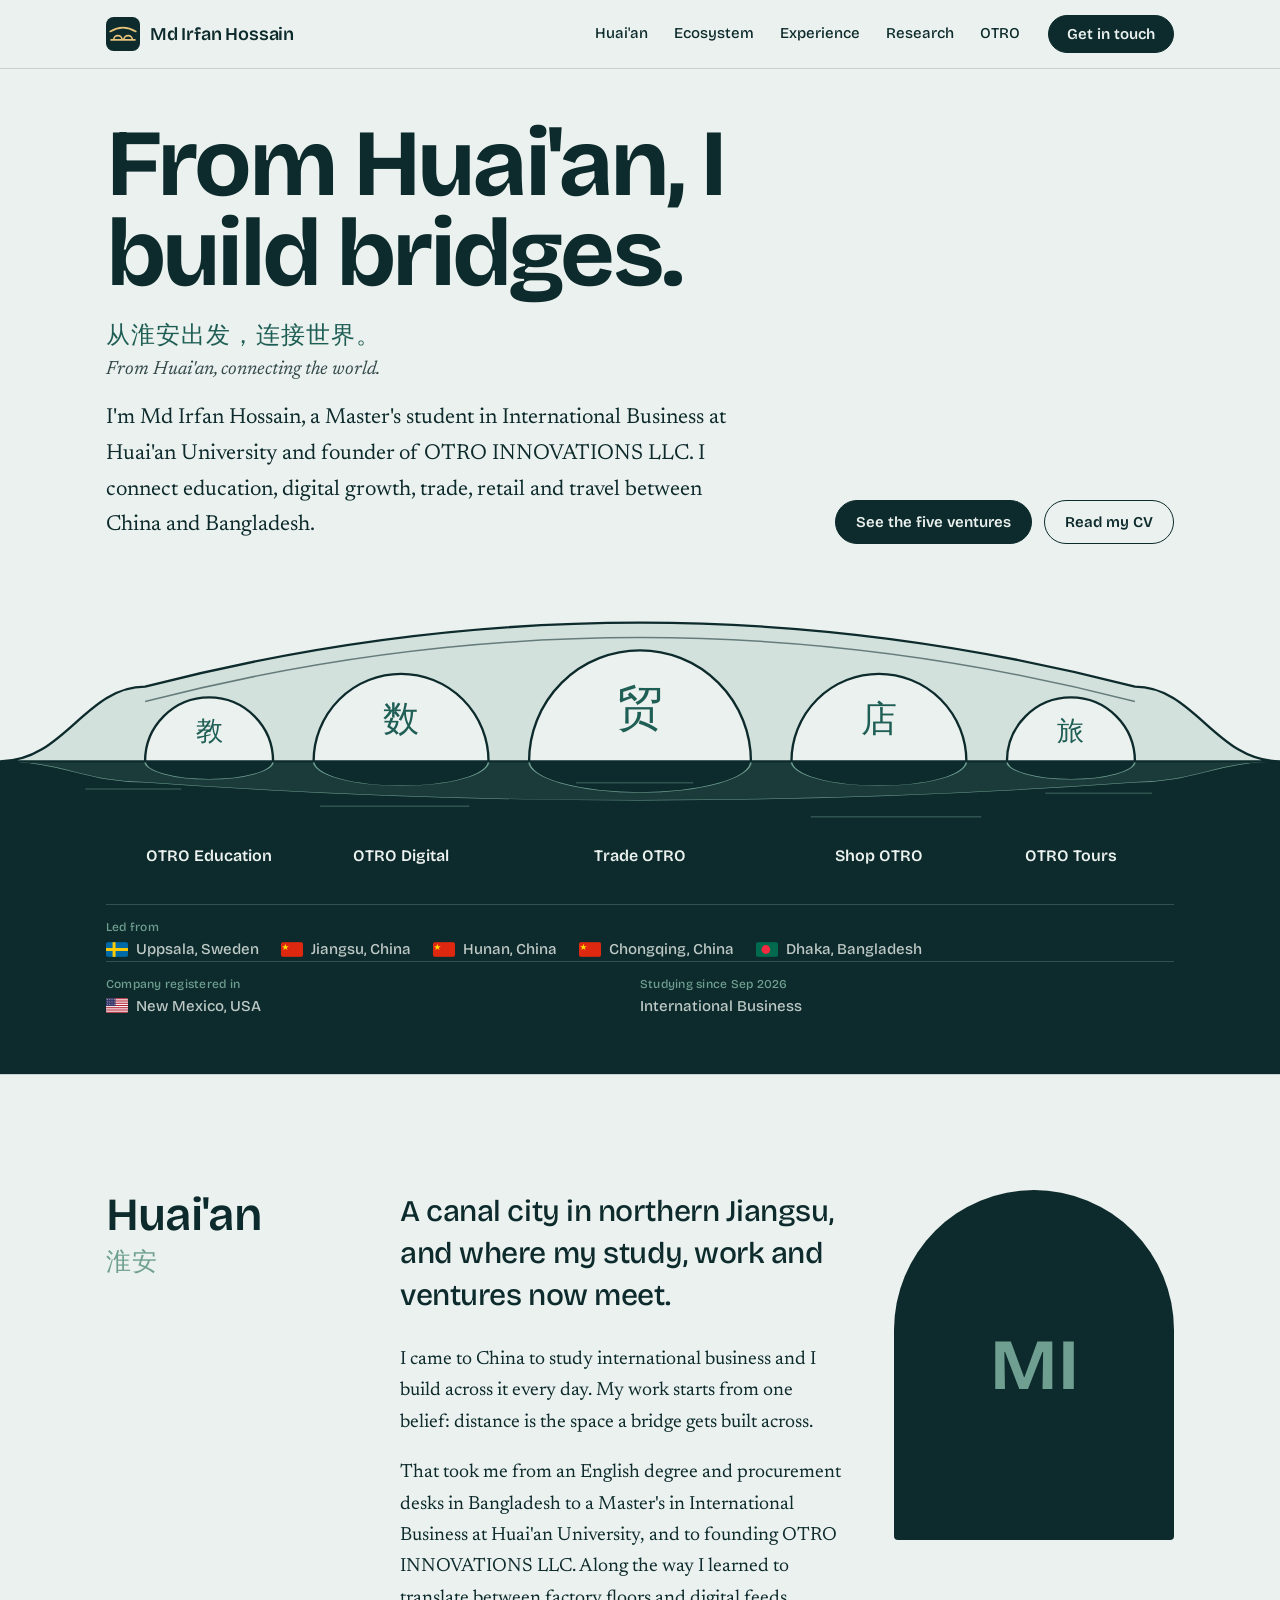
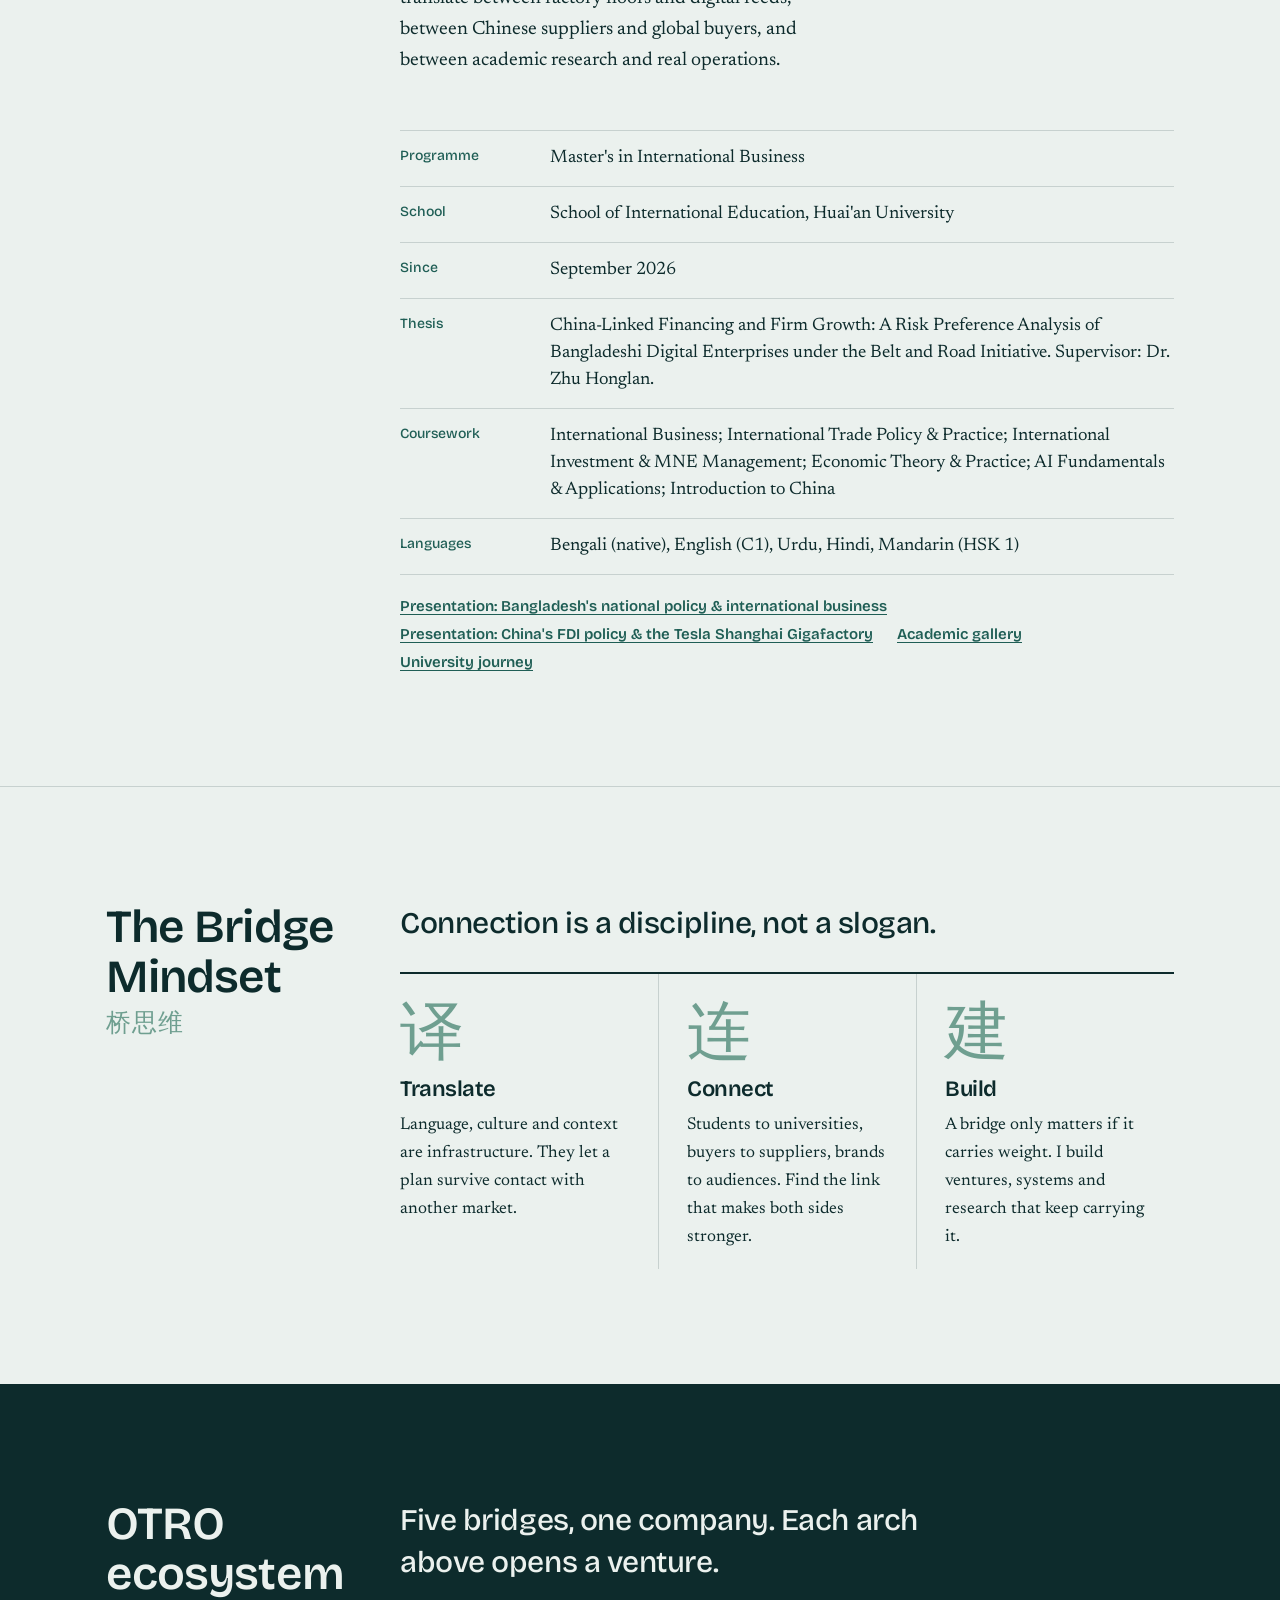
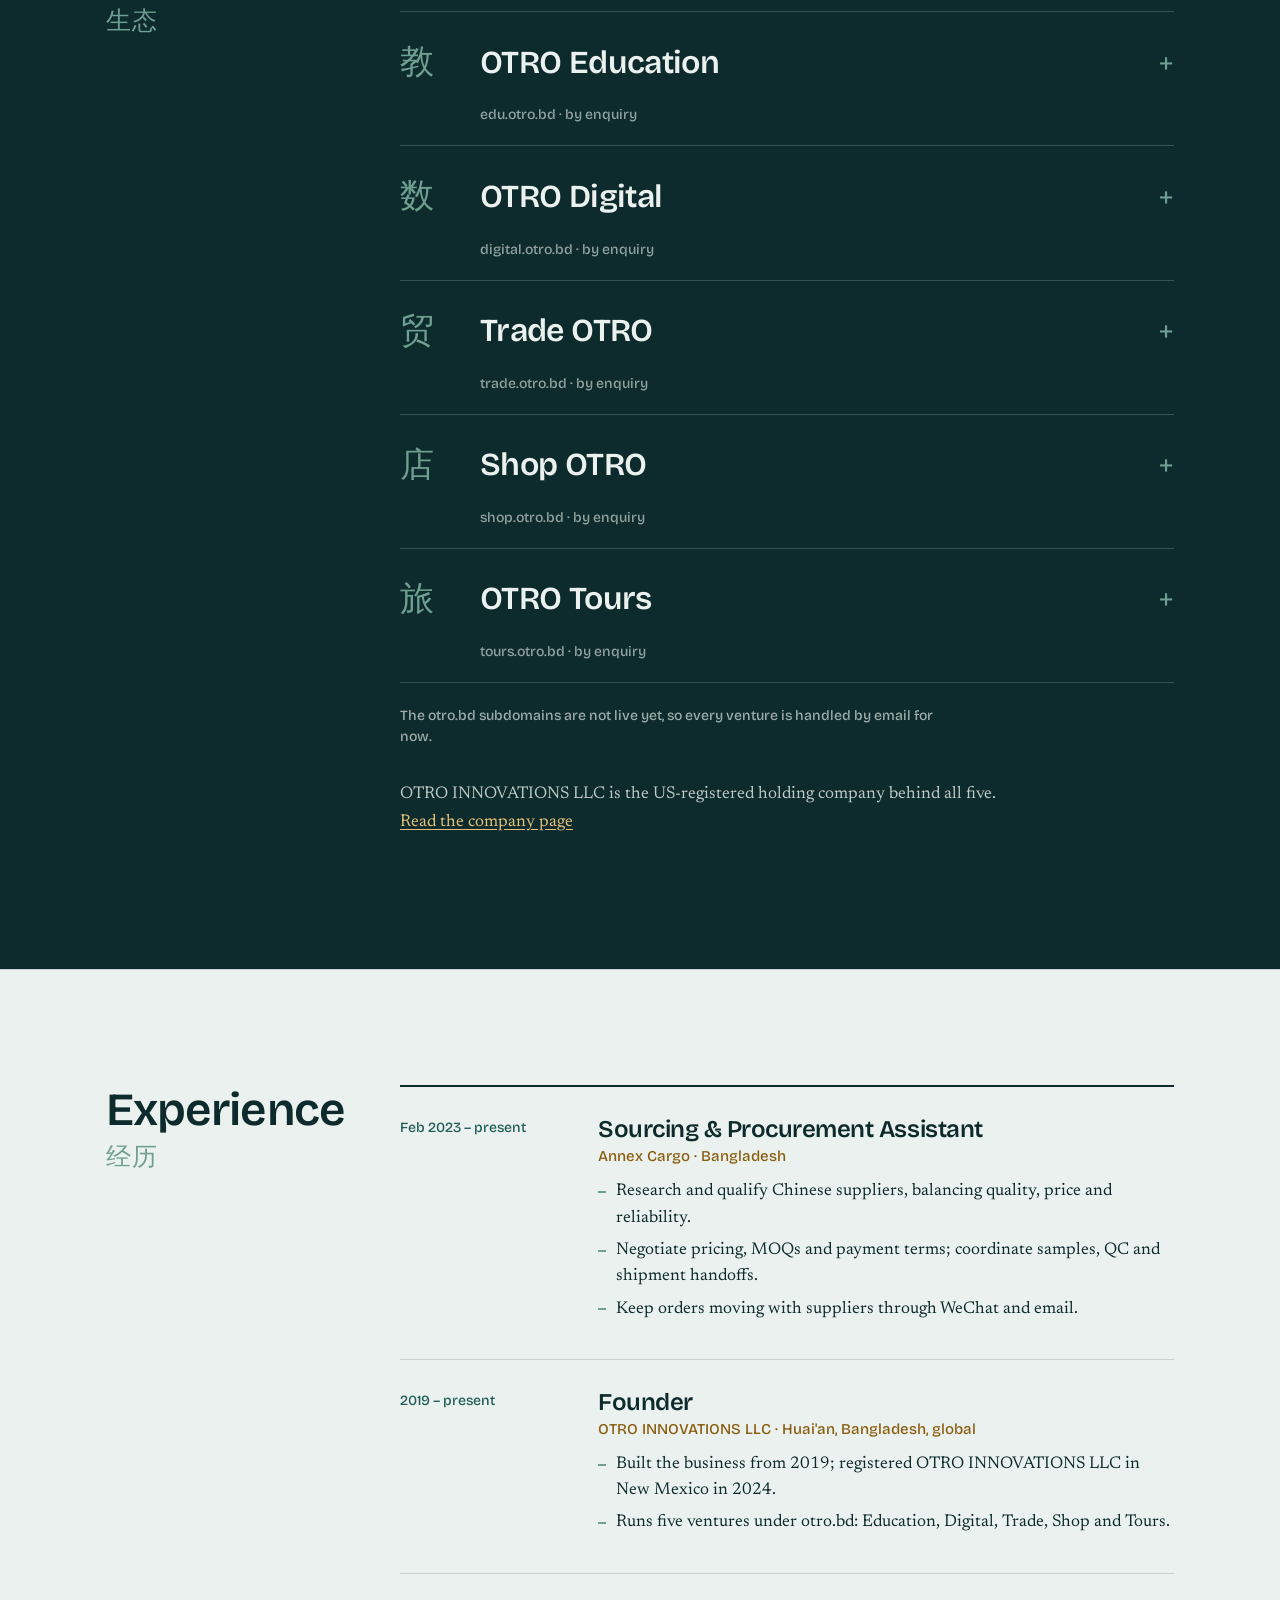
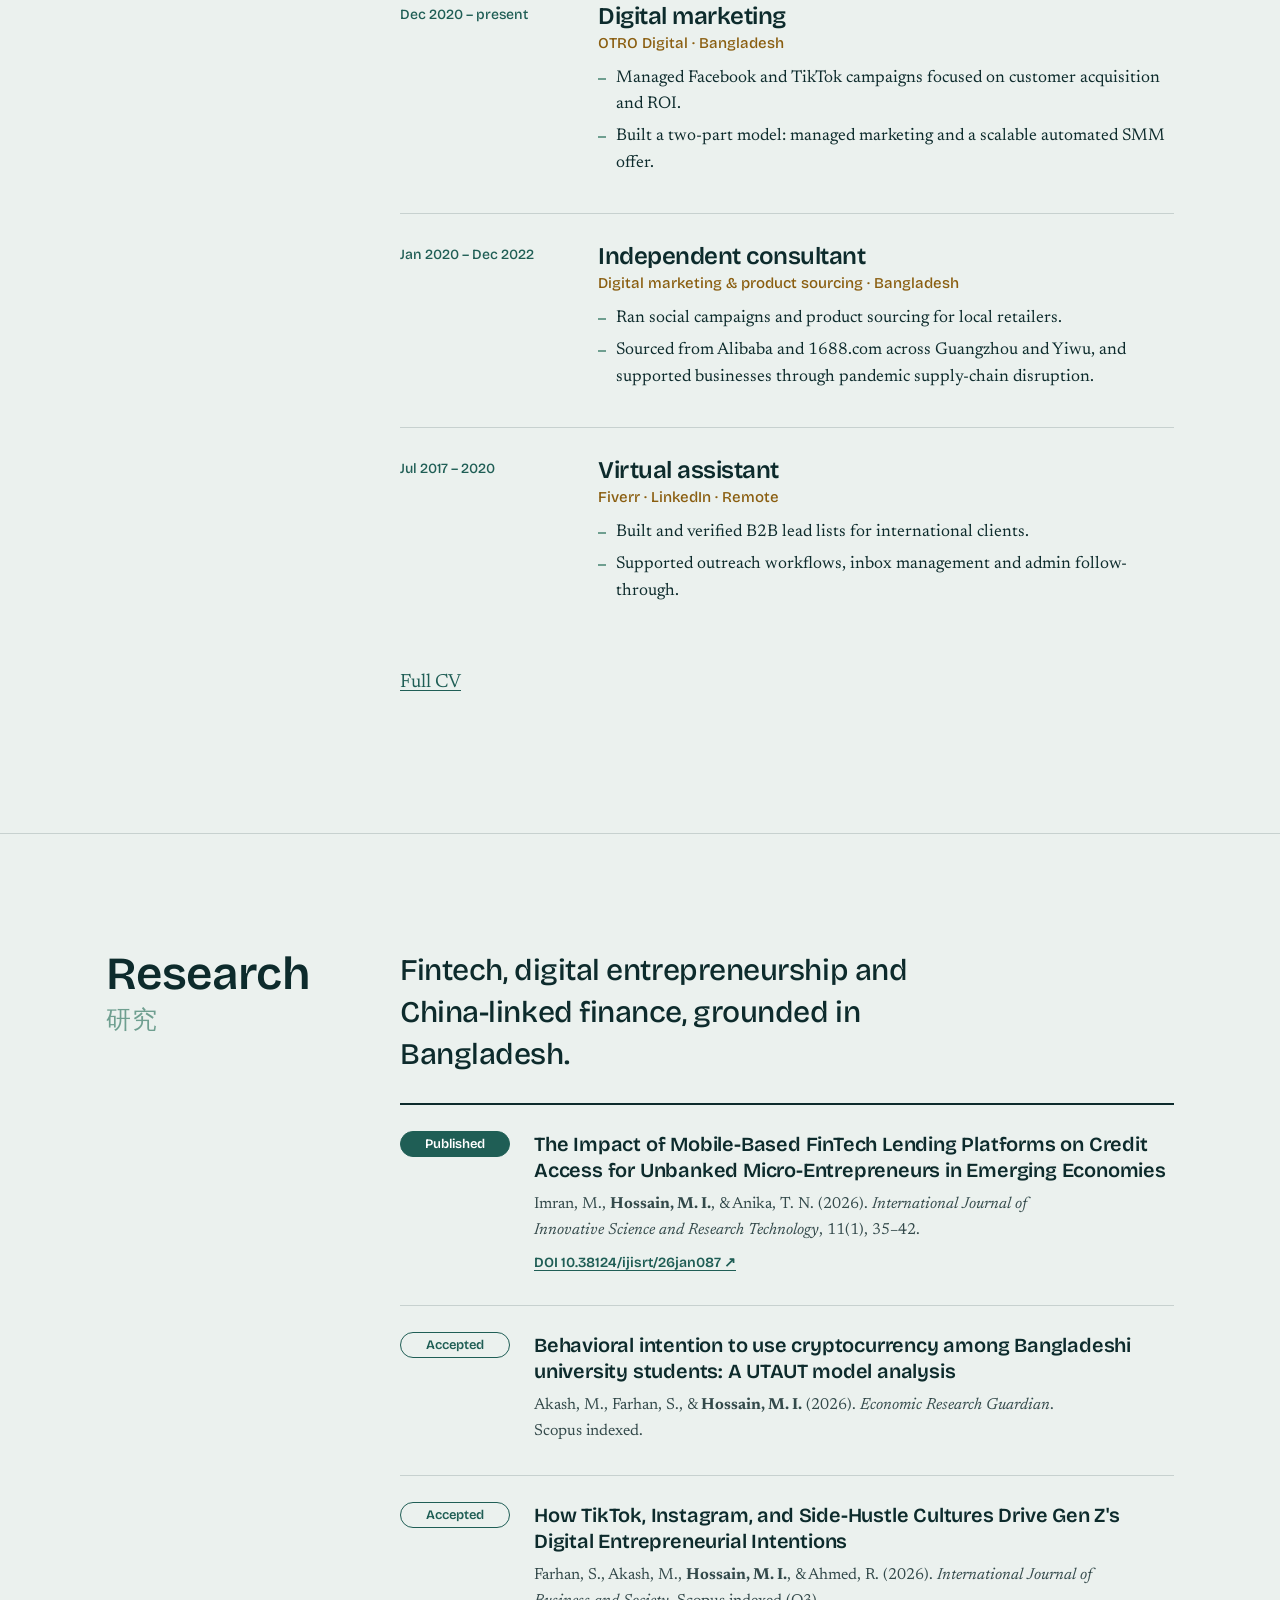
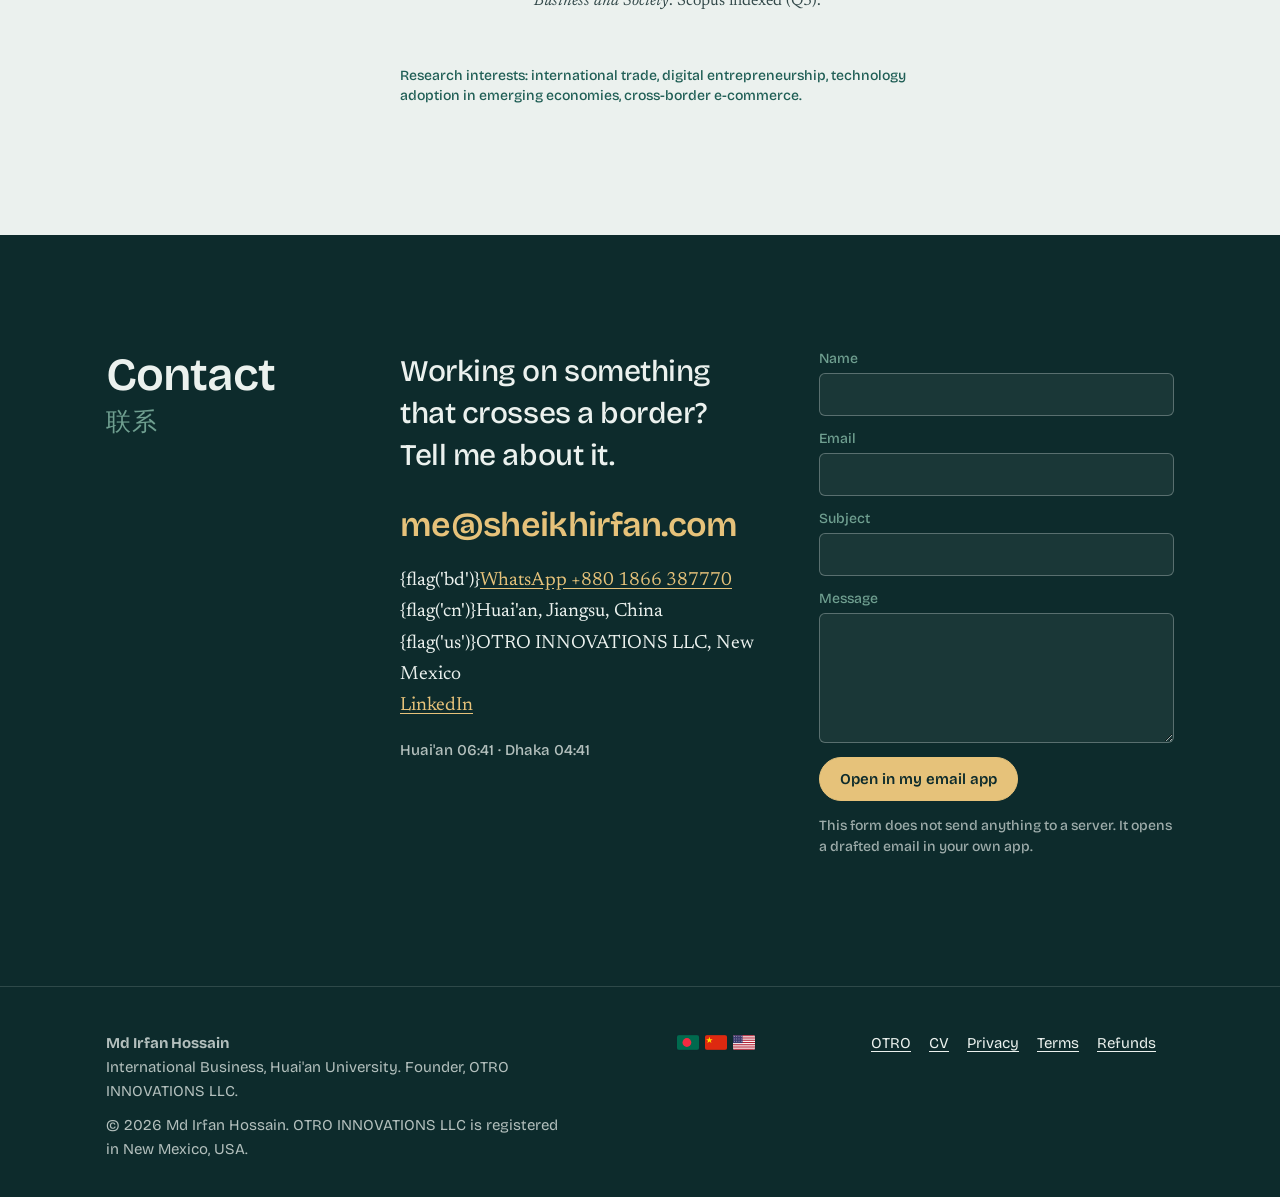
==== commit 26b005a7: "Homepage facts: OTRO is led from five cities, not Huai'an alone - 'Based in Huai'an' becomes 'Led fr" ====
--- a/index.html
+++ b/index.html
@@ -9,7 +9,7 @@
 <rect y="170" width="1200" height="60" fill="#0d2b2c"/>
 <g class="rf" transform="translate(0 217.6) scale(1 -0.28)"><path class="mass" d="M0 170C60 170 80 100 136 100Q600 -20 1064 100C1120 100 1140 170 1200 170ZM136 170A60 60 0 0 1 256 170ZM294 170A82 82 0 0 1 458 170ZM496 170A104 104 0 0 1 704 170ZM742 170A82 82 0 0 1 906 170ZM944 170A60 60 0 0 1 1064 170Z"/></g><path class="rip" d="M80 196h90"/><path class="rip" d="M300 212h140"/><path class="rip" d="M540 190h110"/><path class="rip" d="M760 222h160"/><path class="rip" d="M980 200h100"/><path class="rip" d="M1040 244h120"/><path class="rip" d="M180 254h150"/><path class="rip" d="M520 270h130"/><path class="rip" d="M820 288h90"/>
 <path class="mass draw" pathLength="1" d="M0 170C60 170 80 100 136 100Q600 -20 1064 100C1120 100 1140 170 1200 170ZM136 170A60 60 0 0 1 256 170ZM294 170A82 82 0 0 1 458 170ZM496 170A104 104 0 0 1 704 170ZM742 170A82 82 0 0 1 906 170ZM944 170A60 60 0 0 1 1064 170Z"/><path class="rail" d="M136 114Q600 -6 1064 114"/><text class="glyph" x="196" y="150" font-size="25" aria-hidden="true">教</text><text class="glyph" x="376" y="142" font-size="34" aria-hidden="true">数</text><text class="glyph" x="600" y="135" font-size="44" aria-hidden="true">贸</text><text class="glyph" x="824" y="142" font-size="34" aria-hidden="true">店</text><text class="glyph" x="1004" y="150" font-size="25" aria-hidden="true">旅</text><a href="#edu" aria-label="OTRO Education"><path class="hit" d="M136 170A60 60 0 0 1 256 170Z"/></a><a href="#digital" aria-label="OTRO Digital"><path class="hit" d="M294 170A82 82 0 0 1 458 170Z"/></a><a href="#trade" aria-label="Trade OTRO"><path class="hit" d="M496 170A104 104 0 0 1 704 170Z"/></a><a href="#shop" aria-label="Shop OTRO"><path class="hit" d="M742 170A82 82 0 0 1 906 170Z"/></a><a href="#tours" aria-label="OTRO Tours"><path class="hit" d="M944 170A60 60 0 0 1 1064 170Z"/></a></svg></div>
-<div class="water"><div class="stage"><nav class="arches" aria-label="OTRO ventures"><a href="#edu"><span class="zh">教</span>OTRO Education</a><a href="#digital"><span class="zh">数</span>OTRO Digital</a><a href="#trade"><span class="zh">贸</span>Trade OTRO</a><a href="#shop"><span class="zh">店</span>Shop OTRO</a><a href="#tours"><span class="zh">旅</span>OTRO Tours</a></nav></div><div class="wrap"><div class="facts"><div><b>Based in</b><svg class="flag" viewBox="0 0 30 20" role="img" aria-label="China flag"><title>China</title><rect width="30" height="20" fill="#de2910"/><path d="M5 2l1.2 3.6h3.8l-3 2.2 1.1 3.6L5 9.2 1.9 11.4 3 7.8 0 5.6h3.8z" fill="#ffde00" transform="translate(1.5 .5) scale(.9)"/></svg>Huai'an, Jiangsu, China</div><div><b>Roots in</b><svg class="flag" viewBox="0 0 30 20" role="img" aria-label="Bangladesh flag"><title>Bangladesh</title><rect width="30" height="20" fill="#006a4e"/><circle cx="13.5" cy="10" r="6" fill="#f42a41"/></svg>Bangladesh</div><div><b>Company registered in</b><svg class="flag" viewBox="0 0 30 20" role="img" aria-label="United States flag"><title>United States</title><rect width="30" height="20" fill="#fff"/><rect y="0.00" width="30" height="1.54" fill="#b22234"/><rect y="3.08" width="30" height="1.54" fill="#b22234"/><rect y="6.15" width="30" height="1.54" fill="#b22234"/><rect y="9.23" width="30" height="1.54" fill="#b22234"/><rect y="12.31" width="30" height="1.54" fill="#b22234"/><rect y="15.38" width="30" height="1.54" fill="#b22234"/><rect y="18.46" width="30" height="1.54" fill="#b22234"/><rect width="13" height="10.8" fill="#3c3b6e"/><circle cx="2.0" cy="2.0" r=".6" fill="#fff"/><circle cx="2.0" cy="5.1" r=".6" fill="#fff"/><circle cx="2.0" cy="8.2" r=".6" fill="#fff"/><circle cx="5.1" cy="2.0" r=".6" fill="#fff"/><circle cx="5.1" cy="5.1" r=".6" fill="#fff"/><circle cx="5.1" cy="8.2" r=".6" fill="#fff"/><circle cx="8.2" cy="2.0" r=".6" fill="#fff"/><circle cx="8.2" cy="5.1" r=".6" fill="#fff"/><circle cx="8.2" cy="8.2" r=".6" fill="#fff"/><circle cx="11.3" cy="2.0" r=".6" fill="#fff"/><circle cx="11.3" cy="5.1" r=".6" fill="#fff"/><circle cx="11.3" cy="8.2" r=".6" fill="#fff"/></svg>New Mexico, USA</div><div><b>Studying since Sep 2026</b>International Business</div></div></div></div></section>
+<div class="water"><div class="stage"><nav class="arches" aria-label="OTRO ventures"><a href="#edu"><span class="zh">教</span>OTRO Education</a><a href="#digital"><span class="zh">数</span>OTRO Digital</a><a href="#trade"><span class="zh">贸</span>Trade OTRO</a><a href="#shop"><span class="zh">店</span>Shop OTRO</a><a href="#tours"><span class="zh">旅</span>OTRO Tours</a></nav></div><div class="wrap"><div class="facts"><div class="loc-line"><b>Led from</b><div class="loc-row"><span class="loc"><svg class="flag" viewBox="0 0 30 20" role="img" aria-label="Sweden flag"><title>Sweden</title><rect width="30" height="20" fill="#006aa7"/><rect x="9" width="4" height="20" fill="#fecc00"/><rect y="8" width="30" height="4" fill="#fecc00"/></svg>Uppsala, Sweden</span><span class="loc"><svg class="flag" viewBox="0 0 30 20" role="img" aria-label="China flag"><title>China</title><rect width="30" height="20" fill="#de2910"/><path d="M5 2l1.2 3.6h3.8l-3 2.2 1.1 3.6L5 9.2 1.9 11.4 3 7.8 0 5.6h3.8z" fill="#ffde00" transform="translate(1.5 .5) scale(.9)"/></svg>Jiangsu, China</span><span class="loc"><svg class="flag" viewBox="0 0 30 20" role="img" aria-label="China flag"><title>China</title><rect width="30" height="20" fill="#de2910"/><path d="M5 2l1.2 3.6h3.8l-3 2.2 1.1 3.6L5 9.2 1.9 11.4 3 7.8 0 5.6h3.8z" fill="#ffde00" transform="translate(1.5 .5) scale(.9)"/></svg>Hunan, China</span><span class="loc"><svg class="flag" viewBox="0 0 30 20" role="img" aria-label="China flag"><title>China</title><rect width="30" height="20" fill="#de2910"/><path d="M5 2l1.2 3.6h3.8l-3 2.2 1.1 3.6L5 9.2 1.9 11.4 3 7.8 0 5.6h3.8z" fill="#ffde00" transform="translate(1.5 .5) scale(.9)"/></svg>Chongqing, China</span><span class="loc"><svg class="flag" viewBox="0 0 30 20" role="img" aria-label="Bangladesh flag"><title>Bangladesh</title><rect width="30" height="20" fill="#006a4e"/><circle cx="13.5" cy="10" r="6" fill="#f42a41"/></svg>Dhaka, Bangladesh</span></div></div><div><b>Company registered in</b><svg class="flag" viewBox="0 0 30 20" role="img" aria-label="United States flag"><title>United States</title><rect width="30" height="20" fill="#fff"/><rect y="0.00" width="30" height="1.54" fill="#b22234"/><rect y="3.08" width="30" height="1.54" fill="#b22234"/><rect y="6.15" width="30" height="1.54" fill="#b22234"/><rect y="9.23" width="30" height="1.54" fill="#b22234"/><rect y="12.31" width="30" height="1.54" fill="#b22234"/><rect y="15.38" width="30" height="1.54" fill="#b22234"/><rect y="18.46" width="30" height="1.54" fill="#b22234"/><rect width="13" height="10.8" fill="#3c3b6e"/><circle cx="2.0" cy="2.0" r=".6" fill="#fff"/><circle cx="2.0" cy="5.1" r=".6" fill="#fff"/><circle cx="2.0" cy="8.2" r=".6" fill="#fff"/><circle cx="5.1" cy="2.0" r=".6" fill="#fff"/><circle cx="5.1" cy="5.1" r=".6" fill="#fff"/><circle cx="5.1" cy="8.2" r=".6" fill="#fff"/><circle cx="8.2" cy="2.0" r=".6" fill="#fff"/><circle cx="8.2" cy="5.1" r=".6" fill="#fff"/><circle cx="8.2" cy="8.2" r=".6" fill="#fff"/><circle cx="11.3" cy="2.0" r=".6" fill="#fff"/><circle cx="11.3" cy="5.1" r=".6" fill="#fff"/><circle cx="11.3" cy="8.2" r=".6" fill="#fff"/></svg>New Mexico, USA</div><div><b>Studying since Sep 2026</b>International Business</div></div></div></div></section>
 <section class="sec" id="huaian"><div class="wrap"><div class="side"><h2>Huai'an<span class="zh">淮安</span></h2></div><div>
 <div class="two"><div><p class="lead">A canal city in northern Jiangsu, and where my study, work and ventures now meet.</p>
 <p>I came to China to study international business and I build across it every day. My work starts from one belief: distance is the space a bridge gets built across.</p>
--- a/assets/css/site.css
+++ b/assets/css/site.css
@@ -53,10 +53,12 @@
 .arches a .zh{font:400 20px/1 var(--zh);color:var(--celadon)}
 .arches a:hover,.arches a:hover .zh{color:#e6c27a}
 @media(min-width:861px){.arches a .zh{display:none}}
-.facts{display:grid;grid-template-columns:repeat(4,1fr);margin-top:34px;font:500 15px/1.45 var(--ff-d);color:rgba(235,241,238,.8)}
+.facts{display:grid;grid-template-columns:1fr 1fr;margin-top:34px;font:500 15px/1.45 var(--ff-d);color:rgba(235,241,238,.8)}
 .facts>div{padding:14px 26px 0 0;border-top:1px solid rgba(235,241,238,.18)}
 .facts b{display:block;font-weight:500;color:var(--celadon);font-size:12px;letter-spacing:.02em;margin-bottom:3px}
-@media(max-width:1000px){.facts{grid-template-columns:1fr 1fr}}
+.facts .loc-line{grid-column:1/-1}
+.facts .loc-row{display:flex;flex-wrap:wrap;gap:4px 22px;margin-top:2px}
+.facts .loc{display:inline-flex;align-items:center;white-space:nowrap}
 @media(max-width:860px){
 .bridge{display:none}
 .water{margin-top:clamp(22px,4vw,38px)}
@@ -64,7 +66,7 @@
 .arches a{position:static;transform:none;align-items:flex-start;text-align:left;padding:16px 16px 16px 0;border-top:1px solid rgba(235,241,238,.18)}
 .facts{grid-template-columns:1fr 1fr}
 }
-@media(max-width:520px){.facts{grid-template-columns:1fr}}
+@media(max-width:520px){.facts{grid-template-columns:1fr}.facts .loc-row{display:grid;gap:5px}}
 @media(prefers-reduced-motion:no-preference){
 .bridge .draw{stroke-dasharray:1;stroke-dashoffset:1;animation:draw 2.4s .2s cubic-bezier(.6,.1,.2,1) forwards}
 .bridge .mass.draw{fill-opacity:0;animation:draw 2.4s .2s cubic-bezier(.6,.1,.2,1) forwards,fillin 1s 2s forwards}
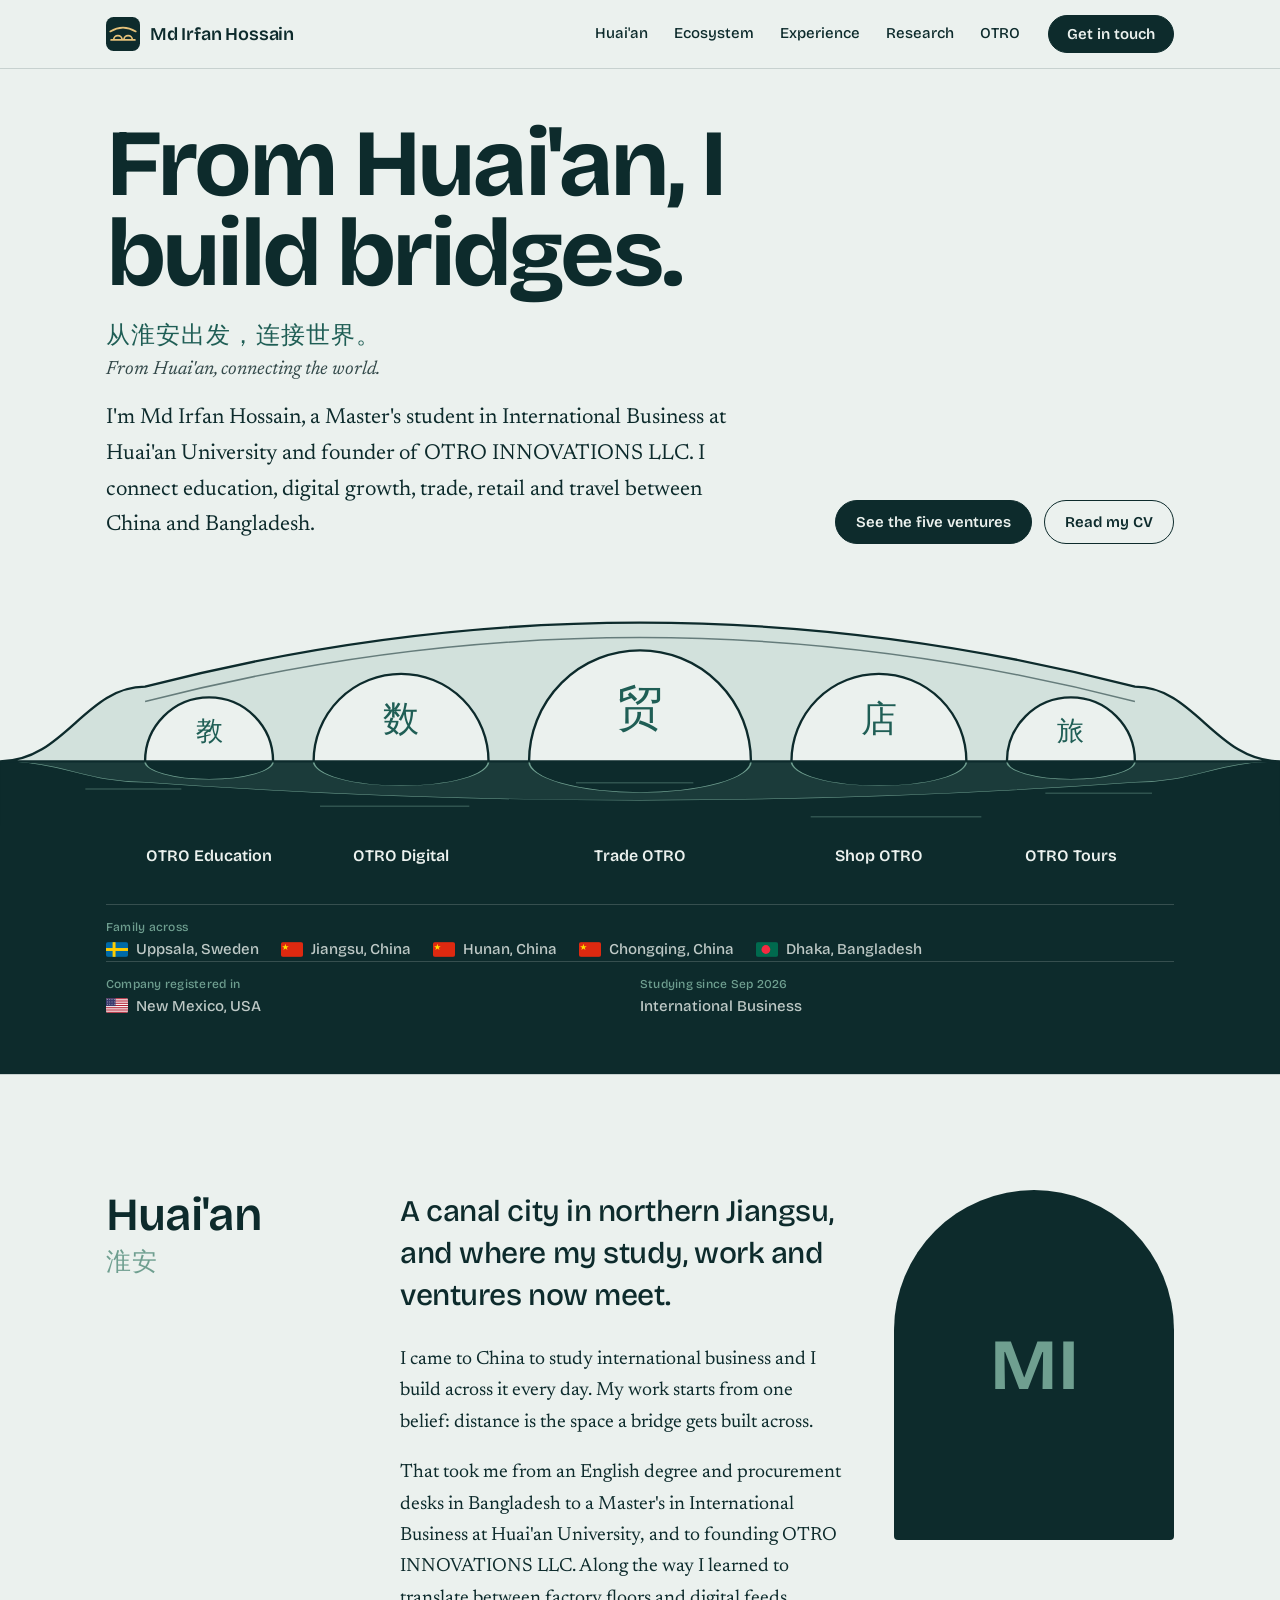
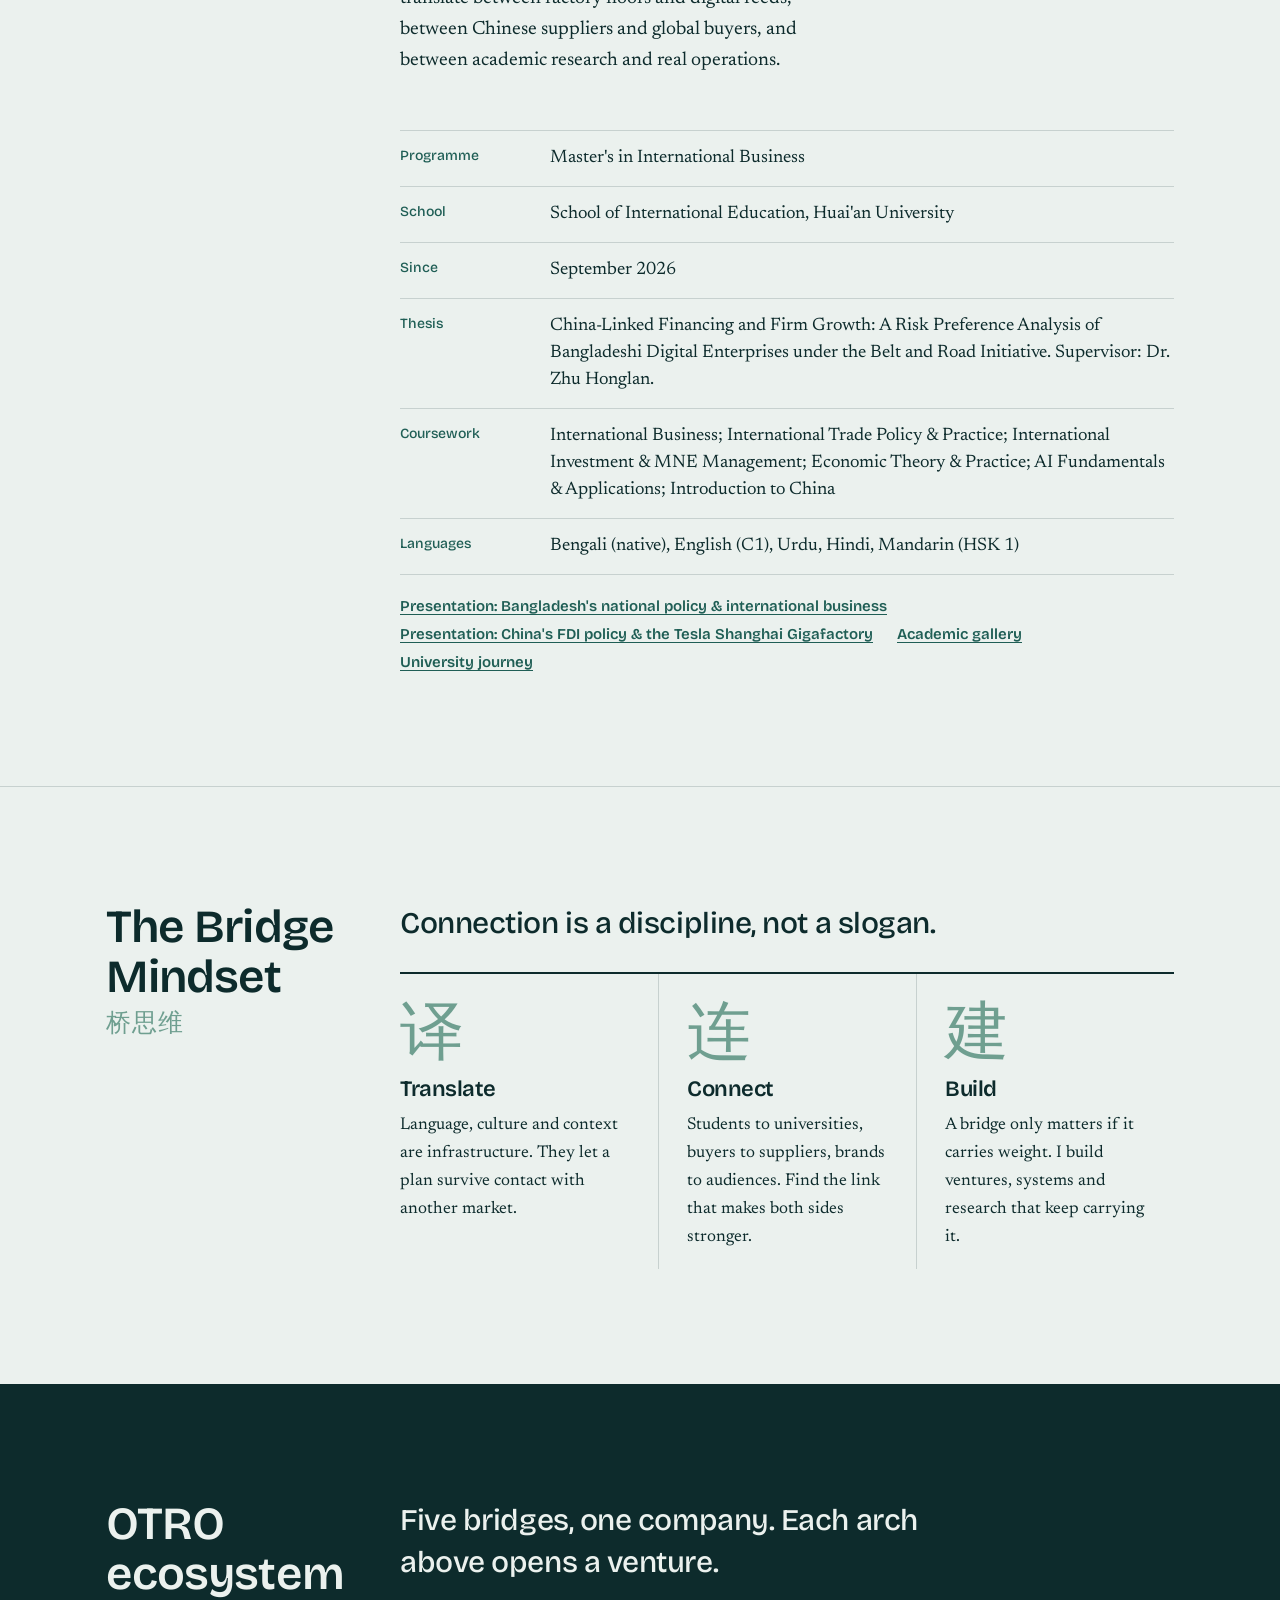
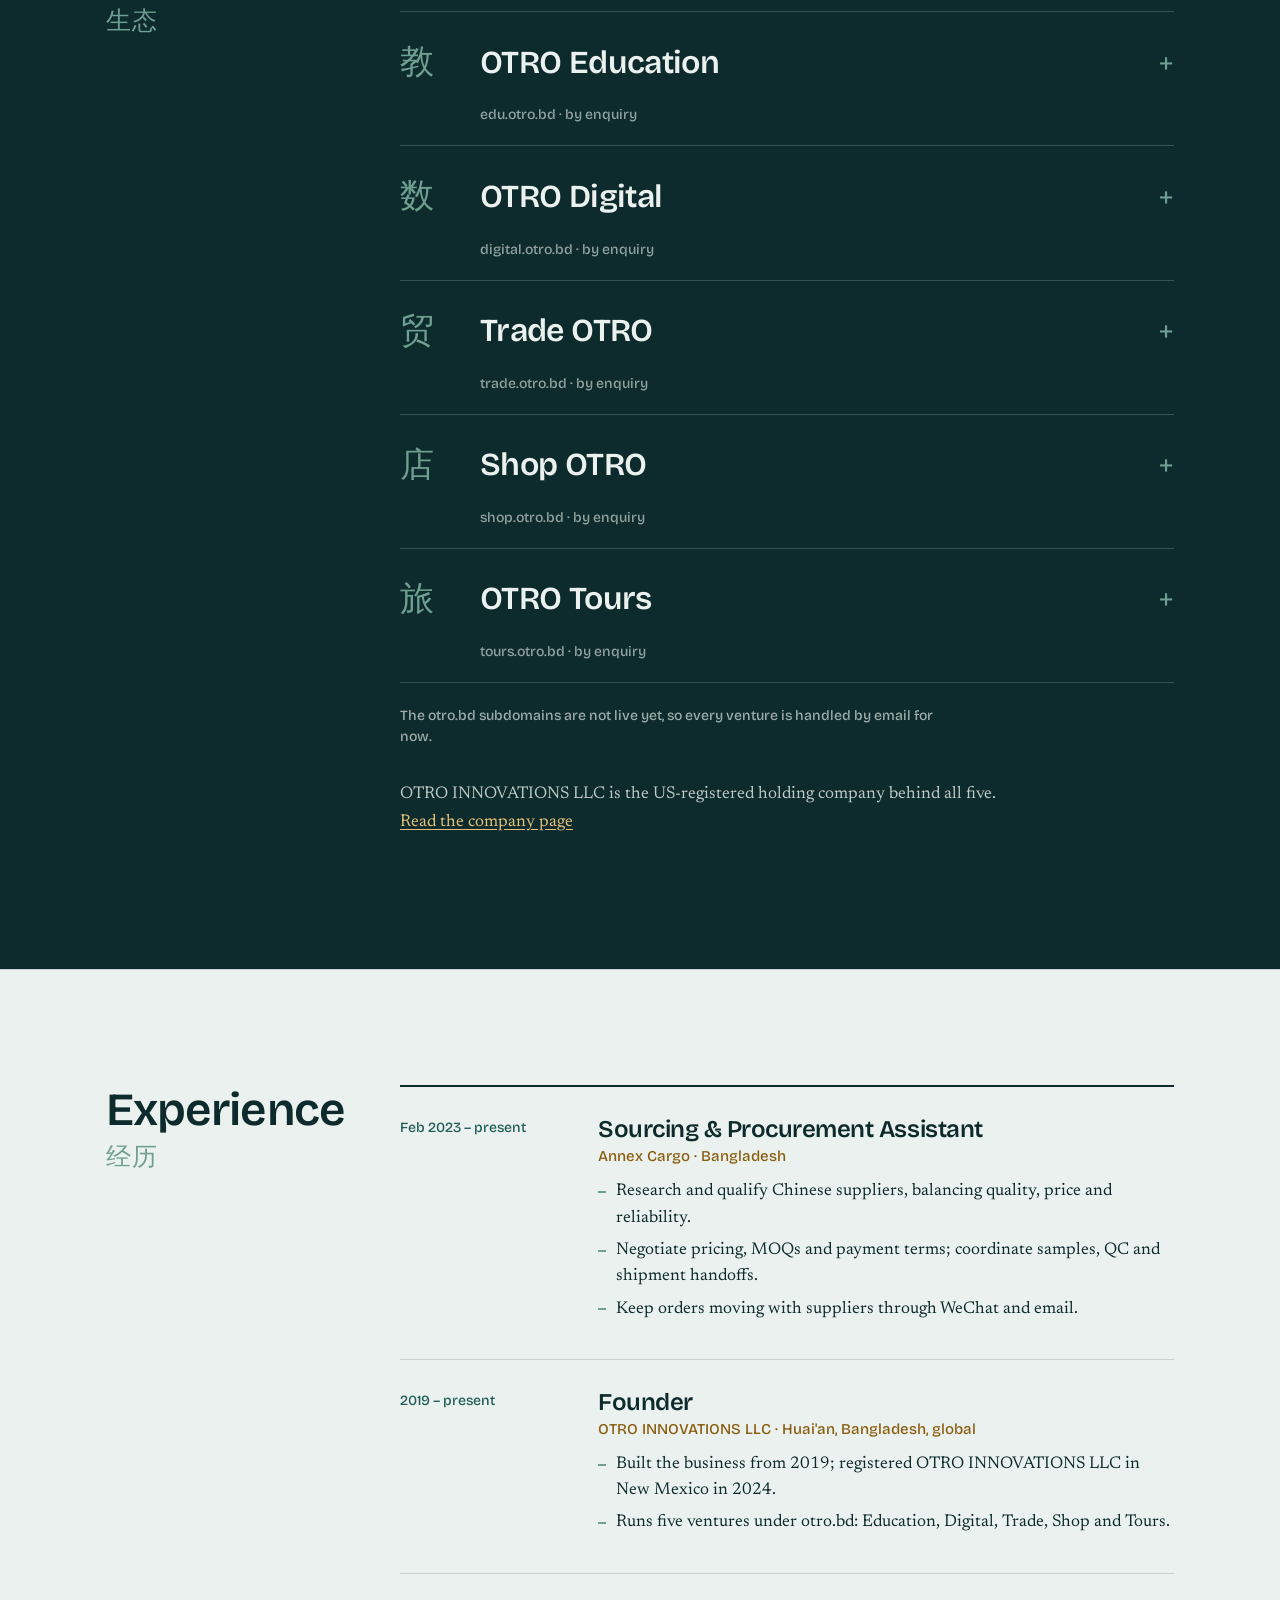
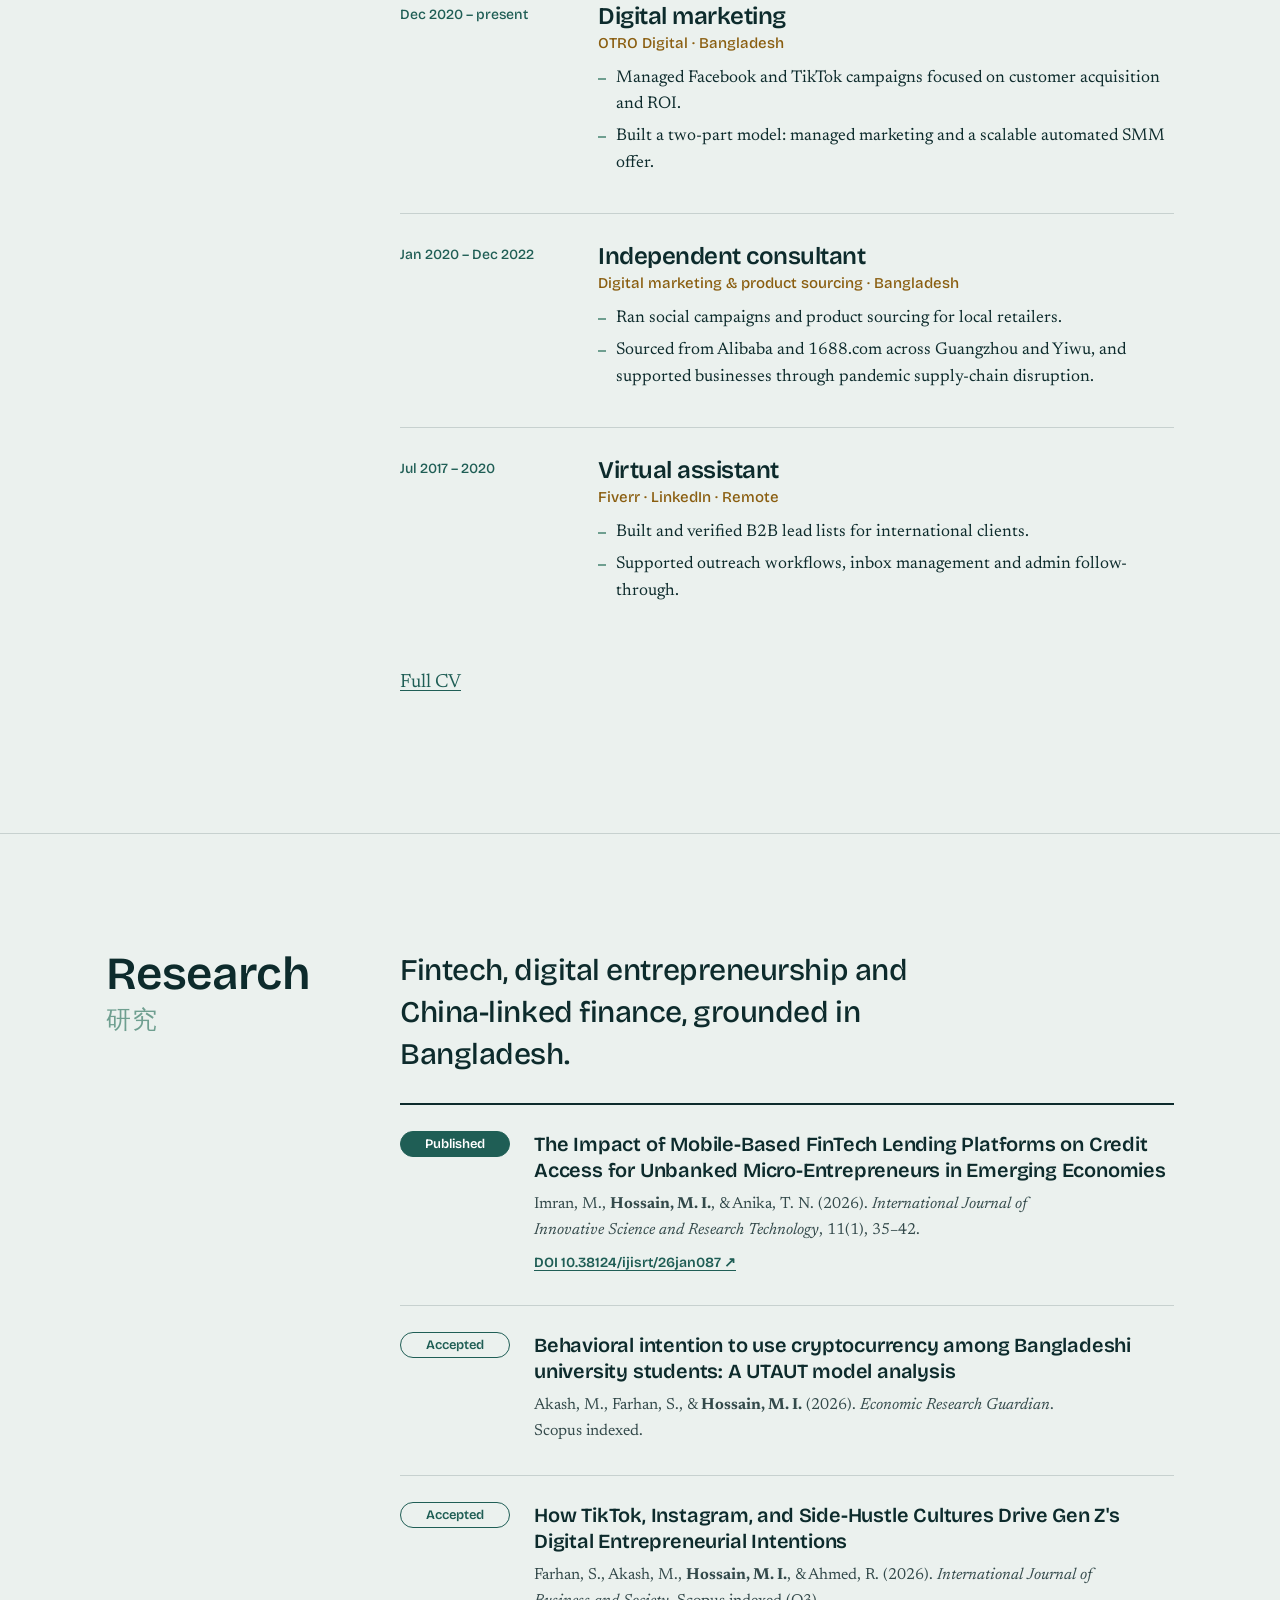
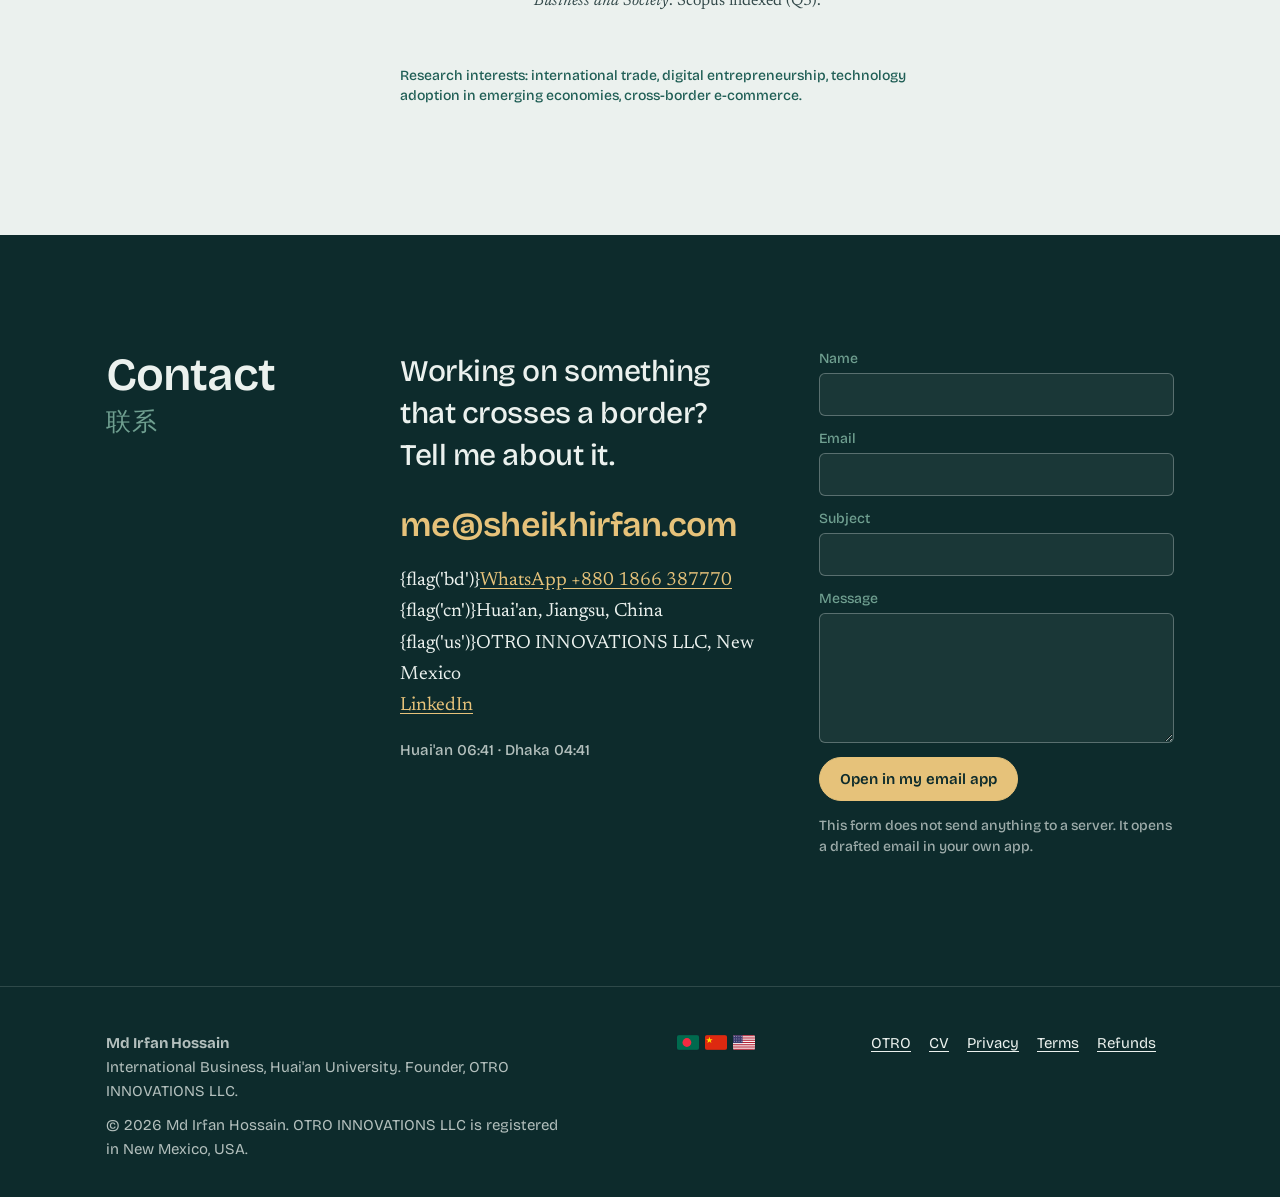
==== commit d63b7664: "Homepage facts: label the location line 'Family across'" ====
--- a/index.html
+++ b/index.html
@@ -9,7 +9,7 @@
 <rect y="170" width="1200" height="60" fill="#0d2b2c"/>
 <g class="rf" transform="translate(0 217.6) scale(1 -0.28)"><path class="mass" d="M0 170C60 170 80 100 136 100Q600 -20 1064 100C1120 100 1140 170 1200 170ZM136 170A60 60 0 0 1 256 170ZM294 170A82 82 0 0 1 458 170ZM496 170A104 104 0 0 1 704 170ZM742 170A82 82 0 0 1 906 170ZM944 170A60 60 0 0 1 1064 170Z"/></g><path class="rip" d="M80 196h90"/><path class="rip" d="M300 212h140"/><path class="rip" d="M540 190h110"/><path class="rip" d="M760 222h160"/><path class="rip" d="M980 200h100"/><path class="rip" d="M1040 244h120"/><path class="rip" d="M180 254h150"/><path class="rip" d="M520 270h130"/><path class="rip" d="M820 288h90"/>
 <path class="mass draw" pathLength="1" d="M0 170C60 170 80 100 136 100Q600 -20 1064 100C1120 100 1140 170 1200 170ZM136 170A60 60 0 0 1 256 170ZM294 170A82 82 0 0 1 458 170ZM496 170A104 104 0 0 1 704 170ZM742 170A82 82 0 0 1 906 170ZM944 170A60 60 0 0 1 1064 170Z"/><path class="rail" d="M136 114Q600 -6 1064 114"/><text class="glyph" x="196" y="150" font-size="25" aria-hidden="true">教</text><text class="glyph" x="376" y="142" font-size="34" aria-hidden="true">数</text><text class="glyph" x="600" y="135" font-size="44" aria-hidden="true">贸</text><text class="glyph" x="824" y="142" font-size="34" aria-hidden="true">店</text><text class="glyph" x="1004" y="150" font-size="25" aria-hidden="true">旅</text><a href="#edu" aria-label="OTRO Education"><path class="hit" d="M136 170A60 60 0 0 1 256 170Z"/></a><a href="#digital" aria-label="OTRO Digital"><path class="hit" d="M294 170A82 82 0 0 1 458 170Z"/></a><a href="#trade" aria-label="Trade OTRO"><path class="hit" d="M496 170A104 104 0 0 1 704 170Z"/></a><a href="#shop" aria-label="Shop OTRO"><path class="hit" d="M742 170A82 82 0 0 1 906 170Z"/></a><a href="#tours" aria-label="OTRO Tours"><path class="hit" d="M944 170A60 60 0 0 1 1064 170Z"/></a></svg></div>
-<div class="water"><div class="stage"><nav class="arches" aria-label="OTRO ventures"><a href="#edu"><span class="zh">教</span>OTRO Education</a><a href="#digital"><span class="zh">数</span>OTRO Digital</a><a href="#trade"><span class="zh">贸</span>Trade OTRO</a><a href="#shop"><span class="zh">店</span>Shop OTRO</a><a href="#tours"><span class="zh">旅</span>OTRO Tours</a></nav></div><div class="wrap"><div class="facts"><div class="loc-line"><b>Led from</b><div class="loc-row"><span class="loc"><svg class="flag" viewBox="0 0 30 20" role="img" aria-label="Sweden flag"><title>Sweden</title><rect width="30" height="20" fill="#006aa7"/><rect x="9" width="4" height="20" fill="#fecc00"/><rect y="8" width="30" height="4" fill="#fecc00"/></svg>Uppsala, Sweden</span><span class="loc"><svg class="flag" viewBox="0 0 30 20" role="img" aria-label="China flag"><title>China</title><rect width="30" height="20" fill="#de2910"/><path d="M5 2l1.2 3.6h3.8l-3 2.2 1.1 3.6L5 9.2 1.9 11.4 3 7.8 0 5.6h3.8z" fill="#ffde00" transform="translate(1.5 .5) scale(.9)"/></svg>Jiangsu, China</span><span class="loc"><svg class="flag" viewBox="0 0 30 20" role="img" aria-label="China flag"><title>China</title><rect width="30" height="20" fill="#de2910"/><path d="M5 2l1.2 3.6h3.8l-3 2.2 1.1 3.6L5 9.2 1.9 11.4 3 7.8 0 5.6h3.8z" fill="#ffde00" transform="translate(1.5 .5) scale(.9)"/></svg>Hunan, China</span><span class="loc"><svg class="flag" viewBox="0 0 30 20" role="img" aria-label="China flag"><title>China</title><rect width="30" height="20" fill="#de2910"/><path d="M5 2l1.2 3.6h3.8l-3 2.2 1.1 3.6L5 9.2 1.9 11.4 3 7.8 0 5.6h3.8z" fill="#ffde00" transform="translate(1.5 .5) scale(.9)"/></svg>Chongqing, China</span><span class="loc"><svg class="flag" viewBox="0 0 30 20" role="img" aria-label="Bangladesh flag"><title>Bangladesh</title><rect width="30" height="20" fill="#006a4e"/><circle cx="13.5" cy="10" r="6" fill="#f42a41"/></svg>Dhaka, Bangladesh</span></div></div><div><b>Company registered in</b><svg class="flag" viewBox="0 0 30 20" role="img" aria-label="United States flag"><title>United States</title><rect width="30" height="20" fill="#fff"/><rect y="0.00" width="30" height="1.54" fill="#b22234"/><rect y="3.08" width="30" height="1.54" fill="#b22234"/><rect y="6.15" width="30" height="1.54" fill="#b22234"/><rect y="9.23" width="30" height="1.54" fill="#b22234"/><rect y="12.31" width="30" height="1.54" fill="#b22234"/><rect y="15.38" width="30" height="1.54" fill="#b22234"/><rect y="18.46" width="30" height="1.54" fill="#b22234"/><rect width="13" height="10.8" fill="#3c3b6e"/><circle cx="2.0" cy="2.0" r=".6" fill="#fff"/><circle cx="2.0" cy="5.1" r=".6" fill="#fff"/><circle cx="2.0" cy="8.2" r=".6" fill="#fff"/><circle cx="5.1" cy="2.0" r=".6" fill="#fff"/><circle cx="5.1" cy="5.1" r=".6" fill="#fff"/><circle cx="5.1" cy="8.2" r=".6" fill="#fff"/><circle cx="8.2" cy="2.0" r=".6" fill="#fff"/><circle cx="8.2" cy="5.1" r=".6" fill="#fff"/><circle cx="8.2" cy="8.2" r=".6" fill="#fff"/><circle cx="11.3" cy="2.0" r=".6" fill="#fff"/><circle cx="11.3" cy="5.1" r=".6" fill="#fff"/><circle cx="11.3" cy="8.2" r=".6" fill="#fff"/></svg>New Mexico, USA</div><div><b>Studying since Sep 2026</b>International Business</div></div></div></div></section>
+<div class="water"><div class="stage"><nav class="arches" aria-label="OTRO ventures"><a href="#edu"><span class="zh">教</span>OTRO Education</a><a href="#digital"><span class="zh">数</span>OTRO Digital</a><a href="#trade"><span class="zh">贸</span>Trade OTRO</a><a href="#shop"><span class="zh">店</span>Shop OTRO</a><a href="#tours"><span class="zh">旅</span>OTRO Tours</a></nav></div><div class="wrap"><div class="facts"><div class="loc-line"><b>Family across</b><div class="loc-row"><span class="loc"><svg class="flag" viewBox="0 0 30 20" role="img" aria-label="Sweden flag"><title>Sweden</title><rect width="30" height="20" fill="#006aa7"/><rect x="9" width="4" height="20" fill="#fecc00"/><rect y="8" width="30" height="4" fill="#fecc00"/></svg>Uppsala, Sweden</span><span class="loc"><svg class="flag" viewBox="0 0 30 20" role="img" aria-label="China flag"><title>China</title><rect width="30" height="20" fill="#de2910"/><path d="M5 2l1.2 3.6h3.8l-3 2.2 1.1 3.6L5 9.2 1.9 11.4 3 7.8 0 5.6h3.8z" fill="#ffde00" transform="translate(1.5 .5) scale(.9)"/></svg>Jiangsu, China</span><span class="loc"><svg class="flag" viewBox="0 0 30 20" role="img" aria-label="China flag"><title>China</title><rect width="30" height="20" fill="#de2910"/><path d="M5 2l1.2 3.6h3.8l-3 2.2 1.1 3.6L5 9.2 1.9 11.4 3 7.8 0 5.6h3.8z" fill="#ffde00" transform="translate(1.5 .5) scale(.9)"/></svg>Hunan, China</span><span class="loc"><svg class="flag" viewBox="0 0 30 20" role="img" aria-label="China flag"><title>China</title><rect width="30" height="20" fill="#de2910"/><path d="M5 2l1.2 3.6h3.8l-3 2.2 1.1 3.6L5 9.2 1.9 11.4 3 7.8 0 5.6h3.8z" fill="#ffde00" transform="translate(1.5 .5) scale(.9)"/></svg>Chongqing, China</span><span class="loc"><svg class="flag" viewBox="0 0 30 20" role="img" aria-label="Bangladesh flag"><title>Bangladesh</title><rect width="30" height="20" fill="#006a4e"/><circle cx="13.5" cy="10" r="6" fill="#f42a41"/></svg>Dhaka, Bangladesh</span></div></div><div><b>Company registered in</b><svg class="flag" viewBox="0 0 30 20" role="img" aria-label="United States flag"><title>United States</title><rect width="30" height="20" fill="#fff"/><rect y="0.00" width="30" height="1.54" fill="#b22234"/><rect y="3.08" width="30" height="1.54" fill="#b22234"/><rect y="6.15" width="30" height="1.54" fill="#b22234"/><rect y="9.23" width="30" height="1.54" fill="#b22234"/><rect y="12.31" width="30" height="1.54" fill="#b22234"/><rect y="15.38" width="30" height="1.54" fill="#b22234"/><rect y="18.46" width="30" height="1.54" fill="#b22234"/><rect width="13" height="10.8" fill="#3c3b6e"/><circle cx="2.0" cy="2.0" r=".6" fill="#fff"/><circle cx="2.0" cy="5.1" r=".6" fill="#fff"/><circle cx="2.0" cy="8.2" r=".6" fill="#fff"/><circle cx="5.1" cy="2.0" r=".6" fill="#fff"/><circle cx="5.1" cy="5.1" r=".6" fill="#fff"/><circle cx="5.1" cy="8.2" r=".6" fill="#fff"/><circle cx="8.2" cy="2.0" r=".6" fill="#fff"/><circle cx="8.2" cy="5.1" r=".6" fill="#fff"/><circle cx="8.2" cy="8.2" r=".6" fill="#fff"/><circle cx="11.3" cy="2.0" r=".6" fill="#fff"/><circle cx="11.3" cy="5.1" r=".6" fill="#fff"/><circle cx="11.3" cy="8.2" r=".6" fill="#fff"/></svg>New Mexico, USA</div><div><b>Studying since Sep 2026</b>International Business</div></div></div></div></section>
 <section class="sec" id="huaian"><div class="wrap"><div class="side"><h2>Huai'an<span class="zh">淮安</span></h2></div><div>
 <div class="two"><div><p class="lead">A canal city in northern Jiangsu, and where my study, work and ventures now meet.</p>
 <p>I came to China to study international business and I build across it every day. My work starts from one belief: distance is the space a bridge gets built across.</p>
